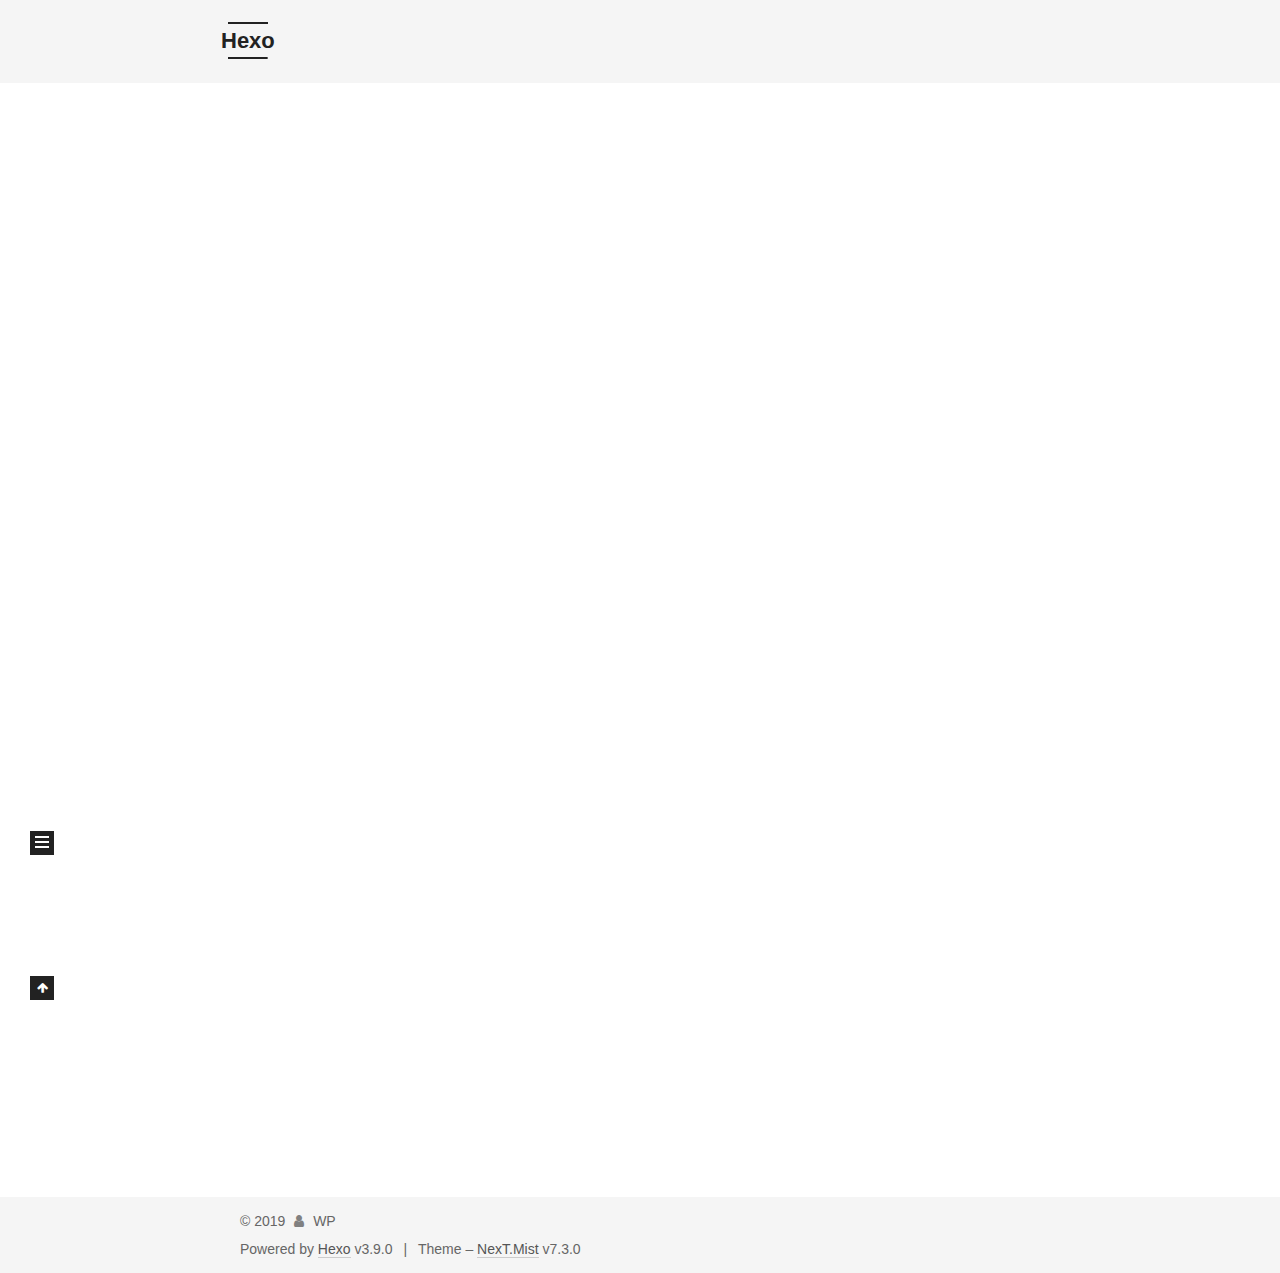
==== index.html @ dfdcbbc0 "Site updated: 2019-08-11 16:18:32" ====
<!DOCTYPE html>





<html class="theme-next mist use-motion" lang="en">
<head>
  <meta charset="UTF-8">
<meta name="generator" content="Hexo 3.9.0">
<meta name="viewport" content="width=device-width, initial-scale=1, maximum-scale=2">
<meta name="theme-color" content="#222">
<meta http-equiv="X-UA-Compatible" content="IE=edge">
  <link rel="apple-touch-icon" sizes="180x180" href="/images/apple-touch-icon-next.png?v=7.3.0">
  <link rel="icon" type="image/png" sizes="32x32" href="/images/favicon-32x32-next.png?v=7.3.0">
  <link rel="icon" type="image/png" sizes="16x16" href="/images/favicon-16x16-next.png?v=7.3.0">
  <link rel="mask-icon" href="/images/logo.svg?v=7.3.0" color="#222">

<link rel="stylesheet" href="/css/main.css?v=7.3.0">


<link rel="stylesheet" href="/lib/font-awesome/css/font-awesome.min.css?v=4.7.0">


<script id="hexo.configurations">
  var NexT = window.NexT || {};
  var CONFIG = {
    root: '/',
    scheme: 'Mist',
    version: '7.3.0',
    sidebar: {"position":"left","display":"post","offset":12,"onmobile":false},
    back2top: {"enable":true,"sidebar":false,"scrollpercent":false},
    copycode: {"enable":false,"show_result":false,"style":null},
    fancybox: false,
    mediumzoom: false,
    lazyload: false,
    pangu: false,
    algolia: {
      applicationID: '',
      apiKey: '',
      indexName: '',
      hits: {"per_page":10},
      labels: {"input_placeholder":"Search for Posts","hits_empty":"We didn't find any results for the search: ${query}","hits_stats":"${hits} results found in ${time} ms"}
    },
    localsearch: {"enable":false,"trigger":"auto","top_n_per_article":1,"unescape":false,"preload":false},
    search: {
      root: '/',
      path: ''
    },
    tabs: true,
    motion: {"enable":true,"async":false,"transition":{"post_block":"fadeIn","post_header":"slideDownIn","post_body":"slideDownIn","coll_header":"slideLeftIn","sidebar":"slideUpIn"}},
    translation: {
      copy_button: 'Copy',
      copy_success: 'Copied',
      copy_failure: 'Copy failed'
    }
  };
</script>

  <meta property="og:type" content="website">
<meta property="og:title" content="Hexo">
<meta property="og:url" content="http://ONEMiracle.github.io/index.html">
<meta property="og:site_name" content="Hexo">
<meta property="og:locale" content="en">
<meta name="twitter:card" content="summary">
<meta name="twitter:title" content="Hexo">
  <link rel="canonical" href="http://ONEMiracle.github.io/">


<script id="page.configurations">
  CONFIG.page = {
    sidebar: "",
  };
</script>

  <title>Hexo</title>
  








  <noscript>
  <style>
  .use-motion .motion-element,
  .use-motion .brand,
  .use-motion .menu-item,
  .sidebar-inner,
  .use-motion .post-block,
  .use-motion .pagination,
  .use-motion .comments,
  .use-motion .post-header,
  .use-motion .post-body,
  .use-motion .collection-title { opacity: initial; }

  .use-motion .logo,
  .use-motion .site-title,
  .use-motion .site-subtitle {
    opacity: initial;
    top: initial;
  }

  .use-motion .logo-line-before i { left: initial; }
  .use-motion .logo-line-after i { right: initial; }
  </style>
</noscript>

</head>

<body itemscope itemtype="http://schema.org/WebPage" lang="en">

  <div class="container sidebar-position-left page-home">
    <div class="headband"></div>

    <header id="header" class="header" itemscope itemtype="http://schema.org/WPHeader">
      <div class="header-inner"><div class="site-brand-wrapper">
  <div class="site-meta">

    <div class="custom-logo-site-title">
      <a href="/" class="brand" rel="start">
        <span class="logo-line-before"><i></i></span>
        <span class="site-title">Hexo</span>
        <span class="logo-line-after"><i></i></span>
      </a>
    </div>
  </div>

  <div class="site-nav-toggle">
    <button aria-label="Toggle navigation bar">
      <span class="btn-bar"></span>
      <span class="btn-bar"></span>
      <span class="btn-bar"></span>
    </button>
  </div>
</div>



<nav class="site-nav">
    <ul id="menu" class="menu">
        
        
        
          
          <li class="menu-item menu-item-home menu-item-active">
      
    

    <a href="/" rel="section"><i class="menu-item-icon fa fa-fw fa-home"></i> <br>Home</a>

  </li>
        
        
        
          
          <li class="menu-item menu-item-archives">
      
    

    <a href="/archives/" rel="section"><i class="menu-item-icon fa fa-fw fa-archive"></i> <br>Archives</a>

  </li>
    </ul>
    

</nav>

</div>
    </header>

    


    <main id="main" class="main">
      <div class="main-inner">
        <div class="content-wrap">
          <div id="content" class="content">
            
  <section id="posts" class="posts-expand">
      

  <article class="post post-type-normal" itemscope itemtype="http://schema.org/Article">
  
  
  
  <div class="post-block">
    <link itemprop="mainEntityOfPage" href="http://ONEMiracle.github.io/2019/08/11/hello-world/">

    <span hidden itemprop="author" itemscope itemtype="http://schema.org/Person">
      <meta itemprop="name" content="WP">
      <meta itemprop="description" content="">
      <meta itemprop="image" content="/images/avatar.gif">
    </span>

    <span hidden itemprop="publisher" itemscope itemtype="http://schema.org/Organization">
      <meta itemprop="name" content="Hexo">
    </span>
      <header class="post-header">

        
          <h1 class="post-title" itemprop="name headline">
                
                
                <a href="/2019/08/11/hello-world/" class="post-title-link" itemprop="url">Hello World</a>
              
            
          </h1>
        

        <div class="post-meta">
            <span class="post-meta-item">
              <span class="post-meta-item-icon">
                <i class="fa fa-calendar-o"></i>
              </span>
              
                <span class="post-meta-item-text">Posted on</span>
              

              
                
              

              <time title="Created: 2019-08-11 14:54:36" itemprop="dateCreated datePublished" datetime="2019-08-11T14:54:36+08:00">2019-08-11</time>
            </span>
          

          <br>

        </div>
      </header>

    
    
    
    <div class="post-body" itemprop="articleBody">

      
          
            <p>Welcome to <a href="https://hexo.io/" target="_blank" rel="noopener">Hexo</a>! This is your very first post. Check <a href="https://hexo.io/docs/" target="_blank" rel="noopener">documentation</a> for more info. If you get any problems when using Hexo, you can find the answer in <a href="https://hexo.io/docs/troubleshooting.html" target="_blank" rel="noopener">troubleshooting</a> or you can ask me on <a href="https://github.com/hexojs/hexo/issues" target="_blank" rel="noopener">GitHub</a>.</p>
<h2 id="Quick-Start"><a href="#Quick-Start" class="headerlink" title="Quick Start"></a>Quick Start</h2><h3 id="Create-a-new-post"><a href="#Create-a-new-post" class="headerlink" title="Create a new post"></a>Create a new post</h3><figure class="highlight bash"><table><tr><td class="gutter"><pre><span class="line">1</span><br></pre></td><td class="code"><pre><span class="line">$ hexo new <span class="string">"My New Post"</span></span><br></pre></td></tr></table></figure>

<p>More info: <a href="https://hexo.io/docs/writing.html" target="_blank" rel="noopener">Writing</a></p>
<h3 id="Run-server"><a href="#Run-server" class="headerlink" title="Run server"></a>Run server</h3><figure class="highlight bash"><table><tr><td class="gutter"><pre><span class="line">1</span><br></pre></td><td class="code"><pre><span class="line">$ hexo server</span><br></pre></td></tr></table></figure>

<p>More info: <a href="https://hexo.io/docs/server.html" target="_blank" rel="noopener">Server</a></p>
<h3 id="Generate-static-files"><a href="#Generate-static-files" class="headerlink" title="Generate static files"></a>Generate static files</h3><figure class="highlight bash"><table><tr><td class="gutter"><pre><span class="line">1</span><br></pre></td><td class="code"><pre><span class="line">$ hexo generate</span><br></pre></td></tr></table></figure>

<p>More info: <a href="https://hexo.io/docs/generating.html" target="_blank" rel="noopener">Generating</a></p>
<h3 id="Deploy-to-remote-sites"><a href="#Deploy-to-remote-sites" class="headerlink" title="Deploy to remote sites"></a>Deploy to remote sites</h3><figure class="highlight bash"><table><tr><td class="gutter"><pre><span class="line">1</span><br></pre></td><td class="code"><pre><span class="line">$ hexo deploy</span><br></pre></td></tr></table></figure>

<p>More info: <a href="https://hexo.io/docs/deployment.html" target="_blank" rel="noopener">Deployment</a></p>

          
        
      
    </div>

    
    
    

    <footer class="post-footer">
        <div class="post-eof"></div>
    </footer>
  </div>
  
  
  
  </article>

    
  </section>

  


          </div>
          

        </div>
          
  
  <div class="sidebar-toggle">
    <div class="sidebar-toggle-line-wrap">
      <span class="sidebar-toggle-line sidebar-toggle-line-first"></span>
      <span class="sidebar-toggle-line sidebar-toggle-line-middle"></span>
      <span class="sidebar-toggle-line sidebar-toggle-line-last"></span>
    </div>
  </div>

  <aside id="sidebar" class="sidebar">
    <div class="sidebar-inner">

      <div class="site-overview-wrap sidebar-panel sidebar-panel-active">
        <div class="site-overview">

          <div class="site-author motion-element" itemprop="author" itemscope itemtype="http://schema.org/Person">
  <p class="site-author-name" itemprop="name">WP</p>
  <div class="site-description motion-element" itemprop="description"></div>
</div>
  <nav class="site-state motion-element">
      <div class="site-state-item site-state-posts">
        
          <a href="/archives/">
        
          <span class="site-state-item-count">1</span>
          <span class="site-state-item-name">posts</span>
        </a>
      </div>
    
  </nav>



        </div>
      </div>

    </div>
  </aside>
  <div id="sidebar-dimmer"></div>


      </div>
    </main>

    <footer id="footer" class="footer">
      <div class="footer-inner">
        <div class="copyright">&copy; <span itemprop="copyrightYear">2019</span>
  <span class="with-love" id="animate">
    <i class="fa fa-user"></i>
  </span>
  <span class="author" itemprop="copyrightHolder">WP</span>
</div>
  <div class="powered-by">Powered by <a href="https://hexo.io" class="theme-link" rel="noopener" target="_blank">Hexo</a> v3.9.0</div>
  <span class="post-meta-divider">|</span>
  <div class="theme-info">Theme – <a href="https://theme-next.org" class="theme-link" rel="noopener" target="_blank">NexT.Mist</a> v7.3.0</div>

        








        
      </div>
    </footer>
      <div class="back-to-top">
        <i class="fa fa-arrow-up"></i>
      </div>

    

  </div>

  
  <script src="/lib/jquery/index.js?v=3.4.1"></script>
  <script src="/lib/velocity/velocity.min.js?v=1.2.1"></script>
  <script src="/lib/velocity/velocity.ui.min.js?v=1.2.1"></script>

  <script src="/js/utils.js?v=7.3.0"></script>
  <script src="/js/motion.js?v=7.3.0"></script>

  
  <script src="/js/schemes/muse.js?v=7.3.0"></script>



  

  <script src="/js/next-boot.js?v=7.3.0"></script>

  

  

  


  




































</body>
</html>
---- css/main.css ----
border-radius: 50% {
  border-radius: 50%;
}
display: none {
  display: none;
}
display: block {
  display: block;
}
/* normalize.css v8.0.1 | MIT License | github.com/necolas/normalize.css */
html {
  line-height: 1.15; /* 1 */
  -webkit-text-size-adjust: 100%; /* 2 */
}
body {
  margin: 0;
}
main {
  display: block;
}
h1 {
  font-size: 2em;
  margin: 0.67em 0;
}
hr {
  box-sizing: content-box; /* 1 */
  height: 0; /* 1 */
  overflow: visible; /* 2 */
}
pre {
  font-family: monospace, monospace; /* 1 */
  font-size: 1em; /* 2 */
}
a {
  background-color: transparent;
}
abbr[title] {
  border-bottom: none; /* 1 */
  text-decoration: underline; /* 2 */
  text-decoration: underline dotted; /* 2 */
}
b,
strong {
  font-weight: bolder;
}
code,
kbd,
samp {
  font-family: monospace, monospace; /* 1 */
  font-size: 1em; /* 2 */
}
small {
  font-size: 80%;
}
sub,
sup {
  font-size: 75%;
  line-height: 0;
  position: relative;
  vertical-align: baseline;
}
sub {
  bottom: -0.25em;
}
sup {
  top: -0.5em;
}
img {
  border-style: none;
}
button,
input,
optgroup,
select,
textarea {
  font-family: inherit; /* 1 */
  font-size: 100%; /* 1 */
  line-height: 1.15; /* 1 */
  margin: 0; /* 2 */
}
button,
input {
/* 1 */
  overflow: visible;
}
button,
select {
/* 1 */
  text-transform: none;
}
button,
[type="button"],
[type="reset"],
[type="submit"] {
  -webkit-appearance: button;
}
button::-moz-focus-inner,
[type="button"]::-moz-focus-inner,
[type="reset"]::-moz-focus-inner,
[type="submit"]::-moz-focus-inner {
  border-style: none;
  padding: 0;
}
button:-moz-focusring,
[type="button"]:-moz-focusring,
[type="reset"]:-moz-focusring,
[type="submit"]:-moz-focusring {
  outline: 1px dotted ButtonText;
}
fieldset {
  padding: 0.35em 0.75em 0.625em;
}
legend {
  box-sizing: border-box; /* 1 */
  color: inherit; /* 2 */
  display: table; /* 1 */
  max-width: 100%; /* 1 */
  padding: 0; /* 3 */
  white-space: normal; /* 1 */
}
progress {
  vertical-align: baseline;
}
textarea {
  overflow: auto;
}
[type="checkbox"],
[type="radio"] {
  box-sizing: border-box; /* 1 */
  padding: 0; /* 2 */
}
[type="number"]::-webkit-inner-spin-button,
[type="number"]::-webkit-outer-spin-button {
  height: auto;
}
[type="search"] {
  -webkit-appearance: textfield; /* 1 */
  outline-offset: -2px; /* 2 */
}
[type="search"]::-webkit-search-decoration {
  -webkit-appearance: none;
}
::-webkit-file-upload-button {
  -webkit-appearance: button; /* 1 */
  font: inherit; /* 2 */
}
details {
  display: block;
}
summary {
  display: list-item;
}
template {
  display: none;
}
[hidden] {
  display: none;
}
::selection {
  background: #262a30;
  color: #fff;
}
body {
  position: relative;
  font-family: 'Lato', "PingFang SC", "Microsoft YaHei", sans-serif;
  font-size: 1em;
  line-height: 2;
  color: #555;
  background: #fff;
}
@media (max-width: 991px) {
  body {
    padding-right: 0 !important;
  }
}
h1,
h2,
h3,
h4,
h5,
h6 {
  margin: 20px 0 15px;
  padding: 0;
  font-weight: bold;
  line-height: 1.5;
  font-family: 'Lato', "PingFang SC", "Microsoft YaHei", sans-serif;
}
h1 {
  font-size: 1.75em;
}
h2 {
  font-size: 1.625em;
}
h3 {
  font-size: 1.5em;
}
h4 {
  font-size: 1.375em;
}
h5 {
  font-size: 1.25em;
}
h6 {
  font-size: 1.125em;
}
p {
  margin: 0 0 20px 0;
}
a,
span.exturl {
  overflow-wrap: break-word;
  word-wrap: break-word;
  background-color: transparent;
  color: #555;
  text-decoration: none;
  outline: none;
  border-bottom: 1px solid #999;
  cursor: pointer;
}
a:hover,
span.exturl:hover {
  color: #222;
  border-bottom-color: #222;
}
video {
  max-width: 100%;
  display: block;
  margin-left: auto;
  margin-right: auto;
}
img {
  display: block;
  margin: auto;
  max-width: 100%;
  height: auto;
}
hr {
  margin: 40px 0;
  height: 3px;
  border: none;
  background-color: #ddd;
  background-image: repeating-linear-gradient(-45deg, #fff, #fff 4px, transparent 4px, transparent 8px);
}
blockquote {
  margin: 0;
  padding: 0 15px;
  color: #666;
  border-left: 4px solid #ddd;
}
blockquote p {
  font-family: STKaiti, KaiTi, 'Lato', "PingFang SC", "Microsoft YaHei", sans-serif;
}
blockquote cite::before {
  content: "-";
  padding: 0 5px;
}
dt {
  font-weight: 700;
}
dd {
  margin: 0;
  padding: 0;
}
kbd {
  border: 1px solid #ccc;
  border-radius: 0.2em;
  box-shadow: 0.1em 0.1em 0.2em rgba(0,0,0,0.1);
  background-color: #f9f9f9;
  font-family: inherit;
  background-image: linear-gradient(top, #eee, #fff, #eee);
  padding: 0.1em 0.3em;
  white-space: nowrap;
}
.text-left {
  text-align: left;
}
.text-center {
  text-align: center;
}
.text-right {
  text-align: right;
}
.text-justify {
  text-align: justify;
}
.text-nowrap {
  white-space: nowrap;
}
.text-lowercase {
  text-transform: lowercase;
}
.text-uppercase {
  text-transform: uppercase;
}
.text-capitalize {
  text-transform: capitalize;
}
.center-block {
  display: block;
  margin-left: auto;
  margin-right: auto;
}
.clearfix::before,
.clearfix::after {
  content: " ";
  display: table;
}
.clearfix::after {
  clear: both;
}
.pullquote {
  width: 45%;
}
.pullquote.left {
  float: left;
  margin-left: 5px;
  margin-right: 10px;
}
.pullquote.right {
  float: right;
  margin-left: 10px;
  margin-right: 5px;
}
.affix {
  position: fixed;
}
.translation {
  margin-top: -20px;
  font-size: 0.875em;
  color: #999;
}
.scrollbar-measure {
  width: 100px;
  height: 100px;
  overflow: scroll;
  position: absolute;
  top: -9999px;
}
.use-motion .motion-element {
  opacity: 0;
}
.table-container {
  margin: 20px 0;
  overflow: auto;
  -webkit-overflow-scrolling: touch;
}
.highlight .table-container {
  margin: 0px;
}
table {
  width: 100%;
  border-collapse: collapse;
  border-spacing: 0;
  font-size: 0.875em;
}
table > tbody > tr:nth-of-type(odd) {
  background-color: #f9f9f9;
}
table > tbody > tr:hover {
  background-color: #f5f5f5;
}
caption,
th,
td {
  padding: 8px;
  text-align: left;
  vertical-align: middle;
  font-weight: normal;
}
th,
td {
  border: 1px solid #ddd;
  border-bottom: 3px solid #ddd;
}
th {
  padding-bottom: 10px;
  font-weight: 700;
}
td {
  border-bottom-width: 1px;
}
html,
body {
  height: 100%;
}
.container {
  position: relative;
}
.header-inner {
  margin: 0 auto;
  padding: 100px 0 70px;
  width: 700px;
}
@media (min-width: 1200px) {
  .container .header-inner {
    width: 800px;
  }
}
@media (min-width: 1600px) {
  .container .header-inner {
    width: 900px;
  }
}
.main-inner {
  margin: 0 auto;
  width: 700px;
}
@media (min-width: 1200px) {
  .container .main-inner {
    width: 800px;
  }
}
@media (min-width: 1600px) {
  .container .main-inner {
    width: 900px;
  }
}
.footer {
  padding: 20px 0;
}
.footer-inner {
  box-sizing: border-box;
  margin: 0px auto;
  width: 700px;
}
@media (min-width: 1200px) {
  .container .footer-inner {
    width: 800px;
  }
}
@media (min-width: 1600px) {
  .container .footer-inner {
    width: 900px;
  }
}
pre,
.highlight {
  margin: 20px 0;
  color: #4d4d4c;
  background: #f7f7f7;
  line-height: 1.6;
}
pre,
code {
  font-family: consolas, Menlo, "PingFang SC", "Microsoft YaHei", monospace;
}
code {
  overflow-wrap: break-word;
  word-wrap: break-word;
  padding: 2px 4px;
  color: #555;
  background: #eee;
  border-radius: 3px;
}
pre {
  overflow: auto;
  padding: 10px;
}
pre code {
  padding: 0;
  color: #4d4d4c;
  background: none;
  text-shadow: none;
}
.highlight *::selection {
  background: #d6d6d6;
}
.highlight pre {
  border: none;
  margin: 0;
  padding: 10px 0;
}
.highlight table {
  margin: 0;
  width: auto;
  border: none;
}
.highlight td {
  border: none;
  padding: 0;
}
.highlight figcaption {
  color: #4d4d4c;
  line-height: 1em;
  margin: 0em;
  padding: 0.5em;
  background: #eee;
  border-bottom: 1px solid #e9e9e9;
}
.highlight figcaption::before,
.highlight figcaption::after {
  content: " ";
  display: table;
}
.highlight figcaption::after {
  clear: both;
}
.highlight figcaption a {
  float: right;
  color: #4d4d4c;
}
.highlight figcaption a:hover {
  border-bottom-color: #4d4d4c;
}
.highlight .gutter pre {
  padding-left: 10px;
  padding-right: 10px;
  color: #869194;
  text-align: right;
  background-color: #eff2f3;
}
.highlight .code pre {
  width: 100%;
  padding-left: 10px;
  background-color: #f7f7f7;
}
.gutter {
  -webkit-user-select: none;
  -moz-user-select: none;
  -ms-user-select: none;
  user-select: none;
}
.gist table {
  width: auto;
}
.gist table td {
  border: none;
}
pre .deletion {
  background: #fdd;
}
pre .addition {
  background: #dfd;
}
pre .meta {
  color: #eab700;
  -webkit-user-select: none;
  -moz-user-select: none;
  -ms-user-select: none;
  user-select: none;
}
pre .comment {
  color: #8e908c;
}
pre .variable,
pre .attribute,
pre .tag,
pre .name,
pre .regexp,
pre .ruby .constant,
pre .xml .tag .title,
pre .xml .pi,
pre .xml .doctype,
pre .html .doctype,
pre .css .id,
pre .css .class,
pre .css .pseudo {
  color: #c82829;
}
pre .number,
pre .preprocessor,
pre .built_in,
pre .builtin-name,
pre .literal,
pre .params,
pre .constant,
pre .command {
  color: #f5871f;
}
pre .ruby .class .title,
pre .css .rules .attribute,
pre .string,
pre .symbol,
pre .value,
pre .inheritance,
pre .header,
pre .ruby .symbol,
pre .xml .cdata,
pre .special,
pre .formula {
  color: #718c00;
}
pre .title,
pre .css .hexcolor {
  color: #3e999f;
}
pre .function,
pre .python .decorator,
pre .python .title,
pre .ruby .function .title,
pre .ruby .title .keyword,
pre .perl .sub,
pre .javascript .title,
pre .coffeescript .title {
  color: #4271ae;
}
pre .keyword,
pre .javascript .function {
  color: #8959a8;
}
.posts-expand .post-body img.full-image {
  border: none;
}
.blockquote-center,
.page-home .post-type-quote blockquote,
.page-post-detail .post-type-quote blockquote {
  position: relative;
  margin: 40px 0;
  padding: 0;
  border-left: none;
  text-align: center;
}
.blockquote-center::before,
.page-home .post-type-quote blockquote::before,
.page-post-detail .post-type-quote blockquote::before,
.blockquote-center::after,
.page-home .post-type-quote blockquote::after,
.page-post-detail .post-type-quote blockquote::after {
  position: absolute;
  content: ' ';
  display: block;
  width: 100%;
  height: 24px;
  opacity: 0.2;
  background-repeat: no-repeat;
  background-position: 0 -6px;
  background-size: 22px 22px;
}
.blockquote-center::before,
.page-home .post-type-quote blockquote::before,
.page-post-detail .post-type-quote blockquote::before {
  top: -20px;
  background-image: url("../images/quote-l.svg");
  border-top: 1px solid #ccc;
}
.blockquote-center::after,
.page-home .post-type-quote blockquote::after,
.page-post-detail .post-type-quote blockquote::after {
  bottom: -20px;
  background-image: url("../images/quote-r.svg");
  border-bottom: 1px solid #ccc;
  background-position: 100% 8px;
}
.blockquote-center p,
.page-home .post-type-quote blockquote p,
.page-post-detail .post-type-quote blockquote p,
.blockquote-center div,
.page-home .post-type-quote blockquote div,
.page-post-detail .post-type-quote blockquote div {
  text-align: center;
}
.post .post-body .group-picture img {
  box-sizing: border-box;
  padding: 0 3px;
  border: none;
  margin: 0 auto;
}
.post-body .group-picture-row {
  overflow: hidden;
  margin-bottom: 6px;
}
.post-body .group-picture-column {
  float: left;
  margin-bottom: 10px;
}
.page-archive .group-picture-container {
  overflow: hidden;
}
.page-archive .group-picture-row {
  float: left;
}
.page-archive .group-picture-row:first-child {
  margin-top: 6px;
}
.page-archive .group-picture-column {
  max-width: 150px;
  max-height: 150px;
}
.post-body .label {
  display: inline;
  padding: 0 2px;
}
.post-body .label.default {
  background-color: #f0f0f0;
}
.post-body .label.primary {
  background-color: #efe6f7;
}
.post-body .label.info {
  background-color: #e5f2f8;
}
.post-body .label.success {
  background-color: #e7f4e9;
}
.post-body .label.warning {
  background-color: #fcf6e1;
}
.post-body .label.danger {
  background-color: #fae8eb;
}
.post-body .note {
  position: relative;
  padding: 15px;
  margin-bottom: 20px;
  border: 1px solid #eee;
  border-left-width: 5px;
  border-radius: 3px;
}
.post-body .note h2,
.post-body .note h3,
.post-body .note h4,
.post-body .note h5,
.post-body .note h6 {
  margin-top: 0;
  margin-bottom: 0;
  border-bottom: initial;
  padding-top: 0 !important;
}
.post-body .note p:first-child,
.post-body .note ul:first-child,
.post-body .note ol:first-child,
.post-body .note table:first-child,
.post-body .note pre:first-child,
.post-body .note blockquote:first-child,
.post-body .note img:first-child {
  margin-top: 0;
}
.post-body .note p:last-child,
.post-body .note ul:last-child,
.post-body .note ol:last-child,
.post-body .note table:last-child,
.post-body .note pre:last-child,
.post-body .note blockquote:last-child,
.post-body .note img:last-child {
  margin-bottom: 0;
}
.post-body .note.default {
  border-left-color: #777;
}
.post-body .note.default h2,
.post-body .note.default h3,
.post-body .note.default h4,
.post-body .note.default h5,
.post-body .note.default h6 {
  color: #777;
}
.post-body .note.primary {
  border-left-color: #6f42c1;
}
.post-body .note.primary h2,
.post-body .note.primary h3,
.post-body .note.primary h4,
.post-body .note.primary h5,
.post-body .note.primary h6 {
  color: #6f42c1;
}
.post-body .note.info {
  border-left-color: #428bca;
}
.post-body .note.info h2,
.post-body .note.info h3,
.post-body .note.info h4,
.post-body .note.info h5,
.post-body .note.info h6 {
  color: #428bca;
}
.post-body .note.success {
  border-left-color: #5cb85c;
}
.post-body .note.success h2,
.post-body .note.success h3,
.post-body .note.success h4,
.post-body .note.success h5,
.post-body .note.success h6 {
  color: #5cb85c;
}
.post-body .note.warning {
  border-left-color: #f0ad4e;
}
.post-body .note.warning h2,
.post-body .note.warning h3,
.post-body .note.warning h4,
.post-body .note.warning h5,
.post-body .note.warning h6 {
  color: #f0ad4e;
}
.post-body .note.danger {
  border-left-color: #d9534f;
}
.post-body .note.danger h2,
.post-body .note.danger h3,
.post-body .note.danger h4,
.post-body .note.danger h5,
.post-body .note.danger h6 {
  color: #d9534f;
}
.post-body .tabs {
  position: relative;
  display: block;
  margin-bottom: 20px;
  padding-top: 10px;
}
.post-body .tabs ul.nav-tabs {
  margin: 0;
  padding: 0;
  display: flex;
  flex-wrap: wrap;
  margin-bottom: -1px;
}
@media (max-width: 413px) {
  .post-body .tabs ul.nav-tabs {
    display: block;
    margin-bottom: 5px;
  }
}
.post-body .tabs ul.nav-tabs li.tab {
  flex-grow: 1;
  list-style-type: none;
  background-color: #fff;
  border-top: 3px solid transparent;
  border-right: 1px solid transparent;
  border-bottom: 1px solid #ddd;
  border-left: 1px solid transparent;
}
@media (max-width: 413px) {
  .post-body .tabs ul.nav-tabs li.tab {
    border-top: 1px solid transparent;
    border-right: 1px solid transparent;
    border-bottom: 1px solid transparent;
    border-left: 3px solid transparent;
  }
}
.post-body .tabs ul.nav-tabs li.tab a {
  text-align: center;
  outline: 0;
  border-bottom: initial;
  display: block;
  line-height: 1.8em;
  padding: 0.25em 0.75em;
  transition-duration: 0.2s;
  transition-timing-function: ease-out;
  transition-delay: 0s;
}
.post-body .tabs ul.nav-tabs li.tab a i {
  width: 1.285714285714286em;
}
.post-body .tabs ul.nav-tabs li.tab.active {
  border-top: 3px solid #fc6423;
  border-right: 1px solid #ddd;
  border-bottom: 1px solid transparent;
  border-left: 1px solid #ddd;
}
@media (max-width: 413px) {
  .post-body .tabs ul.nav-tabs li.tab.active {
    border-top: 1px solid #ddd;
    border-right: 1px solid #ddd;
    border-bottom: 1px solid #ddd;
    border-left: 3px solid #fc6423;
  }
}
.post-body .tabs ul.nav-tabs li.tab.active a {
  cursor: default;
  color: #555;
}
.post-body .tabs .tab-content .tab-pane {
  border: 1px solid #ddd;
  padding: 20px 20px 0 20px;
}
.post-body .tabs .tab-content .tab-pane:not(.active) {
  display: none;
}
.post-body .tabs .tab-content .tab-pane.active {
  display: block;
}
.btn {
  display: inline-block;
  padding: 0 20px;
  font-size: 0.875em;
  color: #555;
  background: transparent;
  border: 2px solid #222;
  text-decoration: none;
  border-radius: 0;
  transition-property: background-color;
  transition-duration: 0.2s;
  transition-timing-function: ease-in-out;
  transition-delay: 0s;
  line-height: 2;
}
.btn:hover {
  border-color: #222;
  color: #222;
  background: #fff;
}
.btn +.btn {
  margin: 0 0 8px 8px;
}
.btn .fa-fw {
  width: 1.285714285714286em;
  text-align: left;
}
.btn-bar {
  display: block;
  width: 22px;
  height: 2px;
  background: #555;
  border-radius: 1px;
}
.btn-bar+.btn-bar {
  margin-top: 4px;
}
.pagination {
  margin: 120px 0 40px;
  text-align: center;
  border-top: 1px solid #eee;
}
.page-number-basic,
.pagination .prev,
.pagination .next,
.pagination .page-number,
.pagination .space {
  display: inline-block;
  position: relative;
  top: -1px;
  margin: 0 10px;
  padding: 0 11px;
}
@media (max-width: 767px) {
  .page-number-basic,
  .pagination .prev,
  .pagination .next,
  .pagination .page-number,
  .pagination .space {
    margin: 0 5px;
  }
}
.pagination .prev,
.pagination .next,
.pagination .page-number {
  border-bottom: 0;
  border-top: 1px solid #eee;
  transition-property: border-color;
  transition-duration: 0.2s;
  transition-timing-function: ease-in-out;
  transition-delay: 0s;
}
.pagination .prev:hover,
.pagination .next:hover,
.pagination .page-number:hover {
  border-top-color: #222;
}
.pagination .space {
  padding: 0;
  margin: 0;
}
.pagination .prev {
  margin-left: 0;
}
.pagination .next {
  margin-right: 0;
}
.pagination .page-number.current {
  color: #fff;
  background: #ccc;
  border-top-color: #ccc;
}
@media (max-width: 767px) {
  .pagination {
    border-top: none;
  }
  .pagination .prev,
  .pagination .next,
  .pagination .page-number {
    margin-bottom: 10px;
    border-top: 0;
    border-bottom: 1px solid #eee;
    padding: 0 10px;
  }
  .pagination .prev:hover,
  .pagination .next:hover,
  .pagination .page-number:hover {
    border-bottom-color: #222;
  }
}
.comments {
  margin: 60px 20px 0;
  overflow: hidden;
}
.back-to-top {
  box-sizing: border-box;
  position: fixed;
  bottom: -100px;
  right: 30px;
  z-index: 1050;
  padding: 0 6px;
  width: 24px;
  background: #222;
  font-size: 12px;
  opacity: 1;
  color: #fff;
  cursor: pointer;
  text-align: center;
  transition-property: bottom;
  transition-duration: 0.2s;
  transition-timing-function: ease-in-out;
  transition-delay: 0s;
}
.back-to-top:hover {
  color: #87daff;
}
.back-to-top.back-to-top-on {
  bottom: 19px;
}
@media (max-width: 991px) {
  .back-to-top {
    opacity: 0.8;
    right: 20px;
  }
}
.header {
  background: transparent;
}
.header-inner {
  position: relative;
}
.headband {
  height: 3px;
  background: #222;
}
.site-meta {
  margin: 0;
  text-align: left;
}
@media (max-width: 767px) {
  .site-meta {
    text-align: center;
  }
}
.brand {
  position: relative;
  display: inline-block;
  padding: 0 40px;
  color: #222;
  background: #222;
  border-bottom: none;
  line-height: 1.375em;
}
.brand:hover {
  color: #222;
}
.logo {
  display: inline-block;
  margin-right: 5px;
  line-height: 36px;
  vertical-align: top;
}
.site-title {
  display: inline-block;
  vertical-align: top;
  line-height: 1.5;
  font-size: 1.375em;
  font-weight: normal;
  font-family: 'Lato', "PingFang SC", "Microsoft YaHei", sans-serif;
}
.site-subtitle {
  margin-top: 10px;
  font-size: 0.8125em;
  color: #999;
}
.use-motion .brand {
  opacity: 0;
}
.use-motion .logo,
.use-motion .site-title,
.use-motion .site-subtitle,
.use-motion .custom-logo-image {
  opacity: 0;
  position: relative;
  top: -10px;
}
.site-nav-toggle {
  display: none;
  position: absolute;
  left: 10px;
}
@media (max-width: 767px) {
  .site-nav-toggle {
    display: block;
  }
}
.site-nav-toggle button {
  margin-top: 2px;
  padding: 9px 10px;
  background: transparent;
  border: none;
}
@media (max-width: 767px) {
  .site-nav {
    display: none;
    margin: 0 -10px;
    padding: 0 10px;
    clear: both;
    border-top: 1px solid #ddd;
  }
}
@media (min-width: 768px) and (max-width: 991px) {
  .site-nav {
    display: block !important;
  }
}
@media (min-width: 992px) {
  .site-nav {
    display: block !important;
  }
}
.menu {
  margin-top: 20px;
  padding-left: 0;
  text-align: center;
}
.menu .menu-item {
  display: inline-block;
  margin: 0 10px;
  list-style: none;
}
@media (max-width: 767px) {
  .menu .menu-item {
    margin-top: 10px;
  }
}
.menu .menu-item a,
.menu .menu-item span.exturl {
  display: block;
  font-size: 0.8125em;
  line-height: inherit;
  border-bottom: 1px solid transparent;
  transition-property: border-color;
  transition-duration: 0.2s;
  transition-timing-function: ease-in-out;
  transition-delay: 0s;
}
.menu .menu-item a:hover,
.menu .menu-item span.exturl:hover {
  border-bottom-color: #222;
}
.menu .menu-item .fa {
  margin-right: 5px;
}
.use-motion .menu-item {
  opacity: 0;
}
.post-body {
  overflow-wrap: break-word;
  word-wrap: break-word;
  font-family: 'Lato', "PingFang SC", "Microsoft YaHei", sans-serif;
}
.post-body span.exturl .fa {
  font-size: 0.875em;
  margin-left: 4px;
}
.post-body .image-caption,
.post-body .figure .caption {
  margin: -20px auto 15px;
  text-align: center;
  font-size: 0.875em;
  color: #999;
  font-weight: bold;
  line-height: 1;
}
.post-sticky-flag {
  display: inline-block;
  transform: rotate(30deg);
}
.use-motion .post-block,
.use-motion .pagination,
.use-motion .comments {
  opacity: 0;
}
.use-motion .post-header {
  opacity: 0;
}
.use-motion .post-body {
  opacity: 0;
}
.use-motion .collection-title {
  opacity: 0;
}
.posts-expand {
  padding-top: 40px;
}
@media (max-width: 767px) {
  .posts-expand {
    margin: 0 20px;
  }
  .post-body .highlight {
    margin-left: 0px;
    margin-right: 0px;
    padding: 0;
  }
}
@media (min-width: 992px) {
  .posts-expand .post-body {
    text-align: justify;
  }
}
@media (max-width: 991px) {
  .posts-expand .post-body {
    text-align: justify;
  }
}
.posts-expand .post-body h2,
.posts-expand .post-body h3,
.posts-expand .post-body h4,
.posts-expand .post-body h5,
.posts-expand .post-body h6 {
  padding-top: 10px;
}
.posts-expand .post-body h2 .header-anchor,
.posts-expand .post-body h3 .header-anchor,
.posts-expand .post-body h4 .header-anchor,
.posts-expand .post-body h5 .header-anchor,
.posts-expand .post-body h6 .header-anchor {
  float: right;
  margin-left: 10px;
  color: #ccc;
  border-bottom-style: none;
  visibility: hidden;
}
.posts-expand .post-body h2 .header-anchor:hover,
.posts-expand .post-body h3 .header-anchor:hover,
.posts-expand .post-body h4 .header-anchor:hover,
.posts-expand .post-body h5 .header-anchor:hover,
.posts-expand .post-body h6 .header-anchor:hover {
  color: inherit;
}
.posts-expand .post-body h2:hover .header-anchor,
.posts-expand .post-body h3:hover .header-anchor,
.posts-expand .post-body h4:hover .header-anchor,
.posts-expand .post-body h5:hover .header-anchor,
.posts-expand .post-body h6:hover .header-anchor {
  visibility: visible;
}
.posts-expand .post-body img {
  box-sizing: border-box;
  margin: 0 auto 20px;
  padding: 3px;
  border: 1px solid #ddd;
}
.page-home .post-type-quote .post-header,
.page-post-detail .post-type-quote .post-header,
.page-home .post-type-quote .post-tags,
.page-post-detail .post-type-quote .post-tags {
  display: none;
}
.posts-expand .post-title {
  overflow-wrap: break-word;
  word-wrap: break-word;
  margin: initial;
  text-align: center;
  font-weight: 400;
}
.posts-expand .post-title-link {
  display: inline-block;
  position: relative;
  color: #555;
  border-bottom: none;
  line-height: 1.2;
  vertical-align: top;
}
.posts-expand .post-title-link::before {
  content: "";
  position: absolute;
  width: 100%;
  height: 2px;
  bottom: 0;
  left: 0;
  background-color: #000;
  visibility: hidden;
  transform: scaleX(0);
  transition-duration: 0.2s;
  transition-timing-function: ease-in-out;
  transition-delay: 0s;
}
.posts-expand .post-title-link:hover::before {
  visibility: visible;
  transform: scaleX(1);
}
.posts-expand .post-title-link .fa {
  font-size: 1.25em;
  margin-left: 5px;
}
.posts-expand .post-meta {
  margin: 3px 0 60px 0;
  color: #999;
  font-family: 'Lato', "PingFang SC", "Microsoft YaHei", sans-serif;
  text-align: center;
}
.posts-expand .post-meta .post-description {
  font-size: 0.875em;
  margin-top: 2px;
}
.posts-expand .post-meta time {
  border-bottom: 1px dashed #999;
  cursor: help;
}
.post-meta .post-meta-item + .post-meta-item::before {
  content: "|";
  margin: 0 0.5em;
}
.post-meta .post-meta-item {
  font-size: 0.75em;
}
.post-meta-divider {
  margin: 0 0.5em;
}
.post-meta-item-icon {
  margin-right: 3px;
}
@media (max-width: 991px) {
  .post-meta-item-icon {
    display: inline-block;
  }
}
@media (max-width: 991px) {
  .post-meta-item-text {
    display: none;
  }
}
.post-button {
  margin-top: 40px;
}
.posts-expand .post-tags {
  margin-top: 40px;
  text-align: center;
}
.posts-expand .post-tags a {
  display: inline-block;
  margin-right: 10px;
  font-size: 0.8125em;
}
.post-nav {
  display: table;
  margin-top: 15px;
  width: 100%;
  border-top: 1px solid #eee;
}
.post-nav-divider {
  display: table-cell;
  width: 10%;
}
.post-nav-item {
  display: table-cell;
  padding: 10px 0 0 0;
  width: 45%;
  vertical-align: top;
}
.post-nav-item a {
  position: relative;
  display: block;
  line-height: 1.6;
  font-size: 0.875em;
  color: #555;
  border-bottom: none;
}
.post-nav-item a:hover {
  color: #222;
  border-bottom: none;
}
.post-nav-item a:active {
  top: 2px;
}
.post-nav-item .fa {
  font-size: 0.75em;
  margin-right: 5px;
}
.post-nav-next a {
  padding-left: 5px;
}
.post-nav-prev {
  text-align: right;
}
.post-nav-prev a {
  padding-right: 5px;
}
.post-nav-prev .fa {
  margin-left: 5px;
}
.posts-expand .post-eof {
  margin: 80px auto 60px;
  width: 8%;
  height: 1px;
  background: #ccc;
  text-align: center;
}
.post:last-child .post-eof {
  display: none;
}
.post-gallery {
  display: table;
  table-layout: fixed;
  width: 100%;
  border-collapse: separate;
}
.post-gallery-row {
  display: table-row;
}
.post-gallery .post-gallery-img {
  display: table-cell;
  text-align: center;
  vertical-align: middle;
  border: none;
}
.post-gallery .post-gallery-img img {
  max-width: 100%;
  max-height: 100%;
  border: none;
}
.fancybox-close,
.fancybox-close:hover {
  border: none;
}
.rtl.post-body p,
.rtl.post-body a,
.rtl.post-body h1,
.rtl.post-body h2,
.rtl.post-body h3,
.rtl.post-body h4,
.rtl.post-body h5,
.rtl.post-body h6,
.rtl.post-body li,
.rtl.post-body ul,
.rtl.post-body ol {
  direction: rtl;
  font-family: UKIJ Ekran;
}
.rtl.post-title {
  font-family: UKIJ Ekran;
}
.sidebar {
  position: fixed;
  right: 0;
  top: 0;
  bottom: 0;
  width: 0;
  z-index: 1040;
  box-shadow: inset 0 2px 6px #000;
  background: #222;
}
.sidebar a,
.sidebar span.exturl {
  color: #999;
  border-bottom-color: #555;
}
.sidebar a:hover,
.sidebar span.exturl:hover {
  color: #eee;
  border-bottom-color: #eee;
}
@media (max-width: 991px) {
  .sidebar {
    display: none;
  }
}
.sidebar-inner {
  position: relative;
  padding: 20px 10px;
  color: #999;
  text-align: center;
}
.site-overview-wrap {
  overflow: hidden;
}
.site-overview {
  overflow-y: auto;
  overflow-x: hidden;
}
.cc-license {
  margin-top: 10px;
  text-align: center;
}
.cc-license .cc-opacity {
  opacity: 0.7;
  border-bottom: none;
}
.cc-license .cc-opacity:hover {
  opacity: 0.9;
}
.cc-license img {
  display: inline-block;
}
.site-author-image {
  display: block;
  margin: 0 auto;
  padding: 2px;
  max-width: 96px;
  height: auto;
  border: 2px solid #333;
}
.site-author-name {
  margin: 5px 0 0;
  text-align: center;
  color: #f5f5f5;
  font-weight: normal;
}
.site-description {
  margin-top: 5px;
  text-align: center;
  font-size: 1em;
  color: #999;
}
.links-of-author {
  margin-top: 20px;
}
.links-of-author a,
.links-of-author span.exturl {
  display: inline-block;
  vertical-align: middle;
  margin-right: 10px;
  margin-bottom: 10px;
  border-bottom-color: #555;
  font-size: 0.8125em;
}
.links-of-author a::before,
.links-of-author span.exturl::before {
  display: inline-block;
  vertical-align: middle;
  margin-right: 3px;
  content: " ";
  width: 4px;
  height: 4px;
  border-radius: 50%;
  background: #399973;
}
.feed-link,
.chat {
  margin-top: 10px;
}
.feed-link a,
.chat a {
  display: inline-block;
  padding: 0 15px;
  color: #fc6423;
  border: 1px solid #fc6423 !important;
  border-radius: 4px;
}
.feed-link a i,
.chat a i {
  color: #fc6423;
}
.feed-link a:hover,
.chat a:hover {
  color: #fff;
  background: #fc6423;
}
.feed-link a:hover i,
.chat a:hover i {
  color: #fff;
}
.links-of-blogroll {
  margin-top: 10px;
  font-size: 0.8125em;
}
.links-of-blogroll-title {
  margin-top: 0;
  font-size: 0.875em;
  font-weight: 600;
}
.links-of-blogroll-list {
  margin: 0;
  padding: 0;
  list-style: none;
}
.links-of-blogroll-item {
  padding: 2px 10px;
}
.links-of-blogroll-item a,
.links-of-blogroll-item span.exturl {
  max-width: 280px;
  box-sizing: border-box;
  display: inline-block;
  overflow: hidden;
  white-space: nowrap;
  text-overflow: ellipsis;
}
#sidebar-dimmer {
  display: none;
}
@media (max-width: 767px) {
  #sidebar-dimmer {
    display: block;
    position: fixed;
    z-index: 1020;
    top: 0;
    left: 100%;
    width: 100%;
    height: 100%;
    background: #000;
    opacity: 0;
  }
  .sidebar-active + #sidebar-dimmer {
    opacity: 0.7;
    transition: opacity 0.5s;
    transform: translateX(-100%);
  }
}
.sidebar-nav {
  margin: 0 0 20px;
  padding-left: 0;
}
.sidebar-nav li {
  display: inline-block;
  cursor: pointer;
  border-bottom: 1px solid transparent;
  font-size: 0.875em;
  color: #555;
}
.sidebar-nav li:hover {
  color: #f5f5f5;
}
.page-post-detail .sidebar-nav-toc {
  padding: 0 5px;
}
.page-post-detail .sidebar-nav-overview {
  margin-left: 10px;
}
.sidebar-nav .sidebar-nav-active {
  color: #87daff;
  border-bottom-color: #87daff;
}
.sidebar-nav .sidebar-nav-active:hover {
  color: #87daff;
}
.sidebar-panel {
  display: none;
}
.sidebar-panel-active {
  display: block;
}
.sidebar-toggle {
  position: fixed;
  right: 30px;
  bottom: 45px;
  width: 14px;
  height: 14px;
  padding: 5px;
  background: #222;
  line-height: 0;
  z-index: 1050;
  cursor: pointer;
}
@media (max-width: 991px) {
  .sidebar-toggle {
    opacity: 0.8;
    right: 20px;
    display: none;
  }
}
.sidebar-toggle-line {
  position: relative;
  display: inline-block;
  vertical-align: top;
  height: 2px;
  width: 100%;
  background: #fff;
  margin-top: 3px;
  transition: all 0.4s;
}
.sidebar-toggle-line:first-child {
  margin-top: 0;
}
.sidebar-toggle:hover .sidebar-toggle-line {
  background: #87daff;
}
.post-toc-empty {
  font-size: 0.875em;
  color: #666;
}
.post-toc-wrap {
  overflow: hidden;
}
.post-toc {
  overflow: auto;
}
.post-toc ol {
  margin: 0;
  padding: 0 2px 5px 10px;
  text-align: left;
  list-style: none;
  font-size: 0.875em;
}
.post-toc ol > ol {
  padding-left: 0;
}
.post-toc ol a {
  transition-duration: 0.2s;
  transition-timing-function: ease-in-out;
  transition-delay: 0s;
  transition-property: all;
  color: #999;
  border-bottom-color: #555;
}
.post-toc ol a:hover {
  color: #ccc;
  border-bottom-color: #ccc;
}
.post-toc .nav-item {
  overflow: hidden;
  text-overflow: ellipsis;
  white-space: nowrap;
  line-height: 1.8;
}
.post-toc .nav .nav-child {
  display: none;
}
.post-toc .nav .active > .nav-child {
  display: block;
}
.post-toc .nav .active-current > .nav-child {
  display: block;
}
.post-toc .nav .active-current > .nav-child > .nav-item {
  display: block;
}
.post-toc .nav .active > a {
  color: #87daff;
  border-bottom-color: #87daff;
}
.post-toc .nav .active-current > a {
  color: #87daff;
}
.post-toc .nav .active-current > a:hover {
  color: #87daff;
}
.site-state {
  display: flex;
  justify-content: center;
  overflow: hidden;
  line-height: 1.4;
  white-space: nowrap;
  text-align: center;
  margin-top: 10px;
}
.site-state-item {
  padding: 0 15px;
  border-left: 1px solid #333;
}
.site-state-item:first-child {
  border-left: none;
}
.site-state-item a {
  border-bottom: none;
}
.site-state-item-count {
  display: block;
  text-align: center;
  color: inherit;
  font-weight: 600;
  font-size: 1.25em;
}
.site-state-item-name {
  font-size: 0.875em;
  color: inherit;
}
.footer {
  font-size: 0.875em;
  color: #999;
}
.footer img {
  border: none;
}
.footer-inner {
  text-align: center;
}
.with-love {
  display: inline-block;
  margin: 0 5px;
  color: #808080;
}
.powered-by,
.theme-info {
  display: inline-block;
}
@-moz-keyframes iconAnimate {
  0%, 100% {
    transform: scale(1);
  }
  10%, 30% {
    transform: scale(0.9);
  }
  20%, 40%, 60%, 80% {
    transform: scale(1.1);
  }
  50%, 70% {
    transform: scale(1.1);
  }
}
@-webkit-keyframes iconAnimate {
  0%, 100% {
    transform: scale(1);
  }
  10%, 30% {
    transform: scale(0.9);
  }
  20%, 40%, 60%, 80% {
    transform: scale(1.1);
  }
  50%, 70% {
    transform: scale(1.1);
  }
}
@-o-keyframes iconAnimate {
  0%, 100% {
    transform: scale(1);
  }
  10%, 30% {
    transform: scale(0.9);
  }
  20%, 40%, 60%, 80% {
    transform: scale(1.1);
  }
  50%, 70% {
    transform: scale(1.1);
  }
}
@keyframes iconAnimate {
  0%, 100% {
    transform: scale(1);
  }
  10%, 30% {
    transform: scale(0.9);
  }
  20%, 40%, 60%, 80% {
    transform: scale(1.1);
  }
  50%, 70% {
    transform: scale(1.1);
  }
}
.page-archive .posts-collapse {
  position: relative;
  z-index: 1010;
  margin-left: 0;
}
@media (max-width: 767px) {
  .page-archive .posts-collapse {
    margin-left: 20px;
    margin-right: 20px;
  }
  .page-archive .posts-collapse .post-title,
  .page-archive .posts-collapse .post-meta {
    display: block;
    width: auto;
    text-align: left;
  }
}
.page-archive .posts-collapse .archive-move-on {
  position: absolute;
  top: 1em;
  left: 0;
  margin-left: -6px;
  width: 10px;
  height: 10px;
  background: #999;
  border: 1px solid #fff;
  border-radius: 50%;
}
.page-archive .posts-collapse .archive-page-counter {
  position: relative;
  top: 3px;
  left: 20px;
  font-size: 1.125em;
}
@media (max-width: 767px) {
  .page-archive .posts-collapse .archive-page-counter {
    top: 5px;
  }
}
.page-archive .posts-collapse .collection-title {
  position: relative;
  margin: 60px 0;
}
.page-archive .posts-collapse .collection-title h1,
.page-archive .posts-collapse .collection-title h2 {
  margin-left: 20px;
}
.page-archive .posts-collapse .collection-title small {
  color: #bbb;
  margin-left: 5px;
}
.page-archive .posts-collapse .collection-title::before {
  content: " ";
  position: absolute;
  left: 0;
  top: 50%;
  margin-left: -4px;
  margin-top: -4px;
  width: 8px;
  height: 8px;
  background: #bbb;
  border-radius: 50%;
}
.page-archive .posts-collapse .post {
  margin: 30px 0;
}
.page-archive .posts-collapse .post-header {
  position: relative;
  transition-duration: 0.2s;
  transition-timing-function: ease-in-out;
  transition-delay: 0s;
  transition-property: border;
  border-bottom: 1px dashed #ccc;
}
.page-archive .posts-collapse .post-header::before {
  content: " ";
  position: absolute;
  left: 0;
  top: 0.75em;
  width: 6px;
  height: 6px;
  margin-left: -4px;
  background: #bbb;
  border-radius: 50%;
  border: 1px solid #fff;
  transition-duration: 0.2s;
  transition-timing-function: ease-in-out;
  transition-delay: 0s;
  transition-property: background;
}
.page-archive .posts-collapse .post-header:hover {
  border-bottom-color: #666;
}
.page-archive .posts-collapse .post-header:hover::before {
  background: #222;
}
.page-archive .posts-collapse .post-title {
  margin-left: 3.75em;
  font-size: 1em;
  font-weight: normal;
  line-height: inherit;
  margin-bottom: 0px;
}
.page-archive .posts-collapse .post-title::after {
  margin-left: 3px;
  opacity: 0.6;
}
.page-archive .posts-collapse .post-title a,
.page-archive .posts-collapse .post-title span.exturl {
  color: #666;
  border-bottom: none;
}
.page-archive .posts-collapse .post-meta {
  position: absolute;
  font-size: 0.75em;
  left: 20px;
  top: 5px;
}
.page-archive .posts-collapse::after {
  content: " ";
  position: absolute;
  top: 1.25em;
  left: 0;
  margin-left: -2px;
  width: 4px;
  height: 100%;
  background: #f5f5f5;
  z-index: -1;
}
.page-archive .posts-collapse .fa-external-link {
  font-size: 0.875em;
  margin-left: 5px;
}
.category-all-page .category-all-title {
  text-align: center;
}
.category-all-page .category-all {
  margin-top: 20px;
}
.category-all-page .category-list {
  margin: 0;
  padding: 0;
  list-style: none;
}
.category-all-page .category-list-item {
  margin: 5px 10px;
}
.category-all-page .category-list-count {
  color: #bbb;
}
.category-all-page .category-list-count::before {
  display: inline;
  content: " (";
}
.category-all-page .category-list-count::after {
  display: inline;
  content: ") ";
}
.category-all-page .category-list-child {
  padding-left: 10px;
}
#event-list {
  padding-left: 30px;
}
#event-list hr {
  margin: 20px 0 45px 0 !important;
  background: #222;
}
#event-list hr::after {
  display: inline-block;
  content: 'NOW';
  background: #222;
  color: #fff;
  font-weight: bold;
  text-align: right;
  padding: 0 5px;
}
#event-list li.event {
  margin: 20px 0px;
  background: #f9f9f9;
  padding-left: 10px;
  min-height: 40px;
}
#event-list li.event h2.event-summary {
  margin: 0;
  padding-bottom: 3px;
}
#event-list li.event h2.event-summary::before {
  display: inline-block;
  font-family: FontAwesome;
  font-size: 8px;
  content: '\f111';
  vertical-align: middle;
  margin-right: 25px;
  color: #bbb;
}
#event-list li.event span.event-relative-time {
  display: inline-block;
  font-size: 12px;
  font-weight: 400;
  padding-left: 12px;
  color: #bbb;
}
#event-list li.event span.event-details {
  display: block;
  color: #bbb;
  margin-left: 56px;
  padding-top: 3px;
  padding-bottom: 6px;
  text-indent: -24px;
  line-height: 18px;
}
#event-list li.event span.event-details::before {
  text-indent: 0;
  display: inline-block;
  width: 14px;
  font-family: FontAwesome;
  text-align: center;
  margin-right: 9px;
  color: #bbb;
}
#event-list li.event span.event-details.event-location::before {
  content: '\f041';
}
#event-list li.event span.event-details.event-duration::before {
  content: '\f017';
}
#event-list li.event-past {
  background: #fcfcfc;
  padding: 15px 0 15px 10px;
}
#event-list li.event-past > * {
  opacity: 0.9;
}
#event-list li.event-past h2.event-summary {
  color: #bbb;
}
#event-list li.event-past h2.event-summary::before {
  color: #dfdfdf;
}
#event-list li.event-now {
  background: #222;
  color: #fff;
  padding: 15px 0 15px 10px;
}
#event-list li.event-now h2.event-summary::before {
  transform: scale(1.2);
  color: #fff;
  animation: dot-flash 1s alternate infinite ease-in-out;
}
#event-list li.event-now * {
  color: #fff !important;
}
#event-list li.event-future {
  background: #222;
  color: #fff;
  padding: 15px 0 15px 10px;
}
#event-list li.event-future h2.event-summary::before {
  transform: scale(1.2);
  color: #fff;
  animation: dot-flash 1s alternate infinite ease-in-out;
}
#event-list li.event-future * {
  color: #fff !important;
}
@-moz-keyframes dot-flash {
  from {
    opacity: 1;
    transform: scale(1.1);
  }
  to {
    opacity: 0;
    transform: scale(1);
  }
}
@-webkit-keyframes dot-flash {
  from {
    opacity: 1;
    transform: scale(1.1);
  }
  to {
    opacity: 0;
    transform: scale(1);
  }
}
@-o-keyframes dot-flash {
  from {
    opacity: 1;
    transform: scale(1.1);
  }
  to {
    opacity: 0;
    transform: scale(1);
  }
}
@keyframes dot-flash {
  from {
    opacity: 1;
    transform: scale(1.1);
  }
  to {
    opacity: 0;
    transform: scale(1);
  }
}
ul.breadcrumb {
  list-style: none;
  margin: 1em 0;
  padding: 0 2em;
  text-align: center;
  font-size: 0.75em;
}
ul.breadcrumb li {
  display: inline;
}
ul.breadcrumb li+li::before {
  padding: 0.5em;
  font-weight: normal;
  content: "/\00a0";
}
ul.breadcrumb li+li:last-child {
  font-weight: bold;
}
.tag-cloud {
  text-align: center;
}
.tag-cloud a {
  display: inline-block;
  margin: 10px;
}
.tag-cloud a:hover {
  color: #222 !important;
}
a {
  border-bottom-color: #ccc;
}
hr {
  margin: 20px 0;
  height: 2px;
}
.main-inner {
  margin-top: 80px;
}
.header {
  background: #f5f5f5;
}
.header-inner {
  padding: 20px 0;
  display: flex;
  align-items: center;
  justify-content: center;
}
.header-inner::before,
.header-inner::after {
  content: " ";
  display: table;
}
.header-inner::after {
  clear: both;
}
@media (max-width: 767px) {
  .header-inner {
    display: block;
    width: auto;
    padding: 10px;
  }
}
.site-meta {
  float: left;
  margin-left: -20px;
  line-height: normal;
}
@media (max-width: 767px) {
  .site-meta {
    margin-left: 10px;
  }
}
.site-meta .brand {
  padding: 2px 1px;
  background: none;
}
@media (max-width: 767px) {
  .site-meta .brand {
    display: block;
  }
}
.site-meta .logo {
  display: none;
}
.site-meta .site-title {
  font-weight: bolder;
}
.logo-line-before,
.logo-line-after {
  display: block;
  overflow: hidden;
  margin: 0 auto;
  width: 75%;
}
@media (max-width: 767px) {
  .logo-line-before,
  .logo-line-after {
    display: none;
  }
}
.logo-line-before i,
.logo-line-after i {
  position: relative;
  display: block;
  height: 2px;
  background: #222;
}
@media (max-width: 767px) {
  .logo-line-before i,
  .logo-line-after i {
    height: 3px;
  }
}
.use-motion .logo-line-before i {
  left: -100%;
}
.use-motion .logo-line-after i {
  right: -100%;
}
.site-subtitle {
  display: none;
}
.site-brand-wrapper {
  flex-shrink: 0;
}
.site-nav-toggle {
  position: static;
  float: right;
  top: 10px;
}
.site-nav {
  flex-grow: 1;
}
@media (max-width: 767px) {
  .site-nav {
    transform: translateY(10px);
  }
}
.menu-item-active a,
.menu .menu-item a:hover,
.menu .menu-item span.exturl:hover {
  background: #e1e1e1;
}
.menu {
  margin: 0;
}
@media (max-width: 767px) {
  .menu {
    margin: 10px 0;
    padding: 0;
  }
}
.menu br {
  display: none;
}
.menu .menu-item {
  margin: 0;
}
@media (max-width: 767px) {
  .menu .menu-item {
    display: block;
    margin-top: 5px;
  }
}
.menu .menu-item .badge {
  display: inline-block;
  padding: 1px 4px;
  margin-left: 5px;
  font-weight: 700;
  line-height: 1;
  color: #555;
  text-align: center;
  white-space: nowrap;
  background-color: #fff;
  border-radius: 10px;
  text-shadow: 1px 1px 0px rgba(0,0,0,0.1);
}
@media (max-width: 767px) {
  .menu .menu-item .badge {
    float: right;
    margin: 0.35em 0 0 0;
  }
}
.menu .menu-item a,
.menu .menu-item span.exturl {
  padding: 0 10px;
  border: none;
  border-radius: 2px;
  transition-property: background;
}
@media (max-width: 767px) {
  .menu .menu-item a,
  .menu .menu-item span.exturl {
    text-align: left;
  }
}
@media (hover: none) {
  .menu .menu-item a:hover,
  .menu .menu-item span.exturl:hover {
    background: none;
  }
}
.menu a::before {
  display: none;
}
@media (max-width: 767px) {
  .menu a::before {
    display: block;
  }
}
@media (max-width: 767px) {
  .menu {
    float: none;
  }
}
.posts-expand {
  padding-top: 0;
}
.posts-expand .post-title,
.posts-expand .post-meta {
  text-align: left;
}
@media (max-width: 767px) {
  .posts-expand .post-title,
  .posts-expand .post-meta {
    text-align: center;
  }
}
.posts-expand .post-eof {
  display: none;
}
.posts-expand .post {
  margin-top: 120px;
}
.posts-expand .post:first-child {
  margin-top: 0;
}
.posts-expand .post-meta {
  margin-top: 5px;
  margin-bottom: 20px;
}
.posts-expand .post-title:hover::before {
  background: #222;
}
.posts-expand .post-body img {
  margin-left: 0;
}
.posts-expand .post-tags {
  text-align: left;
}
.posts-expand .post-tags a {
  padding: 1px 5px;
  background: #f5f5f5;
  border-bottom: none;
}
.posts-expand .post-tags a:hover {
  background: #ccc;
}
.posts-expand .post-nav {
  margin-top: 40px;
}
.post-button {
  margin-top: 20px;
  text-align: left;
}
.post-button a {
  padding: 0;
  font-size: 0.875em;
  background: none;
  border: none;
  border-bottom: 2px solid #666;
  transition-property: border;
}
.post-button a:hover {
  border-bottom-color: #222;
}
.sidebar {
  right: auto;
  left: 0;
}
.sidebar-toggle,
.back-to-top {
  right: auto;
  left: 30px;
}
@media (max-width: 991px) {
  .sidebar-toggle,
  .back-to-top {
    left: 20px;
  }
}
.links-of-blogroll-inline .links-of-blogroll-item {
  display: inline-block;
}
.btn {
  padding: 0 10px;
  border-width: 2px;
  border-radius: 0;
}
.headband {
  display: none;
}
@media (max-width: 767px) {
  .container .main-inner {
    width: auto;
  }
}
.page-post-detail .post-title,
.page-post-detail .post-meta {
  text-align: center;
}
.page-post-detail .post-title::before {
  display: none;
}
.page-post-detail .post-meta {
  margin-bottom: 60px;
}
.pagination {
  margin: 120px 0 0;
  text-align: left;
}
@media (max-width: 767px) {
  .pagination {
    margin: 80px 10px 0;
    text-align: center;
  }
}
.footer {
  margin-top: 80px;
  padding: 10px 0;
  background: #f5f5f5;
  color: #666;
}
.footer-inner {
  margin: 0 auto;
  text-align: left;
}
@media (max-width: 767px) {
  .footer-inner {
    width: auto;
    text-align: center;
  }
}
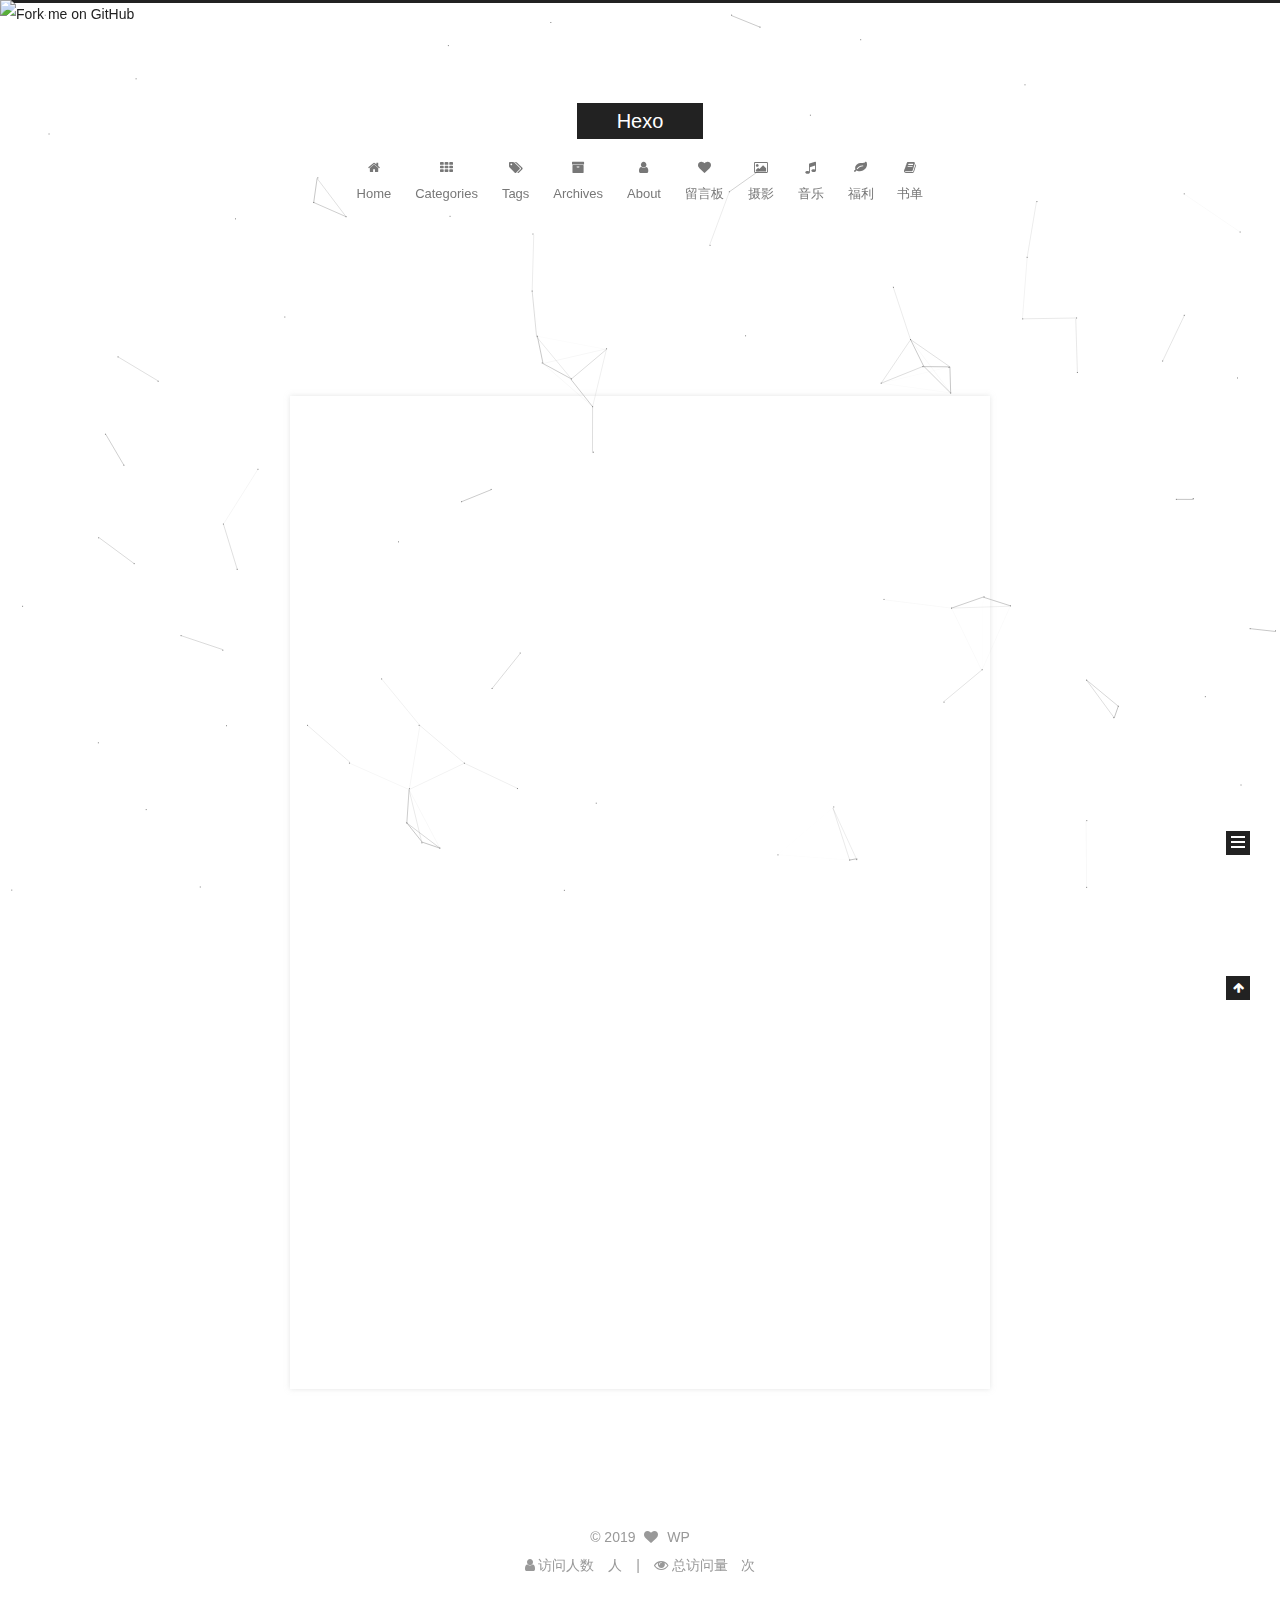
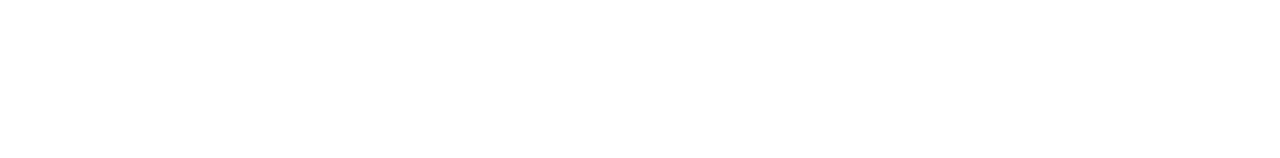
==== commit e225f773: "Site updated: 2019-08-11 16:28:37" ====
--- a/index.html
+++ b/index.html
@@ -2,122 +2,273 @@
 
 
 
-
-
-<html class="theme-next mist use-motion" lang="en">
-<head>
+  
+
+
+<html class="theme-next muse use-motion" lang="en">
+<head><meta name="generator" content="Hexo 3.9.0">
   <meta charset="UTF-8">
-<meta name="generator" content="Hexo 3.9.0">
-<meta name="viewport" content="width=device-width, initial-scale=1, maximum-scale=2">
+<meta http-equiv="X-UA-Compatible" content="IE=edge">
+<meta name="viewport" content="width=device-width, initial-scale=1, maximum-scale=1">
 <meta name="theme-color" content="#222">
-<meta http-equiv="X-UA-Compatible" content="IE=edge">
-  <link rel="apple-touch-icon" sizes="180x180" href="/images/apple-touch-icon-next.png?v=7.3.0">
-  <link rel="icon" type="image/png" sizes="32x32" href="/images/favicon-32x32-next.png?v=7.3.0">
-  <link rel="icon" type="image/png" sizes="16x16" href="/images/favicon-16x16-next.png?v=7.3.0">
-  <link rel="mask-icon" href="/images/logo.svg?v=7.3.0" color="#222">
-
-<link rel="stylesheet" href="/css/main.css?v=7.3.0">
-
-
-<link rel="stylesheet" href="/lib/font-awesome/css/font-awesome.min.css?v=4.7.0">
-
-
-<script id="hexo.configurations">
+<script src="//cdn.bootcss.com/pace/1.0.2/pace.min.js"></script>
+<link href="//cdn.bootcss.com/pace/1.0.2/themes/pink/pace-theme-flash.css" rel="stylesheet">
+
+
+
+
+
+
+
+
+<meta http-equiv="Cache-Control" content="no-transform">
+<meta http-equiv="Cache-Control" content="no-siteapp">
+
+
+
+
+
+
+
+
+
+
+
+
+
+
+
+
+  
+  
+  <link href="/lib/fancybox/source/jquery.fancybox.css?v=2.1.5" rel="stylesheet" type="text/css">
+
+
+
+
+
+
+
+<link href="/lib/font-awesome/css/font-awesome.min.css?v=4.6.2" rel="stylesheet" type="text/css">
+
+<link href="/css/main.css?v=5.1.4" rel="stylesheet" type="text/css">
+
+
+  <link rel="apple-touch-icon" sizes="180x180" href="/images/apple-touch-icon-next.png?v=5.1.4">
+
+
+  <link rel="icon" type="image/png" sizes="32x32" href="/uploads/favicon.ico?v=5.1.4">
+
+
+  <link rel="icon" type="image/png" sizes="16x16" href="/uploads/favicon.ico?v=5.1.4">
+
+
+  <link rel="mask-icon" href="/images/logo.svg?v=5.1.4" color="#222">
+
+
+
+
+
+  <meta name="keywords" content="Hexo, NexT">
+
+
+
+
+
+
+
+
+
+
+<meta property="og:type" content="website">
+<meta property="og:title" content="Hexo">
+<meta property="og:url" content="http://ONEMiracle.github.io/index.html">
+<meta property="og:site_name" content="Hexo">
+<meta property="og:locale" content="en">
+<meta name="twitter:card" content="summary">
+<meta name="twitter:title" content="Hexo">
+
+
+
+<script type="text/javascript" id="hexo.configurations">
   var NexT = window.NexT || {};
   var CONFIG = {
     root: '/',
-    scheme: 'Mist',
-    version: '7.3.0',
-    sidebar: {"position":"left","display":"post","offset":12,"onmobile":false},
-    back2top: {"enable":true,"sidebar":false,"scrollpercent":false},
-    copycode: {"enable":false,"show_result":false,"style":null},
-    fancybox: false,
-    mediumzoom: false,
-    lazyload: false,
-    pangu: false,
+    scheme: 'Muse',
+    version: '5.1.4',
+    sidebar: {"position":"left","display":"post","offset":12,"b2t":false,"scrollpercent":false,"onmobile":false},
+    fancybox: true,
+    tabs: true,
+    motion: {"enable":true,"async":false,"transition":{"post_block":"fadeIn","post_header":"slideDownIn","post_body":"slideDownIn","coll_header":"slideLeftIn","sidebar":"slideUpIn"}},
+    duoshuo: {
+      userId: '0',
+      author: 'Author'
+    },
     algolia: {
       applicationID: '',
       apiKey: '',
       indexName: '',
       hits: {"per_page":10},
       labels: {"input_placeholder":"Search for Posts","hits_empty":"We didn't find any results for the search: ${query}","hits_stats":"${hits} results found in ${time} ms"}
-    },
-    localsearch: {"enable":false,"trigger":"auto","top_n_per_article":1,"unescape":false,"preload":false},
-    search: {
-      root: '/',
-      path: ''
-    },
-    tabs: true,
-    motion: {"enable":true,"async":false,"transition":{"post_block":"fadeIn","post_header":"slideDownIn","post_body":"slideDownIn","coll_header":"slideLeftIn","sidebar":"slideUpIn"}},
-    translation: {
-      copy_button: 'Copy',
-      copy_success: 'Copied',
-      copy_failure: 'Copy failed'
     }
   };
 </script>
 
-  <meta property="og:type" content="website">
-<meta property="og:title" content="Hexo">
-<meta property="og:url" content="http://ONEMiracle.github.io/index.html">
-<meta property="og:site_name" content="Hexo">
-<meta property="og:locale" content="en">
-<meta name="twitter:card" content="summary">
-<meta name="twitter:title" content="Hexo">
+
+
   <link rel="canonical" href="http://ONEMiracle.github.io/">
 
 
-<script id="page.configurations">
-  CONFIG.page = {
-    sidebar: "",
-  };
+
+
+
+  <title>Hexo</title>
+  
+
+
+
+
+
+
+
+
+
+  <script>
+class Circle {
+    //创建对象
+    //以一个圆为对象
+    //设置随机的 x，y坐标，r半径，_mx，_my移动的距离
+    //this.r是创建圆的半径，参数越大半径越大
+    //this._mx,this._my是移动的距离，参数越大移动
+    constructor(x, y) {
+        this.x = x;
+        this.y = y;
+        this.r = Math.random() * 10 ;
+        this._mx = Math.random() ;
+        this._my = Math.random() ;
+
+    }
+
+    //canvas 画圆和画直线
+    //画圆就是正常的用canvas画一个圆
+    //画直线是两个圆连线，为了避免直线过多，给圆圈距离设置了一个值，距离很远的圆圈，就不做连线处理
+    drawCircle(ctx) {
+        ctx.beginPath();
+        //arc() 方法使用一个中心点和半径，为一个画布的当前子路径添加一条弧。
+        ctx.arc(this.x, this.y, this.r, 0, 360)
+        ctx.closePath();
+        ctx.fillStyle = 'rgba(204, 204, 204, 0.3)';
+        ctx.fill();
+    }
+
+    drawLine(ctx, _circle) {
+        let dx = this.x - _circle.x;
+        let dy = this.y - _circle.y;
+        let d = Math.sqrt(dx * dx + dy * dy)
+        if (d < 150) {
+            ctx.beginPath();
+            //开始一条路径，移动到位置 this.x,this.y。创建到达位置 _circle.x,_circle.y 的一条线：
+            ctx.moveTo(this.x, this.y);   //起始点
+            ctx.lineTo(_circle.x, _circle.y);   //终点
+            ctx.closePath();
+            ctx.strokeStyle = 'rgba(204, 204, 204, 0.3)';
+            ctx.stroke();
+        }
+    }
+
+    // 圆圈移动
+    // 圆圈移动的距离必须在屏幕范围内
+    move(w, h) {
+        this._mx = (this.x < w && this.x > 0) ? this._mx : (-this._mx);
+        this._my = (this.y < h && this.y > 0) ? this._my : (-this._my);
+        this.x += this._mx / 2;
+        this.y += this._my / 2;
+    }
+}
+//鼠标点画圆闪烁变动
+class currentCirle extends Circle {
+    constructor(x, y) {
+        super(x, y)
+    }
+
+    drawCircle(ctx) {
+        ctx.beginPath();
+        //注释内容为鼠标焦点的地方圆圈半径变化
+        //this.r = (this.r < 14 && this.r > 1) ? this.r + (Math.random() * 2 - 1) : 2;
+        this.r = 8;
+        ctx.arc(this.x, this.y, this.r, 0, 360);
+        ctx.closePath();
+        //ctx.fillStyle = 'rgba(0,0,0,' + (parseInt(Math.random() * 100) / 100) + ')'
+        ctx.fillStyle = 'rgba(255, 77, 54, 0.3)'
+        ctx.fill();
+
+    }
+}
+//更新页面用requestAnimationFrame替代setTimeout
+window.requestAnimationFrame = window.requestAnimationFrame || window.mozRequestAnimationFrame || window.webkitRequestAnimationFrame || window.msRequestAnimationFrame;
+
+let canvas = document.getElementById('canvas');
+let ctx = canvas.getContext('2d');
+let w = canvas.width = canvas.offsetWidth;
+let h = canvas.height = canvas.offsetHeight;
+let circles = [];
+let current_circle = new currentCirle(0, 0)
+
+let draw = function () {
+    ctx.clearRect(0, 0, w, h);
+    for (let i = 0; i < circles.length; i++) {
+        circles[i].move(w, h);
+        circles[i].drawCircle(ctx);
+        for (j = i + 1; j < circles.length; j++) {
+            circles[i].drawLine(ctx, circles[j])
+        }
+    }
+    if (current_circle.x) {
+        current_circle.drawCircle(ctx);
+        for (var k = 1; k < circles.length; k++) {
+            current_circle.drawLine(ctx, circles[k])
+        }
+    }
+    requestAnimationFrame(draw)
+}
+
+let init = function (num) {
+    for (var i = 0; i < num; i++) {
+        circles.push(new Circle(Math.random() * w, Math.random() * h));
+    }
+    draw();
+}
+window.addEventListener('load', init(60));
+window.onmousemove = function (e) {
+    e = e || window.event;
+    current_circle.x = e.clientX;
+    current_circle.y = e.clientY;
+}
+window.onmouseout = function () {
+    current_circle.x = null;
+    current_circle.y = null;
+
+};
 </script>
 
-  <title>Hexo</title>
-  
-
-
-
-
-
-
-
-
-  <noscript>
-  <style>
-  .use-motion .motion-element,
-  .use-motion .brand,
-  .use-motion .menu-item,
-  .sidebar-inner,
-  .use-motion .post-block,
-  .use-motion .pagination,
-  .use-motion .comments,
-  .use-motion .post-header,
-  .use-motion .post-body,
-  .use-motion .collection-title { opacity: initial; }
-
-  .use-motion .logo,
-  .use-motion .site-title,
-  .use-motion .site-subtitle {
-    opacity: initial;
-    top: initial;
-  }
-
-  .use-motion .logo-line-before i { left: initial; }
-  .use-motion .logo-line-after i { right: initial; }
-  </style>
-</noscript>
-
 </head>
 
 <body itemscope itemtype="http://schema.org/WebPage" lang="en">
 
-  <div class="container sidebar-position-left page-home">
+  
+  
+    
+  
+
+  <div class="container sidebar-position-left 
+  page-home">
     <div class="headband"></div>
+<a href="https://github.com/darryrzhong"><img style="position: absolute; top: 0; left: 0; border: 0;" src="https://s3.amazonaws.com/github/ribbons/forkme_left_gray_6d6d6d.png" alt="Fork me on GitHub"></a>
 
     <header id="header" class="header" itemscope itemtype="http://schema.org/WPHeader">
       <div class="header-inner"><div class="site-brand-wrapper">
-  <div class="site-meta">
+  <div class="site-meta ">
+    
 
     <div class="custom-logo-site-title">
       <a href="/" class="brand" rel="start">
@@ -126,10 +277,13 @@
         <span class="logo-line-after"><i></i></span>
       </a>
     </div>
+      
+        <p class="site-subtitle"></p>
+      
   </div>
 
   <div class="site-nav-toggle">
-    <button aria-label="Toggle navigation bar">
+    <button>
       <span class="btn-bar"></span>
       <span class="btn-bar"></span>
       <span class="btn-bar"></span>
@@ -137,42 +291,124 @@
   </div>
 </div>
 
-
-
 <nav class="site-nav">
+  
+
+  
     <ul id="menu" class="menu">
-        
-        
-        
-          
-          <li class="menu-item menu-item-home menu-item-active">
-      
-    
-
-    <a href="/" rel="section"><i class="menu-item-icon fa fa-fw fa-home"></i> <br>Home</a>
-
-  </li>
-        
-        
-        
-          
-          <li class="menu-item menu-item-archives">
-      
-    
-
-    <a href="/archives/" rel="section"><i class="menu-item-icon fa fa-fw fa-archive"></i> <br>Archives</a>
-
-  </li>
+      
+        
+        <li class="menu-item menu-item-home">
+          <a href="/" rel="section">
+            
+              <i class="menu-item-icon fa fa-fw fa-home"></i> <br>
+            
+            Home
+          </a>
+        </li>
+      
+        
+        <li class="menu-item menu-item-categories">
+          <a href="/categories/" rel="section">
+            
+              <i class="menu-item-icon fa fa-fw fa-th"></i> <br>
+            
+            Categories
+          </a>
+        </li>
+      
+        
+        <li class="menu-item menu-item-tags">
+          <a href="/tags/" rel="section">
+            
+              <i class="menu-item-icon fa fa-fw fa-tags"></i> <br>
+            
+            Tags
+          </a>
+        </li>
+      
+        
+        <li class="menu-item menu-item-archives">
+          <a href="/archives/" rel="section">
+            
+              <i class="menu-item-icon fa fa-fw fa-archive"></i> <br>
+            
+            Archives
+          </a>
+        </li>
+      
+        
+        <li class="menu-item menu-item-about">
+          <a href="/about/" rel="section">
+            
+              <i class="menu-item-icon fa fa-fw fa-user"></i> <br>
+            
+            About
+          </a>
+        </li>
+      
+        
+        <li class="menu-item menu-item-message">
+          <a href="/message/" rel="section">
+            
+              <i class="menu-item-icon fa fa-fw fa-heart"></i> <br>
+            
+            留言板
+          </a>
+        </li>
+      
+        
+        <li class="menu-item menu-item-photo">
+          <a href="/photo/" rel="section">
+            
+              <i class="menu-item-icon fa fa-fw fa-image"></i> <br>
+            
+            摄影
+          </a>
+        </li>
+      
+        
+        <li class="menu-item menu-item-music">
+          <a href="/music/" rel="section">
+            
+              <i class="menu-item-icon fa fa-fw fa-music"></i> <br>
+            
+            音乐
+          </a>
+        </li>
+      
+        
+        <li class="menu-item menu-item-welfare">
+          <a href="/welfare/" rel="section">
+            
+              <i class="menu-item-icon fa fa-fw fa-leaf"></i> <br>
+            
+            福利
+          </a>
+        </li>
+      
+        
+        <li class="menu-item menu-item-book">
+          <a href="/book/" rel="section">
+            
+              <i class="menu-item-icon fa fa-fw fa-book"></i> <br>
+            
+            书单
+          </a>
+        </li>
+      
+
+      
     </ul>
-    
-
+  
+
+  
 </nav>
 
-</div>
+
+
+ </div>
     </header>
-
-    
-
 
     <main id="main" class="main">
       <div class="main-inner">
@@ -180,7 +416,14 @@
           <div id="content" class="content">
             
   <section id="posts" class="posts-expand">
-      
+    
+      
+
+  
+
+  
+  
+  
 
   <article class="post post-type-normal" itemscope itemtype="http://schema.org/Article">
   
@@ -191,53 +434,126 @@
 
     <span hidden itemprop="author" itemscope itemtype="http://schema.org/Person">
       <meta itemprop="name" content="WP">
-      <meta itemprop="description" content="">
-      <meta itemprop="image" content="/images/avatar.gif">
+      <meta itemprop="description" content>
+      <meta itemprop="image" content="/uploads/avatar.jpg">
     </span>
 
     <span hidden itemprop="publisher" itemscope itemtype="http://schema.org/Organization">
       <meta itemprop="name" content="Hexo">
     </span>
+
+    
       <header class="post-header">
 
+        
         
           <h1 class="post-title" itemprop="name headline">
                 
-                
-                <a href="/2019/08/11/hello-world/" class="post-title-link" itemprop="url">Hello World</a>
-              
-            
-          </h1>
+                <a class="post-title-link" href="/2019/08/11/hello-world/" itemprop="url">Hello World</a></h1>
         
 
         <div class="post-meta">
-            <span class="post-meta-item">
+          <span class="post-time">
+            
               <span class="post-meta-item-icon">
                 <i class="fa fa-calendar-o"></i>
               </span>
               
                 <span class="post-meta-item-text">Posted on</span>
               
-
+              <time title="Post created" itemprop="dateCreated datePublished" datetime="2019-08-11T14:54:36+08:00">
+                2019-08-11
+              </time>
+            
+
+            
+
+            
+          </span>
+
+          
+
+          
+            
+              <span class="post-comments-count">
+              <span class="post-meta-divider">|</span>
+              <span class="post-meta-item-icon">
+                <i class="fa fa-comment-o"></i>
+              </span>
+              
+                <a href="/2019/08/11/hello-world/#SOHUCS" itemprop="discussionUrl">
+                  <span id="url::http://ONEMiracle.github.io/2019/08/11/hello-world/" class="cy_cmt_count" data-xid="2019/08/11/hello-world/" itemprop="commentsCount"></span>
+                </a>
+              
+            
+          
+
+          
+          
+             <span id="/2019/08/11/hello-world/" class="leancloud_visitors" data-flag-title="Hello World">
+               <span class="post-meta-divider">|</span>
+               <span class="post-meta-item-icon">
+                 <i class="fa fa-eye"></i>
+               </span>
+               
+                 <span class="post-meta-item-text">Visitors&#58;</span>
+               
+                 <span class="leancloud-visitors-count"></span>
+             </span>
+          
+
+          
+
+          
+            <div class="post-wordcount">
               
                 
-              
-
-              <time title="Created: 2019-08-11 14:54:36" itemprop="dateCreated datePublished" datetime="2019-08-11T14:54:36+08:00">2019-08-11</time>
-            </span>
-          
-
-          <br>
-
-        </div>
+                <span class="post-meta-item-icon">
+                  <i class="fa fa-file-word-o"></i>
+                </span>
+                
+                  <span class="post-meta-item-text">Words count in article&#58;</span>
+                
+                <span title="Words count in article">
+                  
+                </span>
+              
+
+              
+                <span class="post-meta-divider">|</span>
+              
+
+              
+                <span class="post-meta-item-icon">
+                  <i class="fa fa-clock-o"></i>
+                </span>
+                
+                  <span class="post-meta-item-text">Reading time &asymp;</span>
+                
+                <span title="Reading time">
+                  
+                </span>
+              
+            </div>
+          
+
+          
+
+        </span></div>
       </header>
+    
 
     
     
     
     <div class="post-body" itemprop="articleBody">
 
-      
+
+      
+      
+
+      
+        
           
             <p>Welcome to <a href="https://hexo.io/" target="_blank" rel="noopener">Hexo</a>! This is your very first post. Check <a href="https://hexo.io/docs/" target="_blank" rel="noopener">documentation</a> for more info. If you get any problems when using Hexo, you can find the answer in <a href="https://hexo.io/docs/troubleshooting.html" target="_blank" rel="noopener">troubleshooting</a> or you can ask me on <a href="https://github.com/hexojs/hexo/issues" target="_blank" rel="noopener">GitHub</a>.</p>
 <h2 id="Quick-Start"><a href="#Quick-Start" class="headerlink" title="Quick Start"></a>Quick Start</h2><h3 id="Create-a-new-post"><a href="#Create-a-new-post" class="headerlink" title="Create a new post"></a>Create a new post</h3><figure class="highlight bash"><table><tr><td class="gutter"><pre><span class="line">1</span><br></pre></td><td class="code"><pre><span class="line">$ hexo new <span class="string">"My New Post"</span></span><br></pre></td></tr></table></figure>
@@ -257,13 +573,31 @@
         
       
     </div>
-
-    
-    
-    
+    
+    
+    
+
+
+
+    
+
+    
+
+    
+
+
 
     <footer class="post-footer">
+      
+
+      
+
+      
+
+      
+      
         <div class="post-eof"></div>
+      
     </footer>
   </div>
   
@@ -271,6 +605,7 @@
   
   </article>
 
+
     
   </section>
 
@@ -280,7 +615,11 @@
           </div>
           
 
+
+          
+
         </div>
+        
           
   
   <div class="sidebar-toggle">
@@ -292,53 +631,142 @@
   </div>
 
   <aside id="sidebar" class="sidebar">
+    
     <div class="sidebar-inner">
 
-      <div class="site-overview-wrap sidebar-panel sidebar-panel-active">
+      
+
+      
+
+      <section class="site-overview-wrap sidebar-panel sidebar-panel-active">
         <div class="site-overview">
-
           <div class="site-author motion-element" itemprop="author" itemscope itemtype="http://schema.org/Person">
-  <p class="site-author-name" itemprop="name">WP</p>
-  <div class="site-description motion-element" itemprop="description"></div>
-</div>
-  <nav class="site-state motion-element">
-      <div class="site-state-item site-state-posts">
-        
-          <a href="/archives/">
-        
-          <span class="site-state-item-count">1</span>
-          <span class="site-state-item-name">posts</span>
-        </a>
-      </div>
-    
-  </nav>
-
-
+            
+              <img class="site-author-image" itemprop="image" src="/uploads/avatar.jpg" alt="WP">
+            
+              <p class="site-author-name" itemprop="name">WP</p>
+              <p class="site-description motion-element" itemprop="description"></p>
+          </div>
+
+          <nav class="site-state motion-element">
+
+            
+              <div class="site-state-item site-state-posts">
+              
+                <a href="/archives/">
+              
+                  <span class="site-state-item-count">1</span>
+                  <span class="site-state-item-name">posts</span>
+                </a>
+              </div>
+            
+
+            
+
+            
+
+          </nav>
+
+          
+
+          
+            <div class="links-of-author motion-element">
+                
+                  <span class="links-of-author-item">
+                    <a href="https://github.com/darryrzhong" target="_blank" title="GitHub">
+                      
+                        <i class="fa fa-fw fa-github"></i>GitHub</a>
+                  </span>
+                
+                  <span class="links-of-author-item">
+                    <a href="http://weibo.com/darryrzhong" target="_blank" title="Weibo">
+                      
+                        <i class="fa fa-fw fa-weibo"></i>Weibo</a>
+                  </span>
+                
+                  <span class="links-of-author-item">
+                    <a href="http：//https://www.jianshu.com/u/b7fdf53ec0b9" target="_blank" title="Jianshu">
+                      
+                        <i class="fa fa-fw fa-book"></i>Jianshu</a>
+                  </span>
+                
+                  <span class="links-of-author-item">
+                    <a href="https://juejin.im/user/5a6c3b19f265da3e49804988" target="_blank" title="Juejin">
+                      
+                        <i class="fa fa-fw fa-spinner"></i>Juejin</a>
+                  </span>
+                
+            </div>
+          
+
+          
+          
+
+          
+          
+
+          
 
         </div>
-      </div>
+      </section>
+
+      
+
+      
 
     </div>
   </aside>
-  <div id="sidebar-dimmer"></div>
-
-
+
+
+        
       </div>
     </main>
 
     <footer id="footer" class="footer">
       <div class="footer-inner">
         <div class="copyright">&copy; <span itemprop="copyrightYear">2019</span>
-  <span class="with-love" id="animate">
-    <i class="fa fa-user"></i>
+  <span class="with-love">
+    <i class="fa fa-heart"></i>
   </span>
   <span class="author" itemprop="copyrightHolder">WP</span>
+
+  
 </div>
-  <div class="powered-by">Powered by <a href="https://hexo.io" class="theme-link" rel="noopener" target="_blank">Hexo</a> v3.9.0</div>
-  <span class="post-meta-divider">|</span>
-  <div class="theme-info">Theme – <a href="https://theme-next.org" class="theme-link" rel="noopener" target="_blank">NexT.Mist</a> v7.3.0</div>
-
-        
+
+
+  <!--<div class="powered-by">Powered by <a class="theme-link" target="_blank" href="https://hexo.io">Hexo</a></div>-->
+
+
+
+ <!-- <span class="post-meta-divider">|</span>-->
+
+
+
+  <!--<div class="theme-info">Theme &mdash; <a class="theme-link" target="_blank" href="https://github.com/iissnan/hexo-theme-next">NexT.Muse</a> v5.1.4</div>-->
+
+
+
+
+        
+<div class="busuanzi-count">
+  <script async src="https://dn-lbstatics.qbox.me/busuanzi/2.3/busuanzi.pure.mini.js"></script>
+
+  
+    <span class="site-uv">
+      <i class="fa fa-user"></i> 访问人数
+      <span class="busuanzi-value" id="busuanzi_value_site_uv"></span>
+      人
+    </span>
+  
+
+  
+    <span class="site-pv">
+      <i class="fa fa-eye"></i> 总访问量
+      <span class="busuanzi-value" id="busuanzi_value_site_pv"></span>
+      次
+    </span>
+  
+</div>
 
 
 
@@ -350,72 +778,291 @@
         
       </div>
     </footer>
+
+    
       <div class="back-to-top">
         <i class="fa fa-arrow-up"></i>
+        
       </div>
+    
 
     
 
   </div>
 
-  
-  <script src="/lib/jquery/index.js?v=3.4.1"></script>
-  <script src="/lib/velocity/velocity.min.js?v=1.2.1"></script>
-  <script src="/lib/velocity/velocity.ui.min.js?v=1.2.1"></script>
-
-  <script src="/js/utils.js?v=7.3.0"></script>
-  <script src="/js/motion.js?v=7.3.0"></script>
-
-  
-  <script src="/js/schemes/muse.js?v=7.3.0"></script>
-
-
-
-  
-
-  <script src="/js/next-boot.js?v=7.3.0"></script>
-
-  
-
-  
-
-  
-
-
-  
-
-
-
-
-
-
-
-
-
-
-
-
-
-
-
-
-
-
-
-
-
-
-
-
-
-
-
-
-
-
-
-
-
+  <div class="bg_content">
+    <canvas id="canvas"></canvas>
+</div>
+
+
+
+  
+
+<script type="text/javascript">
+  if (Object.prototype.toString.call(window.Promise) !== '[object Function]') {
+    window.Promise = null;
+  }
+</script>
+
+
+
+
+
+
+
+
+
+  
+
+
+  
+
+
+
+
+
+
+
+
+
+
+
+  
+  
+    <script type="text/javascript" src="/lib/jquery/index.js?v=2.1.3"></script>
+  
+
+  
+  
+    <script type="text/javascript" src="/lib/fastclick/lib/fastclick.min.js?v=1.0.6"></script>
+  
+
+  
+  
+    <script type="text/javascript" src="/lib/jquery_lazyload/jquery.lazyload.js?v=1.9.7"></script>
+  
+
+  
+  
+    <script type="text/javascript" src="/lib/velocity/velocity.min.js?v=1.2.1"></script>
+  
+
+  
+  
+    <script type="text/javascript" src="/lib/velocity/velocity.ui.min.js?v=1.2.1"></script>
+  
+
+  
+  
+    <script type="text/javascript" src="/lib/fancybox/source/jquery.fancybox.pack.js?v=2.1.5"></script>
+  
+
+  
+  
+    <script type="text/javascript" src="/lib/canvas-nest/canvas-nest.min.js"></script>
+  
+
+
+  
+
+
+  <script type="text/javascript" src="/js/src/utils.js?v=5.1.4"></script>
+
+  <script type="text/javascript" src="/js/src/motion.js?v=5.1.4"></script>
+
+
+
+  
+  
+
+  
+
+  
+
+
+  <script type="text/javascript" src="/js/src/bootstrap.js?v=5.1.4"></script>
+
+
+
+  
+
+
+  
+
+
+
+
+	
+
+
+
+
+
+  
+
+
+
+
+
+  
+
+
+
+
+  
+    <script id="cy_cmt_num" src="https://changyan.sohu.com/upload/plugins/plugins.list.count.js?clientId=cytxCyGhU"></script>
+  
+
+
+
+
+
+
+
+
+
+  
+
+
+
+
+
+  
+
+  
+  <script src="https://cdn1.lncld.net/static/js/av-core-mini-0.6.4.js"></script>
+  <script>AV.initialize("29xnQ1C2kcwORHYYn7xsWTnS-gzGzoHsz", "Rq1Gk75oRwH78BryWUL4oYzj");</script>
+  <script>
+    function showTime(Counter) {
+      var query = new AV.Query(Counter);
+      var entries = [];
+      var $visitors = $(".leancloud_visitors");
+
+      $visitors.each(function () {
+        entries.push( $(this).attr("id").trim() );
+      });
+
+      query.containedIn('url', entries);
+      query.find()
+        .done(function (results) {
+          var COUNT_CONTAINER_REF = '.leancloud-visitors-count';
+
+          if (results.length === 0) {
+            $visitors.find(COUNT_CONTAINER_REF).text(0);
+            return;
+          }
+
+          for (var i = 0; i < results.length; i++) {
+            var item = results[i];
+            var url = item.get('url');
+            var time = item.get('time');
+            var element = document.getElementById(url);
+
+            $(element).find(COUNT_CONTAINER_REF).text(time);
+          }
+          for(var i = 0; i < entries.length; i++) {
+            var url = entries[i];
+            var element = document.getElementById(url);
+            var countSpan = $(element).find(COUNT_CONTAINER_REF);
+            if( countSpan.text() == '') {
+              countSpan.text(0);
+            }
+          }
+        })
+        .fail(function (object, error) {
+          console.log("Error: " + error.code + " " + error.message);
+        });
+    }
+
+    function addCount(Counter) {
+      var $visitors = $(".leancloud_visitors");
+      var url = $visitors.attr('id').trim();
+      var title = $visitors.attr('data-flag-title').trim();
+      var query = new AV.Query(Counter);
+
+      query.equalTo("url", url);
+      query.find({
+        success: function(results) {
+          if (results.length > 0) {
+            var counter = results[0];
+            counter.fetchWhenSave(true);
+            counter.increment("time");
+            counter.save(null, {
+              success: function(counter) {
+                var $element = $(document.getElementById(url));
+                $element.find('.leancloud-visitors-count').text(counter.get('time'));
+              },
+              error: function(counter, error) {
+                console.log('Failed to save Visitor num, with error message: ' + error.message);
+              }
+            });
+          } else {
+            var newcounter = new Counter();
+            /* Set ACL */
+            var acl = new AV.ACL();
+            acl.setPublicReadAccess(true);
+            acl.setPublicWriteAccess(true);
+            newcounter.setACL(acl);
+            /* End Set ACL */
+            newcounter.set("title", title);
+            newcounter.set("url", url);
+            newcounter.set("time", 1);
+            newcounter.save(null, {
+              success: function(newcounter) {
+                var $element = $(document.getElementById(url));
+                $element.find('.leancloud-visitors-count').text(newcounter.get('time'));
+              },
+              error: function(newcounter, error) {
+                console.log('Failed to create');
+              }
+            });
+          }
+        },
+        error: function(error) {
+          console.log('Error:' + error.code + " " + error.message);
+        }
+      });
+    }
+
+    $(function() {
+      var Counter = AV.Object.extend("Counter");
+      if ($('.leancloud_visitors').length == 1) {
+        addCount(Counter);
+      } else if ($('.post-title-link').length > 1) {
+        showTime(Counter);
+      }
+    });
+  </script>
+
+
+
+  
+
+  
+<script>
+(function(){
+    var bp = document.createElement('script');
+    var curProtocol = window.location.protocol.split(':')[0];
+    if (curProtocol === 'https') {
+        bp.src = 'https://zz.bdstatic.com/linksubmit/push.js';        
+    }
+    else {
+        bp.src = 'http://push.zhanzhang.baidu.com/push.js';
+    }
+    var s = document.getElementsByTagName("script")[0];
+    s.parentNode.insertBefore(bp, s);
+})();
+</script>
+
+
+  
+  
+
+  
+
+  
+
+  
 
 
 
--- a/css/main.css
+++ b/css/main.css
@@ -1,53 +1,66 @@
-border-radius: 50% {
-  border-radius: 50%;
-}
-display: none {
-  display: none;
-}
-display: block {
-  display: block;
-}
-/* normalize.css v8.0.1 | MIT License | github.com/necolas/normalize.css */
+/* normalize.css v3.0.2 | MIT License | git.io/normalize */
 html {
-  line-height: 1.15; /* 1 */
+  font-family: sans-serif; /* 1 */
+  -ms-text-size-adjust: 100%; /* 2 */
   -webkit-text-size-adjust: 100%; /* 2 */
 }
 body {
   margin: 0;
 }
-main {
+article,
+aside,
+details,
+figcaption,
+figure,
+footer,
+header,
+hgroup,
+main,
+menu,
+nav,
+section,
+summary {
   display: block;
+}
+audio,
+canvas,
+progress,
+video {
+  display: inline-block; /* 1 */
+  vertical-align: baseline; /* 2 */
+}
+audio:not([controls]) {
+  display: none;
+  height: 0;
+}
+[hidden],
+template {
+  display: none;
+}
+a {
+  background-color: transparent;
+}
+a:active,
+a:hover {
+  outline: 0;
+}
+abbr[title] {
+  border-bottom: 1px dotted;
+}
+b,
+strong {
+  font-weight: bold;
+}
+dfn {
+  font-style: italic;
 }
 h1 {
   font-size: 2em;
   margin: 0.67em 0;
 }
-hr {
-  box-sizing: content-box; /* 1 */
-  height: 0; /* 1 */
-  overflow: visible; /* 2 */
-}
-pre {
-  font-family: monospace, monospace; /* 1 */
-  font-size: 1em; /* 2 */
-}
-a {
-  background-color: transparent;
-}
-abbr[title] {
-  border-bottom: none; /* 1 */
-  text-decoration: underline; /* 2 */
-  text-decoration: underline dotted; /* 2 */
-}
-b,
-strong {
-  font-weight: bolder;
-}
-code,
-kbd,
-samp {
-  font-family: monospace, monospace; /* 1 */
-  font-size: 1em; /* 2 */
+mark {
+  background: #ff0;
+  color: #000;
 }
 small {
   font-size: 80%;
@@ -59,102 +72,112 @@
   position: relative;
   vertical-align: baseline;
 }
+sup {
+  top: -0.5em;
+}
 sub {
   bottom: -0.25em;
 }
-sup {
-  top: -0.5em;
-}
 img {
-  border-style: none;
+  border: 0;
+}
+svg:not(:root) {
+  overflow: hidden;
+}
+figure {
+  margin: 1em 40px;
+}
+hr {
+  -moz-box-sizing: content-box;
+  box-sizing: content-box;
+  height: 0;
+}
+pre {
+  overflow: auto;
+}
+code,
+kbd,
+pre,
+samp {
+  font-family: monospace, monospace;
+  font-size: 1em;
 }
 button,
 input,
 optgroup,
 select,
 textarea {
-  font-family: inherit; /* 1 */
-  font-size: 100%; /* 1 */
-  line-height: 1.15; /* 1 */
-  margin: 0; /* 2 */
-}
-button,
-input {
-/* 1 */
+  color: inherit; /* 1 */
+  font: inherit; /* 2 */
+  margin: 0; /* 3 */
+}
+button {
   overflow: visible;
 }
 button,
 select {
-/* 1 */
   text-transform: none;
 }
 button,
-[type="button"],
-[type="reset"],
-[type="submit"] {
-  -webkit-appearance: button;
+html input[type="button"],
+input[type="reset"],
+input[type="submit"] {
+  -webkit-appearance: button; /* 2 */
+  cursor: pointer; /* 3 */
+}
+button[disabled],
+html input[disabled] {
+  cursor: default;
 }
 button::-moz-focus-inner,
-[type="button"]::-moz-focus-inner,
-[type="reset"]::-moz-focus-inner,
-[type="submit"]::-moz-focus-inner {
-  border-style: none;
+input::-moz-focus-inner {
+  border: 0;
   padding: 0;
 }
-button:-moz-focusring,
-[type="button"]:-moz-focusring,
-[type="reset"]:-moz-focusring,
-[type="submit"]:-moz-focusring {
-  outline: 1px dotted ButtonText;
+input {
+  line-height: normal;
+}
+input[type="checkbox"],
+input[type="radio"] {
+  box-sizing: border-box; /* 1 */
+  padding: 0; /* 2 */
+}
+input[type="number"]::-webkit-inner-spin-button,
+input[type="number"]::-webkit-outer-spin-button {
+  height: auto;
+}
+input[type="search"] {
+  -webkit-appearance: textfield; /* 1 */
+  -moz-box-sizing: content-box;
+  -webkit-box-sizing: content-box; /* 2 */
+  box-sizing: content-box;
+}
+input[type="search"]::-webkit-search-cancel-button,
+input[type="search"]::-webkit-search-decoration {
+  -webkit-appearance: none;
 }
 fieldset {
-  padding: 0.35em 0.75em 0.625em;
+  border: 1px solid #c0c0c0;
+  margin: 0 2px;
+  padding: 0.35em 0.625em 0.75em;
 }
 legend {
-  box-sizing: border-box; /* 1 */
-  color: inherit; /* 2 */
-  display: table; /* 1 */
-  max-width: 100%; /* 1 */
-  padding: 0; /* 3 */
-  white-space: normal; /* 1 */
-}
-progress {
-  vertical-align: baseline;
+  border: 0; /* 1 */
+  padding: 0; /* 2 */
 }
 textarea {
   overflow: auto;
 }
-[type="checkbox"],
-[type="radio"] {
-  box-sizing: border-box; /* 1 */
-  padding: 0; /* 2 */
-}
-[type="number"]::-webkit-inner-spin-button,
-[type="number"]::-webkit-outer-spin-button {
-  height: auto;
-}
-[type="search"] {
-  -webkit-appearance: textfield; /* 1 */
-  outline-offset: -2px; /* 2 */
-}
-[type="search"]::-webkit-search-decoration {
-  -webkit-appearance: none;
-}
-::-webkit-file-upload-button {
-  -webkit-appearance: button; /* 1 */
-  font: inherit; /* 2 */
-}
-details {
-  display: block;
-}
-summary {
-  display: list-item;
-}
-template {
-  display: none;
-}
-[hidden] {
-  display: none;
+optgroup {
+  font-weight: bold;
+}
+table {
+  border-collapse: collapse;
+  border-spacing: 0;
+}
+td,
+th {
+  padding: 0;
 }
 ::selection {
   background: #262a30;
@@ -163,14 +186,24 @@
 body {
   position: relative;
   font-family: 'Lato', "PingFang SC", "Microsoft YaHei", sans-serif;
-  font-size: 1em;
+  font-size: 14px;
   line-height: 2;
   color: #555;
   background: #fff;
 }
-@media (max-width: 991px) {
+@media (max-width: 767px) {
   body {
     padding-right: 0 !important;
+  }
+}
+@media (min-width: 768px) and (max-width: 991px) {
+  body {
+    padding-right: 0 !important;
+  }
+}
+@media (min-width: 1600px) {
+  body {
+    font-size: 16px;
   }
 }
 h1,
@@ -179,54 +212,84 @@
 h4,
 h5,
 h6 {
-  margin: 20px 0 15px;
+  margin: 0;
   padding: 0;
   font-weight: bold;
   line-height: 1.5;
   font-family: 'Lato', "PingFang SC", "Microsoft YaHei", sans-serif;
 }
+h2,
+h3,
+h4,
+h5,
+h6 {
+  margin: 20px 0 15px;
+}
 h1 {
-  font-size: 1.75em;
+  font-size: 22px;
+}
+@media (max-width: 767px) {
+  h1 {
+    font-size: 18px;
+  }
 }
 h2 {
-  font-size: 1.625em;
+  font-size: 20px;
+}
+@media (max-width: 767px) {
+  h2 {
+    font-size: 16px;
+  }
 }
 h3 {
-  font-size: 1.5em;
+  font-size: 18px;
+}
+@media (max-width: 767px) {
+  h3 {
+    font-size: 14px;
+  }
 }
 h4 {
-  font-size: 1.375em;
+  font-size: 16px;
+}
+@media (max-width: 767px) {
+  h4 {
+    font-size: 12px;
+  }
 }
 h5 {
-  font-size: 1.25em;
+  font-size: 14px;
+}
+@media (max-width: 767px) {
+  h5 {
+    font-size: 10px;
+  }
 }
 h6 {
-  font-size: 1.125em;
+  font-size: 12px;
+}
+@media (max-width: 767px) {
+  h6 {
+    font-size: 8px;
+  }
 }
 p {
   margin: 0 0 20px 0;
 }
-a,
-span.exturl {
-  overflow-wrap: break-word;
-  word-wrap: break-word;
-  background-color: transparent;
+a {
   color: #555;
   text-decoration: none;
   outline: none;
   border-bottom: 1px solid #999;
-  cursor: pointer;
-}
-a:hover,
-span.exturl:hover {
+  word-wrap: break-word;
+}
+a:hover {
   color: #222;
   border-bottom-color: #222;
 }
-video {
-  max-width: 100%;
-  display: block;
-  margin-left: auto;
-  margin-right: auto;
+blockquote {
+  margin: 0;
+  padding: 0;
 }
 img {
   display: block;
@@ -242,13 +305,9 @@
   background-image: repeating-linear-gradient(-45deg, #fff, #fff 4px, transparent 4px, transparent 8px);
 }
 blockquote {
-  margin: 0;
   padding: 0 15px;
   color: #666;
   border-left: 4px solid #ddd;
-}
-blockquote p {
-  font-family: STKaiti, KaiTi, 'Lato', "PingFang SC", "Microsoft YaHei", sans-serif;
 }
 blockquote cite::before {
   content: "-";
@@ -267,7 +326,7 @@
   box-shadow: 0.1em 0.1em 0.2em rgba(0,0,0,0.1);
   background-color: #f9f9f9;
   font-family: inherit;
-  background-image: linear-gradient(top, #eee, #fff, #eee);
+  background-image: -webkit-linear-gradient(top, #eee, #fff, #eee);
   padding: 0.1em 0.3em;
   white-space: nowrap;
 }
@@ -300,12 +359,12 @@
   margin-left: auto;
   margin-right: auto;
 }
-.clearfix::before,
-.clearfix::after {
+.clearfix:before,
+.clearfix:after {
   content: " ";
   display: table;
 }
-.clearfix::after {
+.clearfix:after {
   clear: both;
 }
 .pullquote {
@@ -321,12 +380,12 @@
   margin-left: 10px;
   margin-right: 5px;
 }
-.affix {
+.affix.affix.affix {
   position: fixed;
 }
 .translation {
   margin-top: -20px;
-  font-size: 0.875em;
+  font-size: 14px;
   color: #999;
 }
 .scrollbar-measure {
@@ -339,24 +398,20 @@
 .use-motion .motion-element {
   opacity: 0;
 }
-.table-container {
+table {
   margin: 20px 0;
-  overflow: auto;
-  -webkit-overflow-scrolling: touch;
-}
-.highlight .table-container {
-  margin: 0px;
-}
-table {
   width: 100%;
   border-collapse: collapse;
   border-spacing: 0;
-  font-size: 0.875em;
-}
-table > tbody > tr:nth-of-type(odd) {
+  border: 1px solid #ddd;
+  font-size: 14px;
+  table-layout: fixed;
+  word-wrap: break-all;
+}
+table>tbody>tr:nth-of-type(odd) {
   background-color: #f9f9f9;
 }
-table > tbody > tr:hover {
+table>tbody>tr:hover {
   background-color: #f5f5f5;
 }
 caption,
@@ -369,8 +424,8 @@
 }
 th,
 td {
-  border: 1px solid #ddd;
   border-bottom: 3px solid #ddd;
+  border-right: 1px solid #eee;
 }
 th {
   padding-bottom: 10px;
@@ -385,48 +440,41 @@
 }
 .container {
   position: relative;
+  min-height: 100%;
 }
 .header-inner {
   margin: 0 auto;
   padding: 100px 0 70px;
   width: 700px;
 }
-@media (min-width: 1200px) {
-  .container .header-inner {
-    width: 800px;
-  }
-}
 @media (min-width: 1600px) {
   .container .header-inner {
     width: 900px;
   }
 }
+.main {
+  padding-bottom: 150px;
+}
 .main-inner {
   margin: 0 auto;
   width: 700px;
 }
-@media (min-width: 1200px) {
-  .container .main-inner {
-    width: 800px;
-  }
-}
 @media (min-width: 1600px) {
   .container .main-inner {
     width: 900px;
   }
 }
 .footer {
-  padding: 20px 0;
+  position: absolute;
+  left: 0;
+  bottom: 0;
+  width: 100%;
+  min-height: 50px;
 }
 .footer-inner {
   box-sizing: border-box;
-  margin: 0px auto;
+  margin: 20px auto;
   width: 700px;
-}
-@media (min-width: 1200px) {
-  .container .footer-inner {
-    width: 800px;
-  }
 }
 @media (min-width: 1600px) {
   .container .footer-inner {
@@ -435,7 +483,10 @@
 }
 pre,
 .highlight {
+  overflow: auto;
   margin: 20px 0;
+  padding: 0;
+  font-size: 13px;
   color: #4d4d4c;
   background: #f7f7f7;
   line-height: 1.6;
@@ -445,15 +496,14 @@
   font-family: consolas, Menlo, "PingFang SC", "Microsoft YaHei", monospace;
 }
 code {
-  overflow-wrap: break-word;
+  padding: 2px 4px;
   word-wrap: break-word;
-  padding: 2px 4px;
   color: #555;
   background: #eee;
   border-radius: 3px;
+  font-size: 13px;
 }
 pre {
-  overflow: auto;
   padding: 10px;
 }
 pre code {
@@ -462,8 +512,8 @@
   background: none;
   text-shadow: none;
 }
-.highlight *::selection {
-  background: #d6d6d6;
+.highlight {
+  border-radius: 1px;
 }
 .highlight pre {
   border: none;
@@ -480,19 +530,17 @@
   padding: 0;
 }
 .highlight figcaption {
+  font-size: 1em;
   color: #4d4d4c;
   line-height: 1em;
-  margin: 0em;
-  padding: 0.5em;
-  background: #eee;
-  border-bottom: 1px solid #e9e9e9;
-}
-.highlight figcaption::before,
-.highlight figcaption::after {
+  margin-bottom: 1em;
+}
+.highlight figcaption:before,
+.highlight figcaption:after {
   content: " ";
   display: table;
 }
-.highlight figcaption::after {
+.highlight figcaption:after {
   clear: both;
 }
 .highlight figcaption a {
@@ -512,7 +560,11 @@
 .highlight .code pre {
   width: 100%;
   padding-left: 10px;
+  padding-right: 10px;
   background-color: #f7f7f7;
+}
+.highlight .line {
+  height: 20px;
 }
 .gutter {
   -webkit-user-select: none;
@@ -533,11 +585,7 @@
   background: #dfd;
 }
 pre .meta {
-  color: #eab700;
-  -webkit-user-select: none;
-  -moz-user-select: none;
-  -ms-user-select: none;
-  user-select: none;
+  color: #8959a8;
 }
 pre .comment {
   color: #8e908c;
@@ -545,7 +593,6 @@
 pre .variable,
 pre .attribute,
 pre .tag,
-pre .name,
 pre .regexp,
 pre .ruby .constant,
 pre .xml .tag .title,
@@ -560,7 +607,6 @@
 pre .number,
 pre .preprocessor,
 pre .built_in,
-pre .builtin-name,
 pre .literal,
 pre .params,
 pre .constant,
@@ -570,13 +616,13 @@
 pre .ruby .class .title,
 pre .css .rules .attribute,
 pre .string,
-pre .symbol,
 pre .value,
 pre .inheritance,
 pre .header,
 pre .ruby .symbol,
 pre .xml .cdata,
 pre .special,
+pre .number,
 pre .formula {
   color: #718c00;
 }
@@ -598,8 +644,18 @@
 pre .javascript .function {
   color: #8959a8;
 }
-.posts-expand .post-body img.full-image {
+.full-image.full-image.full-image.full-image {
   border: none;
+  max-width: 100%;
+  width: auto;
+  margin: 20px auto 25px;
+}
+@media (min-width: 992px) {
+  .full-image.full-image.full-image.full-image {
+    max-width: none;
+    width: 110%;
+    margin: 25px -5%;
+  }
 }
 .blockquote-center,
 .page-home .post-type-quote blockquote,
@@ -653,15 +709,24 @@
   box-sizing: border-box;
   padding: 0 3px;
   border: none;
+}
+.post .group-picture-row {
+  overflow: hidden;
+  margin-top: 6px;
+}
+.post .group-picture-row:first-child {
+  margin-top: 0;
+}
+.post .group-picture-column {
+  float: left;
+}
+.page-post-detail .post-body .group-picture-column {
+  float: none;
+  margin-top: 10px;
+  width: auto !important;
+}
+.page-post-detail .post-body .group-picture-column img {
   margin: 0 auto;
-}
-.post-body .group-picture-row {
-  overflow: hidden;
-  margin-bottom: 6px;
-}
-.post-body .group-picture-column {
-  float: left;
-  margin-bottom: 10px;
 }
 .page-archive .group-picture-container {
   overflow: hidden;
@@ -675,28 +740,6 @@
 .page-archive .group-picture-column {
   max-width: 150px;
   max-height: 150px;
-}
-.post-body .label {
-  display: inline;
-  padding: 0 2px;
-}
-.post-body .label.default {
-  background-color: #f0f0f0;
-}
-.post-body .label.primary {
-  background-color: #efe6f7;
-}
-.post-body .label.info {
-  background-color: #e5f2f8;
-}
-.post-body .label.success {
-  background-color: #e7f4e9;
-}
-.post-body .label.warning {
-  background-color: #fcf6e1;
-}
-.post-body .label.danger {
-  background-color: #fae8eb;
 }
 .post-body .note {
   position: relative;
@@ -721,8 +764,7 @@
 .post-body .note ol:first-child,
 .post-body .note table:first-child,
 .post-body .note pre:first-child,
-.post-body .note blockquote:first-child,
-.post-body .note img:first-child {
+.post-body .note blockquote:first-child {
   margin-top: 0;
 }
 .post-body .note p:last-child,
@@ -730,8 +772,7 @@
 .post-body .note ol:last-child,
 .post-body .note table:last-child,
 .post-body .note pre:last-child,
-.post-body .note blockquote:last-child,
-.post-body .note img:last-child {
+.post-body .note blockquote:last-child {
   margin-bottom: 0;
 }
 .post-body .note.default {
@@ -794,6 +835,29 @@
 .post-body .note.danger h6 {
   color: #d9534f;
 }
+.post-body .label {
+  display: inline;
+  padding: 0 2px;
+  white-space: nowrap;
+}
+.post-body .label.default {
+  background-color: #f0f0f0;
+}
+.post-body .label.primary {
+  background-color: #efe6f7;
+}
+.post-body .label.info {
+  background-color: #e5f2f8;
+}
+.post-body .label.success {
+  background-color: #e7f4e9;
+}
+.post-body .label.warning {
+  background-color: #fcf6e1;
+}
+.post-body .label.danger {
+  background-color: #fae8eb;
+}
 .post-body .tabs {
   position: relative;
   display: block;
@@ -804,7 +868,6 @@
   margin: 0;
   padding: 0;
   display: flex;
-  flex-wrap: wrap;
   margin-bottom: -1px;
 }
 @media (max-width: 413px) {
@@ -814,24 +877,22 @@
   }
 }
 .post-body .tabs ul.nav-tabs li.tab {
-  flex-grow: 1;
-  list-style-type: none;
-  background-color: #fff;
+  list-style-type: none !important;
+  margin: 0 0.25em 0 0;
   border-top: 3px solid transparent;
+  border-left: 1px solid transparent;
   border-right: 1px solid transparent;
-  border-bottom: 1px solid #ddd;
-  border-left: 1px solid transparent;
 }
 @media (max-width: 413px) {
   .post-body .tabs ul.nav-tabs li.tab {
+    margin: initial;
     border-top: 1px solid transparent;
+    border-left: 3px solid transparent;
     border-right: 1px solid transparent;
     border-bottom: 1px solid transparent;
-    border-left: 3px solid transparent;
   }
 }
 .post-body .tabs ul.nav-tabs li.tab a {
-  text-align: center;
   outline: 0;
   border-bottom: initial;
   display: block;
@@ -846,38 +907,41 @@
 }
 .post-body .tabs ul.nav-tabs li.tab.active {
   border-top: 3px solid #fc6423;
+  border-left: 1px solid #ddd;
   border-right: 1px solid #ddd;
-  border-bottom: 1px solid transparent;
-  border-left: 1px solid #ddd;
+  background-color: #fff;
 }
 @media (max-width: 413px) {
   .post-body .tabs ul.nav-tabs li.tab.active {
     border-top: 1px solid #ddd;
+    border-left: 3px solid #fc6423;
     border-right: 1px solid #ddd;
     border-bottom: 1px solid #ddd;
-    border-left: 3px solid #fc6423;
   }
 }
 .post-body .tabs ul.nav-tabs li.tab.active a {
   cursor: default;
   color: #555;
 }
+.post-body .tabs .tab-content {
+  background-color: #fff;
+}
 .post-body .tabs .tab-content .tab-pane {
   border: 1px solid #ddd;
   padding: 20px 20px 0 20px;
 }
 .post-body .tabs .tab-content .tab-pane:not(.active) {
-  display: none;
+  display: none !important;
 }
 .post-body .tabs .tab-content .tab-pane.active {
-  display: block;
+  display: block !important;
 }
 .btn {
   display: inline-block;
   padding: 0 20px;
-  font-size: 0.875em;
-  color: #555;
-  background: transparent;
+  font-size: 14px;
+  color: #fff;
+  background: #222;
   border: 2px solid #222;
   text-decoration: none;
   border-radius: 0;
@@ -984,7 +1048,13 @@
 }
 .comments {
   margin: 60px 20px 0;
-  overflow: hidden;
+}
+.tag-cloud {
+  text-align: center;
+}
+.tag-cloud a {
+  display: inline-block;
+  margin: 10px;
 }
 .back-to-top {
   box-sizing: border-box;
@@ -1000,22 +1070,24 @@
   color: #fff;
   cursor: pointer;
   text-align: center;
+  -webkit-transform: translateZ(0);
   transition-property: bottom;
   transition-duration: 0.2s;
   transition-timing-function: ease-in-out;
   transition-delay: 0s;
 }
-.back-to-top:hover {
-  color: #87daff;
+@media (min-width: 768px) and (max-width: 991px) {
+  .back-to-top {
+    display: none !important;
+  }
+}
+@media (max-width: 767px) {
+  .back-to-top {
+    display: none !important;
+  }
 }
 .back-to-top.back-to-top-on {
   bottom: 19px;
-}
-@media (max-width: 991px) {
-  .back-to-top {
-    opacity: 0.8;
-    right: 20px;
-  }
 }
 .header {
   background: transparent;
@@ -1029,7 +1101,7 @@
 }
 .site-meta {
   margin: 0;
-  text-align: left;
+  text-align: center;
 }
 @media (max-width: 767px) {
   .site-meta {
@@ -1040,13 +1112,12 @@
   position: relative;
   display: inline-block;
   padding: 0 40px;
-  color: #222;
+  color: #fff;
   background: #222;
   border-bottom: none;
-  line-height: 1.375em;
 }
 .brand:hover {
-  color: #222;
+  color: #fff;
 }
 .logo {
   display: inline-block;
@@ -1057,14 +1128,14 @@
 .site-title {
   display: inline-block;
   vertical-align: top;
-  line-height: 1.5;
-  font-size: 1.375em;
+  line-height: 36px;
+  font-size: 20px;
   font-weight: normal;
   font-family: 'Lato', "PingFang SC", "Microsoft YaHei", sans-serif;
 }
 .site-subtitle {
   margin-top: 10px;
-  font-size: 0.8125em;
+  font-size: 13px;
   color: #999;
 }
 .use-motion .brand {
@@ -1072,8 +1143,7 @@
 }
 .use-motion .logo,
 .use-motion .site-title,
-.use-motion .site-subtitle,
-.use-motion .custom-logo-image {
+.use-motion .site-subtitle {
   opacity: 0;
   position: relative;
   top: -10px;
@@ -1081,6 +1151,7 @@
 .site-nav-toggle {
   display: none;
   position: absolute;
+  top: 10px;
   left: 10px;
 }
 @media (max-width: 767px) {
@@ -1123,15 +1194,14 @@
   margin: 0 10px;
   list-style: none;
 }
-@media (max-width: 767px) {
+@media screen and (max-width: 767px) {
   .menu .menu-item {
     margin-top: 10px;
   }
 }
-.menu .menu-item a,
-.menu .menu-item span.exturl {
+.menu .menu-item a {
   display: block;
-  font-size: 0.8125em;
+  font-size: 13px;
   line-height: inherit;
   border-bottom: 1px solid transparent;
   transition-property: border-color;
@@ -1139,8 +1209,7 @@
   transition-timing-function: ease-in-out;
   transition-delay: 0s;
 }
-.menu .menu-item a:hover,
-.menu .menu-item span.exturl:hover {
+.menu .menu-item a:hover {
   border-bottom-color: #222;
 }
 .menu .menu-item .fa {
@@ -1150,25 +1219,37 @@
   opacity: 0;
 }
 .post-body {
-  overflow-wrap: break-word;
-  word-wrap: break-word;
   font-family: 'Lato', "PingFang SC", "Microsoft YaHei", sans-serif;
 }
-.post-body span.exturl .fa {
-  font-size: 0.875em;
-  margin-left: 4px;
+@media (max-width: 767px) {
+  .post-body {
+    word-break: break-word;
+  }
+}
+.post-body .fancybox img {
+  display: block !important;
+  margin: 0 auto;
+  cursor: pointer;
+  cursor: zoom-in;
+  cursor: -webkit-zoom-in;
 }
 .post-body .image-caption,
 .post-body .figure .caption {
   margin: -20px auto 15px;
   text-align: center;
-  font-size: 0.875em;
+  font-size: 14px;
   color: #999;
   font-weight: bold;
   line-height: 1;
 }
 .post-sticky-flag {
   display: inline-block;
+  font-size: 16px;
+  -ms-transform: rotate(30deg);
+  -webkit-transform: rotate(30deg);
+  -moz-transform: rotate(30deg);
+  -ms-transform: rotate(30deg);
+  -o-transform: rotate(30deg);
   transform: rotate(30deg);
 }
 .use-motion .post-block,
@@ -1192,18 +1273,19 @@
   .posts-expand {
     margin: 0 20px;
   }
+  .post-body pre .gutter pre {
+    padding-right: 10px;
+  }
   .post-body .highlight {
     margin-left: 0px;
     margin-right: 0px;
     padding: 0;
   }
+  .post-body .highlight .gutter pre {
+    padding-right: 10px;
+  }
 }
 @media (min-width: 992px) {
-  .posts-expand .post-body {
-    text-align: justify;
-  }
-}
-@media (max-width: 991px) {
   .posts-expand .post-body {
     text-align: justify;
   }
@@ -1240,11 +1322,129 @@
 .posts-expand .post-body h6:hover .header-anchor {
   visibility: visible;
 }
+.posts-expand .post-body ul li {
+  list-style: circle;
+}
 .posts-expand .post-body img {
   box-sizing: border-box;
-  margin: 0 auto 20px;
+  margin: auto;
   padding: 3px;
   border: 1px solid #ddd;
+}
+.posts-expand .post-body .fancybox img {
+  margin: 0 auto 25px;
+}
+@media (max-width: 767px) {
+  .posts-collapse {
+    margin: 0 20px;
+  }
+  .posts-collapse .post-title,
+  .posts-collapse .post-meta {
+    display: block;
+    width: auto;
+    text-align: left;
+  }
+}
+.posts-collapse {
+  position: relative;
+  z-index: 1010;
+  margin-left: 55px;
+}
+.posts-collapse::after {
+  content: " ";
+  position: absolute;
+  top: 20px;
+  left: 0;
+  margin-left: -2px;
+  width: 4px;
+  height: 100%;
+  background: #f5f5f5;
+  z-index: -1;
+}
+@media (max-width: 767px) {
+  .posts-collapse {
+    margin: 0 20px;
+  }
+}
+.posts-collapse .collection-title {
+  position: relative;
+  margin: 60px 0;
+}
+.posts-collapse .collection-title h1,
+.posts-collapse .collection-title h2 {
+  margin-left: 20px;
+}
+.posts-collapse .collection-title small {
+  color: #bbb;
+  margin-left: 5px;
+}
+.posts-collapse .collection-title::before {
+  content: " ";
+  position: absolute;
+  left: 0;
+  top: 50%;
+  margin-left: -4px;
+  margin-top: -4px;
+  width: 8px;
+  height: 8px;
+  background: #bbb;
+  border-radius: 50%;
+}
+.posts-collapse .post {
+  margin: 30px 0;
+}
+.posts-collapse .post-header {
+  position: relative;
+  transition-duration: 0.2s;
+  transition-timing-function: ease-in-out;
+  transition-delay: 0s;
+  transition-property: border;
+  border-bottom: 1px dashed #ccc;
+}
+.posts-collapse .post-header::before {
+  content: " ";
+  position: absolute;
+  left: 0;
+  top: 12px;
+  width: 6px;
+  height: 6px;
+  margin-left: -4px;
+  background: #bbb;
+  border-radius: 50%;
+  border: 1px solid #fff;
+  transition-duration: 0.2s;
+  transition-timing-function: ease-in-out;
+  transition-delay: 0s;
+  transition-property: background;
+}
+.posts-collapse .post-header:hover {
+  border-bottom-color: #666;
+}
+.posts-collapse .post-header:hover::before {
+  background: #222;
+}
+.posts-collapse .post-meta {
+  position: absolute;
+  font-size: 12px;
+  left: 20px;
+  top: 5px;
+}
+.posts-collapse .post-comments-count {
+  display: none;
+}
+.posts-collapse .post-title {
+  margin-left: 60px;
+  font-size: 16px;
+  font-weight: normal;
+  line-height: inherit;
+}
+.posts-collapse .post-title::after {
+  margin-left: 3px;
+  opacity: 0.6;
+}
+.posts-collapse .post-title a {
+  color: #666;
+  border-bottom: none;
 }
 .page-home .post-type-quote .post-header,
 .page-post-detail .post-type-quote .post-header,
@@ -1253,10 +1453,8 @@
   display: none;
 }
 .posts-expand .post-title {
-  overflow-wrap: break-word;
-  word-wrap: break-word;
-  margin: initial;
   text-align: center;
+  word-break: break-word;
   font-weight: 400;
 }
 .posts-expand .post-title-link {
@@ -1276,6 +1474,10 @@
   left: 0;
   background-color: #000;
   visibility: hidden;
+  -webkit-transform: scaleX(0);
+  -moz-transform: scaleX(0);
+  -ms-transform: scaleX(0);
+  -o-transform: scaleX(0);
   transform: scaleX(0);
   transition-duration: 0.2s;
   transition-timing-function: ease-in-out;
@@ -1283,32 +1485,33 @@
 }
 .posts-expand .post-title-link:hover::before {
   visibility: visible;
+  -webkit-transform: scaleX(1);
+  -moz-transform: scaleX(1);
+  -ms-transform: scaleX(1);
+  -o-transform: scaleX(1);
   transform: scaleX(1);
 }
 .posts-expand .post-title-link .fa {
-  font-size: 1.25em;
-  margin-left: 5px;
+  font-size: 16px;
 }
 .posts-expand .post-meta {
   margin: 3px 0 60px 0;
   color: #999;
   font-family: 'Lato', "PingFang SC", "Microsoft YaHei", sans-serif;
+  font-size: 12px;
   text-align: center;
 }
+.posts-expand .post-meta .post-category-list {
+  display: inline-block;
+  margin: 0;
+  padding: 3px;
+}
+.posts-expand .post-meta .post-category-list-link {
+  color: #999;
+}
 .posts-expand .post-meta .post-description {
-  font-size: 0.875em;
+  font-size: 14px;
   margin-top: 2px;
-}
-.posts-expand .post-meta time {
-  border-bottom: 1px dashed #999;
-  cursor: help;
-}
-.post-meta .post-meta-item + .post-meta-item::before {
-  content: "|";
-  margin: 0 0.5em;
-}
-.post-meta .post-meta-item {
-  font-size: 0.75em;
 }
 .post-meta-divider {
   margin: 0 0.5em;
@@ -1316,13 +1519,28 @@
 .post-meta-item-icon {
   margin-right: 3px;
 }
-@media (max-width: 991px) {
+@media (min-width: 768px) and (max-width: 991px) {
   .post-meta-item-icon {
     display: inline-block;
   }
 }
-@media (max-width: 991px) {
+@media (max-width: 767px) {
+  .post-meta-item-icon {
+    display: inline-block;
+  }
+}
+@media (min-width: 768px) and (max-width: 991px) {
   .post-meta-item-text {
+    display: none;
+  }
+}
+@media (max-width: 767px) {
+  .post-meta-item-text {
+    display: none;
+  }
+}
+@media (max-width: 767px) {
+  .posts-expand .post-comments-count {
     display: none;
   }
 }
@@ -1336,7 +1554,7 @@
 .posts-expand .post-tags a {
   display: inline-block;
   margin-right: 10px;
-  font-size: 0.8125em;
+  font-size: 13px;
 }
 .post-nav {
   display: table;
@@ -1357,8 +1575,8 @@
 .post-nav-item a {
   position: relative;
   display: block;
-  line-height: 1.6;
-  font-size: 0.875em;
+  line-height: 25px;
+  font-size: 14px;
   color: #555;
   border-bottom: none;
 }
@@ -1370,29 +1588,33 @@
   top: 2px;
 }
 .post-nav-item .fa {
-  font-size: 0.75em;
-  margin-right: 5px;
+  position: absolute;
+  top: 8px;
+  left: 0;
+  font-size: 12px;
 }
 .post-nav-next a {
-  padding-left: 5px;
+  padding-left: 15px;
 }
 .post-nav-prev {
   text-align: right;
 }
 .post-nav-prev a {
-  padding-right: 5px;
+  padding-right: 15px;
 }
 .post-nav-prev .fa {
-  margin-left: 5px;
+  right: 0;
+  left: auto;
 }
 .posts-expand .post-eof {
+  display: block;
   margin: 80px auto 60px;
   width: 8%;
   height: 1px;
   background: #ccc;
   text-align: center;
 }
-.post:last-child .post-eof {
+.post:last-child .post-eof.post-eof.post-eof {
   display: none;
 }
 .post-gallery {
@@ -1418,6 +1640,126 @@
 .fancybox-close,
 .fancybox-close:hover {
   border: none;
+}
+#rewardButton {
+  cursor: pointer;
+  border: 0;
+  outline: 0;
+  border-radius: 5px;
+  padding: 0;
+  margin: 0;
+  letter-spacing: normal;
+  text-transform: none;
+  text-indent: 0px;
+  text-shadow: none;
+}
+#rewardButton span {
+  display: inline-block;
+  width: 80px;
+  height: 35px;
+  border-radius: 5px;
+  color: #fff;
+  font-weight: 400;
+  font-style: normal;
+  font-variant: normal;
+  font-stretch: normal;
+  font-size: 18px;
+  font-family: "Microsoft Yahei";
+  background: #f44336;
+}
+#rewardButton span:hover {
+  background: #f7877f;
+}
+#QR {
+  padding-top: 20px;
+}
+#QR a {
+  border: 0;
+}
+#QR img {
+  width: 180px;
+  max-width: 100%;
+  display: inline-block;
+  margin: 0.8em 2em 0 2em;
+}
+#wechat:hover p {
+  animation: roll 0.1s infinite linear;
+  -webkit-animation: roll 0.1s infinite linear;
+  -moz-animation: roll 0.1s infinite linear;
+}
+#alipay:hover p {
+  animation: roll 0.1s infinite linear;
+  -webkit-animation: roll 0.1s infinite linear;
+  -moz-animation: roll 0.1s infinite linear;
+}
+#bitcoin:hover p {
+  animation: roll 0.1s infinite linear;
+  -webkit-animation: roll 0.1s infinite linear;
+  -moz-animation: roll 0.1s infinite linear;
+}
+@-moz-keyframes roll {
+  from {
+    -webkit-transform: rotateZ(30deg);
+    -moz-transform: rotateZ(30deg);
+    -ms-transform: rotateZ(30deg);
+    -o-transform: rotateZ(30deg);
+    transform: rotateZ(30deg);
+  }
+  to {
+    -webkit-transform: rotateZ(-30deg);
+    -moz-transform: rotateZ(-30deg);
+    -ms-transform: rotateZ(-30deg);
+    -o-transform: rotateZ(-30deg);
+    transform: rotateZ(-30deg);
+  }
+}
+@-webkit-keyframes roll {
+  from {
+    -webkit-transform: rotateZ(30deg);
+    -moz-transform: rotateZ(30deg);
+    -ms-transform: rotateZ(30deg);
+    -o-transform: rotateZ(30deg);
+    transform: rotateZ(30deg);
+  }
+  to {
+    -webkit-transform: rotateZ(-30deg);
+    -moz-transform: rotateZ(-30deg);
+    -ms-transform: rotateZ(-30deg);
+    -o-transform: rotateZ(-30deg);
+    transform: rotateZ(-30deg);
+  }
+}
+@-o-keyframes roll {
+  from {
+    -webkit-transform: rotateZ(30deg);
+    -moz-transform: rotateZ(30deg);
+    -ms-transform: rotateZ(30deg);
+    -o-transform: rotateZ(30deg);
+    transform: rotateZ(30deg);
+  }
+  to {
+    -webkit-transform: rotateZ(-30deg);
+    -moz-transform: rotateZ(-30deg);
+    -ms-transform: rotateZ(-30deg);
+    -o-transform: rotateZ(-30deg);
+    transform: rotateZ(-30deg);
+  }
+}
+@keyframes roll {
+  from {
+    -webkit-transform: rotateZ(30deg);
+    -moz-transform: rotateZ(30deg);
+    -ms-transform: rotateZ(30deg);
+    -o-transform: rotateZ(30deg);
+    transform: rotateZ(30deg);
+  }
+  to {
+    -webkit-transform: rotateZ(-30deg);
+    -moz-transform: rotateZ(-30deg);
+    -ms-transform: rotateZ(-30deg);
+    -o-transform: rotateZ(-30deg);
+    transform: rotateZ(-30deg);
+  }
 }
 .rtl.post-body p,
 .rtl.post-body a,
@@ -1445,20 +1787,23 @@
   z-index: 1040;
   box-shadow: inset 0 2px 6px #000;
   background: #222;
-}
-.sidebar a,
-.sidebar span.exturl {
+  -webkit-transform: translateZ(0);
+}
+.sidebar a {
   color: #999;
   border-bottom-color: #555;
 }
-.sidebar a:hover,
-.sidebar span.exturl:hover {
+.sidebar a:hover {
   color: #eee;
-  border-bottom-color: #eee;
-}
-@media (max-width: 991px) {
+}
+@media (min-width: 768px) and (max-width: 991px) {
   .sidebar {
-    display: none;
+    display: none !important;
+  }
+}
+@media (max-width: 767px) {
+  .sidebar {
+    display: none !important;
   }
 }
 .sidebar-inner {
@@ -1473,168 +1818,6 @@
 .site-overview {
   overflow-y: auto;
   overflow-x: hidden;
-}
-.cc-license {
-  margin-top: 10px;
-  text-align: center;
-}
-.cc-license .cc-opacity {
-  opacity: 0.7;
-  border-bottom: none;
-}
-.cc-license .cc-opacity:hover {
-  opacity: 0.9;
-}
-.cc-license img {
-  display: inline-block;
-}
-.site-author-image {
-  display: block;
-  margin: 0 auto;
-  padding: 2px;
-  max-width: 96px;
-  height: auto;
-  border: 2px solid #333;
-}
-.site-author-name {
-  margin: 5px 0 0;
-  text-align: center;
-  color: #f5f5f5;
-  font-weight: normal;
-}
-.site-description {
-  margin-top: 5px;
-  text-align: center;
-  font-size: 1em;
-  color: #999;
-}
-.links-of-author {
-  margin-top: 20px;
-}
-.links-of-author a,
-.links-of-author span.exturl {
-  display: inline-block;
-  vertical-align: middle;
-  margin-right: 10px;
-  margin-bottom: 10px;
-  border-bottom-color: #555;
-  font-size: 0.8125em;
-}
-.links-of-author a::before,
-.links-of-author span.exturl::before {
-  display: inline-block;
-  vertical-align: middle;
-  margin-right: 3px;
-  content: " ";
-  width: 4px;
-  height: 4px;
-  border-radius: 50%;
-  background: #399973;
-}
-.feed-link,
-.chat {
-  margin-top: 10px;
-}
-.feed-link a,
-.chat a {
-  display: inline-block;
-  padding: 0 15px;
-  color: #fc6423;
-  border: 1px solid #fc6423 !important;
-  border-radius: 4px;
-}
-.feed-link a i,
-.chat a i {
-  color: #fc6423;
-}
-.feed-link a:hover,
-.chat a:hover {
-  color: #fff;
-  background: #fc6423;
-}
-.feed-link a:hover i,
-.chat a:hover i {
-  color: #fff;
-}
-.links-of-blogroll {
-  margin-top: 10px;
-  font-size: 0.8125em;
-}
-.links-of-blogroll-title {
-  margin-top: 0;
-  font-size: 0.875em;
-  font-weight: 600;
-}
-.links-of-blogroll-list {
-  margin: 0;
-  padding: 0;
-  list-style: none;
-}
-.links-of-blogroll-item {
-  padding: 2px 10px;
-}
-.links-of-blogroll-item a,
-.links-of-blogroll-item span.exturl {
-  max-width: 280px;
-  box-sizing: border-box;
-  display: inline-block;
-  overflow: hidden;
-  white-space: nowrap;
-  text-overflow: ellipsis;
-}
-#sidebar-dimmer {
-  display: none;
-}
-@media (max-width: 767px) {
-  #sidebar-dimmer {
-    display: block;
-    position: fixed;
-    z-index: 1020;
-    top: 0;
-    left: 100%;
-    width: 100%;
-    height: 100%;
-    background: #000;
-    opacity: 0;
-  }
-  .sidebar-active + #sidebar-dimmer {
-    opacity: 0.7;
-    transition: opacity 0.5s;
-    transform: translateX(-100%);
-  }
-}
-.sidebar-nav {
-  margin: 0 0 20px;
-  padding-left: 0;
-}
-.sidebar-nav li {
-  display: inline-block;
-  cursor: pointer;
-  border-bottom: 1px solid transparent;
-  font-size: 0.875em;
-  color: #555;
-}
-.sidebar-nav li:hover {
-  color: #f5f5f5;
-}
-.page-post-detail .sidebar-nav-toc {
-  padding: 0 5px;
-}
-.page-post-detail .sidebar-nav-overview {
-  margin-left: 10px;
-}
-.sidebar-nav .sidebar-nav-active {
-  color: #87daff;
-  border-bottom-color: #87daff;
-}
-.sidebar-nav .sidebar-nav-active:hover {
-  color: #87daff;
-}
-.sidebar-panel {
-  display: none;
-}
-.sidebar-panel-active {
-  display: block;
 }
 .sidebar-toggle {
   position: fixed;
@@ -1647,12 +1830,16 @@
   line-height: 0;
   z-index: 1050;
   cursor: pointer;
-}
-@media (max-width: 991px) {
+  -webkit-transform: translateZ(0);
+}
+@media (min-width: 768px) and (max-width: 991px) {
   .sidebar-toggle {
-    opacity: 0.8;
-    right: 20px;
-    display: none;
+    display: none !important;
+  }
+}
+@media (max-width: 767px) {
+  .sidebar-toggle {
+    display: none !important;
   }
 }
 .sidebar-toggle-line {
@@ -1663,16 +1850,266 @@
   width: 100%;
   background: #fff;
   margin-top: 3px;
-  transition: all 0.4s;
 }
 .sidebar-toggle-line:first-child {
   margin-top: 0;
 }
-.sidebar-toggle:hover .sidebar-toggle-line {
-  background: #87daff;
+.site-author-image {
+  display: block;
+  margin: 0 auto;
+  padding: 2px;
+  max-width: 96px;
+  height: auto;
+  border: 2px solid #333;
+/*头像圆形*/
+  border-radius: 80px;
+  -webkit-border-radius: 80px;
+  -moz-border-radius: 80px;
+  box-shadow: inset 0 -1px 0 #333 sf;
+/* 设置循环动画：animation:动画名称 动画播放时长单位秒或微秒
+    动画播放的速度曲线linear为匀速 动画播放次数infinite为循环播放; */
+  -webkit-animation: play 3s linear infinite;
+  -moz-animation: play 3s linear infinite;
+  animation: play 3s linear infinite;
+/* 鼠标经过头像旋转360度 */
+  -webkit-transition: -webkit-transform 1.5s ease-out;
+  -moz-transition: -moz-transform 1.5s ease-out;
+  transition: transform 1.5s ease-out;
+}
+.site-author-name {
+  margin: 5px 0 0;
+  text-align: center;
+  color: #f5f5f5;
+  font-weight: normal;
+}
+.site-description {
+  margin-top: 5px;
+  text-align: center;
+  font-size: 14px;
+  color: #999;
+}
+img:hover {
+/* 鼠标经过停止头像旋转 */
+  -webkit-animation-play-state: paused;
+  animation-play-state: paused;
+/* 鼠标经过头像旋转360度 */
+  -webkit-transform: rotateZ(360deg);
+  -moz-transform: rotateZ(360deg);
+  -webkit-transform: rotateZ(360deg);
+  -moz-transform: rotateZ(360deg);
+  -ms-transform: rotateZ(360deg);
+  -o-transform: rotateZ(360deg);
+  transform: rotateZ(360deg);
+}
+@-webkit-keyframes play {
+  0% {
+    -webkit-transform: rotateZ(0deg);
+  }
+  100% {
+    -webkit-transform: rotateZ(360deg);
+  }
+}
+@-moz-keyframes play {
+  0% {
+    -moz-transform: rotateZ(0deg);
+  }
+  100% {
+    -moz-transform: rotateZ(360deg);
+  }
+}
+@-moz-keyframes play {
+  0% {
+    -webkit-transform: rotateZ(0deg);
+    -moz-transform: rotateZ(0deg);
+    -ms-transform: rotateZ(0deg);
+    -o-transform: rotateZ(0deg);
+    transform: rotateZ(0deg);
+  }
+  100% {
+    -webkit-transform: rotateZ(360deg);
+    -moz-transform: rotateZ(360deg);
+    -ms-transform: rotateZ(360deg);
+    -o-transform: rotateZ(360deg);
+    transform: rotateZ(360deg);
+  }
+}
+@-webkit-keyframes play {
+  0% {
+    -webkit-transform: rotateZ(0deg);
+    -moz-transform: rotateZ(0deg);
+    -ms-transform: rotateZ(0deg);
+    -o-transform: rotateZ(0deg);
+    transform: rotateZ(0deg);
+  }
+  100% {
+    -webkit-transform: rotateZ(360deg);
+    -moz-transform: rotateZ(360deg);
+    -ms-transform: rotateZ(360deg);
+    -o-transform: rotateZ(360deg);
+    transform: rotateZ(360deg);
+  }
+}
+@-o-keyframes play {
+  0% {
+    -webkit-transform: rotateZ(0deg);
+    -moz-transform: rotateZ(0deg);
+    -ms-transform: rotateZ(0deg);
+    -o-transform: rotateZ(0deg);
+    transform: rotateZ(0deg);
+  }
+  100% {
+    -webkit-transform: rotateZ(360deg);
+    -moz-transform: rotateZ(360deg);
+    -ms-transform: rotateZ(360deg);
+    -o-transform: rotateZ(360deg);
+    transform: rotateZ(360deg);
+  }
+}
+@keyframes play {
+  0% {
+    -webkit-transform: rotateZ(0deg);
+    -moz-transform: rotateZ(0deg);
+    -ms-transform: rotateZ(0deg);
+    -o-transform: rotateZ(0deg);
+    transform: rotateZ(0deg);
+  }
+  100% {
+    -webkit-transform: rotateZ(360deg);
+    -moz-transform: rotateZ(360deg);
+    -ms-transform: rotateZ(360deg);
+    -o-transform: rotateZ(360deg);
+    transform: rotateZ(360deg);
+  }
+}
+.site-state {
+  overflow: hidden;
+  line-height: 1.4;
+  white-space: nowrap;
+  text-align: center;
+}
+.site-state-item {
+  display: inline-block;
+  padding: 0 15px;
+  border-left: 1px solid #333;
+}
+.site-state-item:first-child {
+  border-left: none;
+}
+.site-state-item a {
+  border-bottom: none;
+}
+.site-state-item-count {
+  display: block;
+  text-align: center;
+  color: inherit;
+  font-weight: 600;
+  font-size: 18px;
+}
+.site-state-item-name {
+  font-size: 13px;
+  color: inherit;
+}
+.feed-link {
+  margin-top: 20px;
+}
+.feed-link a {
+  display: inline-block;
+  padding: 0 15px;
+  color: #fc6423;
+  border: 1px solid #fc6423;
+  border-radius: 4px;
+}
+.feed-link a i {
+  color: #fc6423;
+  font-size: 14px;
+}
+.feed-link a:hover {
+  color: #fff;
+  background: #fc6423;
+}
+.feed-link a:hover i {
+  color: #fff;
+}
+.links-of-author {
+  margin-top: 20px;
+}
+.links-of-author a {
+  display: inline-block;
+  vertical-align: middle;
+  margin-right: 10px;
+  margin-bottom: 10px;
+  border-bottom-color: #555;
+  font-size: 13px;
+}
+.links-of-author a:before {
+  display: inline-block;
+  vertical-align: middle;
+  margin-right: 3px;
+  content: " ";
+  width: 4px;
+  height: 4px;
+  border-radius: 50%;
+  background: #90f2bf;
+}
+.links-of-blogroll {
+  font-size: 13px;
+}
+.links-of-blogroll-title {
+  margin-top: 20px;
+  font-size: 14px;
+  font-weight: 600;
+}
+.links-of-blogroll-list {
+  margin: 0;
+  padding: 0;
+  list-style: none;
+}
+.links-of-blogroll-item {
+  padding: 2px 10px;
+}
+.links-of-blogroll-item a {
+  max-width: 280px;
+  box-sizing: border-box;
+  display: inline-block;
+  overflow: hidden;
+  white-space: nowrap;
+  text-overflow: ellipsis;
+}
+.sidebar-nav {
+  margin: 0 0 20px;
+  padding-left: 0;
+}
+.sidebar-nav li {
+  display: inline-block;
+  cursor: pointer;
+  border-bottom: 1px solid transparent;
+  font-size: 14px;
+  color: #555;
+}
+.sidebar-nav li:hover {
+  color: #f5f5f5;
+}
+.page-post-detail .sidebar-nav-toc {
+  padding: 0 5px;
+}
+.page-post-detail .sidebar-nav-overview {
+  margin-left: 10px;
+}
+.sidebar-nav .sidebar-nav-active {
+  color: #87daff;
+  border-bottom-color: #87daff;
+}
+.sidebar-nav .sidebar-nav-active:hover {
+  color: #87daff;
+}
+.sidebar-panel {
+  display: none;
+}
+.sidebar-panel-active {
+  display: block;
 }
 .post-toc-empty {
-  font-size: 0.875em;
+  font-size: 14px;
   color: #666;
 }
 .post-toc-wrap {
@@ -1686,7 +2123,7 @@
   padding: 0 2px 5px 10px;
   text-align: left;
   list-style: none;
-  font-size: 0.875em;
+  font-size: 14px;
 }
 .post-toc ol > ol {
   padding-left: 0;
@@ -1706,6 +2143,7 @@
 .post-toc .nav-item {
   overflow: hidden;
   text-overflow: ellipsis;
+  text-align: justify;
   white-space: nowrap;
   line-height: 1.8;
 }
@@ -1731,38 +2169,8 @@
 .post-toc .nav .active-current > a:hover {
   color: #87daff;
 }
-.site-state {
-  display: flex;
-  justify-content: center;
-  overflow: hidden;
-  line-height: 1.4;
-  white-space: nowrap;
-  text-align: center;
-  margin-top: 10px;
-}
-.site-state-item {
-  padding: 0 15px;
-  border-left: 1px solid #333;
-}
-.site-state-item:first-child {
-  border-left: none;
-}
-.site-state-item a {
-  border-bottom: none;
-}
-.site-state-item-count {
-  display: block;
-  text-align: center;
-  color: inherit;
-  font-weight: 600;
-  font-size: 1.25em;
-}
-.site-state-item-name {
-  font-size: 0.875em;
-  color: inherit;
-}
 .footer {
-  font-size: 0.875em;
+  font-size: 14px;
   color: #999;
 }
 .footer img {
@@ -1774,200 +2182,434 @@
 .with-love {
   display: inline-block;
   margin: 0 5px;
-  color: #808080;
 }
 .powered-by,
 .theme-info {
   display: inline-block;
 }
-@-moz-keyframes iconAnimate {
-  0%, 100% {
-    transform: scale(1);
-  }
-  10%, 30% {
-    transform: scale(0.9);
-  }
-  20%, 40%, 60%, 80% {
-    transform: scale(1.1);
-  }
-  50%, 70% {
-    transform: scale(1.1);
-  }
-}
-@-webkit-keyframes iconAnimate {
-  0%, 100% {
-    transform: scale(1);
-  }
-  10%, 30% {
-    transform: scale(0.9);
-  }
-  20%, 40%, 60%, 80% {
-    transform: scale(1.1);
-  }
-  50%, 70% {
-    transform: scale(1.1);
-  }
-}
-@-o-keyframes iconAnimate {
-  0%, 100% {
-    transform: scale(1);
-  }
-  10%, 30% {
-    transform: scale(0.9);
-  }
-  20%, 40%, 60%, 80% {
-    transform: scale(1.1);
-  }
-  50%, 70% {
-    transform: scale(1.1);
-  }
-}
-@keyframes iconAnimate {
-  0%, 100% {
-    transform: scale(1);
-  }
-  10%, 30% {
-    transform: scale(0.9);
-  }
-  20%, 40%, 60%, 80% {
-    transform: scale(1.1);
-  }
-  50%, 70% {
-    transform: scale(1.1);
-  }
-}
-.page-archive .posts-collapse {
+.cc-license {
+  margin-top: 10px;
+  text-align: center;
+}
+.cc-license .cc-opacity {
+  opacity: 0.7;
+  border-bottom: none;
+}
+.cc-license .cc-opacity:hover {
+  opacity: 0.9;
+}
+.cc-license img {
+  display: inline-block;
+}
+.theme-next #ds-thread #ds-reset {
+  color: #555;
+}
+.theme-next #ds-thread #ds-reset .ds-replybox {
+  margin-bottom: 30px;
+}
+.theme-next #ds-thread #ds-reset .ds-replybox .ds-avatar,
+.theme-next #ds-reset .ds-avatar img {
+  box-shadow: none;
+}
+.theme-next #ds-thread #ds-reset .ds-textarea-wrapper {
+  border-color: #c7d4e1;
+  background: none;
+  border-top-right-radius: 3px;
+  border-top-left-radius: 3px;
+}
+.theme-next #ds-thread #ds-reset .ds-textarea-wrapper textarea {
+  height: 60px;
+}
+.theme-next #ds-reset .ds-rounded-top {
+  border-radius: 0;
+}
+.theme-next #ds-thread #ds-reset .ds-post-toolbar {
+  box-sizing: border-box;
+  border: 1px solid #c7d4e1;
+  background: #f6f8fa;
+}
+.theme-next #ds-thread #ds-reset .ds-post-options {
+  height: 40px;
+  border: none;
+  background: none;
+}
+.theme-next #ds-thread #ds-reset .ds-toolbar-buttons {
+  top: 11px;
+}
+.theme-next #ds-thread #ds-reset .ds-sync {
+  top: 5px;
+}
+.theme-next #ds-thread #ds-reset .ds-post-button {
+  top: 4px;
+  right: 5px;
+  width: 90px;
+  height: 30px;
+  border: 1px solid #c5ced7;
+  border-radius: 3px;
+  background-image: linear-gradient(#fbfbfc, #f5f7f9);
+  color: #60676d;
+}
+.theme-next #ds-thread #ds-reset .ds-post-button:hover {
+  background-position: 0 -30px;
+  color: #60676d;
+}
+.theme-next #ds-thread #ds-reset .ds-comments-info {
+  padding: 10px 0;
+}
+.theme-next #ds-thread #ds-reset .ds-sort {
+  display: none;
+}
+.theme-next #ds-thread #ds-reset li.ds-tab a.ds-current {
+  border: none;
+  background: #f6f8fa;
+  color: #60676d;
+}
+.theme-next #ds-thread #ds-reset li.ds-tab a.ds-current:hover {
+  background-color: #e9f0f7;
+  color: #60676d;
+}
+.theme-next #ds-thread #ds-reset li.ds-tab a {
+  border-radius: 2px;
+  padding: 5px;
+}
+.theme-next #ds-thread #ds-reset .ds-login-buttons p {
+  color: #999;
+  line-height: 36px;
+}
+.theme-next #ds-thread #ds-reset .ds-login-buttons .ds-service-list li {
+  height: 28px;
+}
+.theme-next #ds-thread #ds-reset .ds-service-list a {
+  background: none;
+  padding: 5px;
+  border: 1px solid;
+  border-radius: 3px;
+  text-align: center;
+}
+.theme-next #ds-thread #ds-reset .ds-service-list a:hover {
+  color: #fff;
+  background: #666;
+}
+.theme-next #ds-thread #ds-reset .ds-service-list .ds-weibo {
+  color: #fc9b00;
+  border-color: #fc9b00;
+}
+.theme-next #ds-thread #ds-reset .ds-service-list .ds-weibo:hover {
+  background: #fc9b00;
+}
+.theme-next #ds-thread #ds-reset .ds-service-list .ds-qq {
+  color: #60a3ec;
+  border-color: #60a3ec;
+}
+.theme-next #ds-thread #ds-reset .ds-service-list .ds-qq:hover {
+  background: #60a3ec;
+}
+.theme-next #ds-thread #ds-reset .ds-service-list .ds-renren {
+  color: #2e7ac4;
+  border-color: #2e7ac4;
+}
+.theme-next #ds-thread #ds-reset .ds-service-list .ds-renren:hover {
+  background: #2e7ac4;
+}
+.theme-next #ds-thread #ds-reset .ds-service-list .ds-douban {
+  color: #37994c;
+  border-color: #37994c;
+}
+.theme-next #ds-thread #ds-reset .ds-service-list .ds-douban:hover {
+  background: #37994c;
+}
+.theme-next #ds-thread #ds-reset .ds-service-list .ds-kaixin {
+  color: #fef20d;
+  border-color: #fef20d;
+}
+.theme-next #ds-thread #ds-reset .ds-service-list .ds-kaixin:hover {
+  background: #fef20d;
+}
+.theme-next #ds-thread #ds-reset .ds-service-list .ds-netease {
+  color: #f00;
+  border-color: #f00;
+}
+.theme-next #ds-thread #ds-reset .ds-service-list .ds-netease:hover {
+  background: #f00;
+}
+.theme-next #ds-thread #ds-reset .ds-service-list .ds-sohu {
+  color: #ffcb05;
+  border-color: #ffcb05;
+}
+.theme-next #ds-thread #ds-reset .ds-service-list .ds-sohu:hover {
+  background: #ffcb05;
+}
+.theme-next #ds-thread #ds-reset .ds-service-list .ds-baidu {
+  color: #2831e0;
+  border-color: #2831e0;
+}
+.theme-next #ds-thread #ds-reset .ds-service-list .ds-baidu:hover {
+  background: #2831e0;
+}
+.theme-next #ds-thread #ds-reset .ds-service-list .ds-google {
+  color: #166bec;
+  border-color: #166bec;
+}
+.theme-next #ds-thread #ds-reset .ds-service-list .ds-google:hover {
+  background: #166bec;
+}
+.theme-next #ds-thread #ds-reset .ds-service-list .ds-weixin {
+  color: #00ce0d;
+  border-color: #00ce0d;
+}
+.theme-next #ds-thread #ds-reset .ds-service-list .ds-weixin:hover {
+  background: #00ce0d;
+}
+.theme-next #ds-thread #ds-reset .ds-service-list .ds-more-services {
+  border: none;
+}
+.theme-next #ds-thread #ds-reset .ds-service-list .ds-more-services:hover {
+  background: none;
+}
+.theme-next #ds-reset .duoshuo-ua-admin {
+  display: inline-block;
+  color: #f00;
+}
+.theme-next #ds-reset .duoshuo-ua-platform,
+.theme-next #ds-reset .duoshuo-ua-browser {
+  color: #ccc;
+}
+.theme-next #ds-reset .duoshuo-ua-platform .fa,
+.theme-next #ds-reset .duoshuo-ua-browser .fa {
+  display: inline-block;
+  margin-right: 3px;
+}
+.theme-next #ds-reset .duoshuo-ua-separator {
+  display: inline-block;
+  margin-left: 5px;
+}
+.theme-next .this_ua {
+  background-color: #ccc !important;
+  border-radius: 4px;
+  padding: 0 5px !important;
+  margin: 1px 1px !important;
+  border: 1px solid #bbb !important;
+  color: #fff;
+  display: inline-block !important;
+}
+.theme-next .this_ua.admin {
+  background-color: #d9534f !important;
+  border-color: #d9534f !important;
+}
+.theme-next .this_ua.platform.iOS,
+.theme-next .this_ua.platform.Mac,
+.theme-next .this_ua.platform.Windows {
+  background-color: #39b3d7 !important;
+  border-color: #46b8da !important;
+}
+.theme-next .this_ua.platform.Linux {
+  background-color: #3a3a3a !important;
+  border-color: #1f1f1f !important;
+}
+.theme-next .this_ua.platform.Android {
+  background-color: #00c47d !important;
+  border-color: #01b171 !important;
+}
+.theme-next .this_ua.browser.Mobile,
+.theme-next .this_ua.browser.Chrome {
+  background-color: #5cb85c !important;
+  border-color: #4cae4c !important;
+}
+.theme-next .this_ua.browser.Firefox {
+  background-color: #f0ad4e !important;
+  border-color: #eea236 !important;
+}
+.theme-next .this_ua.browser.Maxthon,
+.theme-next .this_ua.browser.IE {
+  background-color: #428bca !important;
+  border-color: #357ebd !important;
+}
+.theme-next .this_ua.browser.baidu,
+.theme-next .this_ua.browser.UCBrowser,
+.theme-next .this_ua.browser.Opera {
+  background-color: #d9534f !important;
+  border-color: #d43f3a !important;
+}
+.theme-next .this_ua.browser.Android,
+.theme-next .this_ua.browser.QQBrowser {
+  background-color: #78ace9 !important;
+  border-color: #4cae4c !important;
+}
+.post-spread {
+  margin-top: 20px;
+  text-align: center;
+}
+.jiathis_style {
+  display: inline-block;
+}
+.jiathis_style a {
+  border: none;
+}
+.fa {
+  font-family: FontAwesome !important;
+}
+.post-spread {
+  margin-top: 20px;
+  text-align: center;
+}
+.bdshare-slide-button-box a {
+  border: none;
+}
+.bdsharebuttonbox {
+  display: inline-block;
+}
+.bdsharebuttonbox a {
+  border: none;
+}
+.local-search-pop-overlay {
+  position: fixed;
+  width: 100%;
+  height: 100%;
+  top: 0;
+  left: 0;
+  z-index: 2080;
+  background-color: rgba(0,0,0,0.3);
+}
+.local-search-popup {
+  display: none;
+  position: fixed;
+  top: 10%;
+  left: 50%;
+  margin-left: -350px;
+  width: 700px;
+  height: 80%;
+  padding: 0;
+  background: #fff;
+  color: #333;
+  z-index: 9999;
+  border-radius: 5px;
+}
+@media (max-width: 767px) {
+  .local-search-popup {
+    padding: 0;
+    top: 0;
+    left: 0;
+    margin: 0;
+    width: 100%;
+    height: 100%;
+    border-radius: 0;
+  }
+}
+.local-search-popup ul.search-result-list {
+  padding: 0;
+  margin: 0 5px;
+}
+.local-search-popup p.search-result {
+  border-bottom: 1px dashed #ccc;
+  padding: 5px 0;
+}
+.local-search-popup a.search-result-title {
+  font-weight: bold;
+  font-size: 16px;
+}
+.local-search-popup .search-keyword {
+  border-bottom: 1px dashed #f00;
+  font-weight: bold;
+  color: #f00;
+}
+.local-search-popup .local-search-header {
+  padding: 5px;
+  height: 36px;
+  background: #f5f5f5;
+  border-top-left-radius: 5px;
+  border-top-right-radius: 5px;
+}
+.local-search-popup #local-search-result {
+  overflow: auto;
   position: relative;
-  z-index: 1010;
-  margin-left: 0;
-}
-@media (max-width: 767px) {
-  .page-archive .posts-collapse {
-    margin-left: 20px;
-    margin-right: 20px;
-  }
-  .page-archive .posts-collapse .post-title,
-  .page-archive .posts-collapse .post-meta {
-    display: block;
-    width: auto;
-    text-align: left;
+  padding: 5px 25px;
+  height: calc(100% - 55px);
+}
+.local-search-popup .local-search-input-wrapper {
+  display: inline-block;
+  width: calc(100% - 90px);
+  height: 36px;
+  line-height: 36px;
+  padding: 0 5px;
+}
+.local-search-popup .local-search-input-wrapper input {
+  padding: 8px 0;
+  height: 20px;
+  display: block;
+  width: 100%;
+  outline: none;
+  border: none;
+  background: transparent;
+  vertical-align: middle;
+}
+.local-search-popup .search-icon,
+.local-search-popup .popup-btn-close {
+  display: inline-block;
+  font-size: 18px;
+  color: #999;
+  height: 36px;
+  width: 18px;
+  padding-left: 10px;
+  padding-right: 10px;
+}
+.local-search-popup .search-icon {
+  float: left;
+}
+.local-search-popup .popup-btn-close {
+  border-left: 1px solid #eee;
+  float: right;
+  cursor: pointer;
+}
+.local-search-popup #no-result {
+  position: absolute;
+  left: 50%;
+  top: 50%;
+  -webkit-transform: translate(-50%, -50%);
+  -webkit-transform: translate(-50%, -50%);
+  -moz-transform: translate(-50%, -50%);
+  -ms-transform: translate(-50%, -50%);
+  -o-transform: translate(-50%, -50%);
+  transform: translate(-50%, -50%);
+  color: #ccc;
+}
+.site-uv,
+.site-pv,
+.page-pv {
+  display: inline-block;
+}
+.site-uv .busuanzi-value,
+.site-pv .busuanzi-value,
+.page-pv .busuanzi-value {
+  margin: 0 5px;
+}
+.site-uv {
+  margin-right: 10px;
+}
+.site-uv::after {
+  content: "|";
+  padding-left: 10px;
+}
+.page-archive .archive-page-counter {
+  position: relative;
+  top: 3px;
+  left: 20px;
+}
+@media (max-width: 767px) {
+  .page-archive .archive-page-counter {
+    top: 5px;
   }
 }
 .page-archive .posts-collapse .archive-move-on {
   position: absolute;
-  top: 1em;
+  top: 11px;
   left: 0;
   margin-left: -6px;
   width: 10px;
   height: 10px;
-  background: #999;
+  opacity: 0.5;
+  background: #555;
   border: 1px solid #fff;
   border-radius: 50%;
-}
-.page-archive .posts-collapse .archive-page-counter {
-  position: relative;
-  top: 3px;
-  left: 20px;
-  font-size: 1.125em;
-}
-@media (max-width: 767px) {
-  .page-archive .posts-collapse .archive-page-counter {
-    top: 5px;
-  }
-}
-.page-archive .posts-collapse .collection-title {
-  position: relative;
-  margin: 60px 0;
-}
-.page-archive .posts-collapse .collection-title h1,
-.page-archive .posts-collapse .collection-title h2 {
-  margin-left: 20px;
-}
-.page-archive .posts-collapse .collection-title small {
-  color: #bbb;
-  margin-left: 5px;
-}
-.page-archive .posts-collapse .collection-title::before {
-  content: " ";
-  position: absolute;
-  left: 0;
-  top: 50%;
-  margin-left: -4px;
-  margin-top: -4px;
-  width: 8px;
-  height: 8px;
-  background: #bbb;
-  border-radius: 50%;
-}
-.page-archive .posts-collapse .post {
-  margin: 30px 0;
-}
-.page-archive .posts-collapse .post-header {
-  position: relative;
-  transition-duration: 0.2s;
-  transition-timing-function: ease-in-out;
-  transition-delay: 0s;
-  transition-property: border;
-  border-bottom: 1px dashed #ccc;
-}
-.page-archive .posts-collapse .post-header::before {
-  content: " ";
-  position: absolute;
-  left: 0;
-  top: 0.75em;
-  width: 6px;
-  height: 6px;
-  margin-left: -4px;
-  background: #bbb;
-  border-radius: 50%;
-  border: 1px solid #fff;
-  transition-duration: 0.2s;
-  transition-timing-function: ease-in-out;
-  transition-delay: 0s;
-  transition-property: background;
-}
-.page-archive .posts-collapse .post-header:hover {
-  border-bottom-color: #666;
-}
-.page-archive .posts-collapse .post-header:hover::before {
-  background: #222;
-}
-.page-archive .posts-collapse .post-title {
-  margin-left: 3.75em;
-  font-size: 1em;
-  font-weight: normal;
-  line-height: inherit;
-  margin-bottom: 0px;
-}
-.page-archive .posts-collapse .post-title::after {
-  margin-left: 3px;
-  opacity: 0.6;
-}
-.page-archive .posts-collapse .post-title a,
-.page-archive .posts-collapse .post-title span.exturl {
-  color: #666;
-  border-bottom: none;
-}
-.page-archive .posts-collapse .post-meta {
-  position: absolute;
-  font-size: 0.75em;
-  left: 20px;
-  top: 5px;
-}
-.page-archive .posts-collapse::after {
-  content: " ";
-  position: absolute;
-  top: 1.25em;
-  left: 0;
-  margin-left: -2px;
-  width: 4px;
-  height: 100%;
-  background: #f5f5f5;
-  z-index: -1;
-}
-.page-archive .posts-collapse .fa-external-link {
-  font-size: 0.875em;
-  margin-left: 5px;
 }
 .category-all-page .category-all-title {
   text-align: center;
@@ -1986,25 +2628,25 @@
 .category-all-page .category-list-count {
   color: #bbb;
 }
-.category-all-page .category-list-count::before {
+.category-all-page .category-list-count:before {
   display: inline;
   content: " (";
 }
-.category-all-page .category-list-count::after {
+.category-all-page .category-list-count:after {
   display: inline;
   content: ") ";
 }
 .category-all-page .category-list-child {
   padding-left: 10px;
 }
-#event-list {
+#schedule ul#event-list {
   padding-left: 30px;
 }
-#event-list hr {
+#schedule ul#event-list hr {
   margin: 20px 0 45px 0 !important;
   background: #222;
 }
-#event-list hr::after {
+#schedule ul#event-list hr:after {
   display: inline-block;
   content: 'NOW';
   background: #222;
@@ -2013,17 +2655,17 @@
   text-align: right;
   padding: 0 5px;
 }
-#event-list li.event {
+#schedule ul#event-list li.event {
   margin: 20px 0px;
   background: #f9f9f9;
   padding-left: 10px;
   min-height: 40px;
 }
-#event-list li.event h2.event-summary {
+#schedule ul#event-list li.event h2.event-summary {
   margin: 0;
   padding-bottom: 3px;
 }
-#event-list li.event h2.event-summary::before {
+#schedule ul#event-list li.event h2.event-summary:before {
   display: inline-block;
   font-family: FontAwesome;
   font-size: 8px;
@@ -2032,14 +2674,14 @@
   margin-right: 25px;
   color: #bbb;
 }
-#event-list li.event span.event-relative-time {
+#schedule ul#event-list li.event span.event-relative-time {
   display: inline-block;
   font-size: 12px;
   font-weight: 400;
   padding-left: 12px;
   color: #bbb;
 }
-#event-list li.event span.event-details {
+#schedule ul#event-list li.event span.event-details {
   display: block;
   color: #bbb;
   margin-left: 56px;
@@ -2048,7 +2690,7 @@
   text-indent: -24px;
   line-height: 18px;
 }
-#event-list li.event span.event-details::before {
+#schedule ul#event-list li.event span.event-details:before {
   text-indent: 0;
   display: inline-block;
   width: 14px;
@@ -2057,431 +2699,198 @@
   margin-right: 9px;
   color: #bbb;
 }
-#event-list li.event span.event-details.event-location::before {
+#schedule ul#event-list li.event span.event-details.event-location:before {
   content: '\f041';
 }
-#event-list li.event span.event-details.event-duration::before {
+#schedule ul#event-list li.event span.event-details.event-duration:before {
   content: '\f017';
 }
-#event-list li.event-past {
+#schedule ul#event-list li.event-past {
   background: #fcfcfc;
-  padding: 15px 0 15px 10px;
-}
-#event-list li.event-past > * {
-  opacity: 0.9;
-}
-#event-list li.event-past h2.event-summary {
+}
+#schedule ul#event-list li.event-past > * {
+  opacity: 0.6;
+}
+#schedule ul#event-list li.event-past h2.event-summary {
   color: #bbb;
 }
-#event-list li.event-past h2.event-summary::before {
+#schedule ul#event-list li.event-past h2.event-summary:before {
   color: #dfdfdf;
 }
-#event-list li.event-now {
+#schedule ul#event-list li.event-now {
   background: #222;
   color: #fff;
   padding: 15px 0 15px 10px;
 }
-#event-list li.event-now h2.event-summary::before {
+#schedule ul#event-list li.event-now h2.event-summary:before {
+  -webkit-transform: scale(1.2);
+  -moz-transform: scale(1.2);
+  -ms-transform: scale(1.2);
+  -o-transform: scale(1.2);
   transform: scale(1.2);
   color: #fff;
   animation: dot-flash 1s alternate infinite ease-in-out;
 }
-#event-list li.event-now * {
-  color: #fff !important;
-}
-#event-list li.event-future {
-  background: #222;
-  color: #fff;
-  padding: 15px 0 15px 10px;
-}
-#event-list li.event-future h2.event-summary::before {
-  transform: scale(1.2);
-  color: #fff;
-  animation: dot-flash 1s alternate infinite ease-in-out;
-}
-#event-list li.event-future * {
+#schedule ul#event-list li.event-now * {
   color: #fff !important;
 }
 @-moz-keyframes dot-flash {
   from {
     opacity: 1;
+    -webkit-transform: scale(1.1);
+    -moz-transform: scale(1.1);
+    -ms-transform: scale(1.1);
+    -o-transform: scale(1.1);
     transform: scale(1.1);
   }
   to {
     opacity: 0;
+    -webkit-transform: scale(1);
+    -moz-transform: scale(1);
+    -ms-transform: scale(1);
+    -o-transform: scale(1);
     transform: scale(1);
   }
 }
 @-webkit-keyframes dot-flash {
   from {
     opacity: 1;
+    -webkit-transform: scale(1.1);
+    -moz-transform: scale(1.1);
+    -ms-transform: scale(1.1);
+    -o-transform: scale(1.1);
     transform: scale(1.1);
   }
   to {
     opacity: 0;
+    -webkit-transform: scale(1);
+    -moz-transform: scale(1);
+    -ms-transform: scale(1);
+    -o-transform: scale(1);
     transform: scale(1);
   }
 }
 @-o-keyframes dot-flash {
   from {
     opacity: 1;
+    -webkit-transform: scale(1.1);
+    -moz-transform: scale(1.1);
+    -ms-transform: scale(1.1);
+    -o-transform: scale(1.1);
     transform: scale(1.1);
   }
   to {
     opacity: 0;
+    -webkit-transform: scale(1);
+    -moz-transform: scale(1);
+    -ms-transform: scale(1);
+    -o-transform: scale(1);
     transform: scale(1);
   }
 }
 @keyframes dot-flash {
   from {
     opacity: 1;
+    -webkit-transform: scale(1.1);
+    -moz-transform: scale(1.1);
+    -ms-transform: scale(1.1);
+    -o-transform: scale(1.1);
     transform: scale(1.1);
   }
   to {
     opacity: 0;
+    -webkit-transform: scale(1);
+    -moz-transform: scale(1);
+    -ms-transform: scale(1);
+    -o-transform: scale(1);
     transform: scale(1);
   }
 }
-ul.breadcrumb {
-  list-style: none;
-  margin: 1em 0;
-  padding: 0 2em;
+.page-post-detail .sidebar-toggle-line {
+  background: #87daff;
+}
+.page-post-detail .comments {
+  overflow: hidden;
+}
+@media (max-width: 767px) {
+  .header-inner,
+  .container .main-inner,
+  .footer-inner {
+    width: auto;
+  }
+}
+embed {
+  display: block;
+  margin: 0px auto 25px auto;
+}
+.custom-logo .site-meta-headline {
   text-align: center;
-  font-size: 0.75em;
-}
-ul.breadcrumb li {
-  display: inline;
-}
-ul.breadcrumb li+li::before {
-  padding: 0.5em;
-  font-weight: normal;
-  content: "/\00a0";
-}
-ul.breadcrumb li+li:last-child {
-  font-weight: bold;
-}
-.tag-cloud {
-  text-align: center;
-}
-.tag-cloud a {
-  display: inline-block;
-  margin: 10px;
-}
-.tag-cloud a:hover {
-  color: #222 !important;
-}
-a {
-  border-bottom-color: #ccc;
-}
-hr {
-  margin: 20px 0;
-  height: 2px;
-}
-.main-inner {
-  margin-top: 80px;
-}
-.header {
-  background: #f5f5f5;
-}
-.header-inner {
-  padding: 20px 0;
-  display: flex;
-  align-items: center;
-  justify-content: center;
-}
-.header-inner::before,
-.header-inner::after {
-  content: " ";
-  display: table;
-}
-.header-inner::after {
-  clear: both;
-}
-@media (max-width: 767px) {
-  .header-inner {
-    display: block;
-    width: auto;
-    padding: 10px;
-  }
-}
-.site-meta {
-  float: left;
-  margin-left: -20px;
-  line-height: normal;
-}
-@media (max-width: 767px) {
-  .site-meta {
-    margin-left: 10px;
-  }
-}
-.site-meta .brand {
-  padding: 2px 1px;
+}
+.custom-logo .brand {
   background: none;
 }
-@media (max-width: 767px) {
-  .site-meta .brand {
-    display: block;
-  }
-}
-.site-meta .logo {
-  display: none;
-}
-.site-meta .site-title {
-  font-weight: bolder;
-}
-.logo-line-before,
-.logo-line-after {
-  display: block;
-  overflow: hidden;
+.custom-logo .site-title {
+  margin: 10px auto 0;
+  font-size: 24px;
+  color: #222;
+}
+.custom-logo .site-title a {
+  border: none;
+}
+.custom-logo-image {
   margin: 0 auto;
-  width: 75%;
-}
-@media (max-width: 767px) {
-  .logo-line-before,
-  .logo-line-after {
-    display: none;
-  }
-}
-.logo-line-before i,
-.logo-line-after i {
-  position: relative;
-  display: block;
-  height: 2px;
-  background: #222;
-}
-@media (max-width: 767px) {
-  .logo-line-before i,
-  .logo-line-after i {
-    height: 3px;
-  }
-}
-.use-motion .logo-line-before i {
-  left: -100%;
-}
-.use-motion .logo-line-after i {
-  right: -100%;
-}
-.site-subtitle {
-  display: none;
-}
-.site-brand-wrapper {
-  flex-shrink: 0;
-}
-.site-nav-toggle {
-  position: static;
-  float: right;
-  top: 10px;
-}
-.site-nav {
-  flex-grow: 1;
+  padding: 5px;
+  max-width: 150px;
+  background: #fff;
 }
 @media (max-width: 767px) {
   .site-nav {
-    transform: translateY(10px);
-  }
-}
-.menu-item-active a,
-.menu .menu-item a:hover,
-.menu .menu-item span.exturl:hover {
-  background: #e1e1e1;
-}
-.menu {
-  margin: 0;
+    position: absolute;
+    left: 0;
+    top: 52px;
+    margin: 0;
+    width: 100%;
+    padding: 0;
+    background: #fff;
+    border-bottom: 1px solid #ddd;
+    z-index: 1030;
+  }
 }
 @media (max-width: 767px) {
   .menu {
-    margin: 10px 0;
-    padding: 0;
-  }
-}
-.menu br {
-  display: none;
-}
-.menu .menu-item {
-  margin: 0;
+    text-align: left;
+  }
 }
 @media (max-width: 767px) {
   .menu .menu-item {
     display: block;
-    margin-top: 5px;
-  }
-}
-.menu .menu-item .badge {
-  display: inline-block;
-  padding: 1px 4px;
-  margin-left: 5px;
-  font-weight: 700;
-  line-height: 1;
-  color: #555;
-  text-align: center;
-  white-space: nowrap;
-  background-color: #fff;
-  border-radius: 10px;
-  text-shadow: 1px 1px 0px rgba(0,0,0,0.1);
-}
-@media (max-width: 767px) {
-  .menu .menu-item .badge {
-    float: right;
-    margin: 0.35em 0 0 0;
-  }
-}
-.menu .menu-item a,
-.menu .menu-item span.exturl {
-  padding: 0 10px;
-  border: none;
-  border-radius: 2px;
-  transition-property: background;
-}
-@media (max-width: 767px) {
-  .menu .menu-item a,
-  .menu .menu-item span.exturl {
-    text-align: left;
-  }
-}
-@media (hover: none) {
-  .menu .menu-item a:hover,
-  .menu .menu-item span.exturl:hover {
-    background: none;
-  }
-}
-.menu a::before {
+    margin: 0 10px;
+    vertical-align: top;
+  }
+}
+@media (max-width: 767px) {
+  .menu .menu-item br {
+    display: none;
+  }
+}
+@media (max-width: 767px) {
+  .menu .menu-item a {
+    padding: 5px 10px;
+  }
+}
+.menu .menu-item .fa {
+  margin-right: 0;
+}
+.site-search form {
   display: none;
 }
-@media (max-width: 767px) {
-  .menu a::before {
-    display: block;
-  }
-}
-@media (max-width: 767px) {
-  .menu {
-    float: none;
-  }
-}
-.posts-expand {
-  padding-top: 0;
-}
-.posts-expand .post-title,
-.posts-expand .post-meta {
-  text-align: left;
-}
-@media (max-width: 767px) {
-  .posts-expand .post-title,
-  .posts-expand .post-meta {
-    text-align: center;
-  }
-}
-.posts-expand .post-eof {
-  display: none;
-}
-.posts-expand .post {
-  margin-top: 120px;
-}
-.posts-expand .post:first-child {
-  margin-top: 0;
-}
-.posts-expand .post-meta {
-  margin-top: 5px;
-  margin-bottom: 20px;
-}
-.posts-expand .post-title:hover::before {
-  background: #222;
-}
-.posts-expand .post-body img {
-  margin-left: 0;
-}
-.posts-expand .post-tags {
-  text-align: left;
-}
-.posts-expand .post-tags a {
-  padding: 1px 5px;
-  background: #f5f5f5;
-  border-bottom: none;
-}
-.posts-expand .post-tags a:hover {
-  background: #ccc;
-}
-.posts-expand .post-nav {
-  margin-top: 40px;
-}
-.post-button {
-  margin-top: 20px;
-  text-align: left;
-}
-.post-button a {
-  padding: 0;
-  font-size: 0.875em;
-  background: none;
-  border: none;
-  border-bottom: 2px solid #666;
-  transition-property: border;
-}
-.post-button a:hover {
-  border-bottom-color: #222;
-}
-.sidebar {
-  right: auto;
-  left: 0;
-}
-.sidebar-toggle,
-.back-to-top {
-  right: auto;
-  left: 30px;
-}
-@media (max-width: 991px) {
-  .sidebar-toggle,
-  .back-to-top {
-    left: 20px;
-  }
-}
 .links-of-blogroll-inline .links-of-blogroll-item {
   display: inline-block;
 }
-.btn {
-  padding: 0 10px;
-  border-width: 2px;
-  border-radius: 0;
-}
-.headband {
-  display: none;
-}
-@media (max-width: 767px) {
-  .container .main-inner {
-    width: auto;
-  }
-}
-.page-post-detail .post-title,
-.page-post-detail .post-meta {
-  text-align: center;
-}
-.page-post-detail .post-title::before {
-  display: none;
-}
-.page-post-detail .post-meta {
+.post {
+  margin-top: 60px;
   margin-bottom: 60px;
-}
-.pagination {
-  margin: 120px 0 0;
-  text-align: left;
-}
-@media (max-width: 767px) {
-  .pagination {
-    margin: 80px 10px 0;
-    text-align: center;
-  }
-}
-.footer {
-  margin-top: 80px;
-  padding: 10px 0;
-  background: #f5f5f5;
-  color: #666;
-}
-.footer-inner {
-  margin: 0 auto;
-  text-align: left;
-}
-@media (max-width: 767px) {
-  .footer-inner {
-    width: auto;
-    text-align: center;
-  }
-}
+  padding: 25px;
+  -webkit-box-shadow: 0 0 5px rgba(202,203,203,0.5);
+  -moz-box-shadow: 0 0 5px rgba(202,203,204,0.5);
+}
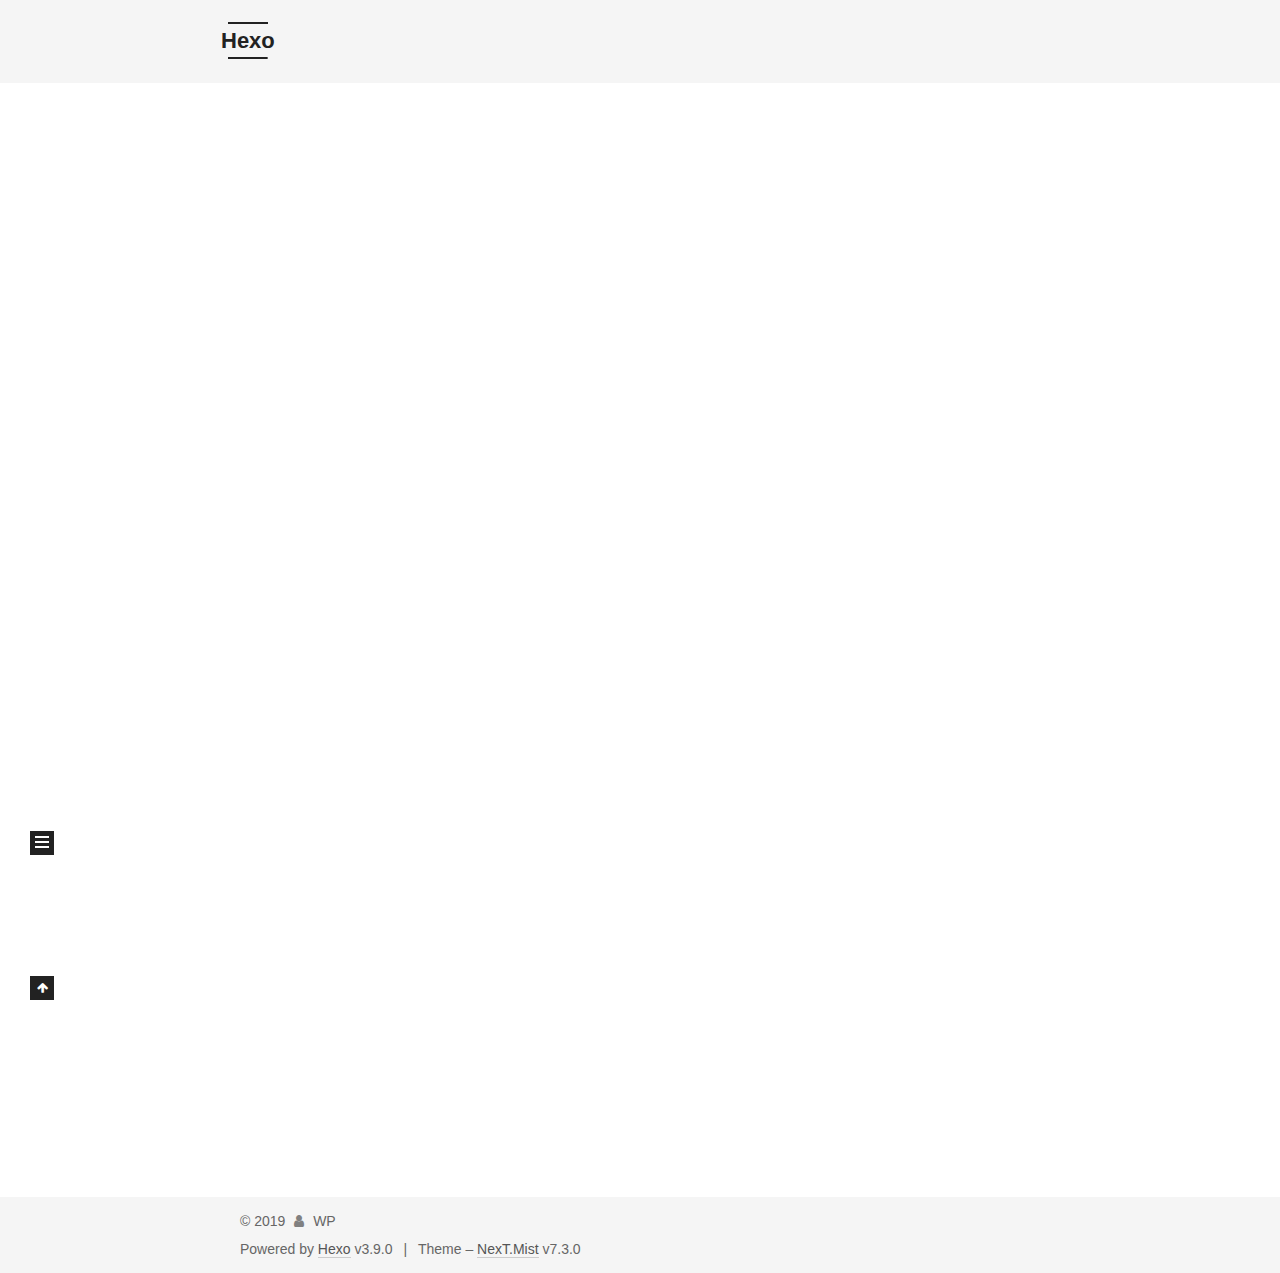
==== commit 7223bf46: "Site updated: 2019-08-11 19:32:18" ====
--- a/index.html
+++ b/index.html
@@ -2,126 +2,77 @@
 
 
 
-  
-
-
-<html class="theme-next muse use-motion" lang="en">
-<head><meta name="generator" content="Hexo 3.9.0">
+
+
+<html class="theme-next mist use-motion" lang="en">
+<head>
   <meta charset="UTF-8">
+<meta name="generator" content="Hexo 3.9.0">
+<meta name="viewport" content="width=device-width, initial-scale=1, maximum-scale=2">
+<meta name="theme-color" content="#222">
 <meta http-equiv="X-UA-Compatible" content="IE=edge">
-<meta name="viewport" content="width=device-width, initial-scale=1, maximum-scale=1">
-<meta name="theme-color" content="#222">
-<script src="//cdn.bootcss.com/pace/1.0.2/pace.min.js"></script>
-<link href="//cdn.bootcss.com/pace/1.0.2/themes/pink/pace-theme-flash.css" rel="stylesheet">
-
-
-
-
-
-
-
-
-<meta http-equiv="Cache-Control" content="no-transform">
-<meta http-equiv="Cache-Control" content="no-siteapp">
-
-
-
-
-
-
-
-
-
-
-
-
-
-
-
-
-  
-  
-  <link href="/lib/fancybox/source/jquery.fancybox.css?v=2.1.5" rel="stylesheet" type="text/css">
-
-
-
-
-
-
-
-<link href="/lib/font-awesome/css/font-awesome.min.css?v=4.6.2" rel="stylesheet" type="text/css">
-
-<link href="/css/main.css?v=5.1.4" rel="stylesheet" type="text/css">
-
-
-  <link rel="apple-touch-icon" sizes="180x180" href="/images/apple-touch-icon-next.png?v=5.1.4">
-
-
-  <link rel="icon" type="image/png" sizes="32x32" href="/uploads/favicon.ico?v=5.1.4">
-
-
-  <link rel="icon" type="image/png" sizes="16x16" href="/uploads/favicon.ico?v=5.1.4">
-
-
-  <link rel="mask-icon" href="/images/logo.svg?v=5.1.4" color="#222">
-
-
-
-
-
-  <meta name="keywords" content="Hexo, NexT">
-
-
-
-
-
-
-
-
-
-
-<meta property="og:type" content="website">
+  <link rel="apple-touch-icon" sizes="180x180" href="/images/apple-touch-icon-next.png?v=7.3.0">
+  <link rel="icon" type="image/png" sizes="32x32" href="/images/favicon-32x32-next.png?v=7.3.0">
+  <link rel="icon" type="image/png" sizes="16x16" href="/images/favicon-16x16-next.png?v=7.3.0">
+  <link rel="mask-icon" href="/images/logo.svg?v=7.3.0" color="#222">
+
+<link rel="stylesheet" href="/css/main.css?v=7.3.0">
+
+
+<link rel="stylesheet" href="/lib/font-awesome/css/font-awesome.min.css?v=4.7.0">
+
+
+<script id="hexo.configurations">
+  var NexT = window.NexT || {};
+  var CONFIG = {
+    root: '/',
+    scheme: 'Mist',
+    version: '7.3.0',
+    sidebar: {"position":"left","display":"post","offset":12,"onmobile":false},
+    back2top: {"enable":true,"sidebar":false,"scrollpercent":false},
+    copycode: {"enable":false,"show_result":false,"style":null},
+    fancybox: false,
+    mediumzoom: false,
+    lazyload: false,
+    pangu: false,
+    algolia: {
+      applicationID: '',
+      apiKey: '',
+      indexName: '',
+      hits: {"per_page":10},
+      labels: {"input_placeholder":"Search for Posts","hits_empty":"We didn't find any results for the search: ${query}","hits_stats":"${hits} results found in ${time} ms"}
+    },
+    localsearch: {"enable":false,"trigger":"auto","top_n_per_article":1,"unescape":false,"preload":false},
+    search: {
+      root: '/',
+      path: ''
+    },
+    tabs: true,
+    motion: {"enable":true,"async":false,"transition":{"post_block":"fadeIn","post_header":"slideDownIn","post_body":"slideDownIn","coll_header":"slideLeftIn","sidebar":"slideUpIn"}},
+    translation: {
+      copy_button: 'Copy',
+      copy_success: 'Copied',
+      copy_failure: 'Copy failed'
+    }
+  };
+</script>
+
+  <meta property="og:type" content="website">
 <meta property="og:title" content="Hexo">
 <meta property="og:url" content="http://ONEMiracle.github.io/index.html">
 <meta property="og:site_name" content="Hexo">
 <meta property="og:locale" content="en">
 <meta name="twitter:card" content="summary">
 <meta name="twitter:title" content="Hexo">
-
-
-
-<script type="text/javascript" id="hexo.configurations">
-  var NexT = window.NexT || {};
-  var CONFIG = {
-    root: '/',
-    scheme: 'Muse',
-    version: '5.1.4',
-    sidebar: {"position":"left","display":"post","offset":12,"b2t":false,"scrollpercent":false,"onmobile":false},
-    fancybox: true,
-    tabs: true,
-    motion: {"enable":true,"async":false,"transition":{"post_block":"fadeIn","post_header":"slideDownIn","post_body":"slideDownIn","coll_header":"slideLeftIn","sidebar":"slideUpIn"}},
-    duoshuo: {
-      userId: '0',
-      author: 'Author'
-    },
-    algolia: {
-      applicationID: '',
-      apiKey: '',
-      indexName: '',
-      hits: {"per_page":10},
-      labels: {"input_placeholder":"Search for Posts","hits_empty":"We didn't find any results for the search: ${query}","hits_stats":"${hits} results found in ${time} ms"}
-    }
+  <link rel="canonical" href="http://ONEMiracle.github.io/">
+
+
+<script id="page.configurations">
+  CONFIG.page = {
+    sidebar: "",
   };
 </script>
 
-
-
-  <link rel="canonical" href="http://ONEMiracle.github.io/">
-
-
-
-
-
   <title>Hexo</title>
   
 
@@ -132,143 +83,41 @@
 
 
 
-
-  <script>
-class Circle {
-    //创建对象
-    //以一个圆为对象
-    //设置随机的 x，y坐标，r半径，_mx，_my移动的距离
-    //this.r是创建圆的半径，参数越大半径越大
-    //this._mx,this._my是移动的距离，参数越大移动
-    constructor(x, y) {
-        this.x = x;
-        this.y = y;
-        this.r = Math.random() * 10 ;
-        this._mx = Math.random() ;
-        this._my = Math.random() ;
-
-    }
-
-    //canvas 画圆和画直线
-    //画圆就是正常的用canvas画一个圆
-    //画直线是两个圆连线，为了避免直线过多，给圆圈距离设置了一个值，距离很远的圆圈，就不做连线处理
-    drawCircle(ctx) {
-        ctx.beginPath();
-        //arc() 方法使用一个中心点和半径，为一个画布的当前子路径添加一条弧。
-        ctx.arc(this.x, this.y, this.r, 0, 360)
-        ctx.closePath();
-        ctx.fillStyle = 'rgba(204, 204, 204, 0.3)';
-        ctx.fill();
-    }
-
-    drawLine(ctx, _circle) {
-        let dx = this.x - _circle.x;
-        let dy = this.y - _circle.y;
-        let d = Math.sqrt(dx * dx + dy * dy)
-        if (d < 150) {
-            ctx.beginPath();
-            //开始一条路径，移动到位置 this.x,this.y。创建到达位置 _circle.x,_circle.y 的一条线：
-            ctx.moveTo(this.x, this.y);   //起始点
-            ctx.lineTo(_circle.x, _circle.y);   //终点
-            ctx.closePath();
-            ctx.strokeStyle = 'rgba(204, 204, 204, 0.3)';
-            ctx.stroke();
-        }
-    }
-
-    // 圆圈移动
-    // 圆圈移动的距离必须在屏幕范围内
-    move(w, h) {
-        this._mx = (this.x < w && this.x > 0) ? this._mx : (-this._mx);
-        this._my = (this.y < h && this.y > 0) ? this._my : (-this._my);
-        this.x += this._mx / 2;
-        this.y += this._my / 2;
-    }
-}
-//鼠标点画圆闪烁变动
-class currentCirle extends Circle {
-    constructor(x, y) {
-        super(x, y)
-    }
-
-    drawCircle(ctx) {
-        ctx.beginPath();
-        //注释内容为鼠标焦点的地方圆圈半径变化
-        //this.r = (this.r < 14 && this.r > 1) ? this.r + (Math.random() * 2 - 1) : 2;
-        this.r = 8;
-        ctx.arc(this.x, this.y, this.r, 0, 360);
-        ctx.closePath();
-        //ctx.fillStyle = 'rgba(0,0,0,' + (parseInt(Math.random() * 100) / 100) + ')'
-        ctx.fillStyle = 'rgba(255, 77, 54, 0.3)'
-        ctx.fill();
-
-    }
-}
-//更新页面用requestAnimationFrame替代setTimeout
-window.requestAnimationFrame = window.requestAnimationFrame || window.mozRequestAnimationFrame || window.webkitRequestAnimationFrame || window.msRequestAnimationFrame;
-
-let canvas = document.getElementById('canvas');
-let ctx = canvas.getContext('2d');
-let w = canvas.width = canvas.offsetWidth;
-let h = canvas.height = canvas.offsetHeight;
-let circles = [];
-let current_circle = new currentCirle(0, 0)
-
-let draw = function () {
-    ctx.clearRect(0, 0, w, h);
-    for (let i = 0; i < circles.length; i++) {
-        circles[i].move(w, h);
-        circles[i].drawCircle(ctx);
-        for (j = i + 1; j < circles.length; j++) {
-            circles[i].drawLine(ctx, circles[j])
-        }
-    }
-    if (current_circle.x) {
-        current_circle.drawCircle(ctx);
-        for (var k = 1; k < circles.length; k++) {
-            current_circle.drawLine(ctx, circles[k])
-        }
-    }
-    requestAnimationFrame(draw)
-}
-
-let init = function (num) {
-    for (var i = 0; i < num; i++) {
-        circles.push(new Circle(Math.random() * w, Math.random() * h));
-    }
-    draw();
-}
-window.addEventListener('load', init(60));
-window.onmousemove = function (e) {
-    e = e || window.event;
-    current_circle.x = e.clientX;
-    current_circle.y = e.clientY;
-}
-window.onmouseout = function () {
-    current_circle.x = null;
-    current_circle.y = null;
-
-};
-</script>
+  <noscript>
+  <style>
+  .use-motion .motion-element,
+  .use-motion .brand,
+  .use-motion .menu-item,
+  .sidebar-inner,
+  .use-motion .post-block,
+  .use-motion .pagination,
+  .use-motion .comments,
+  .use-motion .post-header,
+  .use-motion .post-body,
+  .use-motion .collection-title { opacity: initial; }
+
+  .use-motion .logo,
+  .use-motion .site-title,
+  .use-motion .site-subtitle {
+    opacity: initial;
+    top: initial;
+  }
+
+  .use-motion .logo-line-before i { left: initial; }
+  .use-motion .logo-line-after i { right: initial; }
+  </style>
+</noscript>
 
 </head>
 
 <body itemscope itemtype="http://schema.org/WebPage" lang="en">
 
-  
-  
-    
-  
-
-  <div class="container sidebar-position-left 
-  page-home">
+  <div class="container sidebar-position-left page-home">
     <div class="headband"></div>
-<a href="https://github.com/darryrzhong"><img style="position: absolute; top: 0; left: 0; border: 0;" src="https://s3.amazonaws.com/github/ribbons/forkme_left_gray_6d6d6d.png" alt="Fork me on GitHub"></a>
 
     <header id="header" class="header" itemscope itemtype="http://schema.org/WPHeader">
       <div class="header-inner"><div class="site-brand-wrapper">
-  <div class="site-meta ">
-    
+  <div class="site-meta">
 
     <div class="custom-logo-site-title">
       <a href="/" class="brand" rel="start">
@@ -277,13 +126,10 @@
         <span class="logo-line-after"><i></i></span>
       </a>
     </div>
-      
-        <p class="site-subtitle"></p>
-      
   </div>
 
   <div class="site-nav-toggle">
-    <button>
+    <button aria-label="Toggle navigation bar">
       <span class="btn-bar"></span>
       <span class="btn-bar"></span>
       <span class="btn-bar"></span>
@@ -291,124 +137,42 @@
   </div>
 </div>
 
+
+
 <nav class="site-nav">
-  
-
-  
     <ul id="menu" class="menu">
+        
+        
+        
+          
+          <li class="menu-item menu-item-home menu-item-active">
       
-        
-        <li class="menu-item menu-item-home">
-          <a href="/" rel="section">
-            
-              <i class="menu-item-icon fa fa-fw fa-home"></i> <br>
-            
-            Home
-          </a>
-        </li>
+    
+
+    <a href="/" rel="section"><i class="menu-item-icon fa fa-fw fa-home"></i> <br>Home</a>
+
+  </li>
+        
+        
+        
+          
+          <li class="menu-item menu-item-archives">
       
-        
-        <li class="menu-item menu-item-categories">
-          <a href="/categories/" rel="section">
-            
-              <i class="menu-item-icon fa fa-fw fa-th"></i> <br>
-            
-            Categories
-          </a>
-        </li>
-      
-        
-        <li class="menu-item menu-item-tags">
-          <a href="/tags/" rel="section">
-            
-              <i class="menu-item-icon fa fa-fw fa-tags"></i> <br>
-            
-            Tags
-          </a>
-        </li>
-      
-        
-        <li class="menu-item menu-item-archives">
-          <a href="/archives/" rel="section">
-            
-              <i class="menu-item-icon fa fa-fw fa-archive"></i> <br>
-            
-            Archives
-          </a>
-        </li>
-      
-        
-        <li class="menu-item menu-item-about">
-          <a href="/about/" rel="section">
-            
-              <i class="menu-item-icon fa fa-fw fa-user"></i> <br>
-            
-            About
-          </a>
-        </li>
-      
-        
-        <li class="menu-item menu-item-message">
-          <a href="/message/" rel="section">
-            
-              <i class="menu-item-icon fa fa-fw fa-heart"></i> <br>
-            
-            留言板
-          </a>
-        </li>
-      
-        
-        <li class="menu-item menu-item-photo">
-          <a href="/photo/" rel="section">
-            
-              <i class="menu-item-icon fa fa-fw fa-image"></i> <br>
-            
-            摄影
-          </a>
-        </li>
-      
-        
-        <li class="menu-item menu-item-music">
-          <a href="/music/" rel="section">
-            
-              <i class="menu-item-icon fa fa-fw fa-music"></i> <br>
-            
-            音乐
-          </a>
-        </li>
-      
-        
-        <li class="menu-item menu-item-welfare">
-          <a href="/welfare/" rel="section">
-            
-              <i class="menu-item-icon fa fa-fw fa-leaf"></i> <br>
-            
-            福利
-          </a>
-        </li>
-      
-        
-        <li class="menu-item menu-item-book">
-          <a href="/book/" rel="section">
-            
-              <i class="menu-item-icon fa fa-fw fa-book"></i> <br>
-            
-            书单
-          </a>
-        </li>
-      
-
-      
+    
+
+    <a href="/archives/" rel="section"><i class="menu-item-icon fa fa-fw fa-archive"></i> <br>Archives</a>
+
+  </li>
     </ul>
-  
-
-  
+    
+
 </nav>
 
-
-
- </div>
+</div>
     </header>
+
+    
+
 
     <main id="main" class="main">
       <div class="main-inner">
@@ -416,14 +180,7 @@
           <div id="content" class="content">
             
   <section id="posts" class="posts-expand">
-    
       
-
-  
-
-  
-  
-  
 
   <article class="post post-type-normal" itemscope itemtype="http://schema.org/Article">
   
@@ -434,126 +191,53 @@
 
     <span hidden itemprop="author" itemscope itemtype="http://schema.org/Person">
       <meta itemprop="name" content="WP">
-      <meta itemprop="description" content>
-      <meta itemprop="image" content="/uploads/avatar.jpg">
+      <meta itemprop="description" content="">
+      <meta itemprop="image" content="/images/avatar.gif">
     </span>
 
     <span hidden itemprop="publisher" itemscope itemtype="http://schema.org/Organization">
       <meta itemprop="name" content="Hexo">
     </span>
-
-    
       <header class="post-header">
 
-        
         
           <h1 class="post-title" itemprop="name headline">
                 
-                <a class="post-title-link" href="/2019/08/11/hello-world/" itemprop="url">Hello World</a></h1>
+                
+                <a href="/2019/08/11/hello-world/" class="post-title-link" itemprop="url">Hello World</a>
+              
+            
+          </h1>
         
 
         <div class="post-meta">
-          <span class="post-time">
-            
+            <span class="post-meta-item">
               <span class="post-meta-item-icon">
                 <i class="fa fa-calendar-o"></i>
               </span>
               
                 <span class="post-meta-item-text">Posted on</span>
               
-              <time title="Post created" itemprop="dateCreated datePublished" datetime="2019-08-11T14:54:36+08:00">
-                2019-08-11
-              </time>
-            
-
-            
-
-            
-          </span>
-
-          
-
-          
-            
-              <span class="post-comments-count">
-              <span class="post-meta-divider">|</span>
-              <span class="post-meta-item-icon">
-                <i class="fa fa-comment-o"></i>
-              </span>
-              
-                <a href="/2019/08/11/hello-world/#SOHUCS" itemprop="discussionUrl">
-                  <span id="url::http://ONEMiracle.github.io/2019/08/11/hello-world/" class="cy_cmt_count" data-xid="2019/08/11/hello-world/" itemprop="commentsCount"></span>
-                </a>
-              
-            
-          
-
-          
-          
-             <span id="/2019/08/11/hello-world/" class="leancloud_visitors" data-flag-title="Hello World">
-               <span class="post-meta-divider">|</span>
-               <span class="post-meta-item-icon">
-                 <i class="fa fa-eye"></i>
-               </span>
-               
-                 <span class="post-meta-item-text">Visitors&#58;</span>
-               
-                 <span class="leancloud-visitors-count"></span>
-             </span>
-          
-
-          
-
-          
-            <div class="post-wordcount">
+
               
                 
-                <span class="post-meta-item-icon">
-                  <i class="fa fa-file-word-o"></i>
-                </span>
-                
-                  <span class="post-meta-item-text">Words count in article&#58;</span>
-                
-                <span title="Words count in article">
-                  
-                </span>
               
 
-              
-                <span class="post-meta-divider">|</span>
-              
-
-              
-                <span class="post-meta-item-icon">
-                  <i class="fa fa-clock-o"></i>
-                </span>
-                
-                  <span class="post-meta-item-text">Reading time &asymp;</span>
-                
-                <span title="Reading time">
-                  
-                </span>
-              
-            </div>
-          
-
-          
-
-        </span></div>
+              <time title="Created: 2019-08-11 14:54:36" itemprop="dateCreated datePublished" datetime="2019-08-11T14:54:36+08:00">2019-08-11</time>
+            </span>
+          
+
+          <br>
+
+        </div>
       </header>
-    
 
     
     
     
     <div class="post-body" itemprop="articleBody">
 
-
       
-      
-
-      
-        
           
             <p>Welcome to <a href="https://hexo.io/" target="_blank" rel="noopener">Hexo</a>! This is your very first post. Check <a href="https://hexo.io/docs/" target="_blank" rel="noopener">documentation</a> for more info. If you get any problems when using Hexo, you can find the answer in <a href="https://hexo.io/docs/troubleshooting.html" target="_blank" rel="noopener">troubleshooting</a> or you can ask me on <a href="https://github.com/hexojs/hexo/issues" target="_blank" rel="noopener">GitHub</a>.</p>
 <h2 id="Quick-Start"><a href="#Quick-Start" class="headerlink" title="Quick Start"></a>Quick Start</h2><h3 id="Create-a-new-post"><a href="#Create-a-new-post" class="headerlink" title="Create a new post"></a>Create a new post</h3><figure class="highlight bash"><table><tr><td class="gutter"><pre><span class="line">1</span><br></pre></td><td class="code"><pre><span class="line">$ hexo new <span class="string">"My New Post"</span></span><br></pre></td></tr></table></figure>
@@ -573,31 +257,13 @@
         
       
     </div>
-    
-    
-    
-
-
-
-    
-
-    
-
-    
-
-
+
+    
+    
+    
 
     <footer class="post-footer">
-      
-
-      
-
-      
-
-      
-      
         <div class="post-eof"></div>
-      
     </footer>
   </div>
   
@@ -605,7 +271,6 @@
   
   </article>
 
-
     
   </section>
 
@@ -615,11 +280,7 @@
           </div>
           
 
-
-          
-
         </div>
-        
           
   
   <div class="sidebar-toggle">
@@ -631,142 +292,53 @@
   </div>
 
   <aside id="sidebar" class="sidebar">
-    
     <div class="sidebar-inner">
 
-      
-
-      
-
-      <section class="site-overview-wrap sidebar-panel sidebar-panel-active">
+      <div class="site-overview-wrap sidebar-panel sidebar-panel-active">
         <div class="site-overview">
+
           <div class="site-author motion-element" itemprop="author" itemscope itemtype="http://schema.org/Person">
-            
-              <img class="site-author-image" itemprop="image" src="/uploads/avatar.jpg" alt="WP">
-            
-              <p class="site-author-name" itemprop="name">WP</p>
-              <p class="site-description motion-element" itemprop="description"></p>
-          </div>
-
-          <nav class="site-state motion-element">
-
-            
-              <div class="site-state-item site-state-posts">
-              
-                <a href="/archives/">
-              
-                  <span class="site-state-item-count">1</span>
-                  <span class="site-state-item-name">posts</span>
-                </a>
-              </div>
-            
-
-            
-
-            
-
-          </nav>
-
-          
-
-          
-            <div class="links-of-author motion-element">
-                
-                  <span class="links-of-author-item">
-                    <a href="https://github.com/darryrzhong" target="_blank" title="GitHub">
-                      
-                        <i class="fa fa-fw fa-github"></i>GitHub</a>
-                  </span>
-                
-                  <span class="links-of-author-item">
-                    <a href="http://weibo.com/darryrzhong" target="_blank" title="Weibo">
-                      
-                        <i class="fa fa-fw fa-weibo"></i>Weibo</a>
-                  </span>
-                
-                  <span class="links-of-author-item">
-                    <a href="http：//https://www.jianshu.com/u/b7fdf53ec0b9" target="_blank" title="Jianshu">
-                      
-                        <i class="fa fa-fw fa-book"></i>Jianshu</a>
-                  </span>
-                
-                  <span class="links-of-author-item">
-                    <a href="https://juejin.im/user/5a6c3b19f265da3e49804988" target="_blank" title="Juejin">
-                      
-                        <i class="fa fa-fw fa-spinner"></i>Juejin</a>
-                  </span>
-                
-            </div>
-          
-
-          
-          
-
-          
-          
-
-          
+  <p class="site-author-name" itemprop="name">WP</p>
+  <div class="site-description motion-element" itemprop="description"></div>
+</div>
+  <nav class="site-state motion-element">
+      <div class="site-state-item site-state-posts">
+        
+          <a href="/archives/">
+        
+          <span class="site-state-item-count">1</span>
+          <span class="site-state-item-name">posts</span>
+        </a>
+      </div>
+    
+  </nav>
+
+
 
         </div>
-      </section>
-
-      
-
-      
+      </div>
 
     </div>
   </aside>
-
-
-        
+  <div id="sidebar-dimmer"></div>
+
+
       </div>
     </main>
 
     <footer id="footer" class="footer">
       <div class="footer-inner">
         <div class="copyright">&copy; <span itemprop="copyrightYear">2019</span>
-  <span class="with-love">
-    <i class="fa fa-heart"></i>
+  <span class="with-love" id="animate">
+    <i class="fa fa-user"></i>
   </span>
   <span class="author" itemprop="copyrightHolder">WP</span>
-
-  
 </div>
-
-
-  <!--<div class="powered-by">Powered by <a class="theme-link" target="_blank" href="https://hexo.io">Hexo</a></div>-->
-
-
-
- <!-- <span class="post-meta-divider">|</span>-->
-
-
-
-  <!--<div class="theme-info">Theme &mdash; <a class="theme-link" target="_blank" href="https://github.com/iissnan/hexo-theme-next">NexT.Muse</a> v5.1.4</div>-->
-
-
-
-
-        
-<div class="busuanzi-count">
-  <script async src="https://dn-lbstatics.qbox.me/busuanzi/2.3/busuanzi.pure.mini.js"></script>
-
-  
-    <span class="site-uv">
-      <i class="fa fa-user"></i> 访问人数
-      <span class="busuanzi-value" id="busuanzi_value_site_uv"></span>
-      人
-    </span>
-  
-
-  
-    <span class="site-pv">
-      <i class="fa fa-eye"></i> 总访问量
-      <span class="busuanzi-value" id="busuanzi_value_site_pv"></span>
-      次
-    </span>
-  
-</div>
+  <div class="powered-by">Powered by <a href="https://hexo.io" class="theme-link" rel="noopener" target="_blank">Hexo</a> v3.9.0</div>
+  <span class="post-meta-divider">|</span>
+  <div class="theme-info">Theme – <a href="https://theme-next.org" class="theme-link" rel="noopener" target="_blank">NexT.Mist</a> v7.3.0</div>
+
+        
 
 
 
@@ -778,291 +350,72 @@
         
       </div>
     </footer>
-
-    
       <div class="back-to-top">
         <i class="fa fa-arrow-up"></i>
-        
       </div>
-    
 
     
 
   </div>
 
-  <div class="bg_content">
-    <canvas id="canvas"></canvas>
-</div>
-
-
-
-  
-
-<script type="text/javascript">
-  if (Object.prototype.toString.call(window.Promise) !== '[object Function]') {
-    window.Promise = null;
-  }
-</script>
-
-
-
-
-
-
-
-
-
-  
-
-
-  
-
-
-
-
-
-
-
-
-
-
-
-  
-  
-    <script type="text/javascript" src="/lib/jquery/index.js?v=2.1.3"></script>
-  
-
-  
-  
-    <script type="text/javascript" src="/lib/fastclick/lib/fastclick.min.js?v=1.0.6"></script>
-  
-
-  
-  
-    <script type="text/javascript" src="/lib/jquery_lazyload/jquery.lazyload.js?v=1.9.7"></script>
-  
-
-  
-  
-    <script type="text/javascript" src="/lib/velocity/velocity.min.js?v=1.2.1"></script>
-  
-
-  
-  
-    <script type="text/javascript" src="/lib/velocity/velocity.ui.min.js?v=1.2.1"></script>
-  
-
-  
-  
-    <script type="text/javascript" src="/lib/fancybox/source/jquery.fancybox.pack.js?v=2.1.5"></script>
-  
-
-  
-  
-    <script type="text/javascript" src="/lib/canvas-nest/canvas-nest.min.js"></script>
-  
-
-
-  
-
-
-  <script type="text/javascript" src="/js/src/utils.js?v=5.1.4"></script>
-
-  <script type="text/javascript" src="/js/src/motion.js?v=5.1.4"></script>
-
-
-
-  
-  
-
-  
-
-  
-
-
-  <script type="text/javascript" src="/js/src/bootstrap.js?v=5.1.4"></script>
-
-
-
-  
-
-
-  
-
-
-
-
-	
-
-
-
-
-
-  
-
-
-
-
-
-  
-
-
-
-
-  
-    <script id="cy_cmt_num" src="https://changyan.sohu.com/upload/plugins/plugins.list.count.js?clientId=cytxCyGhU"></script>
-  
-
-
-
-
-
-
-
-
-
-  
-
-
-
-
-
-  
-
-  
-  <script src="https://cdn1.lncld.net/static/js/av-core-mini-0.6.4.js"></script>
-  <script>AV.initialize("29xnQ1C2kcwORHYYn7xsWTnS-gzGzoHsz", "Rq1Gk75oRwH78BryWUL4oYzj");</script>
-  <script>
-    function showTime(Counter) {
-      var query = new AV.Query(Counter);
-      var entries = [];
-      var $visitors = $(".leancloud_visitors");
-
-      $visitors.each(function () {
-        entries.push( $(this).attr("id").trim() );
-      });
-
-      query.containedIn('url', entries);
-      query.find()
-        .done(function (results) {
-          var COUNT_CONTAINER_REF = '.leancloud-visitors-count';
-
-          if (results.length === 0) {
-            $visitors.find(COUNT_CONTAINER_REF).text(0);
-            return;
-          }
-
-          for (var i = 0; i < results.length; i++) {
-            var item = results[i];
-            var url = item.get('url');
-            var time = item.get('time');
-            var element = document.getElementById(url);
-
-            $(element).find(COUNT_CONTAINER_REF).text(time);
-          }
-          for(var i = 0; i < entries.length; i++) {
-            var url = entries[i];
-            var element = document.getElementById(url);
-            var countSpan = $(element).find(COUNT_CONTAINER_REF);
-            if( countSpan.text() == '') {
-              countSpan.text(0);
-            }
-          }
-        })
-        .fail(function (object, error) {
-          console.log("Error: " + error.code + " " + error.message);
-        });
-    }
-
-    function addCount(Counter) {
-      var $visitors = $(".leancloud_visitors");
-      var url = $visitors.attr('id').trim();
-      var title = $visitors.attr('data-flag-title').trim();
-      var query = new AV.Query(Counter);
-
-      query.equalTo("url", url);
-      query.find({
-        success: function(results) {
-          if (results.length > 0) {
-            var counter = results[0];
-            counter.fetchWhenSave(true);
-            counter.increment("time");
-            counter.save(null, {
-              success: function(counter) {
-                var $element = $(document.getElementById(url));
-                $element.find('.leancloud-visitors-count').text(counter.get('time'));
-              },
-              error: function(counter, error) {
-                console.log('Failed to save Visitor num, with error message: ' + error.message);
-              }
-            });
-          } else {
-            var newcounter = new Counter();
-            /* Set ACL */
-            var acl = new AV.ACL();
-            acl.setPublicReadAccess(true);
-            acl.setPublicWriteAccess(true);
-            newcounter.setACL(acl);
-            /* End Set ACL */
-            newcounter.set("title", title);
-            newcounter.set("url", url);
-            newcounter.set("time", 1);
-            newcounter.save(null, {
-              success: function(newcounter) {
-                var $element = $(document.getElementById(url));
-                $element.find('.leancloud-visitors-count').text(newcounter.get('time'));
-              },
-              error: function(newcounter, error) {
-                console.log('Failed to create');
-              }
-            });
-          }
-        },
-        error: function(error) {
-          console.log('Error:' + error.code + " " + error.message);
-        }
-      });
-    }
-
-    $(function() {
-      var Counter = AV.Object.extend("Counter");
-      if ($('.leancloud_visitors').length == 1) {
-        addCount(Counter);
-      } else if ($('.post-title-link').length > 1) {
-        showTime(Counter);
-      }
-    });
-  </script>
-
-
-
-  
-
-  
-<script>
-(function(){
-    var bp = document.createElement('script');
-    var curProtocol = window.location.protocol.split(':')[0];
-    if (curProtocol === 'https') {
-        bp.src = 'https://zz.bdstatic.com/linksubmit/push.js';        
-    }
-    else {
-        bp.src = 'http://push.zhanzhang.baidu.com/push.js';
-    }
-    var s = document.getElementsByTagName("script")[0];
-    s.parentNode.insertBefore(bp, s);
-})();
-</script>
-
-
-  
-  
-
-  
-
-  
-
-  
+  
+  <script src="/lib/jquery/index.js?v=3.4.1"></script>
+  <script src="/lib/velocity/velocity.min.js?v=1.2.1"></script>
+  <script src="/lib/velocity/velocity.ui.min.js?v=1.2.1"></script>
+
+  <script src="/js/utils.js?v=7.3.0"></script>
+  <script src="/js/motion.js?v=7.3.0"></script>
+
+  
+  <script src="/js/schemes/muse.js?v=7.3.0"></script>
+
+
+
+  
+
+  <script src="/js/next-boot.js?v=7.3.0"></script>
+
+  
+
+  
+
+  
+
+
+  
+
+
+
+
+
+
+
+
+
+
+
+
+
+
+
+
+
+
+
+
+
+
+
+
+
+
+
+
+
+
+
+
+
 
 
 
--- a/css/main.css
+++ b/css/main.css
@@ -1,66 +1,53 @@
-/* normalize.css v3.0.2 | MIT License | git.io/normalize */
+border-radius: 50% {
+  border-radius: 50%;
+}
+display: none {
+  display: none;
+}
+display: block {
+  display: block;
+}
+/* normalize.css v8.0.1 | MIT License | github.com/necolas/normalize.css */
 html {
-  font-family: sans-serif; /* 1 */
-  -ms-text-size-adjust: 100%; /* 2 */
+  line-height: 1.15; /* 1 */
   -webkit-text-size-adjust: 100%; /* 2 */
 }
 body {
   margin: 0;
 }
-article,
-aside,
-details,
-figcaption,
-figure,
-footer,
-header,
-hgroup,
-main,
-menu,
-nav,
-section,
-summary {
+main {
   display: block;
-}
-audio,
-canvas,
-progress,
-video {
-  display: inline-block; /* 1 */
-  vertical-align: baseline; /* 2 */
-}
-audio:not([controls]) {
-  display: none;
-  height: 0;
-}
-[hidden],
-template {
-  display: none;
-}
-a {
-  background-color: transparent;
-}
-a:active,
-a:hover {
-  outline: 0;
-}
-abbr[title] {
-  border-bottom: 1px dotted;
-}
-b,
-strong {
-  font-weight: bold;
-}
-dfn {
-  font-style: italic;
 }
 h1 {
   font-size: 2em;
   margin: 0.67em 0;
 }
-mark {
-  background: #ff0;
-  color: #000;
+hr {
+  box-sizing: content-box; /* 1 */
+  height: 0; /* 1 */
+  overflow: visible; /* 2 */
+}
+pre {
+  font-family: monospace, monospace; /* 1 */
+  font-size: 1em; /* 2 */
+}
+a {
+  background-color: transparent;
+}
+abbr[title] {
+  border-bottom: none; /* 1 */
+  text-decoration: underline; /* 2 */
+  text-decoration: underline dotted; /* 2 */
+}
+b,
+strong {
+  font-weight: bolder;
+}
+code,
+kbd,
+samp {
+  font-family: monospace, monospace; /* 1 */
+  font-size: 1em; /* 2 */
 }
 small {
   font-size: 80%;
@@ -72,112 +59,102 @@
   position: relative;
   vertical-align: baseline;
 }
+sub {
+  bottom: -0.25em;
+}
 sup {
   top: -0.5em;
 }
-sub {
-  bottom: -0.25em;
-}
 img {
-  border: 0;
-}
-svg:not(:root) {
-  overflow: hidden;
-}
-figure {
-  margin: 1em 40px;
-}
-hr {
-  -moz-box-sizing: content-box;
-  box-sizing: content-box;
-  height: 0;
-}
-pre {
-  overflow: auto;
-}
-code,
-kbd,
-pre,
-samp {
-  font-family: monospace, monospace;
-  font-size: 1em;
+  border-style: none;
 }
 button,
 input,
 optgroup,
 select,
 textarea {
-  color: inherit; /* 1 */
-  font: inherit; /* 2 */
-  margin: 0; /* 3 */
-}
-button {
+  font-family: inherit; /* 1 */
+  font-size: 100%; /* 1 */
+  line-height: 1.15; /* 1 */
+  margin: 0; /* 2 */
+}
+button,
+input {
+/* 1 */
   overflow: visible;
 }
 button,
 select {
+/* 1 */
   text-transform: none;
 }
 button,
-html input[type="button"],
-input[type="reset"],
-input[type="submit"] {
-  -webkit-appearance: button; /* 2 */
-  cursor: pointer; /* 3 */
-}
-button[disabled],
-html input[disabled] {
-  cursor: default;
+[type="button"],
+[type="reset"],
+[type="submit"] {
+  -webkit-appearance: button;
 }
 button::-moz-focus-inner,
-input::-moz-focus-inner {
-  border: 0;
+[type="button"]::-moz-focus-inner,
+[type="reset"]::-moz-focus-inner,
+[type="submit"]::-moz-focus-inner {
+  border-style: none;
   padding: 0;
 }
-input {
-  line-height: normal;
-}
-input[type="checkbox"],
-input[type="radio"] {
+button:-moz-focusring,
+[type="button"]:-moz-focusring,
+[type="reset"]:-moz-focusring,
+[type="submit"]:-moz-focusring {
+  outline: 1px dotted ButtonText;
+}
+fieldset {
+  padding: 0.35em 0.75em 0.625em;
+}
+legend {
+  box-sizing: border-box; /* 1 */
+  color: inherit; /* 2 */
+  display: table; /* 1 */
+  max-width: 100%; /* 1 */
+  padding: 0; /* 3 */
+  white-space: normal; /* 1 */
+}
+progress {
+  vertical-align: baseline;
+}
+textarea {
+  overflow: auto;
+}
+[type="checkbox"],
+[type="radio"] {
   box-sizing: border-box; /* 1 */
   padding: 0; /* 2 */
 }
-input[type="number"]::-webkit-inner-spin-button,
-input[type="number"]::-webkit-outer-spin-button {
+[type="number"]::-webkit-inner-spin-button,
+[type="number"]::-webkit-outer-spin-button {
   height: auto;
 }
-input[type="search"] {
+[type="search"] {
   -webkit-appearance: textfield; /* 1 */
-  -moz-box-sizing: content-box;
-  -webkit-box-sizing: content-box; /* 2 */
-  box-sizing: content-box;
-}
-input[type="search"]::-webkit-search-cancel-button,
-input[type="search"]::-webkit-search-decoration {
+  outline-offset: -2px; /* 2 */
+}
+[type="search"]::-webkit-search-decoration {
   -webkit-appearance: none;
 }
-fieldset {
-  border: 1px solid #c0c0c0;
-  margin: 0 2px;
-  padding: 0.35em 0.625em 0.75em;
-}
-legend {
-  border: 0; /* 1 */
-  padding: 0; /* 2 */
-}
-textarea {
-  overflow: auto;
-}
-optgroup {
-  font-weight: bold;
-}
-table {
-  border-collapse: collapse;
-  border-spacing: 0;
-}
-td,
-th {
-  padding: 0;
+::-webkit-file-upload-button {
+  -webkit-appearance: button; /* 1 */
+  font: inherit; /* 2 */
+}
+details {
+  display: block;
+}
+summary {
+  display: list-item;
+}
+template {
+  display: none;
+}
+[hidden] {
+  display: none;
 }
 ::selection {
   background: #262a30;
@@ -186,24 +163,14 @@
 body {
   position: relative;
   font-family: 'Lato', "PingFang SC", "Microsoft YaHei", sans-serif;
-  font-size: 14px;
+  font-size: 1em;
   line-height: 2;
   color: #555;
   background: #fff;
 }
-@media (max-width: 767px) {
+@media (max-width: 991px) {
   body {
     padding-right: 0 !important;
-  }
-}
-@media (min-width: 768px) and (max-width: 991px) {
-  body {
-    padding-right: 0 !important;
-  }
-}
-@media (min-width: 1600px) {
-  body {
-    font-size: 16px;
   }
 }
 h1,
@@ -212,84 +179,54 @@
 h4,
 h5,
 h6 {
-  margin: 0;
+  margin: 20px 0 15px;
   padding: 0;
   font-weight: bold;
   line-height: 1.5;
   font-family: 'Lato', "PingFang SC", "Microsoft YaHei", sans-serif;
 }
-h2,
-h3,
-h4,
-h5,
+h1 {
+  font-size: 1.75em;
+}
+h2 {
+  font-size: 1.625em;
+}
+h3 {
+  font-size: 1.5em;
+}
+h4 {
+  font-size: 1.375em;
+}
+h5 {
+  font-size: 1.25em;
+}
 h6 {
-  margin: 20px 0 15px;
-}
-h1 {
-  font-size: 22px;
-}
-@media (max-width: 767px) {
-  h1 {
-    font-size: 18px;
-  }
-}
-h2 {
-  font-size: 20px;
-}
-@media (max-width: 767px) {
-  h2 {
-    font-size: 16px;
-  }
-}
-h3 {
-  font-size: 18px;
-}
-@media (max-width: 767px) {
-  h3 {
-    font-size: 14px;
-  }
-}
-h4 {
-  font-size: 16px;
-}
-@media (max-width: 767px) {
-  h4 {
-    font-size: 12px;
-  }
-}
-h5 {
-  font-size: 14px;
-}
-@media (max-width: 767px) {
-  h5 {
-    font-size: 10px;
-  }
-}
-h6 {
-  font-size: 12px;
-}
-@media (max-width: 767px) {
-  h6 {
-    font-size: 8px;
-  }
+  font-size: 1.125em;
 }
 p {
   margin: 0 0 20px 0;
 }
-a {
+a,
+span.exturl {
+  overflow-wrap: break-word;
+  word-wrap: break-word;
+  background-color: transparent;
   color: #555;
   text-decoration: none;
   outline: none;
   border-bottom: 1px solid #999;
-  word-wrap: break-word;
-}
-a:hover {
+  cursor: pointer;
+}
+a:hover,
+span.exturl:hover {
   color: #222;
   border-bottom-color: #222;
 }
-blockquote {
-  margin: 0;
-  padding: 0;
+video {
+  max-width: 100%;
+  display: block;
+  margin-left: auto;
+  margin-right: auto;
 }
 img {
   display: block;
@@ -305,9 +242,13 @@
   background-image: repeating-linear-gradient(-45deg, #fff, #fff 4px, transparent 4px, transparent 8px);
 }
 blockquote {
+  margin: 0;
   padding: 0 15px;
   color: #666;
   border-left: 4px solid #ddd;
+}
+blockquote p {
+  font-family: STKaiti, KaiTi, 'Lato', "PingFang SC", "Microsoft YaHei", sans-serif;
 }
 blockquote cite::before {
   content: "-";
@@ -326,7 +267,7 @@
   box-shadow: 0.1em 0.1em 0.2em rgba(0,0,0,0.1);
   background-color: #f9f9f9;
   font-family: inherit;
-  background-image: -webkit-linear-gradient(top, #eee, #fff, #eee);
+  background-image: linear-gradient(top, #eee, #fff, #eee);
   padding: 0.1em 0.3em;
   white-space: nowrap;
 }
@@ -359,12 +300,12 @@
   margin-left: auto;
   margin-right: auto;
 }
-.clearfix:before,
-.clearfix:after {
+.clearfix::before,
+.clearfix::after {
   content: " ";
   display: table;
 }
-.clearfix:after {
+.clearfix::after {
   clear: both;
 }
 .pullquote {
@@ -380,12 +321,12 @@
   margin-left: 10px;
   margin-right: 5px;
 }
-.affix.affix.affix {
+.affix {
   position: fixed;
 }
 .translation {
   margin-top: -20px;
-  font-size: 14px;
+  font-size: 0.875em;
   color: #999;
 }
 .scrollbar-measure {
@@ -398,20 +339,24 @@
 .use-motion .motion-element {
   opacity: 0;
 }
+.table-container {
+  margin: 20px 0;
+  overflow: auto;
+  -webkit-overflow-scrolling: touch;
+}
+.highlight .table-container {
+  margin: 0px;
+}
 table {
-  margin: 20px 0;
   width: 100%;
   border-collapse: collapse;
   border-spacing: 0;
-  border: 1px solid #ddd;
-  font-size: 14px;
-  table-layout: fixed;
-  word-wrap: break-all;
-}
-table>tbody>tr:nth-of-type(odd) {
+  font-size: 0.875em;
+}
+table > tbody > tr:nth-of-type(odd) {
   background-color: #f9f9f9;
 }
-table>tbody>tr:hover {
+table > tbody > tr:hover {
   background-color: #f5f5f5;
 }
 caption,
@@ -424,8 +369,8 @@
 }
 th,
 td {
+  border: 1px solid #ddd;
   border-bottom: 3px solid #ddd;
-  border-right: 1px solid #eee;
 }
 th {
   padding-bottom: 10px;
@@ -440,41 +385,48 @@
 }
 .container {
   position: relative;
-  min-height: 100%;
 }
 .header-inner {
   margin: 0 auto;
   padding: 100px 0 70px;
   width: 700px;
 }
+@media (min-width: 1200px) {
+  .container .header-inner {
+    width: 800px;
+  }
+}
 @media (min-width: 1600px) {
   .container .header-inner {
     width: 900px;
   }
 }
-.main {
-  padding-bottom: 150px;
-}
 .main-inner {
   margin: 0 auto;
   width: 700px;
 }
+@media (min-width: 1200px) {
+  .container .main-inner {
+    width: 800px;
+  }
+}
 @media (min-width: 1600px) {
   .container .main-inner {
     width: 900px;
   }
 }
 .footer {
-  position: absolute;
-  left: 0;
-  bottom: 0;
-  width: 100%;
-  min-height: 50px;
+  padding: 20px 0;
 }
 .footer-inner {
   box-sizing: border-box;
-  margin: 20px auto;
+  margin: 0px auto;
   width: 700px;
+}
+@media (min-width: 1200px) {
+  .container .footer-inner {
+    width: 800px;
+  }
 }
 @media (min-width: 1600px) {
   .container .footer-inner {
@@ -483,10 +435,7 @@
 }
 pre,
 .highlight {
-  overflow: auto;
   margin: 20px 0;
-  padding: 0;
-  font-size: 13px;
   color: #4d4d4c;
   background: #f7f7f7;
   line-height: 1.6;
@@ -496,14 +445,15 @@
   font-family: consolas, Menlo, "PingFang SC", "Microsoft YaHei", monospace;
 }
 code {
+  overflow-wrap: break-word;
+  word-wrap: break-word;
   padding: 2px 4px;
-  word-wrap: break-word;
   color: #555;
   background: #eee;
   border-radius: 3px;
-  font-size: 13px;
 }
 pre {
+  overflow: auto;
   padding: 10px;
 }
 pre code {
@@ -512,8 +462,8 @@
   background: none;
   text-shadow: none;
 }
-.highlight {
-  border-radius: 1px;
+.highlight *::selection {
+  background: #d6d6d6;
 }
 .highlight pre {
   border: none;
@@ -530,17 +480,19 @@
   padding: 0;
 }
 .highlight figcaption {
-  font-size: 1em;
   color: #4d4d4c;
   line-height: 1em;
-  margin-bottom: 1em;
-}
-.highlight figcaption:before,
-.highlight figcaption:after {
+  margin: 0em;
+  padding: 0.5em;
+  background: #eee;
+  border-bottom: 1px solid #e9e9e9;
+}
+.highlight figcaption::before,
+.highlight figcaption::after {
   content: " ";
   display: table;
 }
-.highlight figcaption:after {
+.highlight figcaption::after {
   clear: both;
 }
 .highlight figcaption a {
@@ -560,11 +512,7 @@
 .highlight .code pre {
   width: 100%;
   padding-left: 10px;
-  padding-right: 10px;
   background-color: #f7f7f7;
-}
-.highlight .line {
-  height: 20px;
 }
 .gutter {
   -webkit-user-select: none;
@@ -585,7 +533,11 @@
   background: #dfd;
 }
 pre .meta {
-  color: #8959a8;
+  color: #eab700;
+  -webkit-user-select: none;
+  -moz-user-select: none;
+  -ms-user-select: none;
+  user-select: none;
 }
 pre .comment {
   color: #8e908c;
@@ -593,6 +545,7 @@
 pre .variable,
 pre .attribute,
 pre .tag,
+pre .name,
 pre .regexp,
 pre .ruby .constant,
 pre .xml .tag .title,
@@ -607,6 +560,7 @@
 pre .number,
 pre .preprocessor,
 pre .built_in,
+pre .builtin-name,
 pre .literal,
 pre .params,
 pre .constant,
@@ -616,13 +570,13 @@
 pre .ruby .class .title,
 pre .css .rules .attribute,
 pre .string,
+pre .symbol,
 pre .value,
 pre .inheritance,
 pre .header,
 pre .ruby .symbol,
 pre .xml .cdata,
 pre .special,
-pre .number,
 pre .formula {
   color: #718c00;
 }
@@ -644,18 +598,8 @@
 pre .javascript .function {
   color: #8959a8;
 }
-.full-image.full-image.full-image.full-image {
+.posts-expand .post-body img.full-image {
   border: none;
-  max-width: 100%;
-  width: auto;
-  margin: 20px auto 25px;
-}
-@media (min-width: 992px) {
-  .full-image.full-image.full-image.full-image {
-    max-width: none;
-    width: 110%;
-    margin: 25px -5%;
-  }
 }
 .blockquote-center,
 .page-home .post-type-quote blockquote,
@@ -709,24 +653,15 @@
   box-sizing: border-box;
   padding: 0 3px;
   border: none;
-}
-.post .group-picture-row {
+  margin: 0 auto;
+}
+.post-body .group-picture-row {
   overflow: hidden;
-  margin-top: 6px;
-}
-.post .group-picture-row:first-child {
-  margin-top: 0;
-}
-.post .group-picture-column {
+  margin-bottom: 6px;
+}
+.post-body .group-picture-column {
   float: left;
-}
-.page-post-detail .post-body .group-picture-column {
-  float: none;
-  margin-top: 10px;
-  width: auto !important;
-}
-.page-post-detail .post-body .group-picture-column img {
-  margin: 0 auto;
+  margin-bottom: 10px;
 }
 .page-archive .group-picture-container {
   overflow: hidden;
@@ -740,6 +675,28 @@
 .page-archive .group-picture-column {
   max-width: 150px;
   max-height: 150px;
+}
+.post-body .label {
+  display: inline;
+  padding: 0 2px;
+}
+.post-body .label.default {
+  background-color: #f0f0f0;
+}
+.post-body .label.primary {
+  background-color: #efe6f7;
+}
+.post-body .label.info {
+  background-color: #e5f2f8;
+}
+.post-body .label.success {
+  background-color: #e7f4e9;
+}
+.post-body .label.warning {
+  background-color: #fcf6e1;
+}
+.post-body .label.danger {
+  background-color: #fae8eb;
 }
 .post-body .note {
   position: relative;
@@ -764,7 +721,8 @@
 .post-body .note ol:first-child,
 .post-body .note table:first-child,
 .post-body .note pre:first-child,
-.post-body .note blockquote:first-child {
+.post-body .note blockquote:first-child,
+.post-body .note img:first-child {
   margin-top: 0;
 }
 .post-body .note p:last-child,
@@ -772,7 +730,8 @@
 .post-body .note ol:last-child,
 .post-body .note table:last-child,
 .post-body .note pre:last-child,
-.post-body .note blockquote:last-child {
+.post-body .note blockquote:last-child,
+.post-body .note img:last-child {
   margin-bottom: 0;
 }
 .post-body .note.default {
@@ -835,29 +794,6 @@
 .post-body .note.danger h6 {
   color: #d9534f;
 }
-.post-body .label {
-  display: inline;
-  padding: 0 2px;
-  white-space: nowrap;
-}
-.post-body .label.default {
-  background-color: #f0f0f0;
-}
-.post-body .label.primary {
-  background-color: #efe6f7;
-}
-.post-body .label.info {
-  background-color: #e5f2f8;
-}
-.post-body .label.success {
-  background-color: #e7f4e9;
-}
-.post-body .label.warning {
-  background-color: #fcf6e1;
-}
-.post-body .label.danger {
-  background-color: #fae8eb;
-}
 .post-body .tabs {
   position: relative;
   display: block;
@@ -868,6 +804,7 @@
   margin: 0;
   padding: 0;
   display: flex;
+  flex-wrap: wrap;
   margin-bottom: -1px;
 }
 @media (max-width: 413px) {
@@ -877,22 +814,24 @@
   }
 }
 .post-body .tabs ul.nav-tabs li.tab {
-  list-style-type: none !important;
-  margin: 0 0.25em 0 0;
+  flex-grow: 1;
+  list-style-type: none;
+  background-color: #fff;
   border-top: 3px solid transparent;
+  border-right: 1px solid transparent;
+  border-bottom: 1px solid #ddd;
   border-left: 1px solid transparent;
-  border-right: 1px solid transparent;
 }
 @media (max-width: 413px) {
   .post-body .tabs ul.nav-tabs li.tab {
-    margin: initial;
     border-top: 1px solid transparent;
-    border-left: 3px solid transparent;
     border-right: 1px solid transparent;
     border-bottom: 1px solid transparent;
+    border-left: 3px solid transparent;
   }
 }
 .post-body .tabs ul.nav-tabs li.tab a {
+  text-align: center;
   outline: 0;
   border-bottom: initial;
   display: block;
@@ -907,41 +846,38 @@
 }
 .post-body .tabs ul.nav-tabs li.tab.active {
   border-top: 3px solid #fc6423;
+  border-right: 1px solid #ddd;
+  border-bottom: 1px solid transparent;
   border-left: 1px solid #ddd;
-  border-right: 1px solid #ddd;
-  background-color: #fff;
 }
 @media (max-width: 413px) {
   .post-body .tabs ul.nav-tabs li.tab.active {
     border-top: 1px solid #ddd;
-    border-left: 3px solid #fc6423;
     border-right: 1px solid #ddd;
     border-bottom: 1px solid #ddd;
+    border-left: 3px solid #fc6423;
   }
 }
 .post-body .tabs ul.nav-tabs li.tab.active a {
   cursor: default;
   color: #555;
 }
-.post-body .tabs .tab-content {
-  background-color: #fff;
-}
 .post-body .tabs .tab-content .tab-pane {
   border: 1px solid #ddd;
   padding: 20px 20px 0 20px;
 }
 .post-body .tabs .tab-content .tab-pane:not(.active) {
-  display: none !important;
+  display: none;
 }
 .post-body .tabs .tab-content .tab-pane.active {
-  display: block !important;
+  display: block;
 }
 .btn {
   display: inline-block;
   padding: 0 20px;
-  font-size: 14px;
-  color: #fff;
-  background: #222;
+  font-size: 0.875em;
+  color: #555;
+  background: transparent;
   border: 2px solid #222;
   text-decoration: none;
   border-radius: 0;
@@ -1048,13 +984,7 @@
 }
 .comments {
   margin: 60px 20px 0;
-}
-.tag-cloud {
-  text-align: center;
-}
-.tag-cloud a {
-  display: inline-block;
-  margin: 10px;
+  overflow: hidden;
 }
 .back-to-top {
   box-sizing: border-box;
@@ -1070,24 +1000,22 @@
   color: #fff;
   cursor: pointer;
   text-align: center;
-  -webkit-transform: translateZ(0);
   transition-property: bottom;
   transition-duration: 0.2s;
   transition-timing-function: ease-in-out;
   transition-delay: 0s;
 }
-@media (min-width: 768px) and (max-width: 991px) {
-  .back-to-top {
-    display: none !important;
-  }
-}
-@media (max-width: 767px) {
-  .back-to-top {
-    display: none !important;
-  }
+.back-to-top:hover {
+  color: #87daff;
 }
 .back-to-top.back-to-top-on {
   bottom: 19px;
+}
+@media (max-width: 991px) {
+  .back-to-top {
+    opacity: 0.8;
+    right: 20px;
+  }
 }
 .header {
   background: transparent;
@@ -1101,7 +1029,7 @@
 }
 .site-meta {
   margin: 0;
-  text-align: center;
+  text-align: left;
 }
 @media (max-width: 767px) {
   .site-meta {
@@ -1112,12 +1040,13 @@
   position: relative;
   display: inline-block;
   padding: 0 40px;
-  color: #fff;
+  color: #222;
   background: #222;
   border-bottom: none;
+  line-height: 1.375em;
 }
 .brand:hover {
-  color: #fff;
+  color: #222;
 }
 .logo {
   display: inline-block;
@@ -1128,14 +1057,14 @@
 .site-title {
   display: inline-block;
   vertical-align: top;
-  line-height: 36px;
-  font-size: 20px;
+  line-height: 1.5;
+  font-size: 1.375em;
   font-weight: normal;
   font-family: 'Lato', "PingFang SC", "Microsoft YaHei", sans-serif;
 }
 .site-subtitle {
   margin-top: 10px;
-  font-size: 13px;
+  font-size: 0.8125em;
   color: #999;
 }
 .use-motion .brand {
@@ -1143,7 +1072,8 @@
 }
 .use-motion .logo,
 .use-motion .site-title,
-.use-motion .site-subtitle {
+.use-motion .site-subtitle,
+.use-motion .custom-logo-image {
   opacity: 0;
   position: relative;
   top: -10px;
@@ -1151,7 +1081,6 @@
 .site-nav-toggle {
   display: none;
   position: absolute;
-  top: 10px;
   left: 10px;
 }
 @media (max-width: 767px) {
@@ -1194,14 +1123,15 @@
   margin: 0 10px;
   list-style: none;
 }
-@media screen and (max-width: 767px) {
+@media (max-width: 767px) {
   .menu .menu-item {
     margin-top: 10px;
   }
 }
-.menu .menu-item a {
+.menu .menu-item a,
+.menu .menu-item span.exturl {
   display: block;
-  font-size: 13px;
+  font-size: 0.8125em;
   line-height: inherit;
   border-bottom: 1px solid transparent;
   transition-property: border-color;
@@ -1209,7 +1139,8 @@
   transition-timing-function: ease-in-out;
   transition-delay: 0s;
 }
-.menu .menu-item a:hover {
+.menu .menu-item a:hover,
+.menu .menu-item span.exturl:hover {
   border-bottom-color: #222;
 }
 .menu .menu-item .fa {
@@ -1219,37 +1150,25 @@
   opacity: 0;
 }
 .post-body {
+  overflow-wrap: break-word;
+  word-wrap: break-word;
   font-family: 'Lato', "PingFang SC", "Microsoft YaHei", sans-serif;
 }
-@media (max-width: 767px) {
-  .post-body {
-    word-break: break-word;
-  }
-}
-.post-body .fancybox img {
-  display: block !important;
-  margin: 0 auto;
-  cursor: pointer;
-  cursor: zoom-in;
-  cursor: -webkit-zoom-in;
+.post-body span.exturl .fa {
+  font-size: 0.875em;
+  margin-left: 4px;
 }
 .post-body .image-caption,
 .post-body .figure .caption {
   margin: -20px auto 15px;
   text-align: center;
-  font-size: 14px;
+  font-size: 0.875em;
   color: #999;
   font-weight: bold;
   line-height: 1;
 }
 .post-sticky-flag {
   display: inline-block;
-  font-size: 16px;
-  -ms-transform: rotate(30deg);
-  -webkit-transform: rotate(30deg);
-  -moz-transform: rotate(30deg);
-  -ms-transform: rotate(30deg);
-  -o-transform: rotate(30deg);
   transform: rotate(30deg);
 }
 .use-motion .post-block,
@@ -1273,19 +1192,18 @@
   .posts-expand {
     margin: 0 20px;
   }
-  .post-body pre .gutter pre {
-    padding-right: 10px;
-  }
   .post-body .highlight {
     margin-left: 0px;
     margin-right: 0px;
     padding: 0;
   }
-  .post-body .highlight .gutter pre {
-    padding-right: 10px;
-  }
 }
 @media (min-width: 992px) {
+  .posts-expand .post-body {
+    text-align: justify;
+  }
+}
+@media (max-width: 991px) {
   .posts-expand .post-body {
     text-align: justify;
   }
@@ -1322,129 +1240,11 @@
 .posts-expand .post-body h6:hover .header-anchor {
   visibility: visible;
 }
-.posts-expand .post-body ul li {
-  list-style: circle;
-}
 .posts-expand .post-body img {
   box-sizing: border-box;
-  margin: auto;
+  margin: 0 auto 20px;
   padding: 3px;
   border: 1px solid #ddd;
-}
-.posts-expand .post-body .fancybox img {
-  margin: 0 auto 25px;
-}
-@media (max-width: 767px) {
-  .posts-collapse {
-    margin: 0 20px;
-  }
-  .posts-collapse .post-title,
-  .posts-collapse .post-meta {
-    display: block;
-    width: auto;
-    text-align: left;
-  }
-}
-.posts-collapse {
-  position: relative;
-  z-index: 1010;
-  margin-left: 55px;
-}
-.posts-collapse::after {
-  content: " ";
-  position: absolute;
-  top: 20px;
-  left: 0;
-  margin-left: -2px;
-  width: 4px;
-  height: 100%;
-  background: #f5f5f5;
-  z-index: -1;
-}
-@media (max-width: 767px) {
-  .posts-collapse {
-    margin: 0 20px;
-  }
-}
-.posts-collapse .collection-title {
-  position: relative;
-  margin: 60px 0;
-}
-.posts-collapse .collection-title h1,
-.posts-collapse .collection-title h2 {
-  margin-left: 20px;
-}
-.posts-collapse .collection-title small {
-  color: #bbb;
-  margin-left: 5px;
-}
-.posts-collapse .collection-title::before {
-  content: " ";
-  position: absolute;
-  left: 0;
-  top: 50%;
-  margin-left: -4px;
-  margin-top: -4px;
-  width: 8px;
-  height: 8px;
-  background: #bbb;
-  border-radius: 50%;
-}
-.posts-collapse .post {
-  margin: 30px 0;
-}
-.posts-collapse .post-header {
-  position: relative;
-  transition-duration: 0.2s;
-  transition-timing-function: ease-in-out;
-  transition-delay: 0s;
-  transition-property: border;
-  border-bottom: 1px dashed #ccc;
-}
-.posts-collapse .post-header::before {
-  content: " ";
-  position: absolute;
-  left: 0;
-  top: 12px;
-  width: 6px;
-  height: 6px;
-  margin-left: -4px;
-  background: #bbb;
-  border-radius: 50%;
-  border: 1px solid #fff;
-  transition-duration: 0.2s;
-  transition-timing-function: ease-in-out;
-  transition-delay: 0s;
-  transition-property: background;
-}
-.posts-collapse .post-header:hover {
-  border-bottom-color: #666;
-}
-.posts-collapse .post-header:hover::before {
-  background: #222;
-}
-.posts-collapse .post-meta {
-  position: absolute;
-  font-size: 12px;
-  left: 20px;
-  top: 5px;
-}
-.posts-collapse .post-comments-count {
-  display: none;
-}
-.posts-collapse .post-title {
-  margin-left: 60px;
-  font-size: 16px;
-  font-weight: normal;
-  line-height: inherit;
-}
-.posts-collapse .post-title::after {
-  margin-left: 3px;
-  opacity: 0.6;
-}
-.posts-collapse .post-title a {
-  color: #666;
-  border-bottom: none;
 }
 .page-home .post-type-quote .post-header,
 .page-post-detail .post-type-quote .post-header,
@@ -1453,8 +1253,10 @@
   display: none;
 }
 .posts-expand .post-title {
-  text-align: center;
-  word-break: break-word;
+  overflow-wrap: break-word;
+  word-wrap: break-word;
+  margin: initial;
+  text-align: center;
   font-weight: 400;
 }
 .posts-expand .post-title-link {
@@ -1474,10 +1276,6 @@
   left: 0;
   background-color: #000;
   visibility: hidden;
-  -webkit-transform: scaleX(0);
-  -moz-transform: scaleX(0);
-  -ms-transform: scaleX(0);
-  -o-transform: scaleX(0);
   transform: scaleX(0);
   transition-duration: 0.2s;
   transition-timing-function: ease-in-out;
@@ -1485,33 +1283,32 @@
 }
 .posts-expand .post-title-link:hover::before {
   visibility: visible;
-  -webkit-transform: scaleX(1);
-  -moz-transform: scaleX(1);
-  -ms-transform: scaleX(1);
-  -o-transform: scaleX(1);
   transform: scaleX(1);
 }
 .posts-expand .post-title-link .fa {
-  font-size: 16px;
+  font-size: 1.25em;
+  margin-left: 5px;
 }
 .posts-expand .post-meta {
   margin: 3px 0 60px 0;
   color: #999;
   font-family: 'Lato', "PingFang SC", "Microsoft YaHei", sans-serif;
-  font-size: 12px;
-  text-align: center;
-}
-.posts-expand .post-meta .post-category-list {
-  display: inline-block;
-  margin: 0;
-  padding: 3px;
-}
-.posts-expand .post-meta .post-category-list-link {
-  color: #999;
+  text-align: center;
 }
 .posts-expand .post-meta .post-description {
-  font-size: 14px;
+  font-size: 0.875em;
   margin-top: 2px;
+}
+.posts-expand .post-meta time {
+  border-bottom: 1px dashed #999;
+  cursor: help;
+}
+.post-meta .post-meta-item + .post-meta-item::before {
+  content: "|";
+  margin: 0 0.5em;
+}
+.post-meta .post-meta-item {
+  font-size: 0.75em;
 }
 .post-meta-divider {
   margin: 0 0.5em;
@@ -1519,28 +1316,13 @@
 .post-meta-item-icon {
   margin-right: 3px;
 }
-@media (min-width: 768px) and (max-width: 991px) {
+@media (max-width: 991px) {
   .post-meta-item-icon {
     display: inline-block;
   }
 }
-@media (max-width: 767px) {
-  .post-meta-item-icon {
-    display: inline-block;
-  }
-}
-@media (min-width: 768px) and (max-width: 991px) {
+@media (max-width: 991px) {
   .post-meta-item-text {
-    display: none;
-  }
-}
-@media (max-width: 767px) {
-  .post-meta-item-text {
-    display: none;
-  }
-}
-@media (max-width: 767px) {
-  .posts-expand .post-comments-count {
     display: none;
   }
 }
@@ -1554,7 +1336,7 @@
 .posts-expand .post-tags a {
   display: inline-block;
   margin-right: 10px;
-  font-size: 13px;
+  font-size: 0.8125em;
 }
 .post-nav {
   display: table;
@@ -1575,8 +1357,8 @@
 .post-nav-item a {
   position: relative;
   display: block;
-  line-height: 25px;
-  font-size: 14px;
+  line-height: 1.6;
+  font-size: 0.875em;
   color: #555;
   border-bottom: none;
 }
@@ -1588,33 +1370,29 @@
   top: 2px;
 }
 .post-nav-item .fa {
-  position: absolute;
-  top: 8px;
-  left: 0;
-  font-size: 12px;
+  font-size: 0.75em;
+  margin-right: 5px;
 }
 .post-nav-next a {
-  padding-left: 15px;
+  padding-left: 5px;
 }
 .post-nav-prev {
   text-align: right;
 }
 .post-nav-prev a {
-  padding-right: 15px;
+  padding-right: 5px;
 }
 .post-nav-prev .fa {
-  right: 0;
-  left: auto;
+  margin-left: 5px;
 }
 .posts-expand .post-eof {
-  display: block;
   margin: 80px auto 60px;
   width: 8%;
   height: 1px;
   background: #ccc;
   text-align: center;
 }
-.post:last-child .post-eof.post-eof.post-eof {
+.post:last-child .post-eof {
   display: none;
 }
 .post-gallery {
@@ -1640,126 +1418,6 @@
 .fancybox-close,
 .fancybox-close:hover {
   border: none;
-}
-#rewardButton {
-  cursor: pointer;
-  border: 0;
-  outline: 0;
-  border-radius: 5px;
-  padding: 0;
-  margin: 0;
-  letter-spacing: normal;
-  text-transform: none;
-  text-indent: 0px;
-  text-shadow: none;
-}
-#rewardButton span {
-  display: inline-block;
-  width: 80px;
-  height: 35px;
-  border-radius: 5px;
-  color: #fff;
-  font-weight: 400;
-  font-style: normal;
-  font-variant: normal;
-  font-stretch: normal;
-  font-size: 18px;
-  font-family: "Microsoft Yahei";
-  background: #f44336;
-}
-#rewardButton span:hover {
-  background: #f7877f;
-}
-#QR {
-  padding-top: 20px;
-}
-#QR a {
-  border: 0;
-}
-#QR img {
-  width: 180px;
-  max-width: 100%;
-  display: inline-block;
-  margin: 0.8em 2em 0 2em;
-}
-#wechat:hover p {
-  animation: roll 0.1s infinite linear;
-  -webkit-animation: roll 0.1s infinite linear;
-  -moz-animation: roll 0.1s infinite linear;
-}
-#alipay:hover p {
-  animation: roll 0.1s infinite linear;
-  -webkit-animation: roll 0.1s infinite linear;
-  -moz-animation: roll 0.1s infinite linear;
-}
-#bitcoin:hover p {
-  animation: roll 0.1s infinite linear;
-  -webkit-animation: roll 0.1s infinite linear;
-  -moz-animation: roll 0.1s infinite linear;
-}
-@-moz-keyframes roll {
-  from {
-    -webkit-transform: rotateZ(30deg);
-    -moz-transform: rotateZ(30deg);
-    -ms-transform: rotateZ(30deg);
-    -o-transform: rotateZ(30deg);
-    transform: rotateZ(30deg);
-  }
-  to {
-    -webkit-transform: rotateZ(-30deg);
-    -moz-transform: rotateZ(-30deg);
-    -ms-transform: rotateZ(-30deg);
-    -o-transform: rotateZ(-30deg);
-    transform: rotateZ(-30deg);
-  }
-}
-@-webkit-keyframes roll {
-  from {
-    -webkit-transform: rotateZ(30deg);
-    -moz-transform: rotateZ(30deg);
-    -ms-transform: rotateZ(30deg);
-    -o-transform: rotateZ(30deg);
-    transform: rotateZ(30deg);
-  }
-  to {
-    -webkit-transform: rotateZ(-30deg);
-    -moz-transform: rotateZ(-30deg);
-    -ms-transform: rotateZ(-30deg);
-    -o-transform: rotateZ(-30deg);
-    transform: rotateZ(-30deg);
-  }
-}
-@-o-keyframes roll {
-  from {
-    -webkit-transform: rotateZ(30deg);
-    -moz-transform: rotateZ(30deg);
-    -ms-transform: rotateZ(30deg);
-    -o-transform: rotateZ(30deg);
-    transform: rotateZ(30deg);
-  }
-  to {
-    -webkit-transform: rotateZ(-30deg);
-    -moz-transform: rotateZ(-30deg);
-    -ms-transform: rotateZ(-30deg);
-    -o-transform: rotateZ(-30deg);
-    transform: rotateZ(-30deg);
-  }
-}
-@keyframes roll {
-  from {
-    -webkit-transform: rotateZ(30deg);
-    -moz-transform: rotateZ(30deg);
-    -ms-transform: rotateZ(30deg);
-    -o-transform: rotateZ(30deg);
-    transform: rotateZ(30deg);
-  }
-  to {
-    -webkit-transform: rotateZ(-30deg);
-    -moz-transform: rotateZ(-30deg);
-    -ms-transform: rotateZ(-30deg);
-    -o-transform: rotateZ(-30deg);
-    transform: rotateZ(-30deg);
-  }
 }
 .rtl.post-body p,
 .rtl.post-body a,
@@ -1787,23 +1445,20 @@
   z-index: 1040;
   box-shadow: inset 0 2px 6px #000;
   background: #222;
-  -webkit-transform: translateZ(0);
-}
-.sidebar a {
+}
+.sidebar a,
+.sidebar span.exturl {
   color: #999;
   border-bottom-color: #555;
 }
-.sidebar a:hover {
+.sidebar a:hover,
+.sidebar span.exturl:hover {
   color: #eee;
-}
-@media (min-width: 768px) and (max-width: 991px) {
+  border-bottom-color: #eee;
+}
+@media (max-width: 991px) {
   .sidebar {
-    display: none !important;
-  }
-}
-@media (max-width: 767px) {
-  .sidebar {
-    display: none !important;
+    display: none;
   }
 }
 .sidebar-inner {
@@ -1818,6 +1473,168 @@
 .site-overview {
   overflow-y: auto;
   overflow-x: hidden;
+}
+.cc-license {
+  margin-top: 10px;
+  text-align: center;
+}
+.cc-license .cc-opacity {
+  opacity: 0.7;
+  border-bottom: none;
+}
+.cc-license .cc-opacity:hover {
+  opacity: 0.9;
+}
+.cc-license img {
+  display: inline-block;
+}
+.site-author-image {
+  display: block;
+  margin: 0 auto;
+  padding: 2px;
+  max-width: 96px;
+  height: auto;
+  border: 2px solid #333;
+}
+.site-author-name {
+  margin: 5px 0 0;
+  text-align: center;
+  color: #f5f5f5;
+  font-weight: normal;
+}
+.site-description {
+  margin-top: 5px;
+  text-align: center;
+  font-size: 1em;
+  color: #999;
+}
+.links-of-author {
+  margin-top: 20px;
+}
+.links-of-author a,
+.links-of-author span.exturl {
+  display: inline-block;
+  vertical-align: middle;
+  margin-right: 10px;
+  margin-bottom: 10px;
+  border-bottom-color: #555;
+  font-size: 0.8125em;
+}
+.links-of-author a::before,
+.links-of-author span.exturl::before {
+  display: inline-block;
+  vertical-align: middle;
+  margin-right: 3px;
+  content: " ";
+  width: 4px;
+  height: 4px;
+  border-radius: 50%;
+  background: #fff;
+}
+.feed-link,
+.chat {
+  margin-top: 10px;
+}
+.feed-link a,
+.chat a {
+  display: inline-block;
+  padding: 0 15px;
+  color: #fc6423;
+  border: 1px solid #fc6423 !important;
+  border-radius: 4px;
+}
+.feed-link a i,
+.chat a i {
+  color: #fc6423;
+}
+.feed-link a:hover,
+.chat a:hover {
+  color: #fff;
+  background: #fc6423;
+}
+.feed-link a:hover i,
+.chat a:hover i {
+  color: #fff;
+}
+.links-of-blogroll {
+  margin-top: 10px;
+  font-size: 0.8125em;
+}
+.links-of-blogroll-title {
+  margin-top: 0;
+  font-size: 0.875em;
+  font-weight: 600;
+}
+.links-of-blogroll-list {
+  margin: 0;
+  padding: 0;
+  list-style: none;
+}
+.links-of-blogroll-item {
+  padding: 2px 10px;
+}
+.links-of-blogroll-item a,
+.links-of-blogroll-item span.exturl {
+  max-width: 280px;
+  box-sizing: border-box;
+  display: inline-block;
+  overflow: hidden;
+  white-space: nowrap;
+  text-overflow: ellipsis;
+}
+#sidebar-dimmer {
+  display: none;
+}
+@media (max-width: 767px) {
+  #sidebar-dimmer {
+    display: block;
+    position: fixed;
+    z-index: 1020;
+    top: 0;
+    left: 100%;
+    width: 100%;
+    height: 100%;
+    background: #000;
+    opacity: 0;
+  }
+  .sidebar-active + #sidebar-dimmer {
+    opacity: 0.7;
+    transition: opacity 0.5s;
+    transform: translateX(-100%);
+  }
+}
+.sidebar-nav {
+  margin: 0 0 20px;
+  padding-left: 0;
+}
+.sidebar-nav li {
+  display: inline-block;
+  cursor: pointer;
+  border-bottom: 1px solid transparent;
+  font-size: 0.875em;
+  color: #555;
+}
+.sidebar-nav li:hover {
+  color: #f5f5f5;
+}
+.page-post-detail .sidebar-nav-toc {
+  padding: 0 5px;
+}
+.page-post-detail .sidebar-nav-overview {
+  margin-left: 10px;
+}
+.sidebar-nav .sidebar-nav-active {
+  color: #87daff;
+  border-bottom-color: #87daff;
+}
+.sidebar-nav .sidebar-nav-active:hover {
+  color: #87daff;
+}
+.sidebar-panel {
+  display: none;
+}
+.sidebar-panel-active {
+  display: block;
 }
 .sidebar-toggle {
   position: fixed;
@@ -1830,16 +1647,12 @@
   line-height: 0;
   z-index: 1050;
   cursor: pointer;
-  -webkit-transform: translateZ(0);
-}
-@media (min-width: 768px) and (max-width: 991px) {
+}
+@media (max-width: 991px) {
   .sidebar-toggle {
-    display: none !important;
-  }
-}
-@media (max-width: 767px) {
-  .sidebar-toggle {
-    display: none !important;
+    opacity: 0.8;
+    right: 20px;
+    display: none;
   }
 }
 .sidebar-toggle-line {
@@ -1850,266 +1663,16 @@
   width: 100%;
   background: #fff;
   margin-top: 3px;
+  transition: all 0.4s;
 }
 .sidebar-toggle-line:first-child {
   margin-top: 0;
 }
-.site-author-image {
-  display: block;
-  margin: 0 auto;
-  padding: 2px;
-  max-width: 96px;
-  height: auto;
-  border: 2px solid #333;
-/*头像圆形*/
-  border-radius: 80px;
-  -webkit-border-radius: 80px;
-  -moz-border-radius: 80px;
-  box-shadow: inset 0 -1px 0 #333 sf;
-/* 设置循环动画：animation:动画名称 动画播放时长单位秒或微秒
-    动画播放的速度曲线linear为匀速 动画播放次数infinite为循环播放; */
-  -webkit-animation: play 3s linear infinite;
-  -moz-animation: play 3s linear infinite;
-  animation: play 3s linear infinite;
-/* 鼠标经过头像旋转360度 */
-  -webkit-transition: -webkit-transform 1.5s ease-out;
-  -moz-transition: -moz-transform 1.5s ease-out;
-  transition: transform 1.5s ease-out;
-}
-.site-author-name {
-  margin: 5px 0 0;
-  text-align: center;
-  color: #f5f5f5;
-  font-weight: normal;
-}
-.site-description {
-  margin-top: 5px;
-  text-align: center;
-  font-size: 14px;
-  color: #999;
-}
-img:hover {
-/* 鼠标经过停止头像旋转 */
-  -webkit-animation-play-state: paused;
-  animation-play-state: paused;
-/* 鼠标经过头像旋转360度 */
-  -webkit-transform: rotateZ(360deg);
-  -moz-transform: rotateZ(360deg);
-  -webkit-transform: rotateZ(360deg);
-  -moz-transform: rotateZ(360deg);
-  -ms-transform: rotateZ(360deg);
-  -o-transform: rotateZ(360deg);
-  transform: rotateZ(360deg);
-}
-@-webkit-keyframes play {
-  0% {
-    -webkit-transform: rotateZ(0deg);
-  }
-  100% {
-    -webkit-transform: rotateZ(360deg);
-  }
-}
-@-moz-keyframes play {
-  0% {
-    -moz-transform: rotateZ(0deg);
-  }
-  100% {
-    -moz-transform: rotateZ(360deg);
-  }
-}
-@-moz-keyframes play {
-  0% {
-    -webkit-transform: rotateZ(0deg);
-    -moz-transform: rotateZ(0deg);
-    -ms-transform: rotateZ(0deg);
-    -o-transform: rotateZ(0deg);
-    transform: rotateZ(0deg);
-  }
-  100% {
-    -webkit-transform: rotateZ(360deg);
-    -moz-transform: rotateZ(360deg);
-    -ms-transform: rotateZ(360deg);
-    -o-transform: rotateZ(360deg);
-    transform: rotateZ(360deg);
-  }
-}
-@-webkit-keyframes play {
-  0% {
-    -webkit-transform: rotateZ(0deg);
-    -moz-transform: rotateZ(0deg);
-    -ms-transform: rotateZ(0deg);
-    -o-transform: rotateZ(0deg);
-    transform: rotateZ(0deg);
-  }
-  100% {
-    -webkit-transform: rotateZ(360deg);
-    -moz-transform: rotateZ(360deg);
-    -ms-transform: rotateZ(360deg);
-    -o-transform: rotateZ(360deg);
-    transform: rotateZ(360deg);
-  }
-}
-@-o-keyframes play {
-  0% {
-    -webkit-transform: rotateZ(0deg);
-    -moz-transform: rotateZ(0deg);
-    -ms-transform: rotateZ(0deg);
-    -o-transform: rotateZ(0deg);
-    transform: rotateZ(0deg);
-  }
-  100% {
-    -webkit-transform: rotateZ(360deg);
-    -moz-transform: rotateZ(360deg);
-    -ms-transform: rotateZ(360deg);
-    -o-transform: rotateZ(360deg);
-    transform: rotateZ(360deg);
-  }
-}
-@keyframes play {
-  0% {
-    -webkit-transform: rotateZ(0deg);
-    -moz-transform: rotateZ(0deg);
-    -ms-transform: rotateZ(0deg);
-    -o-transform: rotateZ(0deg);
-    transform: rotateZ(0deg);
-  }
-  100% {
-    -webkit-transform: rotateZ(360deg);
-    -moz-transform: rotateZ(360deg);
-    -ms-transform: rotateZ(360deg);
-    -o-transform: rotateZ(360deg);
-    transform: rotateZ(360deg);
-  }
-}
-.site-state {
-  overflow: hidden;
-  line-height: 1.4;
-  white-space: nowrap;
-  text-align: center;
-}
-.site-state-item {
-  display: inline-block;
-  padding: 0 15px;
-  border-left: 1px solid #333;
-}
-.site-state-item:first-child {
-  border-left: none;
-}
-.site-state-item a {
-  border-bottom: none;
-}
-.site-state-item-count {
-  display: block;
-  text-align: center;
-  color: inherit;
-  font-weight: 600;
-  font-size: 18px;
-}
-.site-state-item-name {
-  font-size: 13px;
-  color: inherit;
-}
-.feed-link {
-  margin-top: 20px;
-}
-.feed-link a {
-  display: inline-block;
-  padding: 0 15px;
-  color: #fc6423;
-  border: 1px solid #fc6423;
-  border-radius: 4px;
-}
-.feed-link a i {
-  color: #fc6423;
-  font-size: 14px;
-}
-.feed-link a:hover {
-  color: #fff;
-  background: #fc6423;
-}
-.feed-link a:hover i {
-  color: #fff;
-}
-.links-of-author {
-  margin-top: 20px;
-}
-.links-of-author a {
-  display: inline-block;
-  vertical-align: middle;
-  margin-right: 10px;
-  margin-bottom: 10px;
-  border-bottom-color: #555;
-  font-size: 13px;
-}
-.links-of-author a:before {
-  display: inline-block;
-  vertical-align: middle;
-  margin-right: 3px;
-  content: " ";
-  width: 4px;
-  height: 4px;
-  border-radius: 50%;
-  background: #90f2bf;
-}
-.links-of-blogroll {
-  font-size: 13px;
-}
-.links-of-blogroll-title {
-  margin-top: 20px;
-  font-size: 14px;
-  font-weight: 600;
-}
-.links-of-blogroll-list {
-  margin: 0;
-  padding: 0;
-  list-style: none;
-}
-.links-of-blogroll-item {
-  padding: 2px 10px;
-}
-.links-of-blogroll-item a {
-  max-width: 280px;
-  box-sizing: border-box;
-  display: inline-block;
-  overflow: hidden;
-  white-space: nowrap;
-  text-overflow: ellipsis;
-}
-.sidebar-nav {
-  margin: 0 0 20px;
-  padding-left: 0;
-}
-.sidebar-nav li {
-  display: inline-block;
-  cursor: pointer;
-  border-bottom: 1px solid transparent;
-  font-size: 14px;
-  color: #555;
-}
-.sidebar-nav li:hover {
-  color: #f5f5f5;
-}
-.page-post-detail .sidebar-nav-toc {
-  padding: 0 5px;
-}
-.page-post-detail .sidebar-nav-overview {
-  margin-left: 10px;
-}
-.sidebar-nav .sidebar-nav-active {
-  color: #87daff;
-  border-bottom-color: #87daff;
-}
-.sidebar-nav .sidebar-nav-active:hover {
-  color: #87daff;
-}
-.sidebar-panel {
-  display: none;
-}
-.sidebar-panel-active {
-  display: block;
+.sidebar-toggle:hover .sidebar-toggle-line {
+  background: #87daff;
 }
 .post-toc-empty {
-  font-size: 14px;
+  font-size: 0.875em;
   color: #666;
 }
 .post-toc-wrap {
@@ -2123,7 +1686,7 @@
   padding: 0 2px 5px 10px;
   text-align: left;
   list-style: none;
-  font-size: 14px;
+  font-size: 0.875em;
 }
 .post-toc ol > ol {
   padding-left: 0;
@@ -2143,7 +1706,6 @@
 .post-toc .nav-item {
   overflow: hidden;
   text-overflow: ellipsis;
-  text-align: justify;
   white-space: nowrap;
   line-height: 1.8;
 }
@@ -2169,8 +1731,38 @@
 .post-toc .nav .active-current > a:hover {
   color: #87daff;
 }
+.site-state {
+  display: flex;
+  justify-content: center;
+  overflow: hidden;
+  line-height: 1.4;
+  white-space: nowrap;
+  text-align: center;
+  margin-top: 10px;
+}
+.site-state-item {
+  padding: 0 15px;
+  border-left: 1px solid #333;
+}
+.site-state-item:first-child {
+  border-left: none;
+}
+.site-state-item a {
+  border-bottom: none;
+}
+.site-state-item-count {
+  display: block;
+  text-align: center;
+  color: inherit;
+  font-weight: 600;
+  font-size: 1.25em;
+}
+.site-state-item-name {
+  font-size: 0.875em;
+  color: inherit;
+}
 .footer {
-  font-size: 14px;
+  font-size: 0.875em;
   color: #999;
 }
 .footer img {
@@ -2182,434 +1774,200 @@
 .with-love {
   display: inline-block;
   margin: 0 5px;
+  color: #808080;
 }
 .powered-by,
 .theme-info {
   display: inline-block;
 }
-.cc-license {
-  margin-top: 10px;
-  text-align: center;
-}
-.cc-license .cc-opacity {
-  opacity: 0.7;
-  border-bottom: none;
-}
-.cc-license .cc-opacity:hover {
-  opacity: 0.9;
-}
-.cc-license img {
-  display: inline-block;
-}
-.theme-next #ds-thread #ds-reset {
-  color: #555;
-}
-.theme-next #ds-thread #ds-reset .ds-replybox {
-  margin-bottom: 30px;
-}
-.theme-next #ds-thread #ds-reset .ds-replybox .ds-avatar,
-.theme-next #ds-reset .ds-avatar img {
-  box-shadow: none;
-}
-.theme-next #ds-thread #ds-reset .ds-textarea-wrapper {
-  border-color: #c7d4e1;
-  background: none;
-  border-top-right-radius: 3px;
-  border-top-left-radius: 3px;
-}
-.theme-next #ds-thread #ds-reset .ds-textarea-wrapper textarea {
-  height: 60px;
-}
-.theme-next #ds-reset .ds-rounded-top {
-  border-radius: 0;
-}
-.theme-next #ds-thread #ds-reset .ds-post-toolbar {
-  box-sizing: border-box;
-  border: 1px solid #c7d4e1;
-  background: #f6f8fa;
-}
-.theme-next #ds-thread #ds-reset .ds-post-options {
-  height: 40px;
-  border: none;
-  background: none;
-}
-.theme-next #ds-thread #ds-reset .ds-toolbar-buttons {
-  top: 11px;
-}
-.theme-next #ds-thread #ds-reset .ds-sync {
-  top: 5px;
-}
-.theme-next #ds-thread #ds-reset .ds-post-button {
-  top: 4px;
-  right: 5px;
-  width: 90px;
-  height: 30px;
-  border: 1px solid #c5ced7;
-  border-radius: 3px;
-  background-image: linear-gradient(#fbfbfc, #f5f7f9);
-  color: #60676d;
-}
-.theme-next #ds-thread #ds-reset .ds-post-button:hover {
-  background-position: 0 -30px;
-  color: #60676d;
-}
-.theme-next #ds-thread #ds-reset .ds-comments-info {
-  padding: 10px 0;
-}
-.theme-next #ds-thread #ds-reset .ds-sort {
-  display: none;
-}
-.theme-next #ds-thread #ds-reset li.ds-tab a.ds-current {
-  border: none;
-  background: #f6f8fa;
-  color: #60676d;
-}
-.theme-next #ds-thread #ds-reset li.ds-tab a.ds-current:hover {
-  background-color: #e9f0f7;
-  color: #60676d;
-}
-.theme-next #ds-thread #ds-reset li.ds-tab a {
-  border-radius: 2px;
-  padding: 5px;
-}
-.theme-next #ds-thread #ds-reset .ds-login-buttons p {
-  color: #999;
-  line-height: 36px;
-}
-.theme-next #ds-thread #ds-reset .ds-login-buttons .ds-service-list li {
-  height: 28px;
-}
-.theme-next #ds-thread #ds-reset .ds-service-list a {
-  background: none;
-  padding: 5px;
-  border: 1px solid;
-  border-radius: 3px;
-  text-align: center;
-}
-.theme-next #ds-thread #ds-reset .ds-service-list a:hover {
-  color: #fff;
-  background: #666;
-}
-.theme-next #ds-thread #ds-reset .ds-service-list .ds-weibo {
-  color: #fc9b00;
-  border-color: #fc9b00;
-}
-.theme-next #ds-thread #ds-reset .ds-service-list .ds-weibo:hover {
-  background: #fc9b00;
-}
-.theme-next #ds-thread #ds-reset .ds-service-list .ds-qq {
-  color: #60a3ec;
-  border-color: #60a3ec;
-}
-.theme-next #ds-thread #ds-reset .ds-service-list .ds-qq:hover {
-  background: #60a3ec;
-}
-.theme-next #ds-thread #ds-reset .ds-service-list .ds-renren {
-  color: #2e7ac4;
-  border-color: #2e7ac4;
-}
-.theme-next #ds-thread #ds-reset .ds-service-list .ds-renren:hover {
-  background: #2e7ac4;
-}
-.theme-next #ds-thread #ds-reset .ds-service-list .ds-douban {
-  color: #37994c;
-  border-color: #37994c;
-}
-.theme-next #ds-thread #ds-reset .ds-service-list .ds-douban:hover {
-  background: #37994c;
-}
-.theme-next #ds-thread #ds-reset .ds-service-list .ds-kaixin {
-  color: #fef20d;
-  border-color: #fef20d;
-}
-.theme-next #ds-thread #ds-reset .ds-service-list .ds-kaixin:hover {
-  background: #fef20d;
-}
-.theme-next #ds-thread #ds-reset .ds-service-list .ds-netease {
-  color: #f00;
-  border-color: #f00;
-}
-.theme-next #ds-thread #ds-reset .ds-service-list .ds-netease:hover {
-  background: #f00;
-}
-.theme-next #ds-thread #ds-reset .ds-service-list .ds-sohu {
-  color: #ffcb05;
-  border-color: #ffcb05;
-}
-.theme-next #ds-thread #ds-reset .ds-service-list .ds-sohu:hover {
-  background: #ffcb05;
-}
-.theme-next #ds-thread #ds-reset .ds-service-list .ds-baidu {
-  color: #2831e0;
-  border-color: #2831e0;
-}
-.theme-next #ds-thread #ds-reset .ds-service-list .ds-baidu:hover {
-  background: #2831e0;
-}
-.theme-next #ds-thread #ds-reset .ds-service-list .ds-google {
-  color: #166bec;
-  border-color: #166bec;
-}
-.theme-next #ds-thread #ds-reset .ds-service-list .ds-google:hover {
-  background: #166bec;
-}
-.theme-next #ds-thread #ds-reset .ds-service-list .ds-weixin {
-  color: #00ce0d;
-  border-color: #00ce0d;
-}
-.theme-next #ds-thread #ds-reset .ds-service-list .ds-weixin:hover {
-  background: #00ce0d;
-}
-.theme-next #ds-thread #ds-reset .ds-service-list .ds-more-services {
-  border: none;
-}
-.theme-next #ds-thread #ds-reset .ds-service-list .ds-more-services:hover {
-  background: none;
-}
-.theme-next #ds-reset .duoshuo-ua-admin {
-  display: inline-block;
-  color: #f00;
-}
-.theme-next #ds-reset .duoshuo-ua-platform,
-.theme-next #ds-reset .duoshuo-ua-browser {
-  color: #ccc;
-}
-.theme-next #ds-reset .duoshuo-ua-platform .fa,
-.theme-next #ds-reset .duoshuo-ua-browser .fa {
-  display: inline-block;
-  margin-right: 3px;
-}
-.theme-next #ds-reset .duoshuo-ua-separator {
-  display: inline-block;
-  margin-left: 5px;
-}
-.theme-next .this_ua {
-  background-color: #ccc !important;
-  border-radius: 4px;
-  padding: 0 5px !important;
-  margin: 1px 1px !important;
-  border: 1px solid #bbb !important;
-  color: #fff;
-  display: inline-block !important;
-}
-.theme-next .this_ua.admin {
-  background-color: #d9534f !important;
-  border-color: #d9534f !important;
-}
-.theme-next .this_ua.platform.iOS,
-.theme-next .this_ua.platform.Mac,
-.theme-next .this_ua.platform.Windows {
-  background-color: #39b3d7 !important;
-  border-color: #46b8da !important;
-}
-.theme-next .this_ua.platform.Linux {
-  background-color: #3a3a3a !important;
-  border-color: #1f1f1f !important;
-}
-.theme-next .this_ua.platform.Android {
-  background-color: #00c47d !important;
-  border-color: #01b171 !important;
-}
-.theme-next .this_ua.browser.Mobile,
-.theme-next .this_ua.browser.Chrome {
-  background-color: #5cb85c !important;
-  border-color: #4cae4c !important;
-}
-.theme-next .this_ua.browser.Firefox {
-  background-color: #f0ad4e !important;
-  border-color: #eea236 !important;
-}
-.theme-next .this_ua.browser.Maxthon,
-.theme-next .this_ua.browser.IE {
-  background-color: #428bca !important;
-  border-color: #357ebd !important;
-}
-.theme-next .this_ua.browser.baidu,
-.theme-next .this_ua.browser.UCBrowser,
-.theme-next .this_ua.browser.Opera {
-  background-color: #d9534f !important;
-  border-color: #d43f3a !important;
-}
-.theme-next .this_ua.browser.Android,
-.theme-next .this_ua.browser.QQBrowser {
-  background-color: #78ace9 !important;
-  border-color: #4cae4c !important;
-}
-.post-spread {
-  margin-top: 20px;
-  text-align: center;
-}
-.jiathis_style {
-  display: inline-block;
-}
-.jiathis_style a {
-  border: none;
-}
-.fa {
-  font-family: FontAwesome !important;
-}
-.post-spread {
-  margin-top: 20px;
-  text-align: center;
-}
-.bdshare-slide-button-box a {
-  border: none;
-}
-.bdsharebuttonbox {
-  display: inline-block;
-}
-.bdsharebuttonbox a {
-  border: none;
-}
-.local-search-pop-overlay {
-  position: fixed;
-  width: 100%;
-  height: 100%;
-  top: 0;
-  left: 0;
-  z-index: 2080;
-  background-color: rgba(0,0,0,0.3);
-}
-.local-search-popup {
-  display: none;
-  position: fixed;
-  top: 10%;
-  left: 50%;
-  margin-left: -350px;
-  width: 700px;
-  height: 80%;
-  padding: 0;
-  background: #fff;
-  color: #333;
-  z-index: 9999;
-  border-radius: 5px;
-}
-@media (max-width: 767px) {
-  .local-search-popup {
-    padding: 0;
-    top: 0;
-    left: 0;
-    margin: 0;
-    width: 100%;
-    height: 100%;
-    border-radius: 0;
-  }
-}
-.local-search-popup ul.search-result-list {
-  padding: 0;
-  margin: 0 5px;
-}
-.local-search-popup p.search-result {
-  border-bottom: 1px dashed #ccc;
-  padding: 5px 0;
-}
-.local-search-popup a.search-result-title {
-  font-weight: bold;
-  font-size: 16px;
-}
-.local-search-popup .search-keyword {
-  border-bottom: 1px dashed #f00;
-  font-weight: bold;
-  color: #f00;
-}
-.local-search-popup .local-search-header {
-  padding: 5px;
-  height: 36px;
-  background: #f5f5f5;
-  border-top-left-radius: 5px;
-  border-top-right-radius: 5px;
-}
-.local-search-popup #local-search-result {
-  overflow: auto;
+@-moz-keyframes iconAnimate {
+  0%, 100% {
+    transform: scale(1);
+  }
+  10%, 30% {
+    transform: scale(0.9);
+  }
+  20%, 40%, 60%, 80% {
+    transform: scale(1.1);
+  }
+  50%, 70% {
+    transform: scale(1.1);
+  }
+}
+@-webkit-keyframes iconAnimate {
+  0%, 100% {
+    transform: scale(1);
+  }
+  10%, 30% {
+    transform: scale(0.9);
+  }
+  20%, 40%, 60%, 80% {
+    transform: scale(1.1);
+  }
+  50%, 70% {
+    transform: scale(1.1);
+  }
+}
+@-o-keyframes iconAnimate {
+  0%, 100% {
+    transform: scale(1);
+  }
+  10%, 30% {
+    transform: scale(0.9);
+  }
+  20%, 40%, 60%, 80% {
+    transform: scale(1.1);
+  }
+  50%, 70% {
+    transform: scale(1.1);
+  }
+}
+@keyframes iconAnimate {
+  0%, 100% {
+    transform: scale(1);
+  }
+  10%, 30% {
+    transform: scale(0.9);
+  }
+  20%, 40%, 60%, 80% {
+    transform: scale(1.1);
+  }
+  50%, 70% {
+    transform: scale(1.1);
+  }
+}
+.page-archive .posts-collapse {
   position: relative;
-  padding: 5px 25px;
-  height: calc(100% - 55px);
-}
-.local-search-popup .local-search-input-wrapper {
-  display: inline-block;
-  width: calc(100% - 90px);
-  height: 36px;
-  line-height: 36px;
-  padding: 0 5px;
-}
-.local-search-popup .local-search-input-wrapper input {
-  padding: 8px 0;
-  height: 20px;
-  display: block;
-  width: 100%;
-  outline: none;
-  border: none;
-  background: transparent;
-  vertical-align: middle;
-}
-.local-search-popup .search-icon,
-.local-search-popup .popup-btn-close {
-  display: inline-block;
-  font-size: 18px;
-  color: #999;
-  height: 36px;
-  width: 18px;
-  padding-left: 10px;
-  padding-right: 10px;
-}
-.local-search-popup .search-icon {
-  float: left;
-}
-.local-search-popup .popup-btn-close {
-  border-left: 1px solid #eee;
-  float: right;
-  cursor: pointer;
-}
-.local-search-popup #no-result {
-  position: absolute;
-  left: 50%;
-  top: 50%;
-  -webkit-transform: translate(-50%, -50%);
-  -webkit-transform: translate(-50%, -50%);
-  -moz-transform: translate(-50%, -50%);
-  -ms-transform: translate(-50%, -50%);
-  -o-transform: translate(-50%, -50%);
-  transform: translate(-50%, -50%);
-  color: #ccc;
-}
-.site-uv,
-.site-pv,
-.page-pv {
-  display: inline-block;
-}
-.site-uv .busuanzi-value,
-.site-pv .busuanzi-value,
-.page-pv .busuanzi-value {
-  margin: 0 5px;
-}
-.site-uv {
-  margin-right: 10px;
-}
-.site-uv::after {
-  content: "|";
-  padding-left: 10px;
-}
-.page-archive .archive-page-counter {
-  position: relative;
-  top: 3px;
-  left: 20px;
-}
-@media (max-width: 767px) {
-  .page-archive .archive-page-counter {
-    top: 5px;
+  z-index: 1010;
+  margin-left: 0;
+}
+@media (max-width: 767px) {
+  .page-archive .posts-collapse {
+    margin-left: 20px;
+    margin-right: 20px;
+  }
+  .page-archive .posts-collapse .post-title,
+  .page-archive .posts-collapse .post-meta {
+    display: block;
+    width: auto;
+    text-align: left;
   }
 }
 .page-archive .posts-collapse .archive-move-on {
   position: absolute;
-  top: 11px;
+  top: 1em;
   left: 0;
   margin-left: -6px;
   width: 10px;
   height: 10px;
-  opacity: 0.5;
-  background: #555;
+  background: #999;
   border: 1px solid #fff;
   border-radius: 50%;
+}
+.page-archive .posts-collapse .archive-page-counter {
+  position: relative;
+  top: 3px;
+  left: 20px;
+  font-size: 1.125em;
+}
+@media (max-width: 767px) {
+  .page-archive .posts-collapse .archive-page-counter {
+    top: 5px;
+  }
+}
+.page-archive .posts-collapse .collection-title {
+  position: relative;
+  margin: 60px 0;
+}
+.page-archive .posts-collapse .collection-title h1,
+.page-archive .posts-collapse .collection-title h2 {
+  margin-left: 20px;
+}
+.page-archive .posts-collapse .collection-title small {
+  color: #bbb;
+  margin-left: 5px;
+}
+.page-archive .posts-collapse .collection-title::before {
+  content: " ";
+  position: absolute;
+  left: 0;
+  top: 50%;
+  margin-left: -4px;
+  margin-top: -4px;
+  width: 8px;
+  height: 8px;
+  background: #bbb;
+  border-radius: 50%;
+}
+.page-archive .posts-collapse .post {
+  margin: 30px 0;
+}
+.page-archive .posts-collapse .post-header {
+  position: relative;
+  transition-duration: 0.2s;
+  transition-timing-function: ease-in-out;
+  transition-delay: 0s;
+  transition-property: border;
+  border-bottom: 1px dashed #ccc;
+}
+.page-archive .posts-collapse .post-header::before {
+  content: " ";
+  position: absolute;
+  left: 0;
+  top: 0.75em;
+  width: 6px;
+  height: 6px;
+  margin-left: -4px;
+  background: #bbb;
+  border-radius: 50%;
+  border: 1px solid #fff;
+  transition-duration: 0.2s;
+  transition-timing-function: ease-in-out;
+  transition-delay: 0s;
+  transition-property: background;
+}
+.page-archive .posts-collapse .post-header:hover {
+  border-bottom-color: #666;
+}
+.page-archive .posts-collapse .post-header:hover::before {
+  background: #222;
+}
+.page-archive .posts-collapse .post-title {
+  margin-left: 3.75em;
+  font-size: 1em;
+  font-weight: normal;
+  line-height: inherit;
+  margin-bottom: 0px;
+}
+.page-archive .posts-collapse .post-title::after {
+  margin-left: 3px;
+  opacity: 0.6;
+}
+.page-archive .posts-collapse .post-title a,
+.page-archive .posts-collapse .post-title span.exturl {
+  color: #666;
+  border-bottom: none;
+}
+.page-archive .posts-collapse .post-meta {
+  position: absolute;
+  font-size: 0.75em;
+  left: 20px;
+  top: 5px;
+}
+.page-archive .posts-collapse::after {
+  content: " ";
+  position: absolute;
+  top: 1.25em;
+  left: 0;
+  margin-left: -2px;
+  width: 4px;
+  height: 100%;
+  background: #f5f5f5;
+  z-index: -1;
+}
+.page-archive .posts-collapse .fa-external-link {
+  font-size: 0.875em;
+  margin-left: 5px;
 }
 .category-all-page .category-all-title {
   text-align: center;
@@ -2628,25 +1986,25 @@
 .category-all-page .category-list-count {
   color: #bbb;
 }
-.category-all-page .category-list-count:before {
+.category-all-page .category-list-count::before {
   display: inline;
   content: " (";
 }
-.category-all-page .category-list-count:after {
+.category-all-page .category-list-count::after {
   display: inline;
   content: ") ";
 }
 .category-all-page .category-list-child {
   padding-left: 10px;
 }
-#schedule ul#event-list {
+#event-list {
   padding-left: 30px;
 }
-#schedule ul#event-list hr {
+#event-list hr {
   margin: 20px 0 45px 0 !important;
   background: #222;
 }
-#schedule ul#event-list hr:after {
+#event-list hr::after {
   display: inline-block;
   content: 'NOW';
   background: #222;
@@ -2655,17 +2013,17 @@
   text-align: right;
   padding: 0 5px;
 }
-#schedule ul#event-list li.event {
+#event-list li.event {
   margin: 20px 0px;
   background: #f9f9f9;
   padding-left: 10px;
   min-height: 40px;
 }
-#schedule ul#event-list li.event h2.event-summary {
+#event-list li.event h2.event-summary {
   margin: 0;
   padding-bottom: 3px;
 }
-#schedule ul#event-list li.event h2.event-summary:before {
+#event-list li.event h2.event-summary::before {
   display: inline-block;
   font-family: FontAwesome;
   font-size: 8px;
@@ -2674,14 +2032,14 @@
   margin-right: 25px;
   color: #bbb;
 }
-#schedule ul#event-list li.event span.event-relative-time {
+#event-list li.event span.event-relative-time {
   display: inline-block;
   font-size: 12px;
   font-weight: 400;
   padding-left: 12px;
   color: #bbb;
 }
-#schedule ul#event-list li.event span.event-details {
+#event-list li.event span.event-details {
   display: block;
   color: #bbb;
   margin-left: 56px;
@@ -2690,7 +2048,7 @@
   text-indent: -24px;
   line-height: 18px;
 }
-#schedule ul#event-list li.event span.event-details:before {
+#event-list li.event span.event-details::before {
   text-indent: 0;
   display: inline-block;
   width: 14px;
@@ -2699,198 +2057,431 @@
   margin-right: 9px;
   color: #bbb;
 }
-#schedule ul#event-list li.event span.event-details.event-location:before {
+#event-list li.event span.event-details.event-location::before {
   content: '\f041';
 }
-#schedule ul#event-list li.event span.event-details.event-duration:before {
+#event-list li.event span.event-details.event-duration::before {
   content: '\f017';
 }
-#schedule ul#event-list li.event-past {
+#event-list li.event-past {
   background: #fcfcfc;
-}
-#schedule ul#event-list li.event-past > * {
-  opacity: 0.6;
-}
-#schedule ul#event-list li.event-past h2.event-summary {
+  padding: 15px 0 15px 10px;
+}
+#event-list li.event-past > * {
+  opacity: 0.9;
+}
+#event-list li.event-past h2.event-summary {
   color: #bbb;
 }
-#schedule ul#event-list li.event-past h2.event-summary:before {
+#event-list li.event-past h2.event-summary::before {
   color: #dfdfdf;
 }
-#schedule ul#event-list li.event-now {
+#event-list li.event-now {
   background: #222;
   color: #fff;
   padding: 15px 0 15px 10px;
 }
-#schedule ul#event-list li.event-now h2.event-summary:before {
-  -webkit-transform: scale(1.2);
-  -moz-transform: scale(1.2);
-  -ms-transform: scale(1.2);
-  -o-transform: scale(1.2);
+#event-list li.event-now h2.event-summary::before {
   transform: scale(1.2);
   color: #fff;
   animation: dot-flash 1s alternate infinite ease-in-out;
 }
-#schedule ul#event-list li.event-now * {
+#event-list li.event-now * {
+  color: #fff !important;
+}
+#event-list li.event-future {
+  background: #222;
+  color: #fff;
+  padding: 15px 0 15px 10px;
+}
+#event-list li.event-future h2.event-summary::before {
+  transform: scale(1.2);
+  color: #fff;
+  animation: dot-flash 1s alternate infinite ease-in-out;
+}
+#event-list li.event-future * {
   color: #fff !important;
 }
 @-moz-keyframes dot-flash {
   from {
     opacity: 1;
-    -webkit-transform: scale(1.1);
-    -moz-transform: scale(1.1);
-    -ms-transform: scale(1.1);
-    -o-transform: scale(1.1);
     transform: scale(1.1);
   }
   to {
     opacity: 0;
-    -webkit-transform: scale(1);
-    -moz-transform: scale(1);
-    -ms-transform: scale(1);
-    -o-transform: scale(1);
     transform: scale(1);
   }
 }
 @-webkit-keyframes dot-flash {
   from {
     opacity: 1;
-    -webkit-transform: scale(1.1);
-    -moz-transform: scale(1.1);
-    -ms-transform: scale(1.1);
-    -o-transform: scale(1.1);
     transform: scale(1.1);
   }
   to {
     opacity: 0;
-    -webkit-transform: scale(1);
-    -moz-transform: scale(1);
-    -ms-transform: scale(1);
-    -o-transform: scale(1);
     transform: scale(1);
   }
 }
 @-o-keyframes dot-flash {
   from {
     opacity: 1;
-    -webkit-transform: scale(1.1);
-    -moz-transform: scale(1.1);
-    -ms-transform: scale(1.1);
-    -o-transform: scale(1.1);
     transform: scale(1.1);
   }
   to {
     opacity: 0;
-    -webkit-transform: scale(1);
-    -moz-transform: scale(1);
-    -ms-transform: scale(1);
-    -o-transform: scale(1);
     transform: scale(1);
   }
 }
 @keyframes dot-flash {
   from {
     opacity: 1;
-    -webkit-transform: scale(1.1);
-    -moz-transform: scale(1.1);
-    -ms-transform: scale(1.1);
-    -o-transform: scale(1.1);
     transform: scale(1.1);
   }
   to {
     opacity: 0;
-    -webkit-transform: scale(1);
-    -moz-transform: scale(1);
-    -ms-transform: scale(1);
-    -o-transform: scale(1);
     transform: scale(1);
   }
 }
-.page-post-detail .sidebar-toggle-line {
-  background: #87daff;
-}
-.page-post-detail .comments {
+ul.breadcrumb {
+  list-style: none;
+  margin: 1em 0;
+  padding: 0 2em;
+  text-align: center;
+  font-size: 0.75em;
+}
+ul.breadcrumb li {
+  display: inline;
+}
+ul.breadcrumb li+li::before {
+  padding: 0.5em;
+  font-weight: normal;
+  content: "/\00a0";
+}
+ul.breadcrumb li+li:last-child {
+  font-weight: bold;
+}
+.tag-cloud {
+  text-align: center;
+}
+.tag-cloud a {
+  display: inline-block;
+  margin: 10px;
+}
+.tag-cloud a:hover {
+  color: #222 !important;
+}
+a {
+  border-bottom-color: #ccc;
+}
+hr {
+  margin: 20px 0;
+  height: 2px;
+}
+.main-inner {
+  margin-top: 80px;
+}
+.header {
+  background: #f5f5f5;
+}
+.header-inner {
+  padding: 20px 0;
+  display: flex;
+  align-items: center;
+  justify-content: center;
+}
+.header-inner::before,
+.header-inner::after {
+  content: " ";
+  display: table;
+}
+.header-inner::after {
+  clear: both;
+}
+@media (max-width: 767px) {
+  .header-inner {
+    display: block;
+    width: auto;
+    padding: 10px;
+  }
+}
+.site-meta {
+  float: left;
+  margin-left: -20px;
+  line-height: normal;
+}
+@media (max-width: 767px) {
+  .site-meta {
+    margin-left: 10px;
+  }
+}
+.site-meta .brand {
+  padding: 2px 1px;
+  background: none;
+}
+@media (max-width: 767px) {
+  .site-meta .brand {
+    display: block;
+  }
+}
+.site-meta .logo {
+  display: none;
+}
+.site-meta .site-title {
+  font-weight: bolder;
+}
+.logo-line-before,
+.logo-line-after {
+  display: block;
   overflow: hidden;
-}
-@media (max-width: 767px) {
-  .header-inner,
-  .container .main-inner,
+  margin: 0 auto;
+  width: 75%;
+}
+@media (max-width: 767px) {
+  .logo-line-before,
+  .logo-line-after {
+    display: none;
+  }
+}
+.logo-line-before i,
+.logo-line-after i {
+  position: relative;
+  display: block;
+  height: 2px;
+  background: #222;
+}
+@media (max-width: 767px) {
+  .logo-line-before i,
+  .logo-line-after i {
+    height: 3px;
+  }
+}
+.use-motion .logo-line-before i {
+  left: -100%;
+}
+.use-motion .logo-line-after i {
+  right: -100%;
+}
+.site-subtitle {
+  display: none;
+}
+.site-brand-wrapper {
+  flex-shrink: 0;
+}
+.site-nav-toggle {
+  position: static;
+  float: right;
+  top: 10px;
+}
+.site-nav {
+  flex-grow: 1;
+}
+@media (max-width: 767px) {
+  .site-nav {
+    transform: translateY(10px);
+  }
+}
+.menu-item-active a,
+.menu .menu-item a:hover,
+.menu .menu-item span.exturl:hover {
+  background: #e1e1e1;
+}
+.menu {
+  margin: 0;
+}
+@media (max-width: 767px) {
+  .menu {
+    margin: 10px 0;
+    padding: 0;
+  }
+}
+.menu br {
+  display: none;
+}
+.menu .menu-item {
+  margin: 0;
+}
+@media (max-width: 767px) {
+  .menu .menu-item {
+    display: block;
+    margin-top: 5px;
+  }
+}
+.menu .menu-item .badge {
+  display: inline-block;
+  padding: 1px 4px;
+  margin-left: 5px;
+  font-weight: 700;
+  line-height: 1;
+  color: #555;
+  text-align: center;
+  white-space: nowrap;
+  background-color: #fff;
+  border-radius: 10px;
+  text-shadow: 1px 1px 0px rgba(0,0,0,0.1);
+}
+@media (max-width: 767px) {
+  .menu .menu-item .badge {
+    float: right;
+    margin: 0.35em 0 0 0;
+  }
+}
+.menu .menu-item a,
+.menu .menu-item span.exturl {
+  padding: 0 10px;
+  border: none;
+  border-radius: 2px;
+  transition-property: background;
+}
+@media (max-width: 767px) {
+  .menu .menu-item a,
+  .menu .menu-item span.exturl {
+    text-align: left;
+  }
+}
+@media (hover: none) {
+  .menu .menu-item a:hover,
+  .menu .menu-item span.exturl:hover {
+    background: none;
+  }
+}
+.menu a::before {
+  display: none;
+}
+@media (max-width: 767px) {
+  .menu a::before {
+    display: block;
+  }
+}
+@media (max-width: 767px) {
+  .menu {
+    float: none;
+  }
+}
+.posts-expand {
+  padding-top: 0;
+}
+.posts-expand .post-title,
+.posts-expand .post-meta {
+  text-align: left;
+}
+@media (max-width: 767px) {
+  .posts-expand .post-title,
+  .posts-expand .post-meta {
+    text-align: center;
+  }
+}
+.posts-expand .post-eof {
+  display: none;
+}
+.posts-expand .post {
+  margin-top: 120px;
+}
+.posts-expand .post:first-child {
+  margin-top: 0;
+}
+.posts-expand .post-meta {
+  margin-top: 5px;
+  margin-bottom: 20px;
+}
+.posts-expand .post-title:hover::before {
+  background: #222;
+}
+.posts-expand .post-body img {
+  margin-left: 0;
+}
+.posts-expand .post-tags {
+  text-align: left;
+}
+.posts-expand .post-tags a {
+  padding: 1px 5px;
+  background: #f5f5f5;
+  border-bottom: none;
+}
+.posts-expand .post-tags a:hover {
+  background: #ccc;
+}
+.posts-expand .post-nav {
+  margin-top: 40px;
+}
+.post-button {
+  margin-top: 20px;
+  text-align: left;
+}
+.post-button a {
+  padding: 0;
+  font-size: 0.875em;
+  background: none;
+  border: none;
+  border-bottom: 2px solid #666;
+  transition-property: border;
+}
+.post-button a:hover {
+  border-bottom-color: #222;
+}
+.sidebar {
+  right: auto;
+  left: 0;
+}
+.sidebar-toggle,
+.back-to-top {
+  right: auto;
+  left: 30px;
+}
+@media (max-width: 991px) {
+  .sidebar-toggle,
+  .back-to-top {
+    left: 20px;
+  }
+}
+.links-of-blogroll-inline .links-of-blogroll-item {
+  display: inline-block;
+}
+.btn {
+  padding: 0 10px;
+  border-width: 2px;
+  border-radius: 0;
+}
+.headband {
+  display: none;
+}
+@media (max-width: 767px) {
+  .container .main-inner {
+    width: auto;
+  }
+}
+.page-post-detail .post-title,
+.page-post-detail .post-meta {
+  text-align: center;
+}
+.page-post-detail .post-title::before {
+  display: none;
+}
+.page-post-detail .post-meta {
+  margin-bottom: 60px;
+}
+.pagination {
+  margin: 120px 0 0;
+  text-align: left;
+}
+@media (max-width: 767px) {
+  .pagination {
+    margin: 80px 10px 0;
+    text-align: center;
+  }
+}
+.footer {
+  margin-top: 80px;
+  padding: 10px 0;
+  background: #f5f5f5;
+  color: #666;
+}
+.footer-inner {
+  margin: 0 auto;
+  text-align: left;
+}
+@media (max-width: 767px) {
   .footer-inner {
     width: auto;
-  }
-}
-embed {
-  display: block;
-  margin: 0px auto 25px auto;
-}
-.custom-logo .site-meta-headline {
-  text-align: center;
-}
-.custom-logo .brand {
-  background: none;
-}
-.custom-logo .site-title {
-  margin: 10px auto 0;
-  font-size: 24px;
-  color: #222;
-}
-.custom-logo .site-title a {
-  border: none;
-}
-.custom-logo-image {
-  margin: 0 auto;
-  padding: 5px;
-  max-width: 150px;
-  background: #fff;
-}
-@media (max-width: 767px) {
-  .site-nav {
-    position: absolute;
-    left: 0;
-    top: 52px;
-    margin: 0;
-    width: 100%;
-    padding: 0;
-    background: #fff;
-    border-bottom: 1px solid #ddd;
-    z-index: 1030;
-  }
-}
-@media (max-width: 767px) {
-  .menu {
-    text-align: left;
-  }
-}
-@media (max-width: 767px) {
-  .menu .menu-item {
-    display: block;
-    margin: 0 10px;
-    vertical-align: top;
-  }
-}
-@media (max-width: 767px) {
-  .menu .menu-item br {
-    display: none;
-  }
-}
-@media (max-width: 767px) {
-  .menu .menu-item a {
-    padding: 5px 10px;
-  }
-}
-.menu .menu-item .fa {
-  margin-right: 0;
-}
-.site-search form {
-  display: none;
-}
-.links-of-blogroll-inline .links-of-blogroll-item {
-  display: inline-block;
-}
-.post {
-  margin-top: 60px;
-  margin-bottom: 60px;
-  padding: 25px;
-  -webkit-box-shadow: 0 0 5px rgba(202,203,203,0.5);
-  -moz-box-shadow: 0 0 5px rgba(202,203,204,0.5);
-}
+    text-align: center;
+  }
+}
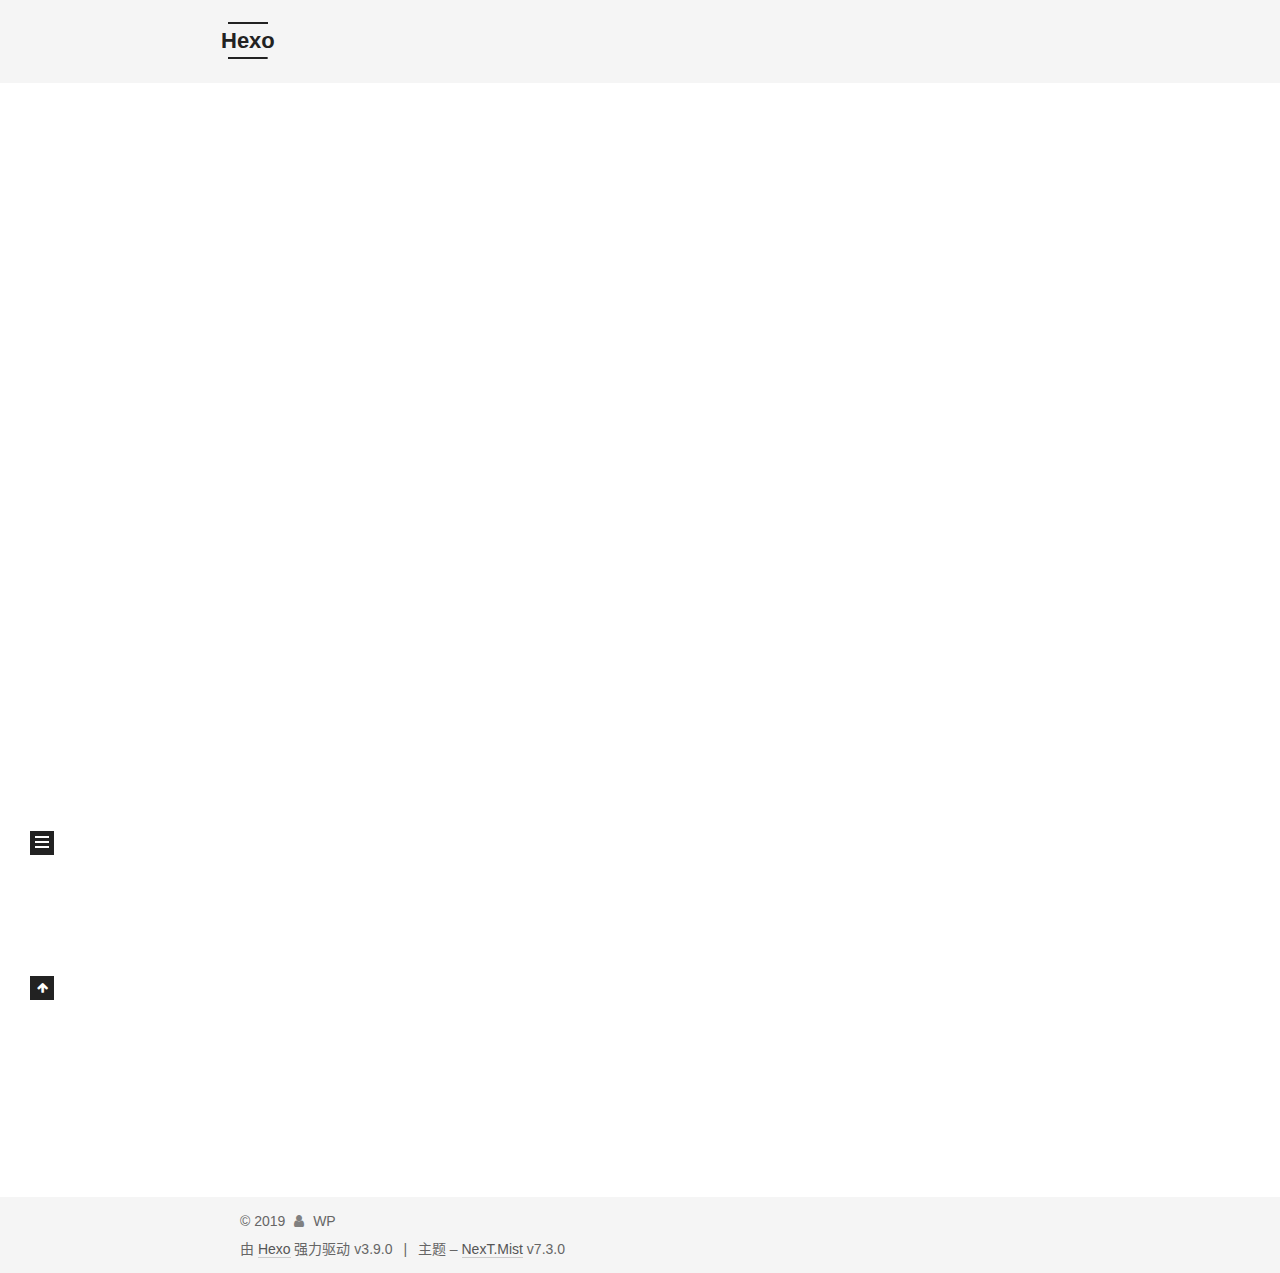
==== commit 5aa7a4ea: "Site updated: 2019-08-16 16:46:19" ====
--- a/index.html
+++ b/index.html
@@ -4,7 +4,7 @@
 
 
 
-<html class="theme-next mist use-motion" lang="en">
+<html class="theme-next mist use-motion" lang="zh-CN">
 <head>
   <meta charset="UTF-8">
 <meta name="generator" content="Hexo 3.9.0">
@@ -50,9 +50,9 @@
     tabs: true,
     motion: {"enable":true,"async":false,"transition":{"post_block":"fadeIn","post_header":"slideDownIn","post_body":"slideDownIn","coll_header":"slideLeftIn","sidebar":"slideUpIn"}},
     translation: {
-      copy_button: 'Copy',
-      copy_success: 'Copied',
-      copy_failure: 'Copy failed'
+      copy_button: '复制',
+      copy_success: '复制成功',
+      copy_failure: '复制失败'
     }
   };
 </script>
@@ -61,7 +61,7 @@
 <meta property="og:title" content="Hexo">
 <meta property="og:url" content="http://ONEMiracle.github.io/index.html">
 <meta property="og:site_name" content="Hexo">
-<meta property="og:locale" content="en">
+<meta property="og:locale" content="zh-CN">
 <meta name="twitter:card" content="summary">
 <meta name="twitter:title" content="Hexo">
   <link rel="canonical" href="http://ONEMiracle.github.io/">
@@ -110,7 +110,7 @@
 
 </head>
 
-<body itemscope itemtype="http://schema.org/WebPage" lang="en">
+<body itemscope itemtype="http://schema.org/WebPage" lang="zh-CN">
 
   <div class="container sidebar-position-left page-home">
     <div class="headband"></div>
@@ -129,7 +129,7 @@
   </div>
 
   <div class="site-nav-toggle">
-    <button aria-label="Toggle navigation bar">
+    <button aria-label="切换导航栏">
       <span class="btn-bar"></span>
       <span class="btn-bar"></span>
       <span class="btn-bar"></span>
@@ -149,7 +149,7 @@
       
     
 
-    <a href="/" rel="section"><i class="menu-item-icon fa fa-fw fa-home"></i> <br>Home</a>
+    <a href="/" rel="section"><i class="menu-item-icon fa fa-fw fa-home"></i> <br>首页</a>
 
   </li>
         
@@ -160,7 +160,7 @@
       
     
 
-    <a href="/archives/" rel="section"><i class="menu-item-icon fa fa-fw fa-archive"></i> <br>Archives</a>
+    <a href="/archives/" rel="section"><i class="menu-item-icon fa fa-fw fa-archive"></i> <br>归档</a>
 
   </li>
     </ul>
@@ -216,14 +216,14 @@
                 <i class="fa fa-calendar-o"></i>
               </span>
               
-                <span class="post-meta-item-text">Posted on</span>
+                <span class="post-meta-item-text">发表于</span>
               
 
               
                 
               
 
-              <time title="Created: 2019-08-11 14:54:36" itemprop="dateCreated datePublished" datetime="2019-08-11T14:54:36+08:00">2019-08-11</time>
+              <time title="创建时间：2019-08-11 14:54:36" itemprop="dateCreated datePublished" datetime="2019-08-11T14:54:36+08:00">2019-08-11</time>
             </span>
           
 
@@ -307,7 +307,7 @@
           <a href="/archives/">
         
           <span class="site-state-item-count">1</span>
-          <span class="site-state-item-name">posts</span>
+          <span class="site-state-item-name">日志</span>
         </a>
       </div>
     
@@ -334,9 +334,9 @@
   </span>
   <span class="author" itemprop="copyrightHolder">WP</span>
 </div>
-  <div class="powered-by">Powered by <a href="https://hexo.io" class="theme-link" rel="noopener" target="_blank">Hexo</a> v3.9.0</div>
+  <div class="powered-by">由 <a href="https://hexo.io" class="theme-link" rel="noopener" target="_blank">Hexo</a> 强力驱动 v3.9.0</div>
   <span class="post-meta-divider">|</span>
-  <div class="theme-info">Theme – <a href="https://theme-next.org" class="theme-link" rel="noopener" target="_blank">NexT.Mist</a> v7.3.0</div>
+  <div class="theme-info">主题 – <a href="https://theme-next.org" class="theme-link" rel="noopener" target="_blank">NexT.Mist</a> v7.3.0</div>
 
         
 
--- a/css/main.css
+++ b/css/main.css
@@ -1529,7 +1529,7 @@
   width: 4px;
   height: 4px;
   border-radius: 50%;
-  background: #fff;
+  background: #751266;
 }
 .feed-link,
 .chat {
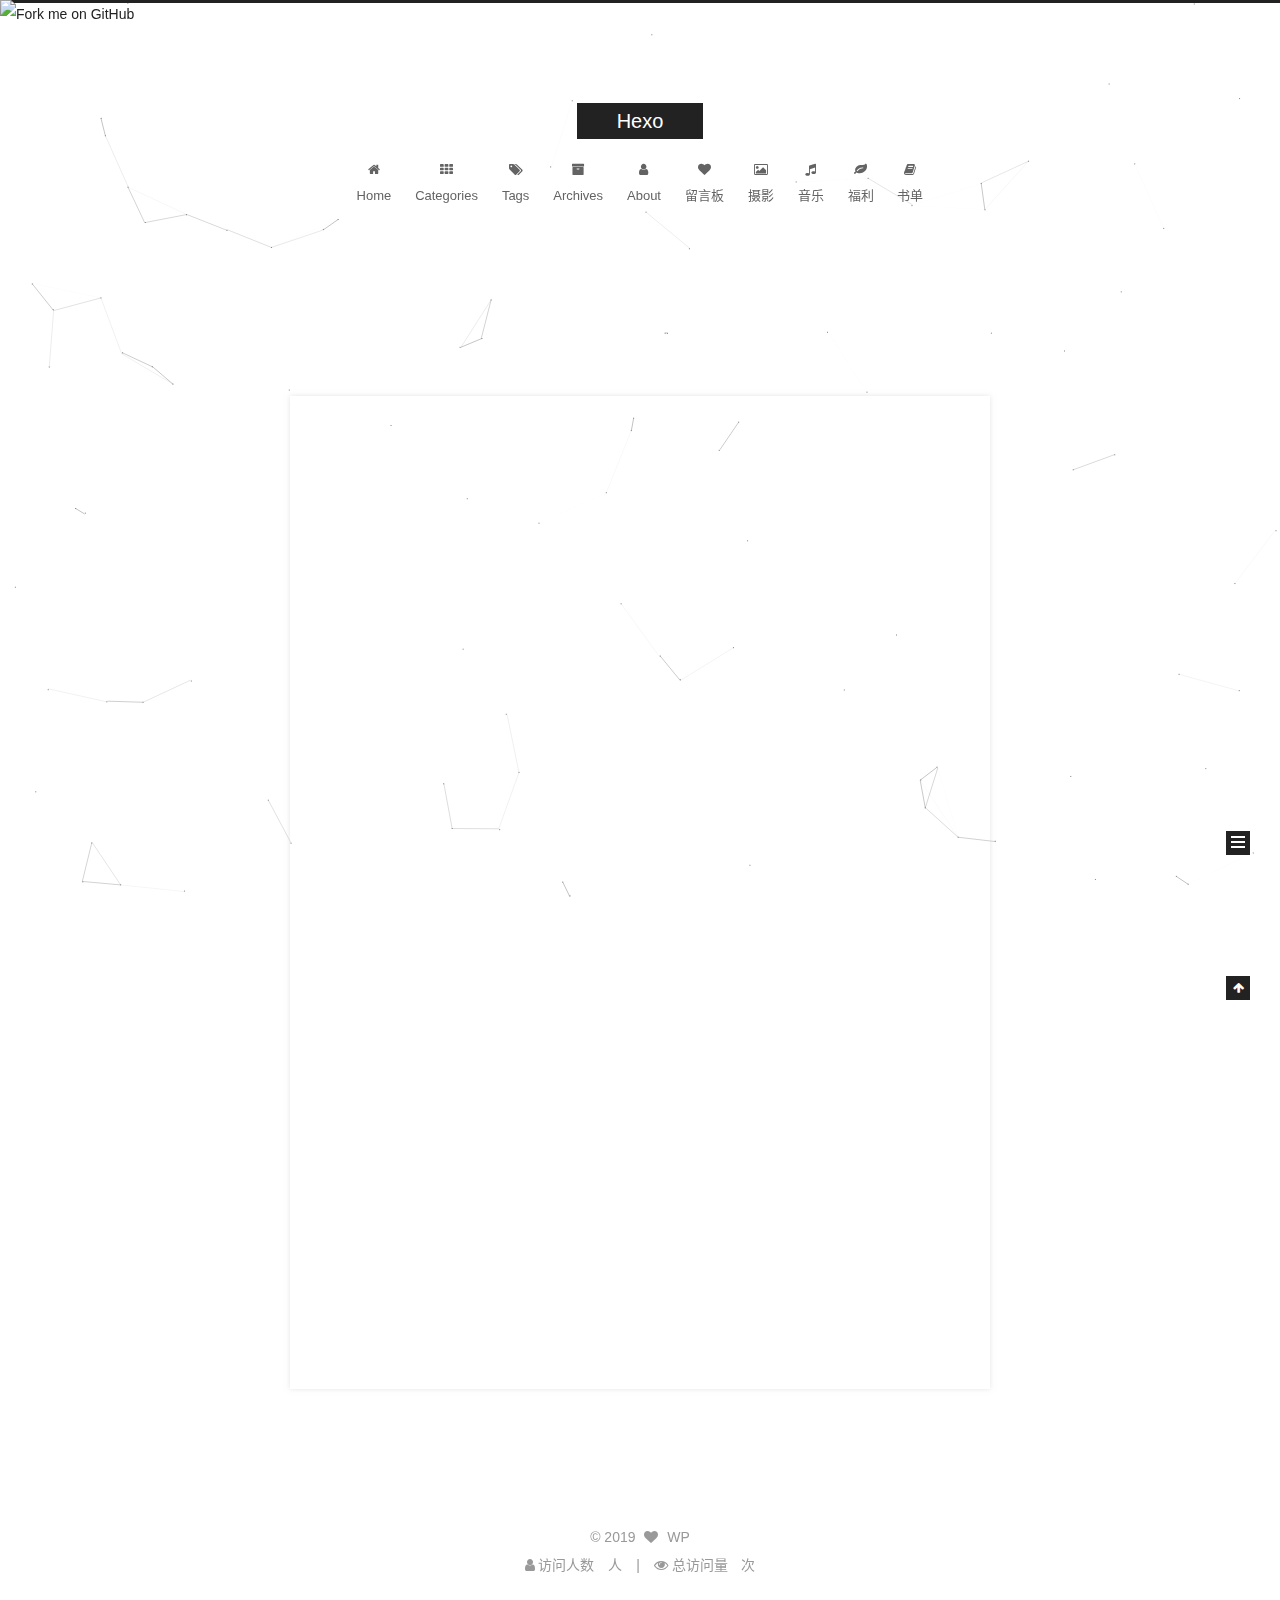
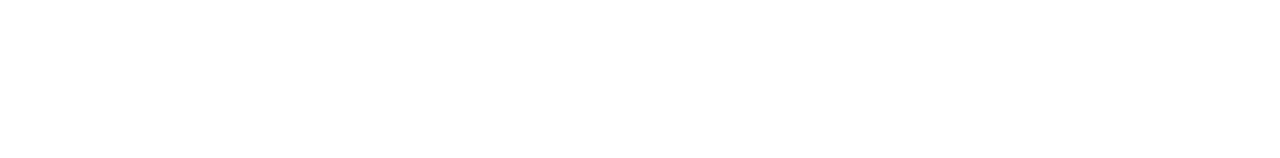
==== commit c8847c73: "Site updated: 2019-08-16 21:03:23" ====
--- a/index.html
+++ b/index.html
@@ -2,122 +2,273 @@
 
 
 
-
-
-<html class="theme-next mist use-motion" lang="zh-CN">
-<head>
+  
+
+
+<html class="theme-next muse use-motion" lang="zh-CN">
+<head><meta name="generator" content="Hexo 3.9.0">
   <meta charset="UTF-8">
-<meta name="generator" content="Hexo 3.9.0">
-<meta name="viewport" content="width=device-width, initial-scale=1, maximum-scale=2">
+<meta http-equiv="X-UA-Compatible" content="IE=edge">
+<meta name="viewport" content="width=device-width, initial-scale=1, maximum-scale=1">
 <meta name="theme-color" content="#222">
-<meta http-equiv="X-UA-Compatible" content="IE=edge">
-  <link rel="apple-touch-icon" sizes="180x180" href="/images/apple-touch-icon-next.png?v=7.3.0">
-  <link rel="icon" type="image/png" sizes="32x32" href="/images/favicon-32x32-next.png?v=7.3.0">
-  <link rel="icon" type="image/png" sizes="16x16" href="/images/favicon-16x16-next.png?v=7.3.0">
-  <link rel="mask-icon" href="/images/logo.svg?v=7.3.0" color="#222">
-
-<link rel="stylesheet" href="/css/main.css?v=7.3.0">
-
-
-<link rel="stylesheet" href="/lib/font-awesome/css/font-awesome.min.css?v=4.7.0">
-
-
-<script id="hexo.configurations">
+<script src="//cdn.bootcss.com/pace/1.0.2/pace.min.js"></script>
+<link href="//cdn.bootcss.com/pace/1.0.2/themes/pink/pace-theme-flash.css" rel="stylesheet">
+
+
+
+
+
+
+
+
+<meta http-equiv="Cache-Control" content="no-transform">
+<meta http-equiv="Cache-Control" content="no-siteapp">
+
+
+
+
+
+
+
+
+
+
+
+
+
+
+
+
+  
+  
+  <link href="/lib/fancybox/source/jquery.fancybox.css?v=2.1.5" rel="stylesheet" type="text/css">
+
+
+
+
+
+
+
+<link href="/lib/font-awesome/css/font-awesome.min.css?v=4.6.2" rel="stylesheet" type="text/css">
+
+<link href="/css/main.css?v=5.1.4" rel="stylesheet" type="text/css">
+
+
+  <link rel="apple-touch-icon" sizes="180x180" href="/images/apple-touch-icon-next.png?v=5.1.4">
+
+
+  <link rel="icon" type="image/png" sizes="32x32" href="/uploads/favicon.ico?v=5.1.4">
+
+
+  <link rel="icon" type="image/png" sizes="16x16" href="/uploads/favicon.ico?v=5.1.4">
+
+
+  <link rel="mask-icon" href="/images/logo.svg?v=5.1.4" color="#222">
+
+
+
+
+
+  <meta name="keywords" content="Hexo, NexT">
+
+
+
+
+
+
+
+
+
+
+<meta property="og:type" content="website">
+<meta property="og:title" content="Hexo">
+<meta property="og:url" content="http://ONEMiracle.github.io/index.html">
+<meta property="og:site_name" content="Hexo">
+<meta property="og:locale" content="zh-CN">
+<meta name="twitter:card" content="summary">
+<meta name="twitter:title" content="Hexo">
+
+
+
+<script type="text/javascript" id="hexo.configurations">
   var NexT = window.NexT || {};
   var CONFIG = {
     root: '/',
-    scheme: 'Mist',
-    version: '7.3.0',
-    sidebar: {"position":"left","display":"post","offset":12,"onmobile":false},
-    back2top: {"enable":true,"sidebar":false,"scrollpercent":false},
-    copycode: {"enable":false,"show_result":false,"style":null},
-    fancybox: false,
-    mediumzoom: false,
-    lazyload: false,
-    pangu: false,
+    scheme: 'Muse',
+    version: '5.1.4',
+    sidebar: {"position":"left","display":"post","offset":12,"b2t":false,"scrollpercent":false,"onmobile":false},
+    fancybox: true,
+    tabs: true,
+    motion: {"enable":true,"async":false,"transition":{"post_block":"fadeIn","post_header":"slideDownIn","post_body":"slideDownIn","coll_header":"slideLeftIn","sidebar":"slideUpIn"}},
+    duoshuo: {
+      userId: '0',
+      author: 'Author'
+    },
     algolia: {
       applicationID: '',
       apiKey: '',
       indexName: '',
       hits: {"per_page":10},
       labels: {"input_placeholder":"Search for Posts","hits_empty":"We didn't find any results for the search: ${query}","hits_stats":"${hits} results found in ${time} ms"}
-    },
-    localsearch: {"enable":false,"trigger":"auto","top_n_per_article":1,"unescape":false,"preload":false},
-    search: {
-      root: '/',
-      path: ''
-    },
-    tabs: true,
-    motion: {"enable":true,"async":false,"transition":{"post_block":"fadeIn","post_header":"slideDownIn","post_body":"slideDownIn","coll_header":"slideLeftIn","sidebar":"slideUpIn"}},
-    translation: {
-      copy_button: '复制',
-      copy_success: '复制成功',
-      copy_failure: '复制失败'
     }
   };
 </script>
 
-  <meta property="og:type" content="website">
-<meta property="og:title" content="Hexo">
-<meta property="og:url" content="http://ONEMiracle.github.io/index.html">
-<meta property="og:site_name" content="Hexo">
-<meta property="og:locale" content="zh-CN">
-<meta name="twitter:card" content="summary">
-<meta name="twitter:title" content="Hexo">
+
+
   <link rel="canonical" href="http://ONEMiracle.github.io/">
 
 
-<script id="page.configurations">
-  CONFIG.page = {
-    sidebar: "",
-  };
+
+
+
+  <title>Hexo</title>
+  
+
+
+
+
+
+
+
+
+
+  <script>
+class Circle {
+    //创建对象
+    //以一个圆为对象
+    //设置随机的 x，y坐标，r半径，_mx，_my移动的距离
+    //this.r是创建圆的半径，参数越大半径越大
+    //this._mx,this._my是移动的距离，参数越大移动
+    constructor(x, y) {
+        this.x = x;
+        this.y = y;
+        this.r = Math.random() * 10 ;
+        this._mx = Math.random() ;
+        this._my = Math.random() ;
+
+    }
+
+    //canvas 画圆和画直线
+    //画圆就是正常的用canvas画一个圆
+    //画直线是两个圆连线，为了避免直线过多，给圆圈距离设置了一个值，距离很远的圆圈，就不做连线处理
+    drawCircle(ctx) {
+        ctx.beginPath();
+        //arc() 方法使用一个中心点和半径，为一个画布的当前子路径添加一条弧。
+        ctx.arc(this.x, this.y, this.r, 0, 360)
+        ctx.closePath();
+        ctx.fillStyle = 'rgba(204, 204, 204, 0.3)';
+        ctx.fill();
+    }
+
+    drawLine(ctx, _circle) {
+        let dx = this.x - _circle.x;
+        let dy = this.y - _circle.y;
+        let d = Math.sqrt(dx * dx + dy * dy)
+        if (d < 150) {
+            ctx.beginPath();
+            //开始一条路径，移动到位置 this.x,this.y。创建到达位置 _circle.x,_circle.y 的一条线：
+            ctx.moveTo(this.x, this.y);   //起始点
+            ctx.lineTo(_circle.x, _circle.y);   //终点
+            ctx.closePath();
+            ctx.strokeStyle = 'rgba(204, 204, 204, 0.3)';
+            ctx.stroke();
+        }
+    }
+
+    // 圆圈移动
+    // 圆圈移动的距离必须在屏幕范围内
+    move(w, h) {
+        this._mx = (this.x < w && this.x > 0) ? this._mx : (-this._mx);
+        this._my = (this.y < h && this.y > 0) ? this._my : (-this._my);
+        this.x += this._mx / 2;
+        this.y += this._my / 2;
+    }
+}
+//鼠标点画圆闪烁变动
+class currentCirle extends Circle {
+    constructor(x, y) {
+        super(x, y)
+    }
+
+    drawCircle(ctx) {
+        ctx.beginPath();
+        //注释内容为鼠标焦点的地方圆圈半径变化
+        //this.r = (this.r < 14 && this.r > 1) ? this.r + (Math.random() * 2 - 1) : 2;
+        this.r = 8;
+        ctx.arc(this.x, this.y, this.r, 0, 360);
+        ctx.closePath();
+        //ctx.fillStyle = 'rgba(0,0,0,' + (parseInt(Math.random() * 100) / 100) + ')'
+        ctx.fillStyle = 'rgba(255, 77, 54, 0.3)'
+        ctx.fill();
+
+    }
+}
+//更新页面用requestAnimationFrame替代setTimeout
+window.requestAnimationFrame = window.requestAnimationFrame || window.mozRequestAnimationFrame || window.webkitRequestAnimationFrame || window.msRequestAnimationFrame;
+
+let canvas = document.getElementById('canvas');
+let ctx = canvas.getContext('2d');
+let w = canvas.width = canvas.offsetWidth;
+let h = canvas.height = canvas.offsetHeight;
+let circles = [];
+let current_circle = new currentCirle(0, 0)
+
+let draw = function () {
+    ctx.clearRect(0, 0, w, h);
+    for (let i = 0; i < circles.length; i++) {
+        circles[i].move(w, h);
+        circles[i].drawCircle(ctx);
+        for (j = i + 1; j < circles.length; j++) {
+            circles[i].drawLine(ctx, circles[j])
+        }
+    }
+    if (current_circle.x) {
+        current_circle.drawCircle(ctx);
+        for (var k = 1; k < circles.length; k++) {
+            current_circle.drawLine(ctx, circles[k])
+        }
+    }
+    requestAnimationFrame(draw)
+}
+
+let init = function (num) {
+    for (var i = 0; i < num; i++) {
+        circles.push(new Circle(Math.random() * w, Math.random() * h));
+    }
+    draw();
+}
+window.addEventListener('load', init(60));
+window.onmousemove = function (e) {
+    e = e || window.event;
+    current_circle.x = e.clientX;
+    current_circle.y = e.clientY;
+}
+window.onmouseout = function () {
+    current_circle.x = null;
+    current_circle.y = null;
+
+};
 </script>
 
-  <title>Hexo</title>
-  
-
-
-
-
-
-
-
-
-  <noscript>
-  <style>
-  .use-motion .motion-element,
-  .use-motion .brand,
-  .use-motion .menu-item,
-  .sidebar-inner,
-  .use-motion .post-block,
-  .use-motion .pagination,
-  .use-motion .comments,
-  .use-motion .post-header,
-  .use-motion .post-body,
-  .use-motion .collection-title { opacity: initial; }
-
-  .use-motion .logo,
-  .use-motion .site-title,
-  .use-motion .site-subtitle {
-    opacity: initial;
-    top: initial;
-  }
-
-  .use-motion .logo-line-before i { left: initial; }
-  .use-motion .logo-line-after i { right: initial; }
-  </style>
-</noscript>
-
 </head>
 
 <body itemscope itemtype="http://schema.org/WebPage" lang="zh-CN">
 
-  <div class="container sidebar-position-left page-home">
+  
+  
+    
+  
+
+  <div class="container sidebar-position-left 
+  page-home">
     <div class="headband"></div>
+<a href="https://github.com/darryrzhong"><img style="position: absolute; top: 0; left: 0; border: 0;" src="https://s3.amazonaws.com/github/ribbons/forkme_left_gray_6d6d6d.png" alt="Fork me on GitHub"></a>
 
     <header id="header" class="header" itemscope itemtype="http://schema.org/WPHeader">
       <div class="header-inner"><div class="site-brand-wrapper">
-  <div class="site-meta">
+  <div class="site-meta ">
+    
 
     <div class="custom-logo-site-title">
       <a href="/" class="brand" rel="start">
@@ -126,10 +277,13 @@
         <span class="logo-line-after"><i></i></span>
       </a>
     </div>
+      
+        <p class="site-subtitle"></p>
+      
   </div>
 
   <div class="site-nav-toggle">
-    <button aria-label="切换导航栏">
+    <button>
       <span class="btn-bar"></span>
       <span class="btn-bar"></span>
       <span class="btn-bar"></span>
@@ -137,42 +291,124 @@
   </div>
 </div>
 
-
-
 <nav class="site-nav">
+  
+
+  
     <ul id="menu" class="menu">
-        
-        
-        
-          
-          <li class="menu-item menu-item-home menu-item-active">
-      
-    
-
-    <a href="/" rel="section"><i class="menu-item-icon fa fa-fw fa-home"></i> <br>首页</a>
-
-  </li>
-        
-        
-        
-          
-          <li class="menu-item menu-item-archives">
-      
-    
-
-    <a href="/archives/" rel="section"><i class="menu-item-icon fa fa-fw fa-archive"></i> <br>归档</a>
-
-  </li>
+      
+        
+        <li class="menu-item menu-item-home">
+          <a href="/" rel="section">
+            
+              <i class="menu-item-icon fa fa-fw fa-home"></i> <br>
+            
+            Home
+          </a>
+        </li>
+      
+        
+        <li class="menu-item menu-item-categories">
+          <a href="/categories/" rel="section">
+            
+              <i class="menu-item-icon fa fa-fw fa-th"></i> <br>
+            
+            Categories
+          </a>
+        </li>
+      
+        
+        <li class="menu-item menu-item-tags">
+          <a href="/tags/" rel="section">
+            
+              <i class="menu-item-icon fa fa-fw fa-tags"></i> <br>
+            
+            Tags
+          </a>
+        </li>
+      
+        
+        <li class="menu-item menu-item-archives">
+          <a href="/archives/" rel="section">
+            
+              <i class="menu-item-icon fa fa-fw fa-archive"></i> <br>
+            
+            Archives
+          </a>
+        </li>
+      
+        
+        <li class="menu-item menu-item-about">
+          <a href="/about/" rel="section">
+            
+              <i class="menu-item-icon fa fa-fw fa-user"></i> <br>
+            
+            About
+          </a>
+        </li>
+      
+        
+        <li class="menu-item menu-item-message">
+          <a href="/message/" rel="section">
+            
+              <i class="menu-item-icon fa fa-fw fa-heart"></i> <br>
+            
+            留言板
+          </a>
+        </li>
+      
+        
+        <li class="menu-item menu-item-photo">
+          <a href="/photo/" rel="section">
+            
+              <i class="menu-item-icon fa fa-fw fa-image"></i> <br>
+            
+            摄影
+          </a>
+        </li>
+      
+        
+        <li class="menu-item menu-item-music">
+          <a href="/music/" rel="section">
+            
+              <i class="menu-item-icon fa fa-fw fa-music"></i> <br>
+            
+            音乐
+          </a>
+        </li>
+      
+        
+        <li class="menu-item menu-item-welfare">
+          <a href="/welfare/" rel="section">
+            
+              <i class="menu-item-icon fa fa-fw fa-leaf"></i> <br>
+            
+            福利
+          </a>
+        </li>
+      
+        
+        <li class="menu-item menu-item-book">
+          <a href="/book/" rel="section">
+            
+              <i class="menu-item-icon fa fa-fw fa-book"></i> <br>
+            
+            书单
+          </a>
+        </li>
+      
+
+      
     </ul>
-    
-
+  
+
+  
 </nav>
 
-</div>
+
+
+ </div>
     </header>
-
-    
-
 
     <main id="main" class="main">
       <div class="main-inner">
@@ -180,7 +416,14 @@
           <div id="content" class="content">
             
   <section id="posts" class="posts-expand">
-      
+    
+      
+
+  
+
+  
+  
+  
 
   <article class="post post-type-normal" itemscope itemtype="http://schema.org/Article">
   
@@ -191,53 +434,126 @@
 
     <span hidden itemprop="author" itemscope itemtype="http://schema.org/Person">
       <meta itemprop="name" content="WP">
-      <meta itemprop="description" content="">
-      <meta itemprop="image" content="/images/avatar.gif">
+      <meta itemprop="description" content>
+      <meta itemprop="image" content="/uploads/avatar.jpg">
     </span>
 
     <span hidden itemprop="publisher" itemscope itemtype="http://schema.org/Organization">
       <meta itemprop="name" content="Hexo">
     </span>
+
+    
       <header class="post-header">
 
+        
         
           <h1 class="post-title" itemprop="name headline">
                 
-                
-                <a href="/2019/08/11/hello-world/" class="post-title-link" itemprop="url">Hello World</a>
-              
-            
-          </h1>
+                <a class="post-title-link" href="/2019/08/11/hello-world/" itemprop="url">Hello World</a></h1>
         
 
         <div class="post-meta">
-            <span class="post-meta-item">
+          <span class="post-time">
+            
               <span class="post-meta-item-icon">
                 <i class="fa fa-calendar-o"></i>
               </span>
               
-                <span class="post-meta-item-text">发表于</span>
-              
-
+                <span class="post-meta-item-text">Posted on</span>
+              
+              <time title="Post created" itemprop="dateCreated datePublished" datetime="2019-08-11T14:54:36+08:00">
+                2019-08-11
+              </time>
+            
+
+            
+
+            
+          </span>
+
+          
+
+          
+            
+              <span class="post-comments-count">
+              <span class="post-meta-divider">|</span>
+              <span class="post-meta-item-icon">
+                <i class="fa fa-comment-o"></i>
+              </span>
+              
+                <a href="/2019/08/11/hello-world/#SOHUCS" itemprop="discussionUrl">
+                  <span id="url::http://ONEMiracle.github.io/2019/08/11/hello-world/" class="cy_cmt_count" data-xid="2019/08/11/hello-world/" itemprop="commentsCount"></span>
+                </a>
+              
+            
+          
+
+          
+          
+             <span id="/2019/08/11/hello-world/" class="leancloud_visitors" data-flag-title="Hello World">
+               <span class="post-meta-divider">|</span>
+               <span class="post-meta-item-icon">
+                 <i class="fa fa-eye"></i>
+               </span>
+               
+                 <span class="post-meta-item-text">Visitors&#58;</span>
+               
+                 <span class="leancloud-visitors-count"></span>
+             </span>
+          
+
+          
+
+          
+            <div class="post-wordcount">
               
                 
-              
-
-              <time title="创建时间：2019-08-11 14:54:36" itemprop="dateCreated datePublished" datetime="2019-08-11T14:54:36+08:00">2019-08-11</time>
-            </span>
-          
-
-          <br>
-
-        </div>
+                <span class="post-meta-item-icon">
+                  <i class="fa fa-file-word-o"></i>
+                </span>
+                
+                  <span class="post-meta-item-text">Words count in article&#58;</span>
+                
+                <span title="Words count in article">
+                  
+                </span>
+              
+
+              
+                <span class="post-meta-divider">|</span>
+              
+
+              
+                <span class="post-meta-item-icon">
+                  <i class="fa fa-clock-o"></i>
+                </span>
+                
+                  <span class="post-meta-item-text">Reading time &asymp;</span>
+                
+                <span title="Reading time">
+                  
+                </span>
+              
+            </div>
+          
+
+          
+
+        </span></div>
       </header>
+    
 
     
     
     
     <div class="post-body" itemprop="articleBody">
 
-      
+
+      
+      
+
+      
+        
           
             <p>Welcome to <a href="https://hexo.io/" target="_blank" rel="noopener">Hexo</a>! This is your very first post. Check <a href="https://hexo.io/docs/" target="_blank" rel="noopener">documentation</a> for more info. If you get any problems when using Hexo, you can find the answer in <a href="https://hexo.io/docs/troubleshooting.html" target="_blank" rel="noopener">troubleshooting</a> or you can ask me on <a href="https://github.com/hexojs/hexo/issues" target="_blank" rel="noopener">GitHub</a>.</p>
 <h2 id="Quick-Start"><a href="#Quick-Start" class="headerlink" title="Quick Start"></a>Quick Start</h2><h3 id="Create-a-new-post"><a href="#Create-a-new-post" class="headerlink" title="Create a new post"></a>Create a new post</h3><figure class="highlight bash"><table><tr><td class="gutter"><pre><span class="line">1</span><br></pre></td><td class="code"><pre><span class="line">$ hexo new <span class="string">"My New Post"</span></span><br></pre></td></tr></table></figure>
@@ -257,13 +573,31 @@
         
       
     </div>
-
-    
-    
-    
+    
+    
+    
+
+
+
+    
+
+    
+
+    
+
+
 
     <footer class="post-footer">
+      
+
+      
+
+      
+
+      
+      
         <div class="post-eof"></div>
+      
     </footer>
   </div>
   
@@ -271,6 +605,7 @@
   
   </article>
 
+
     
   </section>
 
@@ -280,7 +615,11 @@
           </div>
           
 
+
+          
+
         </div>
+        
           
   
   <div class="sidebar-toggle">
@@ -292,53 +631,142 @@
   </div>
 
   <aside id="sidebar" class="sidebar">
+    
     <div class="sidebar-inner">
 
-      <div class="site-overview-wrap sidebar-panel sidebar-panel-active">
+      
+
+      
+
+      <section class="site-overview-wrap sidebar-panel sidebar-panel-active">
         <div class="site-overview">
-
           <div class="site-author motion-element" itemprop="author" itemscope itemtype="http://schema.org/Person">
-  <p class="site-author-name" itemprop="name">WP</p>
-  <div class="site-description motion-element" itemprop="description"></div>
-</div>
-  <nav class="site-state motion-element">
-      <div class="site-state-item site-state-posts">
-        
-          <a href="/archives/">
-        
-          <span class="site-state-item-count">1</span>
-          <span class="site-state-item-name">日志</span>
-        </a>
-      </div>
-    
-  </nav>
-
-
+            
+              <img class="site-author-image" itemprop="image" src="/uploads/avatar.jpg" alt="WP">
+            
+              <p class="site-author-name" itemprop="name">WP</p>
+              <p class="site-description motion-element" itemprop="description"></p>
+          </div>
+
+          <nav class="site-state motion-element">
+
+            
+              <div class="site-state-item site-state-posts">
+              
+                <a href="/archives/">
+              
+                  <span class="site-state-item-count">1</span>
+                  <span class="site-state-item-name">posts</span>
+                </a>
+              </div>
+            
+
+            
+
+            
+
+          </nav>
+
+          
+
+          
+            <div class="links-of-author motion-element">
+                
+                  <span class="links-of-author-item">
+                    <a href="https://github.com/darryrzhong" target="_blank" title="GitHub">
+                      
+                        <i class="fa fa-fw fa-github"></i>GitHub</a>
+                  </span>
+                
+                  <span class="links-of-author-item">
+                    <a href="http://weibo.com/darryrzhong" target="_blank" title="Weibo">
+                      
+                        <i class="fa fa-fw fa-weibo"></i>Weibo</a>
+                  </span>
+                
+                  <span class="links-of-author-item">
+                    <a href="http：//https://www.jianshu.com/u/b7fdf53ec0b9" target="_blank" title="Jianshu">
+                      
+                        <i class="fa fa-fw fa-book"></i>Jianshu</a>
+                  </span>
+                
+                  <span class="links-of-author-item">
+                    <a href="https://juejin.im/user/5a6c3b19f265da3e49804988" target="_blank" title="Juejin">
+                      
+                        <i class="fa fa-fw fa-spinner"></i>Juejin</a>
+                  </span>
+                
+            </div>
+          
+
+          
+          
+
+          
+          
+
+          
 
         </div>
-      </div>
+      </section>
+
+      
+
+      
 
     </div>
   </aside>
-  <div id="sidebar-dimmer"></div>
-
-
+
+
+        
       </div>
     </main>
 
     <footer id="footer" class="footer">
       <div class="footer-inner">
         <div class="copyright">&copy; <span itemprop="copyrightYear">2019</span>
-  <span class="with-love" id="animate">
-    <i class="fa fa-user"></i>
+  <span class="with-love">
+    <i class="fa fa-heart"></i>
   </span>
   <span class="author" itemprop="copyrightHolder">WP</span>
+
+  
 </div>
-  <div class="powered-by">由 <a href="https://hexo.io" class="theme-link" rel="noopener" target="_blank">Hexo</a> 强力驱动 v3.9.0</div>
-  <span class="post-meta-divider">|</span>
-  <div class="theme-info">主题 – <a href="https://theme-next.org" class="theme-link" rel="noopener" target="_blank">NexT.Mist</a> v7.3.0</div>
-
-        
+
+
+  <!--<div class="powered-by">Powered by <a class="theme-link" target="_blank" href="https://hexo.io">Hexo</a></div>-->
+
+
+
+ <!-- <span class="post-meta-divider">|</span>-->
+
+
+
+  <!--<div class="theme-info">Theme &mdash; <a class="theme-link" target="_blank" href="https://github.com/iissnan/hexo-theme-next">NexT.Muse</a> v5.1.4</div>-->
+
+
+
+
+        
+<div class="busuanzi-count">
+  <script async src="https://dn-lbstatics.qbox.me/busuanzi/2.3/busuanzi.pure.mini.js"></script>
+
+  
+    <span class="site-uv">
+      <i class="fa fa-user"></i> 访问人数
+      <span class="busuanzi-value" id="busuanzi_value_site_uv"></span>
+      人
+    </span>
+  
+
+  
+    <span class="site-pv">
+      <i class="fa fa-eye"></i> 总访问量
+      <span class="busuanzi-value" id="busuanzi_value_site_pv"></span>
+      次
+    </span>
+  
+</div>
 
 
 
@@ -350,72 +778,291 @@
         
       </div>
     </footer>
+
+    
       <div class="back-to-top">
         <i class="fa fa-arrow-up"></i>
+        
       </div>
+    
 
     
 
   </div>
 
-  
-  <script src="/lib/jquery/index.js?v=3.4.1"></script>
-  <script src="/lib/velocity/velocity.min.js?v=1.2.1"></script>
-  <script src="/lib/velocity/velocity.ui.min.js?v=1.2.1"></script>
-
-  <script src="/js/utils.js?v=7.3.0"></script>
-  <script src="/js/motion.js?v=7.3.0"></script>
-
-  
-  <script src="/js/schemes/muse.js?v=7.3.0"></script>
-
-
-
-  
-
-  <script src="/js/next-boot.js?v=7.3.0"></script>
-
-  
-
-  
-
-  
-
-
-  
-
-
-
-
-
-
-
-
-
-
-
-
-
-
-
-
-
-
-
-
-
-
-
-
-
-
-
-
-
-
-
-
-
+  <div class="bg_content">
+    <canvas id="canvas"></canvas>
+</div>
+
+
+
+  
+
+<script type="text/javascript">
+  if (Object.prototype.toString.call(window.Promise) !== '[object Function]') {
+    window.Promise = null;
+  }
+</script>
+
+
+
+
+
+
+
+
+
+  
+
+
+  
+
+
+
+
+
+
+
+
+
+
+
+  
+  
+    <script type="text/javascript" src="/lib/jquery/index.js?v=2.1.3"></script>
+  
+
+  
+  
+    <script type="text/javascript" src="/lib/fastclick/lib/fastclick.min.js?v=1.0.6"></script>
+  
+
+  
+  
+    <script type="text/javascript" src="/lib/jquery_lazyload/jquery.lazyload.js?v=1.9.7"></script>
+  
+
+  
+  
+    <script type="text/javascript" src="/lib/velocity/velocity.min.js?v=1.2.1"></script>
+  
+
+  
+  
+    <script type="text/javascript" src="/lib/velocity/velocity.ui.min.js?v=1.2.1"></script>
+  
+
+  
+  
+    <script type="text/javascript" src="/lib/fancybox/source/jquery.fancybox.pack.js?v=2.1.5"></script>
+  
+
+  
+  
+    <script type="text/javascript" src="/lib/canvas-nest/canvas-nest.min.js"></script>
+  
+
+
+  
+
+
+  <script type="text/javascript" src="/js/src/utils.js?v=5.1.4"></script>
+
+  <script type="text/javascript" src="/js/src/motion.js?v=5.1.4"></script>
+
+
+
+  
+  
+
+  
+
+  
+
+
+  <script type="text/javascript" src="/js/src/bootstrap.js?v=5.1.4"></script>
+
+
+
+  
+
+
+  
+
+
+
+
+	
+
+
+
+
+
+  
+
+
+
+
+
+  
+
+
+
+
+  
+    <script id="cy_cmt_num" src="https://changyan.sohu.com/upload/plugins/plugins.list.count.js?clientId=cytxCyGhU"></script>
+  
+
+
+
+
+
+
+
+
+
+  
+
+
+
+
+
+  
+
+  
+  <script src="https://cdn1.lncld.net/static/js/av-core-mini-0.6.4.js"></script>
+  <script>AV.initialize("29xnQ1C2kcwORHYYn7xsWTnS-gzGzoHsz", "Rq1Gk75oRwH78BryWUL4oYzj");</script>
+  <script>
+    function showTime(Counter) {
+      var query = new AV.Query(Counter);
+      var entries = [];
+      var $visitors = $(".leancloud_visitors");
+
+      $visitors.each(function () {
+        entries.push( $(this).attr("id").trim() );
+      });
+
+      query.containedIn('url', entries);
+      query.find()
+        .done(function (results) {
+          var COUNT_CONTAINER_REF = '.leancloud-visitors-count';
+
+          if (results.length === 0) {
+            $visitors.find(COUNT_CONTAINER_REF).text(0);
+            return;
+          }
+
+          for (var i = 0; i < results.length; i++) {
+            var item = results[i];
+            var url = item.get('url');
+            var time = item.get('time');
+            var element = document.getElementById(url);
+
+            $(element).find(COUNT_CONTAINER_REF).text(time);
+          }
+          for(var i = 0; i < entries.length; i++) {
+            var url = entries[i];
+            var element = document.getElementById(url);
+            var countSpan = $(element).find(COUNT_CONTAINER_REF);
+            if( countSpan.text() == '') {
+              countSpan.text(0);
+            }
+          }
+        })
+        .fail(function (object, error) {
+          console.log("Error: " + error.code + " " + error.message);
+        });
+    }
+
+    function addCount(Counter) {
+      var $visitors = $(".leancloud_visitors");
+      var url = $visitors.attr('id').trim();
+      var title = $visitors.attr('data-flag-title').trim();
+      var query = new AV.Query(Counter);
+
+      query.equalTo("url", url);
+      query.find({
+        success: function(results) {
+          if (results.length > 0) {
+            var counter = results[0];
+            counter.fetchWhenSave(true);
+            counter.increment("time");
+            counter.save(null, {
+              success: function(counter) {
+                var $element = $(document.getElementById(url));
+                $element.find('.leancloud-visitors-count').text(counter.get('time'));
+              },
+              error: function(counter, error) {
+                console.log('Failed to save Visitor num, with error message: ' + error.message);
+              }
+            });
+          } else {
+            var newcounter = new Counter();
+            /* Set ACL */
+            var acl = new AV.ACL();
+            acl.setPublicReadAccess(true);
+            acl.setPublicWriteAccess(true);
+            newcounter.setACL(acl);
+            /* End Set ACL */
+            newcounter.set("title", title);
+            newcounter.set("url", url);
+            newcounter.set("time", 1);
+            newcounter.save(null, {
+              success: function(newcounter) {
+                var $element = $(document.getElementById(url));
+                $element.find('.leancloud-visitors-count').text(newcounter.get('time'));
+              },
+              error: function(newcounter, error) {
+                console.log('Failed to create');
+              }
+            });
+          }
+        },
+        error: function(error) {
+          console.log('Error:' + error.code + " " + error.message);
+        }
+      });
+    }
+
+    $(function() {
+      var Counter = AV.Object.extend("Counter");
+      if ($('.leancloud_visitors').length == 1) {
+        addCount(Counter);
+      } else if ($('.post-title-link').length > 1) {
+        showTime(Counter);
+      }
+    });
+  </script>
+
+
+
+  
+
+  
+<script>
+(function(){
+    var bp = document.createElement('script');
+    var curProtocol = window.location.protocol.split(':')[0];
+    if (curProtocol === 'https') {
+        bp.src = 'https://zz.bdstatic.com/linksubmit/push.js';        
+    }
+    else {
+        bp.src = 'http://push.zhanzhang.baidu.com/push.js';
+    }
+    var s = document.getElementsByTagName("script")[0];
+    s.parentNode.insertBefore(bp, s);
+})();
+</script>
+
+
+  
+  
+
+  
+
+  
+
+  
 
 
 
--- a/css/main.css
+++ b/css/main.css
@@ -1,53 +1,66 @@
-border-radius: 50% {
-  border-radius: 50%;
-}
-display: none {
-  display: none;
-}
-display: block {
-  display: block;
-}
-/* normalize.css v8.0.1 | MIT License | github.com/necolas/normalize.css */
+/* normalize.css v3.0.2 | MIT License | git.io/normalize */
 html {
-  line-height: 1.15; /* 1 */
+  font-family: sans-serif; /* 1 */
+  -ms-text-size-adjust: 100%; /* 2 */
   -webkit-text-size-adjust: 100%; /* 2 */
 }
 body {
   margin: 0;
 }
-main {
+article,
+aside,
+details,
+figcaption,
+figure,
+footer,
+header,
+hgroup,
+main,
+menu,
+nav,
+section,
+summary {
   display: block;
+}
+audio,
+canvas,
+progress,
+video {
+  display: inline-block; /* 1 */
+  vertical-align: baseline; /* 2 */
+}
+audio:not([controls]) {
+  display: none;
+  height: 0;
+}
+[hidden],
+template {
+  display: none;
+}
+a {
+  background-color: transparent;
+}
+a:active,
+a:hover {
+  outline: 0;
+}
+abbr[title] {
+  border-bottom: 1px dotted;
+}
+b,
+strong {
+  font-weight: bold;
+}
+dfn {
+  font-style: italic;
 }
 h1 {
   font-size: 2em;
   margin: 0.67em 0;
 }
-hr {
-  box-sizing: content-box; /* 1 */
-  height: 0; /* 1 */
-  overflow: visible; /* 2 */
-}
-pre {
-  font-family: monospace, monospace; /* 1 */
-  font-size: 1em; /* 2 */
-}
-a {
-  background-color: transparent;
-}
-abbr[title] {
-  border-bottom: none; /* 1 */
-  text-decoration: underline; /* 2 */
-  text-decoration: underline dotted; /* 2 */
-}
-b,
-strong {
-  font-weight: bolder;
-}
-code,
-kbd,
-samp {
-  font-family: monospace, monospace; /* 1 */
-  font-size: 1em; /* 2 */
+mark {
+  background: #ff0;
+  color: #000;
 }
 small {
   font-size: 80%;
@@ -59,102 +72,112 @@
   position: relative;
   vertical-align: baseline;
 }
+sup {
+  top: -0.5em;
+}
 sub {
   bottom: -0.25em;
 }
-sup {
-  top: -0.5em;
-}
 img {
-  border-style: none;
+  border: 0;
+}
+svg:not(:root) {
+  overflow: hidden;
+}
+figure {
+  margin: 1em 40px;
+}
+hr {
+  -moz-box-sizing: content-box;
+  box-sizing: content-box;
+  height: 0;
+}
+pre {
+  overflow: auto;
+}
+code,
+kbd,
+pre,
+samp {
+  font-family: monospace, monospace;
+  font-size: 1em;
 }
 button,
 input,
 optgroup,
 select,
 textarea {
-  font-family: inherit; /* 1 */
-  font-size: 100%; /* 1 */
-  line-height: 1.15; /* 1 */
-  margin: 0; /* 2 */
-}
-button,
-input {
-/* 1 */
+  color: inherit; /* 1 */
+  font: inherit; /* 2 */
+  margin: 0; /* 3 */
+}
+button {
   overflow: visible;
 }
 button,
 select {
-/* 1 */
   text-transform: none;
 }
 button,
-[type="button"],
-[type="reset"],
-[type="submit"] {
-  -webkit-appearance: button;
+html input[type="button"],
+input[type="reset"],
+input[type="submit"] {
+  -webkit-appearance: button; /* 2 */
+  cursor: pointer; /* 3 */
+}
+button[disabled],
+html input[disabled] {
+  cursor: default;
 }
 button::-moz-focus-inner,
-[type="button"]::-moz-focus-inner,
-[type="reset"]::-moz-focus-inner,
-[type="submit"]::-moz-focus-inner {
-  border-style: none;
+input::-moz-focus-inner {
+  border: 0;
   padding: 0;
 }
-button:-moz-focusring,
-[type="button"]:-moz-focusring,
-[type="reset"]:-moz-focusring,
-[type="submit"]:-moz-focusring {
-  outline: 1px dotted ButtonText;
+input {
+  line-height: normal;
+}
+input[type="checkbox"],
+input[type="radio"] {
+  box-sizing: border-box; /* 1 */
+  padding: 0; /* 2 */
+}
+input[type="number"]::-webkit-inner-spin-button,
+input[type="number"]::-webkit-outer-spin-button {
+  height: auto;
+}
+input[type="search"] {
+  -webkit-appearance: textfield; /* 1 */
+  -moz-box-sizing: content-box;
+  -webkit-box-sizing: content-box; /* 2 */
+  box-sizing: content-box;
+}
+input[type="search"]::-webkit-search-cancel-button,
+input[type="search"]::-webkit-search-decoration {
+  -webkit-appearance: none;
 }
 fieldset {
-  padding: 0.35em 0.75em 0.625em;
+  border: 1px solid #c0c0c0;
+  margin: 0 2px;
+  padding: 0.35em 0.625em 0.75em;
 }
 legend {
-  box-sizing: border-box; /* 1 */
-  color: inherit; /* 2 */
-  display: table; /* 1 */
-  max-width: 100%; /* 1 */
-  padding: 0; /* 3 */
-  white-space: normal; /* 1 */
-}
-progress {
-  vertical-align: baseline;
+  border: 0; /* 1 */
+  padding: 0; /* 2 */
 }
 textarea {
   overflow: auto;
 }
-[type="checkbox"],
-[type="radio"] {
-  box-sizing: border-box; /* 1 */
-  padding: 0; /* 2 */
-}
-[type="number"]::-webkit-inner-spin-button,
-[type="number"]::-webkit-outer-spin-button {
-  height: auto;
-}
-[type="search"] {
-  -webkit-appearance: textfield; /* 1 */
-  outline-offset: -2px; /* 2 */
-}
-[type="search"]::-webkit-search-decoration {
-  -webkit-appearance: none;
-}
-::-webkit-file-upload-button {
-  -webkit-appearance: button; /* 1 */
-  font: inherit; /* 2 */
-}
-details {
-  display: block;
-}
-summary {
-  display: list-item;
-}
-template {
-  display: none;
-}
-[hidden] {
-  display: none;
+optgroup {
+  font-weight: bold;
+}
+table {
+  border-collapse: collapse;
+  border-spacing: 0;
+}
+td,
+th {
+  padding: 0;
 }
 ::selection {
   background: #262a30;
@@ -163,14 +186,24 @@
 body {
   position: relative;
   font-family: 'Lato', "PingFang SC", "Microsoft YaHei", sans-serif;
-  font-size: 1em;
+  font-size: 14px;
   line-height: 2;
   color: #555;
   background: #fff;
 }
-@media (max-width: 991px) {
+@media (max-width: 767px) {
   body {
     padding-right: 0 !important;
+  }
+}
+@media (min-width: 768px) and (max-width: 991px) {
+  body {
+    padding-right: 0 !important;
+  }
+}
+@media (min-width: 1600px) {
+  body {
+    font-size: 16px;
   }
 }
 h1,
@@ -179,54 +212,84 @@
 h4,
 h5,
 h6 {
-  margin: 20px 0 15px;
+  margin: 0;
   padding: 0;
   font-weight: bold;
   line-height: 1.5;
   font-family: 'Lato', "PingFang SC", "Microsoft YaHei", sans-serif;
 }
+h2,
+h3,
+h4,
+h5,
+h6 {
+  margin: 20px 0 15px;
+}
 h1 {
-  font-size: 1.75em;
+  font-size: 22px;
+}
+@media (max-width: 767px) {
+  h1 {
+    font-size: 18px;
+  }
 }
 h2 {
-  font-size: 1.625em;
+  font-size: 20px;
+}
+@media (max-width: 767px) {
+  h2 {
+    font-size: 16px;
+  }
 }
 h3 {
-  font-size: 1.5em;
+  font-size: 18px;
+}
+@media (max-width: 767px) {
+  h3 {
+    font-size: 14px;
+  }
 }
 h4 {
-  font-size: 1.375em;
+  font-size: 16px;
+}
+@media (max-width: 767px) {
+  h4 {
+    font-size: 12px;
+  }
 }
 h5 {
-  font-size: 1.25em;
+  font-size: 14px;
+}
+@media (max-width: 767px) {
+  h5 {
+    font-size: 10px;
+  }
 }
 h6 {
-  font-size: 1.125em;
+  font-size: 12px;
+}
+@media (max-width: 767px) {
+  h6 {
+    font-size: 8px;
+  }
 }
 p {
   margin: 0 0 20px 0;
 }
-a,
-span.exturl {
-  overflow-wrap: break-word;
-  word-wrap: break-word;
-  background-color: transparent;
+a {
   color: #555;
   text-decoration: none;
   outline: none;
   border-bottom: 1px solid #999;
-  cursor: pointer;
-}
-a:hover,
-span.exturl:hover {
+  word-wrap: break-word;
+}
+a:hover {
   color: #222;
   border-bottom-color: #222;
 }
-video {
-  max-width: 100%;
-  display: block;
-  margin-left: auto;
-  margin-right: auto;
+blockquote {
+  margin: 0;
+  padding: 0;
 }
 img {
   display: block;
@@ -242,13 +305,9 @@
   background-image: repeating-linear-gradient(-45deg, #fff, #fff 4px, transparent 4px, transparent 8px);
 }
 blockquote {
-  margin: 0;
   padding: 0 15px;
   color: #666;
   border-left: 4px solid #ddd;
-}
-blockquote p {
-  font-family: STKaiti, KaiTi, 'Lato', "PingFang SC", "Microsoft YaHei", sans-serif;
 }
 blockquote cite::before {
   content: "-";
@@ -267,7 +326,7 @@
   box-shadow: 0.1em 0.1em 0.2em rgba(0,0,0,0.1);
   background-color: #f9f9f9;
   font-family: inherit;
-  background-image: linear-gradient(top, #eee, #fff, #eee);
+  background-image: -webkit-linear-gradient(top, #eee, #fff, #eee);
   padding: 0.1em 0.3em;
   white-space: nowrap;
 }
@@ -300,12 +359,12 @@
   margin-left: auto;
   margin-right: auto;
 }
-.clearfix::before,
-.clearfix::after {
+.clearfix:before,
+.clearfix:after {
   content: " ";
   display: table;
 }
-.clearfix::after {
+.clearfix:after {
   clear: both;
 }
 .pullquote {
@@ -321,12 +380,12 @@
   margin-left: 10px;
   margin-right: 5px;
 }
-.affix {
+.affix.affix.affix {
   position: fixed;
 }
 .translation {
   margin-top: -20px;
-  font-size: 0.875em;
+  font-size: 14px;
   color: #999;
 }
 .scrollbar-measure {
@@ -339,24 +398,20 @@
 .use-motion .motion-element {
   opacity: 0;
 }
-.table-container {
+table {
   margin: 20px 0;
-  overflow: auto;
-  -webkit-overflow-scrolling: touch;
-}
-.highlight .table-container {
-  margin: 0px;
-}
-table {
   width: 100%;
   border-collapse: collapse;
   border-spacing: 0;
-  font-size: 0.875em;
-}
-table > tbody > tr:nth-of-type(odd) {
+  border: 1px solid #ddd;
+  font-size: 14px;
+  table-layout: fixed;
+  word-wrap: break-all;
+}
+table>tbody>tr:nth-of-type(odd) {
   background-color: #f9f9f9;
 }
-table > tbody > tr:hover {
+table>tbody>tr:hover {
   background-color: #f5f5f5;
 }
 caption,
@@ -369,8 +424,8 @@
 }
 th,
 td {
-  border: 1px solid #ddd;
   border-bottom: 3px solid #ddd;
+  border-right: 1px solid #eee;
 }
 th {
   padding-bottom: 10px;
@@ -385,48 +440,41 @@
 }
 .container {
   position: relative;
+  min-height: 100%;
 }
 .header-inner {
   margin: 0 auto;
   padding: 100px 0 70px;
   width: 700px;
 }
-@media (min-width: 1200px) {
-  .container .header-inner {
-    width: 800px;
-  }
-}
 @media (min-width: 1600px) {
   .container .header-inner {
     width: 900px;
   }
 }
+.main {
+  padding-bottom: 150px;
+}
 .main-inner {
   margin: 0 auto;
   width: 700px;
 }
-@media (min-width: 1200px) {
-  .container .main-inner {
-    width: 800px;
-  }
-}
 @media (min-width: 1600px) {
   .container .main-inner {
     width: 900px;
   }
 }
 .footer {
-  padding: 20px 0;
+  position: absolute;
+  left: 0;
+  bottom: 0;
+  width: 100%;
+  min-height: 50px;
 }
 .footer-inner {
   box-sizing: border-box;
-  margin: 0px auto;
+  margin: 20px auto;
   width: 700px;
-}
-@media (min-width: 1200px) {
-  .container .footer-inner {
-    width: 800px;
-  }
 }
 @media (min-width: 1600px) {
   .container .footer-inner {
@@ -435,7 +483,10 @@
 }
 pre,
 .highlight {
+  overflow: auto;
   margin: 20px 0;
+  padding: 0;
+  font-size: 13px;
   color: #4d4d4c;
   background: #f7f7f7;
   line-height: 1.6;
@@ -445,15 +496,14 @@
   font-family: consolas, Menlo, "PingFang SC", "Microsoft YaHei", monospace;
 }
 code {
-  overflow-wrap: break-word;
+  padding: 2px 4px;
   word-wrap: break-word;
-  padding: 2px 4px;
   color: #555;
   background: #eee;
   border-radius: 3px;
+  font-size: 13px;
 }
 pre {
-  overflow: auto;
   padding: 10px;
 }
 pre code {
@@ -462,8 +512,8 @@
   background: none;
   text-shadow: none;
 }
-.highlight *::selection {
-  background: #d6d6d6;
+.highlight {
+  border-radius: 1px;
 }
 .highlight pre {
   border: none;
@@ -480,19 +530,17 @@
   padding: 0;
 }
 .highlight figcaption {
+  font-size: 1em;
   color: #4d4d4c;
   line-height: 1em;
-  margin: 0em;
-  padding: 0.5em;
-  background: #eee;
-  border-bottom: 1px solid #e9e9e9;
-}
-.highlight figcaption::before,
-.highlight figcaption::after {
+  margin-bottom: 1em;
+}
+.highlight figcaption:before,
+.highlight figcaption:after {
   content: " ";
   display: table;
 }
-.highlight figcaption::after {
+.highlight figcaption:after {
   clear: both;
 }
 .highlight figcaption a {
@@ -512,7 +560,11 @@
 .highlight .code pre {
   width: 100%;
   padding-left: 10px;
+  padding-right: 10px;
   background-color: #f7f7f7;
+}
+.highlight .line {
+  height: 20px;
 }
 .gutter {
   -webkit-user-select: none;
@@ -533,11 +585,7 @@
   background: #dfd;
 }
 pre .meta {
-  color: #eab700;
-  -webkit-user-select: none;
-  -moz-user-select: none;
-  -ms-user-select: none;
-  user-select: none;
+  color: #8959a8;
 }
 pre .comment {
   color: #8e908c;
@@ -545,7 +593,6 @@
 pre .variable,
 pre .attribute,
 pre .tag,
-pre .name,
 pre .regexp,
 pre .ruby .constant,
 pre .xml .tag .title,
@@ -560,7 +607,6 @@
 pre .number,
 pre .preprocessor,
 pre .built_in,
-pre .builtin-name,
 pre .literal,
 pre .params,
 pre .constant,
@@ -570,13 +616,13 @@
 pre .ruby .class .title,
 pre .css .rules .attribute,
 pre .string,
-pre .symbol,
 pre .value,
 pre .inheritance,
 pre .header,
 pre .ruby .symbol,
 pre .xml .cdata,
 pre .special,
+pre .number,
 pre .formula {
   color: #718c00;
 }
@@ -598,8 +644,18 @@
 pre .javascript .function {
   color: #8959a8;
 }
-.posts-expand .post-body img.full-image {
+.full-image.full-image.full-image.full-image {
   border: none;
+  max-width: 100%;
+  width: auto;
+  margin: 20px auto 25px;
+}
+@media (min-width: 992px) {
+  .full-image.full-image.full-image.full-image {
+    max-width: none;
+    width: 110%;
+    margin: 25px -5%;
+  }
 }
 .blockquote-center,
 .page-home .post-type-quote blockquote,
@@ -653,15 +709,24 @@
   box-sizing: border-box;
   padding: 0 3px;
   border: none;
+}
+.post .group-picture-row {
+  overflow: hidden;
+  margin-top: 6px;
+}
+.post .group-picture-row:first-child {
+  margin-top: 0;
+}
+.post .group-picture-column {
+  float: left;
+}
+.page-post-detail .post-body .group-picture-column {
+  float: none;
+  margin-top: 10px;
+  width: auto !important;
+}
+.page-post-detail .post-body .group-picture-column img {
   margin: 0 auto;
-}
-.post-body .group-picture-row {
-  overflow: hidden;
-  margin-bottom: 6px;
-}
-.post-body .group-picture-column {
-  float: left;
-  margin-bottom: 10px;
 }
 .page-archive .group-picture-container {
   overflow: hidden;
@@ -675,28 +740,6 @@
 .page-archive .group-picture-column {
   max-width: 150px;
   max-height: 150px;
-}
-.post-body .label {
-  display: inline;
-  padding: 0 2px;
-}
-.post-body .label.default {
-  background-color: #f0f0f0;
-}
-.post-body .label.primary {
-  background-color: #efe6f7;
-}
-.post-body .label.info {
-  background-color: #e5f2f8;
-}
-.post-body .label.success {
-  background-color: #e7f4e9;
-}
-.post-body .label.warning {
-  background-color: #fcf6e1;
-}
-.post-body .label.danger {
-  background-color: #fae8eb;
 }
 .post-body .note {
   position: relative;
@@ -721,8 +764,7 @@
 .post-body .note ol:first-child,
 .post-body .note table:first-child,
 .post-body .note pre:first-child,
-.post-body .note blockquote:first-child,
-.post-body .note img:first-child {
+.post-body .note blockquote:first-child {
   margin-top: 0;
 }
 .post-body .note p:last-child,
@@ -730,8 +772,7 @@
 .post-body .note ol:last-child,
 .post-body .note table:last-child,
 .post-body .note pre:last-child,
-.post-body .note blockquote:last-child,
-.post-body .note img:last-child {
+.post-body .note blockquote:last-child {
   margin-bottom: 0;
 }
 .post-body .note.default {
@@ -794,6 +835,29 @@
 .post-body .note.danger h6 {
   color: #d9534f;
 }
+.post-body .label {
+  display: inline;
+  padding: 0 2px;
+  white-space: nowrap;
+}
+.post-body .label.default {
+  background-color: #f0f0f0;
+}
+.post-body .label.primary {
+  background-color: #efe6f7;
+}
+.post-body .label.info {
+  background-color: #e5f2f8;
+}
+.post-body .label.success {
+  background-color: #e7f4e9;
+}
+.post-body .label.warning {
+  background-color: #fcf6e1;
+}
+.post-body .label.danger {
+  background-color: #fae8eb;
+}
 .post-body .tabs {
   position: relative;
   display: block;
@@ -804,7 +868,6 @@
   margin: 0;
   padding: 0;
   display: flex;
-  flex-wrap: wrap;
   margin-bottom: -1px;
 }
 @media (max-width: 413px) {
@@ -814,24 +877,22 @@
   }
 }
 .post-body .tabs ul.nav-tabs li.tab {
-  flex-grow: 1;
-  list-style-type: none;
-  background-color: #fff;
+  list-style-type: none !important;
+  margin: 0 0.25em 0 0;
   border-top: 3px solid transparent;
+  border-left: 1px solid transparent;
   border-right: 1px solid transparent;
-  border-bottom: 1px solid #ddd;
-  border-left: 1px solid transparent;
 }
 @media (max-width: 413px) {
   .post-body .tabs ul.nav-tabs li.tab {
+    margin: initial;
     border-top: 1px solid transparent;
+    border-left: 3px solid transparent;
     border-right: 1px solid transparent;
     border-bottom: 1px solid transparent;
-    border-left: 3px solid transparent;
   }
 }
 .post-body .tabs ul.nav-tabs li.tab a {
-  text-align: center;
   outline: 0;
   border-bottom: initial;
   display: block;
@@ -846,38 +907,41 @@
 }
 .post-body .tabs ul.nav-tabs li.tab.active {
   border-top: 3px solid #fc6423;
+  border-left: 1px solid #ddd;
   border-right: 1px solid #ddd;
-  border-bottom: 1px solid transparent;
-  border-left: 1px solid #ddd;
+  background-color: #fff;
 }
 @media (max-width: 413px) {
   .post-body .tabs ul.nav-tabs li.tab.active {
     border-top: 1px solid #ddd;
+    border-left: 3px solid #fc6423;
     border-right: 1px solid #ddd;
     border-bottom: 1px solid #ddd;
-    border-left: 3px solid #fc6423;
   }
 }
 .post-body .tabs ul.nav-tabs li.tab.active a {
   cursor: default;
   color: #555;
 }
+.post-body .tabs .tab-content {
+  background-color: #fff;
+}
 .post-body .tabs .tab-content .tab-pane {
   border: 1px solid #ddd;
   padding: 20px 20px 0 20px;
 }
 .post-body .tabs .tab-content .tab-pane:not(.active) {
-  display: none;
+  display: none !important;
 }
 .post-body .tabs .tab-content .tab-pane.active {
-  display: block;
+  display: block !important;
 }
 .btn {
   display: inline-block;
   padding: 0 20px;
-  font-size: 0.875em;
-  color: #555;
-  background: transparent;
+  font-size: 14px;
+  color: #fff;
+  background: #222;
   border: 2px solid #222;
   text-decoration: none;
   border-radius: 0;
@@ -984,7 +1048,13 @@
 }
 .comments {
   margin: 60px 20px 0;
-  overflow: hidden;
+}
+.tag-cloud {
+  text-align: center;
+}
+.tag-cloud a {
+  display: inline-block;
+  margin: 10px;
 }
 .back-to-top {
   box-sizing: border-box;
@@ -1000,22 +1070,24 @@
   color: #fff;
   cursor: pointer;
   text-align: center;
+  -webkit-transform: translateZ(0);
   transition-property: bottom;
   transition-duration: 0.2s;
   transition-timing-function: ease-in-out;
   transition-delay: 0s;
 }
-.back-to-top:hover {
-  color: #87daff;
+@media (min-width: 768px) and (max-width: 991px) {
+  .back-to-top {
+    display: none !important;
+  }
+}
+@media (max-width: 767px) {
+  .back-to-top {
+    display: none !important;
+  }
 }
 .back-to-top.back-to-top-on {
   bottom: 19px;
-}
-@media (max-width: 991px) {
-  .back-to-top {
-    opacity: 0.8;
-    right: 20px;
-  }
 }
 .header {
   background: transparent;
@@ -1029,7 +1101,7 @@
 }
 .site-meta {
   margin: 0;
-  text-align: left;
+  text-align: center;
 }
 @media (max-width: 767px) {
   .site-meta {
@@ -1040,13 +1112,12 @@
   position: relative;
   display: inline-block;
   padding: 0 40px;
-  color: #222;
+  color: #fff;
   background: #222;
   border-bottom: none;
-  line-height: 1.375em;
 }
 .brand:hover {
-  color: #222;
+  color: #fff;
 }
 .logo {
   display: inline-block;
@@ -1057,14 +1128,14 @@
 .site-title {
   display: inline-block;
   vertical-align: top;
-  line-height: 1.5;
-  font-size: 1.375em;
+  line-height: 36px;
+  font-size: 20px;
   font-weight: normal;
   font-family: 'Lato', "PingFang SC", "Microsoft YaHei", sans-serif;
 }
 .site-subtitle {
   margin-top: 10px;
-  font-size: 0.8125em;
+  font-size: 13px;
   color: #999;
 }
 .use-motion .brand {
@@ -1072,8 +1143,7 @@
 }
 .use-motion .logo,
 .use-motion .site-title,
-.use-motion .site-subtitle,
-.use-motion .custom-logo-image {
+.use-motion .site-subtitle {
   opacity: 0;
   position: relative;
   top: -10px;
@@ -1081,6 +1151,7 @@
 .site-nav-toggle {
   display: none;
   position: absolute;
+  top: 10px;
   left: 10px;
 }
 @media (max-width: 767px) {
@@ -1123,15 +1194,14 @@
   margin: 0 10px;
   list-style: none;
 }
-@media (max-width: 767px) {
+@media screen and (max-width: 767px) {
   .menu .menu-item {
     margin-top: 10px;
   }
 }
-.menu .menu-item a,
-.menu .menu-item span.exturl {
+.menu .menu-item a {
   display: block;
-  font-size: 0.8125em;
+  font-size: 13px;
   line-height: inherit;
   border-bottom: 1px solid transparent;
   transition-property: border-color;
@@ -1139,8 +1209,7 @@
   transition-timing-function: ease-in-out;
   transition-delay: 0s;
 }
-.menu .menu-item a:hover,
-.menu .menu-item span.exturl:hover {
+.menu .menu-item a:hover {
   border-bottom-color: #222;
 }
 .menu .menu-item .fa {
@@ -1150,25 +1219,37 @@
   opacity: 0;
 }
 .post-body {
-  overflow-wrap: break-word;
-  word-wrap: break-word;
   font-family: 'Lato', "PingFang SC", "Microsoft YaHei", sans-serif;
 }
-.post-body span.exturl .fa {
-  font-size: 0.875em;
-  margin-left: 4px;
+@media (max-width: 767px) {
+  .post-body {
+    word-break: break-word;
+  }
+}
+.post-body .fancybox img {
+  display: block !important;
+  margin: 0 auto;
+  cursor: pointer;
+  cursor: zoom-in;
+  cursor: -webkit-zoom-in;
 }
 .post-body .image-caption,
 .post-body .figure .caption {
   margin: -20px auto 15px;
   text-align: center;
-  font-size: 0.875em;
+  font-size: 14px;
   color: #999;
   font-weight: bold;
   line-height: 1;
 }
 .post-sticky-flag {
   display: inline-block;
+  font-size: 16px;
+  -ms-transform: rotate(30deg);
+  -webkit-transform: rotate(30deg);
+  -moz-transform: rotate(30deg);
+  -ms-transform: rotate(30deg);
+  -o-transform: rotate(30deg);
   transform: rotate(30deg);
 }
 .use-motion .post-block,
@@ -1192,18 +1273,19 @@
   .posts-expand {
     margin: 0 20px;
   }
+  .post-body pre .gutter pre {
+    padding-right: 10px;
+  }
   .post-body .highlight {
     margin-left: 0px;
     margin-right: 0px;
     padding: 0;
   }
+  .post-body .highlight .gutter pre {
+    padding-right: 10px;
+  }
 }
 @media (min-width: 992px) {
-  .posts-expand .post-body {
-    text-align: justify;
-  }
-}
-@media (max-width: 991px) {
   .posts-expand .post-body {
     text-align: justify;
   }
@@ -1240,11 +1322,129 @@
 .posts-expand .post-body h6:hover .header-anchor {
   visibility: visible;
 }
+.posts-expand .post-body ul li {
+  list-style: circle;
+}
 .posts-expand .post-body img {
   box-sizing: border-box;
-  margin: 0 auto 20px;
+  margin: auto;
   padding: 3px;
   border: 1px solid #ddd;
+}
+.posts-expand .post-body .fancybox img {
+  margin: 0 auto 25px;
+}
+@media (max-width: 767px) {
+  .posts-collapse {
+    margin: 0 20px;
+  }
+  .posts-collapse .post-title,
+  .posts-collapse .post-meta {
+    display: block;
+    width: auto;
+    text-align: left;
+  }
+}
+.posts-collapse {
+  position: relative;
+  z-index: 1010;
+  margin-left: 55px;
+}
+.posts-collapse::after {
+  content: " ";
+  position: absolute;
+  top: 20px;
+  left: 0;
+  margin-left: -2px;
+  width: 4px;
+  height: 100%;
+  background: #f5f5f5;
+  z-index: -1;
+}
+@media (max-width: 767px) {
+  .posts-collapse {
+    margin: 0 20px;
+  }
+}
+.posts-collapse .collection-title {
+  position: relative;
+  margin: 60px 0;
+}
+.posts-collapse .collection-title h1,
+.posts-collapse .collection-title h2 {
+  margin-left: 20px;
+}
+.posts-collapse .collection-title small {
+  color: #bbb;
+  margin-left: 5px;
+}
+.posts-collapse .collection-title::before {
+  content: " ";
+  position: absolute;
+  left: 0;
+  top: 50%;
+  margin-left: -4px;
+  margin-top: -4px;
+  width: 8px;
+  height: 8px;
+  background: #bbb;
+  border-radius: 50%;
+}
+.posts-collapse .post {
+  margin: 30px 0;
+}
+.posts-collapse .post-header {
+  position: relative;
+  transition-duration: 0.2s;
+  transition-timing-function: ease-in-out;
+  transition-delay: 0s;
+  transition-property: border;
+  border-bottom: 1px dashed #ccc;
+}
+.posts-collapse .post-header::before {
+  content: " ";
+  position: absolute;
+  left: 0;
+  top: 12px;
+  width: 6px;
+  height: 6px;
+  margin-left: -4px;
+  background: #bbb;
+  border-radius: 50%;
+  border: 1px solid #fff;
+  transition-duration: 0.2s;
+  transition-timing-function: ease-in-out;
+  transition-delay: 0s;
+  transition-property: background;
+}
+.posts-collapse .post-header:hover {
+  border-bottom-color: #666;
+}
+.posts-collapse .post-header:hover::before {
+  background: #222;
+}
+.posts-collapse .post-meta {
+  position: absolute;
+  font-size: 12px;
+  left: 20px;
+  top: 5px;
+}
+.posts-collapse .post-comments-count {
+  display: none;
+}
+.posts-collapse .post-title {
+  margin-left: 60px;
+  font-size: 16px;
+  font-weight: normal;
+  line-height: inherit;
+}
+.posts-collapse .post-title::after {
+  margin-left: 3px;
+  opacity: 0.6;
+}
+.posts-collapse .post-title a {
+  color: #666;
+  border-bottom: none;
 }
 .page-home .post-type-quote .post-header,
 .page-post-detail .post-type-quote .post-header,
@@ -1253,10 +1453,8 @@
   display: none;
 }
 .posts-expand .post-title {
-  overflow-wrap: break-word;
-  word-wrap: break-word;
-  margin: initial;
   text-align: center;
+  word-break: break-word;
   font-weight: 400;
 }
 .posts-expand .post-title-link {
@@ -1276,6 +1474,10 @@
   left: 0;
   background-color: #000;
   visibility: hidden;
+  -webkit-transform: scaleX(0);
+  -moz-transform: scaleX(0);
+  -ms-transform: scaleX(0);
+  -o-transform: scaleX(0);
   transform: scaleX(0);
   transition-duration: 0.2s;
   transition-timing-function: ease-in-out;
@@ -1283,32 +1485,33 @@
 }
 .posts-expand .post-title-link:hover::before {
   visibility: visible;
+  -webkit-transform: scaleX(1);
+  -moz-transform: scaleX(1);
+  -ms-transform: scaleX(1);
+  -o-transform: scaleX(1);
   transform: scaleX(1);
 }
 .posts-expand .post-title-link .fa {
-  font-size: 1.25em;
-  margin-left: 5px;
+  font-size: 16px;
 }
 .posts-expand .post-meta {
   margin: 3px 0 60px 0;
   color: #999;
   font-family: 'Lato', "PingFang SC", "Microsoft YaHei", sans-serif;
+  font-size: 12px;
   text-align: center;
 }
+.posts-expand .post-meta .post-category-list {
+  display: inline-block;
+  margin: 0;
+  padding: 3px;
+}
+.posts-expand .post-meta .post-category-list-link {
+  color: #999;
+}
 .posts-expand .post-meta .post-description {
-  font-size: 0.875em;
+  font-size: 14px;
   margin-top: 2px;
-}
-.posts-expand .post-meta time {
-  border-bottom: 1px dashed #999;
-  cursor: help;
-}
-.post-meta .post-meta-item + .post-meta-item::before {
-  content: "|";
-  margin: 0 0.5em;
-}
-.post-meta .post-meta-item {
-  font-size: 0.75em;
 }
 .post-meta-divider {
   margin: 0 0.5em;
@@ -1316,13 +1519,28 @@
 .post-meta-item-icon {
   margin-right: 3px;
 }
-@media (max-width: 991px) {
+@media (min-width: 768px) and (max-width: 991px) {
   .post-meta-item-icon {
     display: inline-block;
   }
 }
-@media (max-width: 991px) {
+@media (max-width: 767px) {
+  .post-meta-item-icon {
+    display: inline-block;
+  }
+}
+@media (min-width: 768px) and (max-width: 991px) {
   .post-meta-item-text {
+    display: none;
+  }
+}
+@media (max-width: 767px) {
+  .post-meta-item-text {
+    display: none;
+  }
+}
+@media (max-width: 767px) {
+  .posts-expand .post-comments-count {
     display: none;
   }
 }
@@ -1336,7 +1554,7 @@
 .posts-expand .post-tags a {
   display: inline-block;
   margin-right: 10px;
-  font-size: 0.8125em;
+  font-size: 13px;
 }
 .post-nav {
   display: table;
@@ -1357,8 +1575,8 @@
 .post-nav-item a {
   position: relative;
   display: block;
-  line-height: 1.6;
-  font-size: 0.875em;
+  line-height: 25px;
+  font-size: 14px;
   color: #555;
   border-bottom: none;
 }
@@ -1370,29 +1588,33 @@
   top: 2px;
 }
 .post-nav-item .fa {
-  font-size: 0.75em;
-  margin-right: 5px;
+  position: absolute;
+  top: 8px;
+  left: 0;
+  font-size: 12px;
 }
 .post-nav-next a {
-  padding-left: 5px;
+  padding-left: 15px;
 }
 .post-nav-prev {
   text-align: right;
 }
 .post-nav-prev a {
-  padding-right: 5px;
+  padding-right: 15px;
 }
 .post-nav-prev .fa {
-  margin-left: 5px;
+  right: 0;
+  left: auto;
 }
 .posts-expand .post-eof {
+  display: block;
   margin: 80px auto 60px;
   width: 8%;
   height: 1px;
   background: #ccc;
   text-align: center;
 }
-.post:last-child .post-eof {
+.post:last-child .post-eof.post-eof.post-eof {
   display: none;
 }
 .post-gallery {
@@ -1418,6 +1640,126 @@
 .fancybox-close,
 .fancybox-close:hover {
   border: none;
+}
+#rewardButton {
+  cursor: pointer;
+  border: 0;
+  outline: 0;
+  border-radius: 5px;
+  padding: 0;
+  margin: 0;
+  letter-spacing: normal;
+  text-transform: none;
+  text-indent: 0px;
+  text-shadow: none;
+}
+#rewardButton span {
+  display: inline-block;
+  width: 80px;
+  height: 35px;
+  border-radius: 5px;
+  color: #fff;
+  font-weight: 400;
+  font-style: normal;
+  font-variant: normal;
+  font-stretch: normal;
+  font-size: 18px;
+  font-family: "Microsoft Yahei";
+  background: #f44336;
+}
+#rewardButton span:hover {
+  background: #f7877f;
+}
+#QR {
+  padding-top: 20px;
+}
+#QR a {
+  border: 0;
+}
+#QR img {
+  width: 180px;
+  max-width: 100%;
+  display: inline-block;
+  margin: 0.8em 2em 0 2em;
+}
+#wechat:hover p {
+  animation: roll 0.1s infinite linear;
+  -webkit-animation: roll 0.1s infinite linear;
+  -moz-animation: roll 0.1s infinite linear;
+}
+#alipay:hover p {
+  animation: roll 0.1s infinite linear;
+  -webkit-animation: roll 0.1s infinite linear;
+  -moz-animation: roll 0.1s infinite linear;
+}
+#bitcoin:hover p {
+  animation: roll 0.1s infinite linear;
+  -webkit-animation: roll 0.1s infinite linear;
+  -moz-animation: roll 0.1s infinite linear;
+}
+@-moz-keyframes roll {
+  from {
+    -webkit-transform: rotateZ(30deg);
+    -moz-transform: rotateZ(30deg);
+    -ms-transform: rotateZ(30deg);
+    -o-transform: rotateZ(30deg);
+    transform: rotateZ(30deg);
+  }
+  to {
+    -webkit-transform: rotateZ(-30deg);
+    -moz-transform: rotateZ(-30deg);
+    -ms-transform: rotateZ(-30deg);
+    -o-transform: rotateZ(-30deg);
+    transform: rotateZ(-30deg);
+  }
+}
+@-webkit-keyframes roll {
+  from {
+    -webkit-transform: rotateZ(30deg);
+    -moz-transform: rotateZ(30deg);
+    -ms-transform: rotateZ(30deg);
+    -o-transform: rotateZ(30deg);
+    transform: rotateZ(30deg);
+  }
+  to {
+    -webkit-transform: rotateZ(-30deg);
+    -moz-transform: rotateZ(-30deg);
+    -ms-transform: rotateZ(-30deg);
+    -o-transform: rotateZ(-30deg);
+    transform: rotateZ(-30deg);
+  }
+}
+@-o-keyframes roll {
+  from {
+    -webkit-transform: rotateZ(30deg);
+    -moz-transform: rotateZ(30deg);
+    -ms-transform: rotateZ(30deg);
+    -o-transform: rotateZ(30deg);
+    transform: rotateZ(30deg);
+  }
+  to {
+    -webkit-transform: rotateZ(-30deg);
+    -moz-transform: rotateZ(-30deg);
+    -ms-transform: rotateZ(-30deg);
+    -o-transform: rotateZ(-30deg);
+    transform: rotateZ(-30deg);
+  }
+}
+@keyframes roll {
+  from {
+    -webkit-transform: rotateZ(30deg);
+    -moz-transform: rotateZ(30deg);
+    -ms-transform: rotateZ(30deg);
+    -o-transform: rotateZ(30deg);
+    transform: rotateZ(30deg);
+  }
+  to {
+    -webkit-transform: rotateZ(-30deg);
+    -moz-transform: rotateZ(-30deg);
+    -ms-transform: rotateZ(-30deg);
+    -o-transform: rotateZ(-30deg);
+    transform: rotateZ(-30deg);
+  }
 }
 .rtl.post-body p,
 .rtl.post-body a,
@@ -1445,20 +1787,23 @@
   z-index: 1040;
   box-shadow: inset 0 2px 6px #000;
   background: #222;
-}
-.sidebar a,
-.sidebar span.exturl {
+  -webkit-transform: translateZ(0);
+}
+.sidebar a {
   color: #999;
   border-bottom-color: #555;
 }
-.sidebar a:hover,
-.sidebar span.exturl:hover {
+.sidebar a:hover {
   color: #eee;
-  border-bottom-color: #eee;
-}
-@media (max-width: 991px) {
+}
+@media (min-width: 768px) and (max-width: 991px) {
   .sidebar {
-    display: none;
+    display: none !important;
+  }
+}
+@media (max-width: 767px) {
+  .sidebar {
+    display: none !important;
   }
 }
 .sidebar-inner {
@@ -1473,168 +1818,6 @@
 .site-overview {
   overflow-y: auto;
   overflow-x: hidden;
-}
-.cc-license {
-  margin-top: 10px;
-  text-align: center;
-}
-.cc-license .cc-opacity {
-  opacity: 0.7;
-  border-bottom: none;
-}
-.cc-license .cc-opacity:hover {
-  opacity: 0.9;
-}
-.cc-license img {
-  display: inline-block;
-}
-.site-author-image {
-  display: block;
-  margin: 0 auto;
-  padding: 2px;
-  max-width: 96px;
-  height: auto;
-  border: 2px solid #333;
-}
-.site-author-name {
-  margin: 5px 0 0;
-  text-align: center;
-  color: #f5f5f5;
-  font-weight: normal;
-}
-.site-description {
-  margin-top: 5px;
-  text-align: center;
-  font-size: 1em;
-  color: #999;
-}
-.links-of-author {
-  margin-top: 20px;
-}
-.links-of-author a,
-.links-of-author span.exturl {
-  display: inline-block;
-  vertical-align: middle;
-  margin-right: 10px;
-  margin-bottom: 10px;
-  border-bottom-color: #555;
-  font-size: 0.8125em;
-}
-.links-of-author a::before,
-.links-of-author span.exturl::before {
-  display: inline-block;
-  vertical-align: middle;
-  margin-right: 3px;
-  content: " ";
-  width: 4px;
-  height: 4px;
-  border-radius: 50%;
-  background: #751266;
-}
-.feed-link,
-.chat {
-  margin-top: 10px;
-}
-.feed-link a,
-.chat a {
-  display: inline-block;
-  padding: 0 15px;
-  color: #fc6423;
-  border: 1px solid #fc6423 !important;
-  border-radius: 4px;
-}
-.feed-link a i,
-.chat a i {
-  color: #fc6423;
-}
-.feed-link a:hover,
-.chat a:hover {
-  color: #fff;
-  background: #fc6423;
-}
-.feed-link a:hover i,
-.chat a:hover i {
-  color: #fff;
-}
-.links-of-blogroll {
-  margin-top: 10px;
-  font-size: 0.8125em;
-}
-.links-of-blogroll-title {
-  margin-top: 0;
-  font-size: 0.875em;
-  font-weight: 600;
-}
-.links-of-blogroll-list {
-  margin: 0;
-  padding: 0;
-  list-style: none;
-}
-.links-of-blogroll-item {
-  padding: 2px 10px;
-}
-.links-of-blogroll-item a,
-.links-of-blogroll-item span.exturl {
-  max-width: 280px;
-  box-sizing: border-box;
-  display: inline-block;
-  overflow: hidden;
-  white-space: nowrap;
-  text-overflow: ellipsis;
-}
-#sidebar-dimmer {
-  display: none;
-}
-@media (max-width: 767px) {
-  #sidebar-dimmer {
-    display: block;
-    position: fixed;
-    z-index: 1020;
-    top: 0;
-    left: 100%;
-    width: 100%;
-    height: 100%;
-    background: #000;
-    opacity: 0;
-  }
-  .sidebar-active + #sidebar-dimmer {
-    opacity: 0.7;
-    transition: opacity 0.5s;
-    transform: translateX(-100%);
-  }
-}
-.sidebar-nav {
-  margin: 0 0 20px;
-  padding-left: 0;
-}
-.sidebar-nav li {
-  display: inline-block;
-  cursor: pointer;
-  border-bottom: 1px solid transparent;
-  font-size: 0.875em;
-  color: #555;
-}
-.sidebar-nav li:hover {
-  color: #f5f5f5;
-}
-.page-post-detail .sidebar-nav-toc {
-  padding: 0 5px;
-}
-.page-post-detail .sidebar-nav-overview {
-  margin-left: 10px;
-}
-.sidebar-nav .sidebar-nav-active {
-  color: #87daff;
-  border-bottom-color: #87daff;
-}
-.sidebar-nav .sidebar-nav-active:hover {
-  color: #87daff;
-}
-.sidebar-panel {
-  display: none;
-}
-.sidebar-panel-active {
-  display: block;
 }
 .sidebar-toggle {
   position: fixed;
@@ -1647,12 +1830,16 @@
   line-height: 0;
   z-index: 1050;
   cursor: pointer;
-}
-@media (max-width: 991px) {
+  -webkit-transform: translateZ(0);
+}
+@media (min-width: 768px) and (max-width: 991px) {
   .sidebar-toggle {
-    opacity: 0.8;
-    right: 20px;
-    display: none;
+    display: none !important;
+  }
+}
+@media (max-width: 767px) {
+  .sidebar-toggle {
+    display: none !important;
   }
 }
 .sidebar-toggle-line {
@@ -1663,16 +1850,266 @@
   width: 100%;
   background: #fff;
   margin-top: 3px;
-  transition: all 0.4s;
 }
 .sidebar-toggle-line:first-child {
   margin-top: 0;
 }
-.sidebar-toggle:hover .sidebar-toggle-line {
-  background: #87daff;
+.site-author-image {
+  display: block;
+  margin: 0 auto;
+  padding: 2px;
+  max-width: 96px;
+  height: auto;
+  border: 2px solid #333;
+/*头像圆形*/
+  border-radius: 80px;
+  -webkit-border-radius: 80px;
+  -moz-border-radius: 80px;
+  box-shadow: inset 0 -1px 0 #333 sf;
+/* 设置循环动画：animation:动画名称 动画播放时长单位秒或微秒
+    动画播放的速度曲线linear为匀速 动画播放次数infinite为循环播放; */
+  -webkit-animation: play 3s linear infinite;
+  -moz-animation: play 3s linear infinite;
+  animation: play 3s linear infinite;
+/* 鼠标经过头像旋转360度 */
+  -webkit-transition: -webkit-transform 1.5s ease-out;
+  -moz-transition: -moz-transform 1.5s ease-out;
+  transition: transform 1.5s ease-out;
+}
+.site-author-name {
+  margin: 5px 0 0;
+  text-align: center;
+  color: #f5f5f5;
+  font-weight: normal;
+}
+.site-description {
+  margin-top: 5px;
+  text-align: center;
+  font-size: 14px;
+  color: #999;
+}
+img:hover {
+/* 鼠标经过停止头像旋转 */
+  -webkit-animation-play-state: paused;
+  animation-play-state: paused;
+/* 鼠标经过头像旋转360度 */
+  -webkit-transform: rotateZ(360deg);
+  -moz-transform: rotateZ(360deg);
+  -webkit-transform: rotateZ(360deg);
+  -moz-transform: rotateZ(360deg);
+  -ms-transform: rotateZ(360deg);
+  -o-transform: rotateZ(360deg);
+  transform: rotateZ(360deg);
+}
+@-webkit-keyframes play {
+  0% {
+    -webkit-transform: rotateZ(0deg);
+  }
+  100% {
+    -webkit-transform: rotateZ(360deg);
+  }
+}
+@-moz-keyframes play {
+  0% {
+    -moz-transform: rotateZ(0deg);
+  }
+  100% {
+    -moz-transform: rotateZ(360deg);
+  }
+}
+@-moz-keyframes play {
+  0% {
+    -webkit-transform: rotateZ(0deg);
+    -moz-transform: rotateZ(0deg);
+    -ms-transform: rotateZ(0deg);
+    -o-transform: rotateZ(0deg);
+    transform: rotateZ(0deg);
+  }
+  100% {
+    -webkit-transform: rotateZ(360deg);
+    -moz-transform: rotateZ(360deg);
+    -ms-transform: rotateZ(360deg);
+    -o-transform: rotateZ(360deg);
+    transform: rotateZ(360deg);
+  }
+}
+@-webkit-keyframes play {
+  0% {
+    -webkit-transform: rotateZ(0deg);
+    -moz-transform: rotateZ(0deg);
+    -ms-transform: rotateZ(0deg);
+    -o-transform: rotateZ(0deg);
+    transform: rotateZ(0deg);
+  }
+  100% {
+    -webkit-transform: rotateZ(360deg);
+    -moz-transform: rotateZ(360deg);
+    -ms-transform: rotateZ(360deg);
+    -o-transform: rotateZ(360deg);
+    transform: rotateZ(360deg);
+  }
+}
+@-o-keyframes play {
+  0% {
+    -webkit-transform: rotateZ(0deg);
+    -moz-transform: rotateZ(0deg);
+    -ms-transform: rotateZ(0deg);
+    -o-transform: rotateZ(0deg);
+    transform: rotateZ(0deg);
+  }
+  100% {
+    -webkit-transform: rotateZ(360deg);
+    -moz-transform: rotateZ(360deg);
+    -ms-transform: rotateZ(360deg);
+    -o-transform: rotateZ(360deg);
+    transform: rotateZ(360deg);
+  }
+}
+@keyframes play {
+  0% {
+    -webkit-transform: rotateZ(0deg);
+    -moz-transform: rotateZ(0deg);
+    -ms-transform: rotateZ(0deg);
+    -o-transform: rotateZ(0deg);
+    transform: rotateZ(0deg);
+  }
+  100% {
+    -webkit-transform: rotateZ(360deg);
+    -moz-transform: rotateZ(360deg);
+    -ms-transform: rotateZ(360deg);
+    -o-transform: rotateZ(360deg);
+    transform: rotateZ(360deg);
+  }
+}
+.site-state {
+  overflow: hidden;
+  line-height: 1.4;
+  white-space: nowrap;
+  text-align: center;
+}
+.site-state-item {
+  display: inline-block;
+  padding: 0 15px;
+  border-left: 1px solid #333;
+}
+.site-state-item:first-child {
+  border-left: none;
+}
+.site-state-item a {
+  border-bottom: none;
+}
+.site-state-item-count {
+  display: block;
+  text-align: center;
+  color: inherit;
+  font-weight: 600;
+  font-size: 18px;
+}
+.site-state-item-name {
+  font-size: 13px;
+  color: inherit;
+}
+.feed-link {
+  margin-top: 20px;
+}
+.feed-link a {
+  display: inline-block;
+  padding: 0 15px;
+  color: #fc6423;
+  border: 1px solid #fc6423;
+  border-radius: 4px;
+}
+.feed-link a i {
+  color: #fc6423;
+  font-size: 14px;
+}
+.feed-link a:hover {
+  color: #fff;
+  background: #fc6423;
+}
+.feed-link a:hover i {
+  color: #fff;
+}
+.links-of-author {
+  margin-top: 20px;
+}
+.links-of-author a {
+  display: inline-block;
+  vertical-align: middle;
+  margin-right: 10px;
+  margin-bottom: 10px;
+  border-bottom-color: #555;
+  font-size: 13px;
+}
+.links-of-author a:before {
+  display: inline-block;
+  vertical-align: middle;
+  margin-right: 3px;
+  content: " ";
+  width: 4px;
+  height: 4px;
+  border-radius: 50%;
+  background: #ff881b;
+}
+.links-of-blogroll {
+  font-size: 13px;
+}
+.links-of-blogroll-title {
+  margin-top: 20px;
+  font-size: 14px;
+  font-weight: 600;
+}
+.links-of-blogroll-list {
+  margin: 0;
+  padding: 0;
+  list-style: none;
+}
+.links-of-blogroll-item {
+  padding: 2px 10px;
+}
+.links-of-blogroll-item a {
+  max-width: 280px;
+  box-sizing: border-box;
+  display: inline-block;
+  overflow: hidden;
+  white-space: nowrap;
+  text-overflow: ellipsis;
+}
+.sidebar-nav {
+  margin: 0 0 20px;
+  padding-left: 0;
+}
+.sidebar-nav li {
+  display: inline-block;
+  cursor: pointer;
+  border-bottom: 1px solid transparent;
+  font-size: 14px;
+  color: #555;
+}
+.sidebar-nav li:hover {
+  color: #f5f5f5;
+}
+.page-post-detail .sidebar-nav-toc {
+  padding: 0 5px;
+}
+.page-post-detail .sidebar-nav-overview {
+  margin-left: 10px;
+}
+.sidebar-nav .sidebar-nav-active {
+  color: #87daff;
+  border-bottom-color: #87daff;
+}
+.sidebar-nav .sidebar-nav-active:hover {
+  color: #87daff;
+}
+.sidebar-panel {
+  display: none;
+}
+.sidebar-panel-active {
+  display: block;
 }
 .post-toc-empty {
-  font-size: 0.875em;
+  font-size: 14px;
   color: #666;
 }
 .post-toc-wrap {
@@ -1686,7 +2123,7 @@
   padding: 0 2px 5px 10px;
   text-align: left;
   list-style: none;
-  font-size: 0.875em;
+  font-size: 14px;
 }
 .post-toc ol > ol {
   padding-left: 0;
@@ -1706,6 +2143,7 @@
 .post-toc .nav-item {
   overflow: hidden;
   text-overflow: ellipsis;
+  text-align: justify;
   white-space: nowrap;
   line-height: 1.8;
 }
@@ -1731,38 +2169,8 @@
 .post-toc .nav .active-current > a:hover {
   color: #87daff;
 }
-.site-state {
-  display: flex;
-  justify-content: center;
-  overflow: hidden;
-  line-height: 1.4;
-  white-space: nowrap;
-  text-align: center;
-  margin-top: 10px;
-}
-.site-state-item {
-  padding: 0 15px;
-  border-left: 1px solid #333;
-}
-.site-state-item:first-child {
-  border-left: none;
-}
-.site-state-item a {
-  border-bottom: none;
-}
-.site-state-item-count {
-  display: block;
-  text-align: center;
-  color: inherit;
-  font-weight: 600;
-  font-size: 1.25em;
-}
-.site-state-item-name {
-  font-size: 0.875em;
-  color: inherit;
-}
 .footer {
-  font-size: 0.875em;
+  font-size: 14px;
   color: #999;
 }
 .footer img {
@@ -1774,200 +2182,434 @@
 .with-love {
   display: inline-block;
   margin: 0 5px;
-  color: #808080;
 }
 .powered-by,
 .theme-info {
   display: inline-block;
 }
-@-moz-keyframes iconAnimate {
-  0%, 100% {
-    transform: scale(1);
-  }
-  10%, 30% {
-    transform: scale(0.9);
-  }
-  20%, 40%, 60%, 80% {
-    transform: scale(1.1);
-  }
-  50%, 70% {
-    transform: scale(1.1);
-  }
-}
-@-webkit-keyframes iconAnimate {
-  0%, 100% {
-    transform: scale(1);
-  }
-  10%, 30% {
-    transform: scale(0.9);
-  }
-  20%, 40%, 60%, 80% {
-    transform: scale(1.1);
-  }
-  50%, 70% {
-    transform: scale(1.1);
-  }
-}
-@-o-keyframes iconAnimate {
-  0%, 100% {
-    transform: scale(1);
-  }
-  10%, 30% {
-    transform: scale(0.9);
-  }
-  20%, 40%, 60%, 80% {
-    transform: scale(1.1);
-  }
-  50%, 70% {
-    transform: scale(1.1);
-  }
-}
-@keyframes iconAnimate {
-  0%, 100% {
-    transform: scale(1);
-  }
-  10%, 30% {
-    transform: scale(0.9);
-  }
-  20%, 40%, 60%, 80% {
-    transform: scale(1.1);
-  }
-  50%, 70% {
-    transform: scale(1.1);
-  }
-}
-.page-archive .posts-collapse {
+.cc-license {
+  margin-top: 10px;
+  text-align: center;
+}
+.cc-license .cc-opacity {
+  opacity: 0.7;
+  border-bottom: none;
+}
+.cc-license .cc-opacity:hover {
+  opacity: 0.9;
+}
+.cc-license img {
+  display: inline-block;
+}
+.theme-next #ds-thread #ds-reset {
+  color: #555;
+}
+.theme-next #ds-thread #ds-reset .ds-replybox {
+  margin-bottom: 30px;
+}
+.theme-next #ds-thread #ds-reset .ds-replybox .ds-avatar,
+.theme-next #ds-reset .ds-avatar img {
+  box-shadow: none;
+}
+.theme-next #ds-thread #ds-reset .ds-textarea-wrapper {
+  border-color: #c7d4e1;
+  background: none;
+  border-top-right-radius: 3px;
+  border-top-left-radius: 3px;
+}
+.theme-next #ds-thread #ds-reset .ds-textarea-wrapper textarea {
+  height: 60px;
+}
+.theme-next #ds-reset .ds-rounded-top {
+  border-radius: 0;
+}
+.theme-next #ds-thread #ds-reset .ds-post-toolbar {
+  box-sizing: border-box;
+  border: 1px solid #c7d4e1;
+  background: #f6f8fa;
+}
+.theme-next #ds-thread #ds-reset .ds-post-options {
+  height: 40px;
+  border: none;
+  background: none;
+}
+.theme-next #ds-thread #ds-reset .ds-toolbar-buttons {
+  top: 11px;
+}
+.theme-next #ds-thread #ds-reset .ds-sync {
+  top: 5px;
+}
+.theme-next #ds-thread #ds-reset .ds-post-button {
+  top: 4px;
+  right: 5px;
+  width: 90px;
+  height: 30px;
+  border: 1px solid #c5ced7;
+  border-radius: 3px;
+  background-image: linear-gradient(#fbfbfc, #f5f7f9);
+  color: #60676d;
+}
+.theme-next #ds-thread #ds-reset .ds-post-button:hover {
+  background-position: 0 -30px;
+  color: #60676d;
+}
+.theme-next #ds-thread #ds-reset .ds-comments-info {
+  padding: 10px 0;
+}
+.theme-next #ds-thread #ds-reset .ds-sort {
+  display: none;
+}
+.theme-next #ds-thread #ds-reset li.ds-tab a.ds-current {
+  border: none;
+  background: #f6f8fa;
+  color: #60676d;
+}
+.theme-next #ds-thread #ds-reset li.ds-tab a.ds-current:hover {
+  background-color: #e9f0f7;
+  color: #60676d;
+}
+.theme-next #ds-thread #ds-reset li.ds-tab a {
+  border-radius: 2px;
+  padding: 5px;
+}
+.theme-next #ds-thread #ds-reset .ds-login-buttons p {
+  color: #999;
+  line-height: 36px;
+}
+.theme-next #ds-thread #ds-reset .ds-login-buttons .ds-service-list li {
+  height: 28px;
+}
+.theme-next #ds-thread #ds-reset .ds-service-list a {
+  background: none;
+  padding: 5px;
+  border: 1px solid;
+  border-radius: 3px;
+  text-align: center;
+}
+.theme-next #ds-thread #ds-reset .ds-service-list a:hover {
+  color: #fff;
+  background: #666;
+}
+.theme-next #ds-thread #ds-reset .ds-service-list .ds-weibo {
+  color: #fc9b00;
+  border-color: #fc9b00;
+}
+.theme-next #ds-thread #ds-reset .ds-service-list .ds-weibo:hover {
+  background: #fc9b00;
+}
+.theme-next #ds-thread #ds-reset .ds-service-list .ds-qq {
+  color: #60a3ec;
+  border-color: #60a3ec;
+}
+.theme-next #ds-thread #ds-reset .ds-service-list .ds-qq:hover {
+  background: #60a3ec;
+}
+.theme-next #ds-thread #ds-reset .ds-service-list .ds-renren {
+  color: #2e7ac4;
+  border-color: #2e7ac4;
+}
+.theme-next #ds-thread #ds-reset .ds-service-list .ds-renren:hover {
+  background: #2e7ac4;
+}
+.theme-next #ds-thread #ds-reset .ds-service-list .ds-douban {
+  color: #37994c;
+  border-color: #37994c;
+}
+.theme-next #ds-thread #ds-reset .ds-service-list .ds-douban:hover {
+  background: #37994c;
+}
+.theme-next #ds-thread #ds-reset .ds-service-list .ds-kaixin {
+  color: #fef20d;
+  border-color: #fef20d;
+}
+.theme-next #ds-thread #ds-reset .ds-service-list .ds-kaixin:hover {
+  background: #fef20d;
+}
+.theme-next #ds-thread #ds-reset .ds-service-list .ds-netease {
+  color: #f00;
+  border-color: #f00;
+}
+.theme-next #ds-thread #ds-reset .ds-service-list .ds-netease:hover {
+  background: #f00;
+}
+.theme-next #ds-thread #ds-reset .ds-service-list .ds-sohu {
+  color: #ffcb05;
+  border-color: #ffcb05;
+}
+.theme-next #ds-thread #ds-reset .ds-service-list .ds-sohu:hover {
+  background: #ffcb05;
+}
+.theme-next #ds-thread #ds-reset .ds-service-list .ds-baidu {
+  color: #2831e0;
+  border-color: #2831e0;
+}
+.theme-next #ds-thread #ds-reset .ds-service-list .ds-baidu:hover {
+  background: #2831e0;
+}
+.theme-next #ds-thread #ds-reset .ds-service-list .ds-google {
+  color: #166bec;
+  border-color: #166bec;
+}
+.theme-next #ds-thread #ds-reset .ds-service-list .ds-google:hover {
+  background: #166bec;
+}
+.theme-next #ds-thread #ds-reset .ds-service-list .ds-weixin {
+  color: #00ce0d;
+  border-color: #00ce0d;
+}
+.theme-next #ds-thread #ds-reset .ds-service-list .ds-weixin:hover {
+  background: #00ce0d;
+}
+.theme-next #ds-thread #ds-reset .ds-service-list .ds-more-services {
+  border: none;
+}
+.theme-next #ds-thread #ds-reset .ds-service-list .ds-more-services:hover {
+  background: none;
+}
+.theme-next #ds-reset .duoshuo-ua-admin {
+  display: inline-block;
+  color: #f00;
+}
+.theme-next #ds-reset .duoshuo-ua-platform,
+.theme-next #ds-reset .duoshuo-ua-browser {
+  color: #ccc;
+}
+.theme-next #ds-reset .duoshuo-ua-platform .fa,
+.theme-next #ds-reset .duoshuo-ua-browser .fa {
+  display: inline-block;
+  margin-right: 3px;
+}
+.theme-next #ds-reset .duoshuo-ua-separator {
+  display: inline-block;
+  margin-left: 5px;
+}
+.theme-next .this_ua {
+  background-color: #ccc !important;
+  border-radius: 4px;
+  padding: 0 5px !important;
+  margin: 1px 1px !important;
+  border: 1px solid #bbb !important;
+  color: #fff;
+  display: inline-block !important;
+}
+.theme-next .this_ua.admin {
+  background-color: #d9534f !important;
+  border-color: #d9534f !important;
+}
+.theme-next .this_ua.platform.iOS,
+.theme-next .this_ua.platform.Mac,
+.theme-next .this_ua.platform.Windows {
+  background-color: #39b3d7 !important;
+  border-color: #46b8da !important;
+}
+.theme-next .this_ua.platform.Linux {
+  background-color: #3a3a3a !important;
+  border-color: #1f1f1f !important;
+}
+.theme-next .this_ua.platform.Android {
+  background-color: #00c47d !important;
+  border-color: #01b171 !important;
+}
+.theme-next .this_ua.browser.Mobile,
+.theme-next .this_ua.browser.Chrome {
+  background-color: #5cb85c !important;
+  border-color: #4cae4c !important;
+}
+.theme-next .this_ua.browser.Firefox {
+  background-color: #f0ad4e !important;
+  border-color: #eea236 !important;
+}
+.theme-next .this_ua.browser.Maxthon,
+.theme-next .this_ua.browser.IE {
+  background-color: #428bca !important;
+  border-color: #357ebd !important;
+}
+.theme-next .this_ua.browser.baidu,
+.theme-next .this_ua.browser.UCBrowser,
+.theme-next .this_ua.browser.Opera {
+  background-color: #d9534f !important;
+  border-color: #d43f3a !important;
+}
+.theme-next .this_ua.browser.Android,
+.theme-next .this_ua.browser.QQBrowser {
+  background-color: #78ace9 !important;
+  border-color: #4cae4c !important;
+}
+.post-spread {
+  margin-top: 20px;
+  text-align: center;
+}
+.jiathis_style {
+  display: inline-block;
+}
+.jiathis_style a {
+  border: none;
+}
+.fa {
+  font-family: FontAwesome !important;
+}
+.post-spread {
+  margin-top: 20px;
+  text-align: center;
+}
+.bdshare-slide-button-box a {
+  border: none;
+}
+.bdsharebuttonbox {
+  display: inline-block;
+}
+.bdsharebuttonbox a {
+  border: none;
+}
+.local-search-pop-overlay {
+  position: fixed;
+  width: 100%;
+  height: 100%;
+  top: 0;
+  left: 0;
+  z-index: 2080;
+  background-color: rgba(0,0,0,0.3);
+}
+.local-search-popup {
+  display: none;
+  position: fixed;
+  top: 10%;
+  left: 50%;
+  margin-left: -350px;
+  width: 700px;
+  height: 80%;
+  padding: 0;
+  background: #fff;
+  color: #333;
+  z-index: 9999;
+  border-radius: 5px;
+}
+@media (max-width: 767px) {
+  .local-search-popup {
+    padding: 0;
+    top: 0;
+    left: 0;
+    margin: 0;
+    width: 100%;
+    height: 100%;
+    border-radius: 0;
+  }
+}
+.local-search-popup ul.search-result-list {
+  padding: 0;
+  margin: 0 5px;
+}
+.local-search-popup p.search-result {
+  border-bottom: 1px dashed #ccc;
+  padding: 5px 0;
+}
+.local-search-popup a.search-result-title {
+  font-weight: bold;
+  font-size: 16px;
+}
+.local-search-popup .search-keyword {
+  border-bottom: 1px dashed #f00;
+  font-weight: bold;
+  color: #f00;
+}
+.local-search-popup .local-search-header {
+  padding: 5px;
+  height: 36px;
+  background: #f5f5f5;
+  border-top-left-radius: 5px;
+  border-top-right-radius: 5px;
+}
+.local-search-popup #local-search-result {
+  overflow: auto;
   position: relative;
-  z-index: 1010;
-  margin-left: 0;
-}
-@media (max-width: 767px) {
-  .page-archive .posts-collapse {
-    margin-left: 20px;
-    margin-right: 20px;
-  }
-  .page-archive .posts-collapse .post-title,
-  .page-archive .posts-collapse .post-meta {
-    display: block;
-    width: auto;
-    text-align: left;
+  padding: 5px 25px;
+  height: calc(100% - 55px);
+}
+.local-search-popup .local-search-input-wrapper {
+  display: inline-block;
+  width: calc(100% - 90px);
+  height: 36px;
+  line-height: 36px;
+  padding: 0 5px;
+}
+.local-search-popup .local-search-input-wrapper input {
+  padding: 8px 0;
+  height: 20px;
+  display: block;
+  width: 100%;
+  outline: none;
+  border: none;
+  background: transparent;
+  vertical-align: middle;
+}
+.local-search-popup .search-icon,
+.local-search-popup .popup-btn-close {
+  display: inline-block;
+  font-size: 18px;
+  color: #999;
+  height: 36px;
+  width: 18px;
+  padding-left: 10px;
+  padding-right: 10px;
+}
+.local-search-popup .search-icon {
+  float: left;
+}
+.local-search-popup .popup-btn-close {
+  border-left: 1px solid #eee;
+  float: right;
+  cursor: pointer;
+}
+.local-search-popup #no-result {
+  position: absolute;
+  left: 50%;
+  top: 50%;
+  -webkit-transform: translate(-50%, -50%);
+  -webkit-transform: translate(-50%, -50%);
+  -moz-transform: translate(-50%, -50%);
+  -ms-transform: translate(-50%, -50%);
+  -o-transform: translate(-50%, -50%);
+  transform: translate(-50%, -50%);
+  color: #ccc;
+}
+.site-uv,
+.site-pv,
+.page-pv {
+  display: inline-block;
+}
+.site-uv .busuanzi-value,
+.site-pv .busuanzi-value,
+.page-pv .busuanzi-value {
+  margin: 0 5px;
+}
+.site-uv {
+  margin-right: 10px;
+}
+.site-uv::after {
+  content: "|";
+  padding-left: 10px;
+}
+.page-archive .archive-page-counter {
+  position: relative;
+  top: 3px;
+  left: 20px;
+}
+@media (max-width: 767px) {
+  .page-archive .archive-page-counter {
+    top: 5px;
   }
 }
 .page-archive .posts-collapse .archive-move-on {
   position: absolute;
-  top: 1em;
+  top: 11px;
   left: 0;
   margin-left: -6px;
   width: 10px;
   height: 10px;
-  background: #999;
+  opacity: 0.5;
+  background: #555;
   border: 1px solid #fff;
   border-radius: 50%;
-}
-.page-archive .posts-collapse .archive-page-counter {
-  position: relative;
-  top: 3px;
-  left: 20px;
-  font-size: 1.125em;
-}
-@media (max-width: 767px) {
-  .page-archive .posts-collapse .archive-page-counter {
-    top: 5px;
-  }
-}
-.page-archive .posts-collapse .collection-title {
-  position: relative;
-  margin: 60px 0;
-}
-.page-archive .posts-collapse .collection-title h1,
-.page-archive .posts-collapse .collection-title h2 {
-  margin-left: 20px;
-}
-.page-archive .posts-collapse .collection-title small {
-  color: #bbb;
-  margin-left: 5px;
-}
-.page-archive .posts-collapse .collection-title::before {
-  content: " ";
-  position: absolute;
-  left: 0;
-  top: 50%;
-  margin-left: -4px;
-  margin-top: -4px;
-  width: 8px;
-  height: 8px;
-  background: #bbb;
-  border-radius: 50%;
-}
-.page-archive .posts-collapse .post {
-  margin: 30px 0;
-}
-.page-archive .posts-collapse .post-header {
-  position: relative;
-  transition-duration: 0.2s;
-  transition-timing-function: ease-in-out;
-  transition-delay: 0s;
-  transition-property: border;
-  border-bottom: 1px dashed #ccc;
-}
-.page-archive .posts-collapse .post-header::before {
-  content: " ";
-  position: absolute;
-  left: 0;
-  top: 0.75em;
-  width: 6px;
-  height: 6px;
-  margin-left: -4px;
-  background: #bbb;
-  border-radius: 50%;
-  border: 1px solid #fff;
-  transition-duration: 0.2s;
-  transition-timing-function: ease-in-out;
-  transition-delay: 0s;
-  transition-property: background;
-}
-.page-archive .posts-collapse .post-header:hover {
-  border-bottom-color: #666;
-}
-.page-archive .posts-collapse .post-header:hover::before {
-  background: #222;
-}
-.page-archive .posts-collapse .post-title {
-  margin-left: 3.75em;
-  font-size: 1em;
-  font-weight: normal;
-  line-height: inherit;
-  margin-bottom: 0px;
-}
-.page-archive .posts-collapse .post-title::after {
-  margin-left: 3px;
-  opacity: 0.6;
-}
-.page-archive .posts-collapse .post-title a,
-.page-archive .posts-collapse .post-title span.exturl {
-  color: #666;
-  border-bottom: none;
-}
-.page-archive .posts-collapse .post-meta {
-  position: absolute;
-  font-size: 0.75em;
-  left: 20px;
-  top: 5px;
-}
-.page-archive .posts-collapse::after {
-  content: " ";
-  position: absolute;
-  top: 1.25em;
-  left: 0;
-  margin-left: -2px;
-  width: 4px;
-  height: 100%;
-  background: #f5f5f5;
-  z-index: -1;
-}
-.page-archive .posts-collapse .fa-external-link {
-  font-size: 0.875em;
-  margin-left: 5px;
 }
 .category-all-page .category-all-title {
   text-align: center;
@@ -1986,25 +2628,25 @@
 .category-all-page .category-list-count {
   color: #bbb;
 }
-.category-all-page .category-list-count::before {
+.category-all-page .category-list-count:before {
   display: inline;
   content: " (";
 }
-.category-all-page .category-list-count::after {
+.category-all-page .category-list-count:after {
   display: inline;
   content: ") ";
 }
 .category-all-page .category-list-child {
   padding-left: 10px;
 }
-#event-list {
+#schedule ul#event-list {
   padding-left: 30px;
 }
-#event-list hr {
+#schedule ul#event-list hr {
   margin: 20px 0 45px 0 !important;
   background: #222;
 }
-#event-list hr::after {
+#schedule ul#event-list hr:after {
   display: inline-block;
   content: 'NOW';
   background: #222;
@@ -2013,17 +2655,17 @@
   text-align: right;
   padding: 0 5px;
 }
-#event-list li.event {
+#schedule ul#event-list li.event {
   margin: 20px 0px;
   background: #f9f9f9;
   padding-left: 10px;
   min-height: 40px;
 }
-#event-list li.event h2.event-summary {
+#schedule ul#event-list li.event h2.event-summary {
   margin: 0;
   padding-bottom: 3px;
 }
-#event-list li.event h2.event-summary::before {
+#schedule ul#event-list li.event h2.event-summary:before {
   display: inline-block;
   font-family: FontAwesome;
   font-size: 8px;
@@ -2032,14 +2674,14 @@
   margin-right: 25px;
   color: #bbb;
 }
-#event-list li.event span.event-relative-time {
+#schedule ul#event-list li.event span.event-relative-time {
   display: inline-block;
   font-size: 12px;
   font-weight: 400;
   padding-left: 12px;
   color: #bbb;
 }
-#event-list li.event span.event-details {
+#schedule ul#event-list li.event span.event-details {
   display: block;
   color: #bbb;
   margin-left: 56px;
@@ -2048,7 +2690,7 @@
   text-indent: -24px;
   line-height: 18px;
 }
-#event-list li.event span.event-details::before {
+#schedule ul#event-list li.event span.event-details:before {
   text-indent: 0;
   display: inline-block;
   width: 14px;
@@ -2057,431 +2699,198 @@
   margin-right: 9px;
   color: #bbb;
 }
-#event-list li.event span.event-details.event-location::before {
+#schedule ul#event-list li.event span.event-details.event-location:before {
   content: '\f041';
 }
-#event-list li.event span.event-details.event-duration::before {
+#schedule ul#event-list li.event span.event-details.event-duration:before {
   content: '\f017';
 }
-#event-list li.event-past {
+#schedule ul#event-list li.event-past {
   background: #fcfcfc;
-  padding: 15px 0 15px 10px;
-}
-#event-list li.event-past > * {
-  opacity: 0.9;
-}
-#event-list li.event-past h2.event-summary {
+}
+#schedule ul#event-list li.event-past > * {
+  opacity: 0.6;
+}
+#schedule ul#event-list li.event-past h2.event-summary {
   color: #bbb;
 }
-#event-list li.event-past h2.event-summary::before {
+#schedule ul#event-list li.event-past h2.event-summary:before {
   color: #dfdfdf;
 }
-#event-list li.event-now {
+#schedule ul#event-list li.event-now {
   background: #222;
   color: #fff;
   padding: 15px 0 15px 10px;
 }
-#event-list li.event-now h2.event-summary::before {
+#schedule ul#event-list li.event-now h2.event-summary:before {
+  -webkit-transform: scale(1.2);
+  -moz-transform: scale(1.2);
+  -ms-transform: scale(1.2);
+  -o-transform: scale(1.2);
   transform: scale(1.2);
   color: #fff;
   animation: dot-flash 1s alternate infinite ease-in-out;
 }
-#event-list li.event-now * {
-  color: #fff !important;
-}
-#event-list li.event-future {
-  background: #222;
-  color: #fff;
-  padding: 15px 0 15px 10px;
-}
-#event-list li.event-future h2.event-summary::before {
-  transform: scale(1.2);
-  color: #fff;
-  animation: dot-flash 1s alternate infinite ease-in-out;
-}
-#event-list li.event-future * {
+#schedule ul#event-list li.event-now * {
   color: #fff !important;
 }
 @-moz-keyframes dot-flash {
   from {
     opacity: 1;
+    -webkit-transform: scale(1.1);
+    -moz-transform: scale(1.1);
+    -ms-transform: scale(1.1);
+    -o-transform: scale(1.1);
     transform: scale(1.1);
   }
   to {
     opacity: 0;
+    -webkit-transform: scale(1);
+    -moz-transform: scale(1);
+    -ms-transform: scale(1);
+    -o-transform: scale(1);
     transform: scale(1);
   }
 }
 @-webkit-keyframes dot-flash {
   from {
     opacity: 1;
+    -webkit-transform: scale(1.1);
+    -moz-transform: scale(1.1);
+    -ms-transform: scale(1.1);
+    -o-transform: scale(1.1);
     transform: scale(1.1);
   }
   to {
     opacity: 0;
+    -webkit-transform: scale(1);
+    -moz-transform: scale(1);
+    -ms-transform: scale(1);
+    -o-transform: scale(1);
     transform: scale(1);
   }
 }
 @-o-keyframes dot-flash {
   from {
     opacity: 1;
+    -webkit-transform: scale(1.1);
+    -moz-transform: scale(1.1);
+    -ms-transform: scale(1.1);
+    -o-transform: scale(1.1);
     transform: scale(1.1);
   }
   to {
     opacity: 0;
+    -webkit-transform: scale(1);
+    -moz-transform: scale(1);
+    -ms-transform: scale(1);
+    -o-transform: scale(1);
     transform: scale(1);
   }
 }
 @keyframes dot-flash {
   from {
     opacity: 1;
+    -webkit-transform: scale(1.1);
+    -moz-transform: scale(1.1);
+    -ms-transform: scale(1.1);
+    -o-transform: scale(1.1);
     transform: scale(1.1);
   }
   to {
     opacity: 0;
+    -webkit-transform: scale(1);
+    -moz-transform: scale(1);
+    -ms-transform: scale(1);
+    -o-transform: scale(1);
     transform: scale(1);
   }
 }
-ul.breadcrumb {
-  list-style: none;
-  margin: 1em 0;
-  padding: 0 2em;
+.page-post-detail .sidebar-toggle-line {
+  background: #87daff;
+}
+.page-post-detail .comments {
+  overflow: hidden;
+}
+@media (max-width: 767px) {
+  .header-inner,
+  .container .main-inner,
+  .footer-inner {
+    width: auto;
+  }
+}
+embed {
+  display: block;
+  margin: 0px auto 25px auto;
+}
+.custom-logo .site-meta-headline {
   text-align: center;
-  font-size: 0.75em;
-}
-ul.breadcrumb li {
-  display: inline;
-}
-ul.breadcrumb li+li::before {
-  padding: 0.5em;
-  font-weight: normal;
-  content: "/\00a0";
-}
-ul.breadcrumb li+li:last-child {
-  font-weight: bold;
-}
-.tag-cloud {
-  text-align: center;
-}
-.tag-cloud a {
-  display: inline-block;
-  margin: 10px;
-}
-.tag-cloud a:hover {
-  color: #222 !important;
-}
-a {
-  border-bottom-color: #ccc;
-}
-hr {
-  margin: 20px 0;
-  height: 2px;
-}
-.main-inner {
-  margin-top: 80px;
-}
-.header {
-  background: #f5f5f5;
-}
-.header-inner {
-  padding: 20px 0;
-  display: flex;
-  align-items: center;
-  justify-content: center;
-}
-.header-inner::before,
-.header-inner::after {
-  content: " ";
-  display: table;
-}
-.header-inner::after {
-  clear: both;
-}
-@media (max-width: 767px) {
-  .header-inner {
-    display: block;
-    width: auto;
-    padding: 10px;
-  }
-}
-.site-meta {
-  float: left;
-  margin-left: -20px;
-  line-height: normal;
-}
-@media (max-width: 767px) {
-  .site-meta {
-    margin-left: 10px;
-  }
-}
-.site-meta .brand {
-  padding: 2px 1px;
+}
+.custom-logo .brand {
   background: none;
 }
-@media (max-width: 767px) {
-  .site-meta .brand {
-    display: block;
-  }
-}
-.site-meta .logo {
-  display: none;
-}
-.site-meta .site-title {
-  font-weight: bolder;
-}
-.logo-line-before,
-.logo-line-after {
-  display: block;
-  overflow: hidden;
+.custom-logo .site-title {
+  margin: 10px auto 0;
+  font-size: 24px;
+  color: #222;
+}
+.custom-logo .site-title a {
+  border: none;
+}
+.custom-logo-image {
   margin: 0 auto;
-  width: 75%;
-}
-@media (max-width: 767px) {
-  .logo-line-before,
-  .logo-line-after {
-    display: none;
-  }
-}
-.logo-line-before i,
-.logo-line-after i {
-  position: relative;
-  display: block;
-  height: 2px;
-  background: #222;
-}
-@media (max-width: 767px) {
-  .logo-line-before i,
-  .logo-line-after i {
-    height: 3px;
-  }
-}
-.use-motion .logo-line-before i {
-  left: -100%;
-}
-.use-motion .logo-line-after i {
-  right: -100%;
-}
-.site-subtitle {
-  display: none;
-}
-.site-brand-wrapper {
-  flex-shrink: 0;
-}
-.site-nav-toggle {
-  position: static;
-  float: right;
-  top: 10px;
-}
-.site-nav {
-  flex-grow: 1;
+  padding: 5px;
+  max-width: 150px;
+  background: #fff;
 }
 @media (max-width: 767px) {
   .site-nav {
-    transform: translateY(10px);
-  }
-}
-.menu-item-active a,
-.menu .menu-item a:hover,
-.menu .menu-item span.exturl:hover {
-  background: #e1e1e1;
-}
-.menu {
-  margin: 0;
+    position: absolute;
+    left: 0;
+    top: 52px;
+    margin: 0;
+    width: 100%;
+    padding: 0;
+    background: #fff;
+    border-bottom: 1px solid #ddd;
+    z-index: 1030;
+  }
 }
 @media (max-width: 767px) {
   .menu {
-    margin: 10px 0;
-    padding: 0;
-  }
-}
-.menu br {
-  display: none;
-}
-.menu .menu-item {
-  margin: 0;
+    text-align: left;
+  }
 }
 @media (max-width: 767px) {
   .menu .menu-item {
     display: block;
-    margin-top: 5px;
-  }
-}
-.menu .menu-item .badge {
-  display: inline-block;
-  padding: 1px 4px;
-  margin-left: 5px;
-  font-weight: 700;
-  line-height: 1;
-  color: #555;
-  text-align: center;
-  white-space: nowrap;
-  background-color: #fff;
-  border-radius: 10px;
-  text-shadow: 1px 1px 0px rgba(0,0,0,0.1);
-}
-@media (max-width: 767px) {
-  .menu .menu-item .badge {
-    float: right;
-    margin: 0.35em 0 0 0;
-  }
-}
-.menu .menu-item a,
-.menu .menu-item span.exturl {
-  padding: 0 10px;
-  border: none;
-  border-radius: 2px;
-  transition-property: background;
-}
-@media (max-width: 767px) {
-  .menu .menu-item a,
-  .menu .menu-item span.exturl {
-    text-align: left;
-  }
-}
-@media (hover: none) {
-  .menu .menu-item a:hover,
-  .menu .menu-item span.exturl:hover {
-    background: none;
-  }
-}
-.menu a::before {
+    margin: 0 10px;
+    vertical-align: top;
+  }
+}
+@media (max-width: 767px) {
+  .menu .menu-item br {
+    display: none;
+  }
+}
+@media (max-width: 767px) {
+  .menu .menu-item a {
+    padding: 5px 10px;
+  }
+}
+.menu .menu-item .fa {
+  margin-right: 0;
+}
+.site-search form {
   display: none;
 }
-@media (max-width: 767px) {
-  .menu a::before {
-    display: block;
-  }
-}
-@media (max-width: 767px) {
-  .menu {
-    float: none;
-  }
-}
-.posts-expand {
-  padding-top: 0;
-}
-.posts-expand .post-title,
-.posts-expand .post-meta {
-  text-align: left;
-}
-@media (max-width: 767px) {
-  .posts-expand .post-title,
-  .posts-expand .post-meta {
-    text-align: center;
-  }
-}
-.posts-expand .post-eof {
-  display: none;
-}
-.posts-expand .post {
-  margin-top: 120px;
-}
-.posts-expand .post:first-child {
-  margin-top: 0;
-}
-.posts-expand .post-meta {
-  margin-top: 5px;
-  margin-bottom: 20px;
-}
-.posts-expand .post-title:hover::before {
-  background: #222;
-}
-.posts-expand .post-body img {
-  margin-left: 0;
-}
-.posts-expand .post-tags {
-  text-align: left;
-}
-.posts-expand .post-tags a {
-  padding: 1px 5px;
-  background: #f5f5f5;
-  border-bottom: none;
-}
-.posts-expand .post-tags a:hover {
-  background: #ccc;
-}
-.posts-expand .post-nav {
-  margin-top: 40px;
-}
-.post-button {
-  margin-top: 20px;
-  text-align: left;
-}
-.post-button a {
-  padding: 0;
-  font-size: 0.875em;
-  background: none;
-  border: none;
-  border-bottom: 2px solid #666;
-  transition-property: border;
-}
-.post-button a:hover {
-  border-bottom-color: #222;
-}
-.sidebar {
-  right: auto;
-  left: 0;
-}
-.sidebar-toggle,
-.back-to-top {
-  right: auto;
-  left: 30px;
-}
-@media (max-width: 991px) {
-  .sidebar-toggle,
-  .back-to-top {
-    left: 20px;
-  }
-}
 .links-of-blogroll-inline .links-of-blogroll-item {
   display: inline-block;
 }
-.btn {
-  padding: 0 10px;
-  border-width: 2px;
-  border-radius: 0;
-}
-.headband {
-  display: none;
-}
-@media (max-width: 767px) {
-  .container .main-inner {
-    width: auto;
-  }
-}
-.page-post-detail .post-title,
-.page-post-detail .post-meta {
-  text-align: center;
-}
-.page-post-detail .post-title::before {
-  display: none;
-}
-.page-post-detail .post-meta {
+.post {
+  margin-top: 60px;
   margin-bottom: 60px;
-}
-.pagination {
-  margin: 120px 0 0;
-  text-align: left;
-}
-@media (max-width: 767px) {
-  .pagination {
-    margin: 80px 10px 0;
-    text-align: center;
-  }
-}
-.footer {
-  margin-top: 80px;
-  padding: 10px 0;
-  background: #f5f5f5;
-  color: #666;
-}
-.footer-inner {
-  margin: 0 auto;
-  text-align: left;
-}
-@media (max-width: 767px) {
-  .footer-inner {
-    width: auto;
-    text-align: center;
-  }
-}
+  padding: 25px;
+  -webkit-box-shadow: 0 0 5px rgba(202,203,203,0.5);
+  -moz-box-shadow: 0 0 5px rgba(202,203,204,0.5);
+}
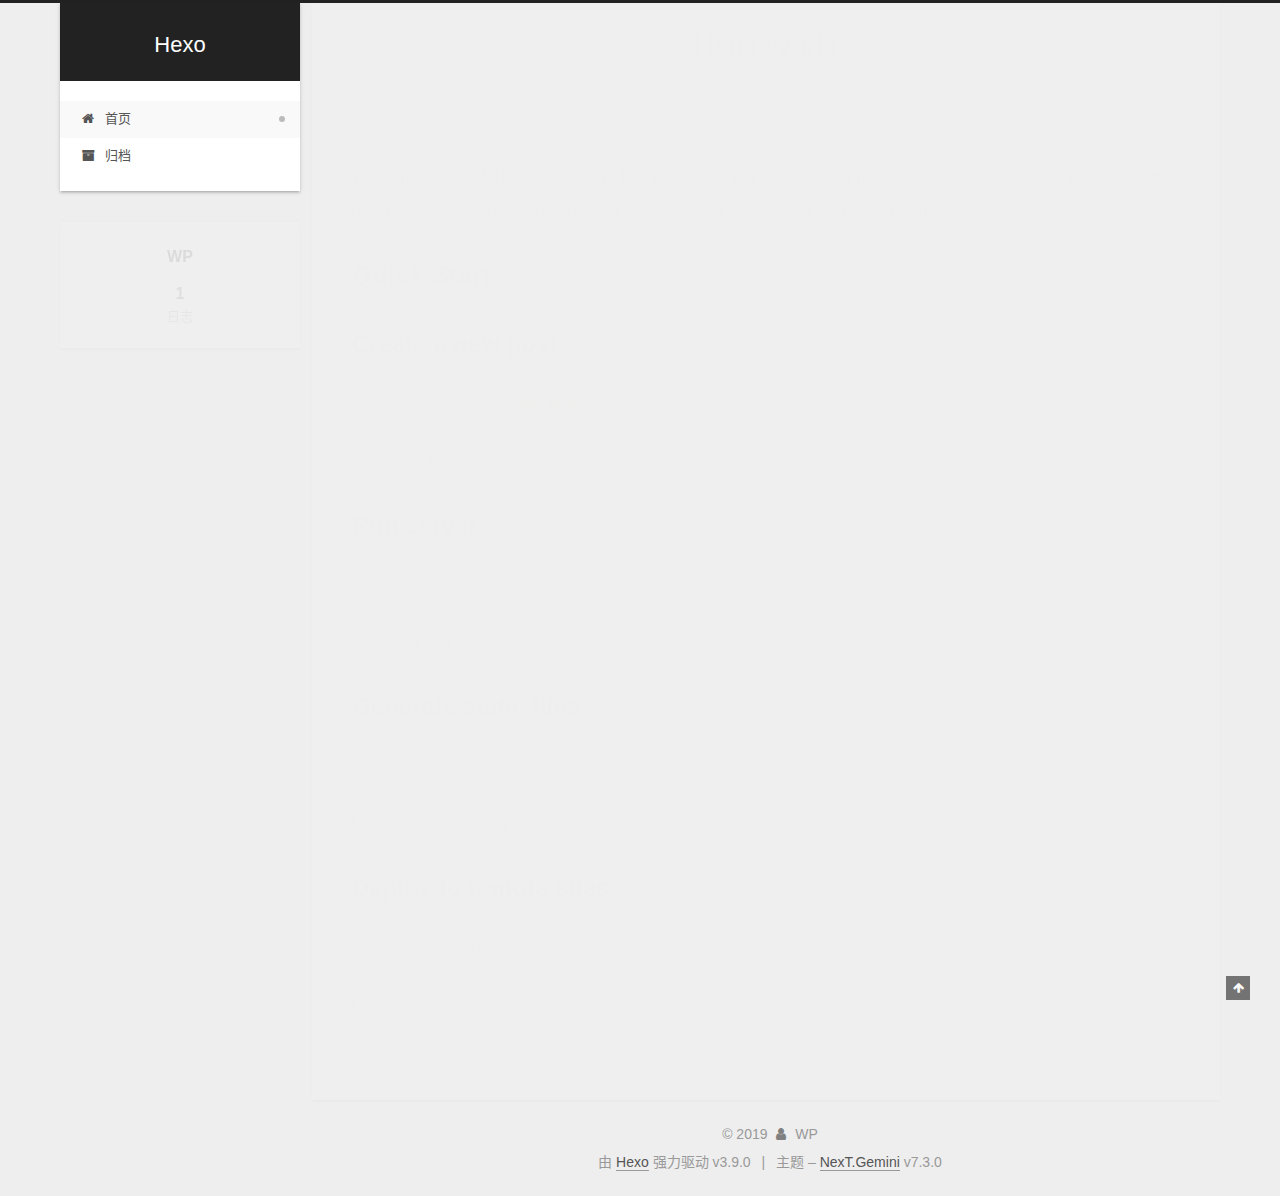
==== commit 164628f6: "Site updated: 2019-08-16 21:04:35" ====
--- a/index.html
+++ b/index.html
@@ -2,126 +2,77 @@
 
 
 
-  
-
-
-<html class="theme-next muse use-motion" lang="zh-CN">
-<head><meta name="generator" content="Hexo 3.9.0">
+
+
+<html class="theme-next gemini use-motion" lang="zh-CN">
+<head>
   <meta charset="UTF-8">
+<meta name="generator" content="Hexo 3.9.0">
+<meta name="viewport" content="width=device-width, initial-scale=1, maximum-scale=2">
+<meta name="theme-color" content="#222">
 <meta http-equiv="X-UA-Compatible" content="IE=edge">
-<meta name="viewport" content="width=device-width, initial-scale=1, maximum-scale=1">
-<meta name="theme-color" content="#222">
-<script src="//cdn.bootcss.com/pace/1.0.2/pace.min.js"></script>
-<link href="//cdn.bootcss.com/pace/1.0.2/themes/pink/pace-theme-flash.css" rel="stylesheet">
-
-
-
-
-
-
-
-
-<meta http-equiv="Cache-Control" content="no-transform">
-<meta http-equiv="Cache-Control" content="no-siteapp">
-
-
-
-
-
-
-
-
-
-
-
-
-
-
-
-
-  
-  
-  <link href="/lib/fancybox/source/jquery.fancybox.css?v=2.1.5" rel="stylesheet" type="text/css">
-
-
-
-
-
-
-
-<link href="/lib/font-awesome/css/font-awesome.min.css?v=4.6.2" rel="stylesheet" type="text/css">
-
-<link href="/css/main.css?v=5.1.4" rel="stylesheet" type="text/css">
-
-
-  <link rel="apple-touch-icon" sizes="180x180" href="/images/apple-touch-icon-next.png?v=5.1.4">
-
-
-  <link rel="icon" type="image/png" sizes="32x32" href="/uploads/favicon.ico?v=5.1.4">
-
-
-  <link rel="icon" type="image/png" sizes="16x16" href="/uploads/favicon.ico?v=5.1.4">
-
-
-  <link rel="mask-icon" href="/images/logo.svg?v=5.1.4" color="#222">
-
-
-
-
-
-  <meta name="keywords" content="Hexo, NexT">
-
-
-
-
-
-
-
-
-
-
-<meta property="og:type" content="website">
+  <link rel="apple-touch-icon" sizes="180x180" href="/images/apple-touch-icon-next.png?v=7.3.0">
+  <link rel="icon" type="image/png" sizes="32x32" href="/images/favicon-32x32-next.png?v=7.3.0">
+  <link rel="icon" type="image/png" sizes="16x16" href="/images/favicon-16x16-next.png?v=7.3.0">
+  <link rel="mask-icon" href="/images/logo.svg?v=7.3.0" color="#222">
+
+<link rel="stylesheet" href="/css/main.css?v=7.3.0">
+
+
+<link rel="stylesheet" href="/lib/font-awesome/css/font-awesome.min.css?v=4.7.0">
+
+
+<script id="hexo.configurations">
+  var NexT = window.NexT || {};
+  var CONFIG = {
+    root: '/',
+    scheme: 'Gemini',
+    version: '7.3.0',
+    sidebar: {"position":"left","display":"post","offset":12,"onmobile":false},
+    back2top: {"enable":true,"sidebar":false,"scrollpercent":false},
+    copycode: {"enable":false,"show_result":false,"style":null},
+    fancybox: false,
+    mediumzoom: false,
+    lazyload: false,
+    pangu: false,
+    algolia: {
+      applicationID: '',
+      apiKey: '',
+      indexName: '',
+      hits: {"per_page":10},
+      labels: {"input_placeholder":"Search for Posts","hits_empty":"We didn't find any results for the search: ${query}","hits_stats":"${hits} results found in ${time} ms"}
+    },
+    localsearch: {"enable":false,"trigger":"auto","top_n_per_article":1,"unescape":false,"preload":false},
+    search: {
+      root: '/',
+      path: ''
+    },
+    tabs: true,
+    motion: {"enable":true,"async":false,"transition":{"post_block":"fadeIn","post_header":"slideDownIn","post_body":"slideDownIn","coll_header":"slideLeftIn","sidebar":"slideUpIn"}},
+    translation: {
+      copy_button: '复制',
+      copy_success: '复制成功',
+      copy_failure: '复制失败'
+    }
+  };
+</script>
+
+  <meta property="og:type" content="website">
 <meta property="og:title" content="Hexo">
 <meta property="og:url" content="http://ONEMiracle.github.io/index.html">
 <meta property="og:site_name" content="Hexo">
 <meta property="og:locale" content="zh-CN">
 <meta name="twitter:card" content="summary">
 <meta name="twitter:title" content="Hexo">
-
-
-
-<script type="text/javascript" id="hexo.configurations">
-  var NexT = window.NexT || {};
-  var CONFIG = {
-    root: '/',
-    scheme: 'Muse',
-    version: '5.1.4',
-    sidebar: {"position":"left","display":"post","offset":12,"b2t":false,"scrollpercent":false,"onmobile":false},
-    fancybox: true,
-    tabs: true,
-    motion: {"enable":true,"async":false,"transition":{"post_block":"fadeIn","post_header":"slideDownIn","post_body":"slideDownIn","coll_header":"slideLeftIn","sidebar":"slideUpIn"}},
-    duoshuo: {
-      userId: '0',
-      author: 'Author'
-    },
-    algolia: {
-      applicationID: '',
-      apiKey: '',
-      indexName: '',
-      hits: {"per_page":10},
-      labels: {"input_placeholder":"Search for Posts","hits_empty":"We didn't find any results for the search: ${query}","hits_stats":"${hits} results found in ${time} ms"}
-    }
+  <link rel="canonical" href="http://ONEMiracle.github.io/">
+
+
+<script id="page.configurations">
+  CONFIG.page = {
+    sidebar: "",
   };
 </script>
 
-
-
-  <link rel="canonical" href="http://ONEMiracle.github.io/">
-
-
-
-
-
   <title>Hexo</title>
   
 
@@ -132,143 +83,41 @@
 
 
 
-
-  <script>
-class Circle {
-    //创建对象
-    //以一个圆为对象
-    //设置随机的 x，y坐标，r半径，_mx，_my移动的距离
-    //this.r是创建圆的半径，参数越大半径越大
-    //this._mx,this._my是移动的距离，参数越大移动
-    constructor(x, y) {
-        this.x = x;
-        this.y = y;
-        this.r = Math.random() * 10 ;
-        this._mx = Math.random() ;
-        this._my = Math.random() ;
-
-    }
-
-    //canvas 画圆和画直线
-    //画圆就是正常的用canvas画一个圆
-    //画直线是两个圆连线，为了避免直线过多，给圆圈距离设置了一个值，距离很远的圆圈，就不做连线处理
-    drawCircle(ctx) {
-        ctx.beginPath();
-        //arc() 方法使用一个中心点和半径，为一个画布的当前子路径添加一条弧。
-        ctx.arc(this.x, this.y, this.r, 0, 360)
-        ctx.closePath();
-        ctx.fillStyle = 'rgba(204, 204, 204, 0.3)';
-        ctx.fill();
-    }
-
-    drawLine(ctx, _circle) {
-        let dx = this.x - _circle.x;
-        let dy = this.y - _circle.y;
-        let d = Math.sqrt(dx * dx + dy * dy)
-        if (d < 150) {
-            ctx.beginPath();
-            //开始一条路径，移动到位置 this.x,this.y。创建到达位置 _circle.x,_circle.y 的一条线：
-            ctx.moveTo(this.x, this.y);   //起始点
-            ctx.lineTo(_circle.x, _circle.y);   //终点
-            ctx.closePath();
-            ctx.strokeStyle = 'rgba(204, 204, 204, 0.3)';
-            ctx.stroke();
-        }
-    }
-
-    // 圆圈移动
-    // 圆圈移动的距离必须在屏幕范围内
-    move(w, h) {
-        this._mx = (this.x < w && this.x > 0) ? this._mx : (-this._mx);
-        this._my = (this.y < h && this.y > 0) ? this._my : (-this._my);
-        this.x += this._mx / 2;
-        this.y += this._my / 2;
-    }
-}
-//鼠标点画圆闪烁变动
-class currentCirle extends Circle {
-    constructor(x, y) {
-        super(x, y)
-    }
-
-    drawCircle(ctx) {
-        ctx.beginPath();
-        //注释内容为鼠标焦点的地方圆圈半径变化
-        //this.r = (this.r < 14 && this.r > 1) ? this.r + (Math.random() * 2 - 1) : 2;
-        this.r = 8;
-        ctx.arc(this.x, this.y, this.r, 0, 360);
-        ctx.closePath();
-        //ctx.fillStyle = 'rgba(0,0,0,' + (parseInt(Math.random() * 100) / 100) + ')'
-        ctx.fillStyle = 'rgba(255, 77, 54, 0.3)'
-        ctx.fill();
-
-    }
-}
-//更新页面用requestAnimationFrame替代setTimeout
-window.requestAnimationFrame = window.requestAnimationFrame || window.mozRequestAnimationFrame || window.webkitRequestAnimationFrame || window.msRequestAnimationFrame;
-
-let canvas = document.getElementById('canvas');
-let ctx = canvas.getContext('2d');
-let w = canvas.width = canvas.offsetWidth;
-let h = canvas.height = canvas.offsetHeight;
-let circles = [];
-let current_circle = new currentCirle(0, 0)
-
-let draw = function () {
-    ctx.clearRect(0, 0, w, h);
-    for (let i = 0; i < circles.length; i++) {
-        circles[i].move(w, h);
-        circles[i].drawCircle(ctx);
-        for (j = i + 1; j < circles.length; j++) {
-            circles[i].drawLine(ctx, circles[j])
-        }
-    }
-    if (current_circle.x) {
-        current_circle.drawCircle(ctx);
-        for (var k = 1; k < circles.length; k++) {
-            current_circle.drawLine(ctx, circles[k])
-        }
-    }
-    requestAnimationFrame(draw)
-}
-
-let init = function (num) {
-    for (var i = 0; i < num; i++) {
-        circles.push(new Circle(Math.random() * w, Math.random() * h));
-    }
-    draw();
-}
-window.addEventListener('load', init(60));
-window.onmousemove = function (e) {
-    e = e || window.event;
-    current_circle.x = e.clientX;
-    current_circle.y = e.clientY;
-}
-window.onmouseout = function () {
-    current_circle.x = null;
-    current_circle.y = null;
-
-};
-</script>
+  <noscript>
+  <style>
+  .use-motion .motion-element,
+  .use-motion .brand,
+  .use-motion .menu-item,
+  .sidebar-inner,
+  .use-motion .post-block,
+  .use-motion .pagination,
+  .use-motion .comments,
+  .use-motion .post-header,
+  .use-motion .post-body,
+  .use-motion .collection-title { opacity: initial; }
+
+  .use-motion .logo,
+  .use-motion .site-title,
+  .use-motion .site-subtitle {
+    opacity: initial;
+    top: initial;
+  }
+
+  .use-motion .logo-line-before i { left: initial; }
+  .use-motion .logo-line-after i { right: initial; }
+  </style>
+</noscript>
 
 </head>
 
 <body itemscope itemtype="http://schema.org/WebPage" lang="zh-CN">
 
-  
-  
-    
-  
-
-  <div class="container sidebar-position-left 
-  page-home">
+  <div class="container sidebar-position-left page-home">
     <div class="headband"></div>
-<a href="https://github.com/darryrzhong"><img style="position: absolute; top: 0; left: 0; border: 0;" src="https://s3.amazonaws.com/github/ribbons/forkme_left_gray_6d6d6d.png" alt="Fork me on GitHub"></a>
 
     <header id="header" class="header" itemscope itemtype="http://schema.org/WPHeader">
       <div class="header-inner"><div class="site-brand-wrapper">
-  <div class="site-meta ">
-    
+  <div class="site-meta">
 
     <div class="custom-logo-site-title">
       <a href="/" class="brand" rel="start">
@@ -277,13 +126,10 @@
         <span class="logo-line-after"><i></i></span>
       </a>
     </div>
-      
-        <p class="site-subtitle"></p>
-      
   </div>
 
   <div class="site-nav-toggle">
-    <button>
+    <button aria-label="切换导航栏">
       <span class="btn-bar"></span>
       <span class="btn-bar"></span>
       <span class="btn-bar"></span>
@@ -291,139 +137,50 @@
   </div>
 </div>
 
+
+
 <nav class="site-nav">
-  
-
-  
     <ul id="menu" class="menu">
+        
+        
+        
+          
+          <li class="menu-item menu-item-home menu-item-active">
       
-        
-        <li class="menu-item menu-item-home">
-          <a href="/" rel="section">
-            
-              <i class="menu-item-icon fa fa-fw fa-home"></i> <br>
-            
-            Home
-          </a>
-        </li>
+    
+
+    <a href="/" rel="section"><i class="menu-item-icon fa fa-fw fa-home"></i> <br>首页</a>
+
+  </li>
+        
+        
+        
+          
+          <li class="menu-item menu-item-archives">
       
-        
-        <li class="menu-item menu-item-categories">
-          <a href="/categories/" rel="section">
-            
-              <i class="menu-item-icon fa fa-fw fa-th"></i> <br>
-            
-            Categories
-          </a>
-        </li>
-      
-        
-        <li class="menu-item menu-item-tags">
-          <a href="/tags/" rel="section">
-            
-              <i class="menu-item-icon fa fa-fw fa-tags"></i> <br>
-            
-            Tags
-          </a>
-        </li>
-      
-        
-        <li class="menu-item menu-item-archives">
-          <a href="/archives/" rel="section">
-            
-              <i class="menu-item-icon fa fa-fw fa-archive"></i> <br>
-            
-            Archives
-          </a>
-        </li>
-      
-        
-        <li class="menu-item menu-item-about">
-          <a href="/about/" rel="section">
-            
-              <i class="menu-item-icon fa fa-fw fa-user"></i> <br>
-            
-            About
-          </a>
-        </li>
-      
-        
-        <li class="menu-item menu-item-message">
-          <a href="/message/" rel="section">
-            
-              <i class="menu-item-icon fa fa-fw fa-heart"></i> <br>
-            
-            留言板
-          </a>
-        </li>
-      
-        
-        <li class="menu-item menu-item-photo">
-          <a href="/photo/" rel="section">
-            
-              <i class="menu-item-icon fa fa-fw fa-image"></i> <br>
-            
-            摄影
-          </a>
-        </li>
-      
-        
-        <li class="menu-item menu-item-music">
-          <a href="/music/" rel="section">
-            
-              <i class="menu-item-icon fa fa-fw fa-music"></i> <br>
-            
-            音乐
-          </a>
-        </li>
-      
-        
-        <li class="menu-item menu-item-welfare">
-          <a href="/welfare/" rel="section">
-            
-              <i class="menu-item-icon fa fa-fw fa-leaf"></i> <br>
-            
-            福利
-          </a>
-        </li>
-      
-        
-        <li class="menu-item menu-item-book">
-          <a href="/book/" rel="section">
-            
-              <i class="menu-item-icon fa fa-fw fa-book"></i> <br>
-            
-            书单
-          </a>
-        </li>
-      
-
-      
+    
+
+    <a href="/archives/" rel="section"><i class="menu-item-icon fa fa-fw fa-archive"></i> <br>归档</a>
+
+  </li>
     </ul>
-  
-
-  
 </nav>
 
-
-
- </div>
+</div>
     </header>
+
+    
+
 
     <main id="main" class="main">
       <div class="main-inner">
         <div class="content-wrap">
+            
+
           <div id="content" class="content">
             
   <section id="posts" class="posts-expand">
-    
       
-
-  
-
-  
-  
-  
 
   <article class="post post-type-normal" itemscope itemtype="http://schema.org/Article">
   
@@ -434,126 +191,53 @@
 
     <span hidden itemprop="author" itemscope itemtype="http://schema.org/Person">
       <meta itemprop="name" content="WP">
-      <meta itemprop="description" content>
-      <meta itemprop="image" content="/uploads/avatar.jpg">
+      <meta itemprop="description" content="">
+      <meta itemprop="image" content="/images/avatar.gif">
     </span>
 
     <span hidden itemprop="publisher" itemscope itemtype="http://schema.org/Organization">
       <meta itemprop="name" content="Hexo">
     </span>
-
-    
       <header class="post-header">
 
-        
         
           <h1 class="post-title" itemprop="name headline">
                 
-                <a class="post-title-link" href="/2019/08/11/hello-world/" itemprop="url">Hello World</a></h1>
+                
+                <a href="/2019/08/11/hello-world/" class="post-title-link" itemprop="url">Hello World</a>
+              
+            
+          </h1>
         
 
         <div class="post-meta">
-          <span class="post-time">
-            
+            <span class="post-meta-item">
               <span class="post-meta-item-icon">
                 <i class="fa fa-calendar-o"></i>
               </span>
               
-                <span class="post-meta-item-text">Posted on</span>
+                <span class="post-meta-item-text">发表于</span>
               
-              <time title="Post created" itemprop="dateCreated datePublished" datetime="2019-08-11T14:54:36+08:00">
-                2019-08-11
-              </time>
-            
-
-            
-
-            
-          </span>
-
-          
-
-          
-            
-              <span class="post-comments-count">
-              <span class="post-meta-divider">|</span>
-              <span class="post-meta-item-icon">
-                <i class="fa fa-comment-o"></i>
-              </span>
-              
-                <a href="/2019/08/11/hello-world/#SOHUCS" itemprop="discussionUrl">
-                  <span id="url::http://ONEMiracle.github.io/2019/08/11/hello-world/" class="cy_cmt_count" data-xid="2019/08/11/hello-world/" itemprop="commentsCount"></span>
-                </a>
-              
-            
-          
-
-          
-          
-             <span id="/2019/08/11/hello-world/" class="leancloud_visitors" data-flag-title="Hello World">
-               <span class="post-meta-divider">|</span>
-               <span class="post-meta-item-icon">
-                 <i class="fa fa-eye"></i>
-               </span>
-               
-                 <span class="post-meta-item-text">Visitors&#58;</span>
-               
-                 <span class="leancloud-visitors-count"></span>
-             </span>
-          
-
-          
-
-          
-            <div class="post-wordcount">
+
               
                 
-                <span class="post-meta-item-icon">
-                  <i class="fa fa-file-word-o"></i>
-                </span>
-                
-                  <span class="post-meta-item-text">Words count in article&#58;</span>
-                
-                <span title="Words count in article">
-                  
-                </span>
               
 
-              
-                <span class="post-meta-divider">|</span>
-              
-
-              
-                <span class="post-meta-item-icon">
-                  <i class="fa fa-clock-o"></i>
-                </span>
-                
-                  <span class="post-meta-item-text">Reading time &asymp;</span>
-                
-                <span title="Reading time">
-                  
-                </span>
-              
-            </div>
-          
-
-          
-
-        </span></div>
+              <time title="创建时间：2019-08-11 14:54:36" itemprop="dateCreated datePublished" datetime="2019-08-11T14:54:36+08:00">2019-08-11</time>
+            </span>
+          
+
+          <br>
+
+        </div>
       </header>
-    
 
     
     
     
     <div class="post-body" itemprop="articleBody">
 
-
       
-      
-
-      
-        
           
             <p>Welcome to <a href="https://hexo.io/" target="_blank" rel="noopener">Hexo</a>! This is your very first post. Check <a href="https://hexo.io/docs/" target="_blank" rel="noopener">documentation</a> for more info. If you get any problems when using Hexo, you can find the answer in <a href="https://hexo.io/docs/troubleshooting.html" target="_blank" rel="noopener">troubleshooting</a> or you can ask me on <a href="https://github.com/hexojs/hexo/issues" target="_blank" rel="noopener">GitHub</a>.</p>
 <h2 id="Quick-Start"><a href="#Quick-Start" class="headerlink" title="Quick Start"></a>Quick Start</h2><h3 id="Create-a-new-post"><a href="#Create-a-new-post" class="headerlink" title="Create a new post"></a>Create a new post</h3><figure class="highlight bash"><table><tr><td class="gutter"><pre><span class="line">1</span><br></pre></td><td class="code"><pre><span class="line">$ hexo new <span class="string">"My New Post"</span></span><br></pre></td></tr></table></figure>
@@ -573,31 +257,13 @@
         
       
     </div>
-    
-    
-    
-
-
-
-    
-
-    
-
-    
-
-
+
+    
+    
+    
 
     <footer class="post-footer">
-      
-
-      
-
-      
-
-      
-      
         <div class="post-eof"></div>
-      
     </footer>
   </div>
   
@@ -605,7 +271,6 @@
   
   </article>
 
-
     
   </section>
 
@@ -615,11 +280,7 @@
           </div>
           
 
-
-          
-
         </div>
-        
           
   
   <div class="sidebar-toggle">
@@ -631,142 +292,53 @@
   </div>
 
   <aside id="sidebar" class="sidebar">
-    
     <div class="sidebar-inner">
 
-      
-
-      
-
-      <section class="site-overview-wrap sidebar-panel sidebar-panel-active">
+      <div class="site-overview-wrap sidebar-panel sidebar-panel-active">
         <div class="site-overview">
+
           <div class="site-author motion-element" itemprop="author" itemscope itemtype="http://schema.org/Person">
-            
-              <img class="site-author-image" itemprop="image" src="/uploads/avatar.jpg" alt="WP">
-            
-              <p class="site-author-name" itemprop="name">WP</p>
-              <p class="site-description motion-element" itemprop="description"></p>
-          </div>
-
-          <nav class="site-state motion-element">
-
-            
-              <div class="site-state-item site-state-posts">
-              
-                <a href="/archives/">
-              
-                  <span class="site-state-item-count">1</span>
-                  <span class="site-state-item-name">posts</span>
-                </a>
-              </div>
-            
-
-            
-
-            
-
-          </nav>
-
-          
-
-          
-            <div class="links-of-author motion-element">
-                
-                  <span class="links-of-author-item">
-                    <a href="https://github.com/darryrzhong" target="_blank" title="GitHub">
-                      
-                        <i class="fa fa-fw fa-github"></i>GitHub</a>
-                  </span>
-                
-                  <span class="links-of-author-item">
-                    <a href="http://weibo.com/darryrzhong" target="_blank" title="Weibo">
-                      
-                        <i class="fa fa-fw fa-weibo"></i>Weibo</a>
-                  </span>
-                
-                  <span class="links-of-author-item">
-                    <a href="http：//https://www.jianshu.com/u/b7fdf53ec0b9" target="_blank" title="Jianshu">
-                      
-                        <i class="fa fa-fw fa-book"></i>Jianshu</a>
-                  </span>
-                
-                  <span class="links-of-author-item">
-                    <a href="https://juejin.im/user/5a6c3b19f265da3e49804988" target="_blank" title="Juejin">
-                      
-                        <i class="fa fa-fw fa-spinner"></i>Juejin</a>
-                  </span>
-                
-            </div>
-          
-
-          
-          
-
-          
-          
-
-          
+  <p class="site-author-name" itemprop="name">WP</p>
+  <div class="site-description motion-element" itemprop="description"></div>
+</div>
+  <nav class="site-state motion-element">
+      <div class="site-state-item site-state-posts">
+        
+          <a href="/archives/">
+        
+          <span class="site-state-item-count">1</span>
+          <span class="site-state-item-name">日志</span>
+        </a>
+      </div>
+    
+  </nav>
+
+
 
         </div>
-      </section>
-
-      
-
-      
+      </div>
 
     </div>
   </aside>
-
-
-        
+  <div id="sidebar-dimmer"></div>
+
+
       </div>
     </main>
 
     <footer id="footer" class="footer">
       <div class="footer-inner">
         <div class="copyright">&copy; <span itemprop="copyrightYear">2019</span>
-  <span class="with-love">
-    <i class="fa fa-heart"></i>
+  <span class="with-love" id="animate">
+    <i class="fa fa-user"></i>
   </span>
   <span class="author" itemprop="copyrightHolder">WP</span>
-
-  
 </div>
-
-
-  <!--<div class="powered-by">Powered by <a class="theme-link" target="_blank" href="https://hexo.io">Hexo</a></div>-->
-
-
-
- <!-- <span class="post-meta-divider">|</span>-->
-
-
-
-  <!--<div class="theme-info">Theme &mdash; <a class="theme-link" target="_blank" href="https://github.com/iissnan/hexo-theme-next">NexT.Muse</a> v5.1.4</div>-->
-
-
-
-
-        
-<div class="busuanzi-count">
-  <script async src="https://dn-lbstatics.qbox.me/busuanzi/2.3/busuanzi.pure.mini.js"></script>
-
-  
-    <span class="site-uv">
-      <i class="fa fa-user"></i> 访问人数
-      <span class="busuanzi-value" id="busuanzi_value_site_uv"></span>
-      人
-    </span>
-  
-
-  
-    <span class="site-pv">
-      <i class="fa fa-eye"></i> 总访问量
-      <span class="busuanzi-value" id="busuanzi_value_site_pv"></span>
-      次
-    </span>
-  
-</div>
+  <div class="powered-by">由 <a href="https://hexo.io" class="theme-link" rel="noopener" target="_blank">Hexo</a> 强力驱动 v3.9.0</div>
+  <span class="post-meta-divider">|</span>
+  <div class="theme-info">主题 – <a href="https://theme-next.org" class="theme-link" rel="noopener" target="_blank">NexT.Gemini</a> v7.3.0</div>
+
+        
 
 
 
@@ -778,291 +350,73 @@
         
       </div>
     </footer>
-
-    
       <div class="back-to-top">
         <i class="fa fa-arrow-up"></i>
-        
       </div>
-    
 
     
 
   </div>
 
-  <div class="bg_content">
-    <canvas id="canvas"></canvas>
-</div>
-
-
-
-  
-
-<script type="text/javascript">
-  if (Object.prototype.toString.call(window.Promise) !== '[object Function]') {
-    window.Promise = null;
-  }
-</script>
-
-
-
-
-
-
-
-
-
-  
-
-
-  
-
-
-
-
-
-
-
-
-
-
-
-  
-  
-    <script type="text/javascript" src="/lib/jquery/index.js?v=2.1.3"></script>
-  
-
-  
-  
-    <script type="text/javascript" src="/lib/fastclick/lib/fastclick.min.js?v=1.0.6"></script>
-  
-
-  
-  
-    <script type="text/javascript" src="/lib/jquery_lazyload/jquery.lazyload.js?v=1.9.7"></script>
-  
-
-  
-  
-    <script type="text/javascript" src="/lib/velocity/velocity.min.js?v=1.2.1"></script>
-  
-
-  
-  
-    <script type="text/javascript" src="/lib/velocity/velocity.ui.min.js?v=1.2.1"></script>
-  
-
-  
-  
-    <script type="text/javascript" src="/lib/fancybox/source/jquery.fancybox.pack.js?v=2.1.5"></script>
-  
-
-  
-  
-    <script type="text/javascript" src="/lib/canvas-nest/canvas-nest.min.js"></script>
-  
-
-
-  
-
-
-  <script type="text/javascript" src="/js/src/utils.js?v=5.1.4"></script>
-
-  <script type="text/javascript" src="/js/src/motion.js?v=5.1.4"></script>
-
-
-
-  
-  
-
-  
-
-  
-
-
-  <script type="text/javascript" src="/js/src/bootstrap.js?v=5.1.4"></script>
-
-
-
-  
-
-
-  
-
-
-
-
-	
-
-
-
-
-
-  
-
-
-
-
-
-  
-
-
-
-
-  
-    <script id="cy_cmt_num" src="https://changyan.sohu.com/upload/plugins/plugins.list.count.js?clientId=cytxCyGhU"></script>
-  
-
-
-
-
-
-
-
-
-
-  
-
-
-
-
-
-  
-
-  
-  <script src="https://cdn1.lncld.net/static/js/av-core-mini-0.6.4.js"></script>
-  <script>AV.initialize("29xnQ1C2kcwORHYYn7xsWTnS-gzGzoHsz", "Rq1Gk75oRwH78BryWUL4oYzj");</script>
-  <script>
-    function showTime(Counter) {
-      var query = new AV.Query(Counter);
-      var entries = [];
-      var $visitors = $(".leancloud_visitors");
-
-      $visitors.each(function () {
-        entries.push( $(this).attr("id").trim() );
-      });
-
-      query.containedIn('url', entries);
-      query.find()
-        .done(function (results) {
-          var COUNT_CONTAINER_REF = '.leancloud-visitors-count';
-
-          if (results.length === 0) {
-            $visitors.find(COUNT_CONTAINER_REF).text(0);
-            return;
-          }
-
-          for (var i = 0; i < results.length; i++) {
-            var item = results[i];
-            var url = item.get('url');
-            var time = item.get('time');
-            var element = document.getElementById(url);
-
-            $(element).find(COUNT_CONTAINER_REF).text(time);
-          }
-          for(var i = 0; i < entries.length; i++) {
-            var url = entries[i];
-            var element = document.getElementById(url);
-            var countSpan = $(element).find(COUNT_CONTAINER_REF);
-            if( countSpan.text() == '') {
-              countSpan.text(0);
-            }
-          }
-        })
-        .fail(function (object, error) {
-          console.log("Error: " + error.code + " " + error.message);
-        });
-    }
-
-    function addCount(Counter) {
-      var $visitors = $(".leancloud_visitors");
-      var url = $visitors.attr('id').trim();
-      var title = $visitors.attr('data-flag-title').trim();
-      var query = new AV.Query(Counter);
-
-      query.equalTo("url", url);
-      query.find({
-        success: function(results) {
-          if (results.length > 0) {
-            var counter = results[0];
-            counter.fetchWhenSave(true);
-            counter.increment("time");
-            counter.save(null, {
-              success: function(counter) {
-                var $element = $(document.getElementById(url));
-                $element.find('.leancloud-visitors-count').text(counter.get('time'));
-              },
-              error: function(counter, error) {
-                console.log('Failed to save Visitor num, with error message: ' + error.message);
-              }
-            });
-          } else {
-            var newcounter = new Counter();
-            /* Set ACL */
-            var acl = new AV.ACL();
-            acl.setPublicReadAccess(true);
-            acl.setPublicWriteAccess(true);
-            newcounter.setACL(acl);
-            /* End Set ACL */
-            newcounter.set("title", title);
-            newcounter.set("url", url);
-            newcounter.set("time", 1);
-            newcounter.save(null, {
-              success: function(newcounter) {
-                var $element = $(document.getElementById(url));
-                $element.find('.leancloud-visitors-count').text(newcounter.get('time'));
-              },
-              error: function(newcounter, error) {
-                console.log('Failed to create');
-              }
-            });
-          }
-        },
-        error: function(error) {
-          console.log('Error:' + error.code + " " + error.message);
-        }
-      });
-    }
-
-    $(function() {
-      var Counter = AV.Object.extend("Counter");
-      if ($('.leancloud_visitors').length == 1) {
-        addCount(Counter);
-      } else if ($('.post-title-link').length > 1) {
-        showTime(Counter);
-      }
-    });
-  </script>
-
-
-
-  
-
-  
-<script>
-(function(){
-    var bp = document.createElement('script');
-    var curProtocol = window.location.protocol.split(':')[0];
-    if (curProtocol === 'https') {
-        bp.src = 'https://zz.bdstatic.com/linksubmit/push.js';        
-    }
-    else {
-        bp.src = 'http://push.zhanzhang.baidu.com/push.js';
-    }
-    var s = document.getElementsByTagName("script")[0];
-    s.parentNode.insertBefore(bp, s);
-})();
-</script>
-
-
-  
-  
-
-  
-
-  
-
-  
+  
+  <script src="/lib/jquery/index.js?v=3.4.1"></script>
+  <script src="/lib/velocity/velocity.min.js?v=1.2.1"></script>
+  <script src="/lib/velocity/velocity.ui.min.js?v=1.2.1"></script>
+
+  <script src="/js/utils.js?v=7.3.0"></script>
+  <script src="/js/motion.js?v=7.3.0"></script>
+
+  
+  <script src="/js/affix.js?v=7.3.0"></script>
+  <script src="/js/schemes/pisces.js?v=7.3.0"></script>
+
+
+
+  
+
+  <script src="/js/next-boot.js?v=7.3.0"></script>
+
+  
+
+  
+
+  
+
+
+  
+
+
+
+
+
+
+
+
+
+
+
+
+
+
+
+
+
+
+
+
+
+
+
+
+
+
+
+
+
+
+
+
+
 
 
 
--- a/css/main.css
+++ b/css/main.css
@@ -1,66 +1,53 @@
-/* normalize.css v3.0.2 | MIT License | git.io/normalize */
+border-radius: 50% {
+  border-radius: 50%;
+}
+display: none {
+  display: none;
+}
+display: block {
+  display: block;
+}
+/* normalize.css v8.0.1 | MIT License | github.com/necolas/normalize.css */
 html {
-  font-family: sans-serif; /* 1 */
-  -ms-text-size-adjust: 100%; /* 2 */
+  line-height: 1.15; /* 1 */
   -webkit-text-size-adjust: 100%; /* 2 */
 }
 body {
   margin: 0;
 }
-article,
-aside,
-details,
-figcaption,
-figure,
-footer,
-header,
-hgroup,
-main,
-menu,
-nav,
-section,
-summary {
+main {
   display: block;
-}
-audio,
-canvas,
-progress,
-video {
-  display: inline-block; /* 1 */
-  vertical-align: baseline; /* 2 */
-}
-audio:not([controls]) {
-  display: none;
-  height: 0;
-}
-[hidden],
-template {
-  display: none;
-}
-a {
-  background-color: transparent;
-}
-a:active,
-a:hover {
-  outline: 0;
-}
-abbr[title] {
-  border-bottom: 1px dotted;
-}
-b,
-strong {
-  font-weight: bold;
-}
-dfn {
-  font-style: italic;
 }
 h1 {
   font-size: 2em;
   margin: 0.67em 0;
 }
-mark {
-  background: #ff0;
-  color: #000;
+hr {
+  box-sizing: content-box; /* 1 */
+  height: 0; /* 1 */
+  overflow: visible; /* 2 */
+}
+pre {
+  font-family: monospace, monospace; /* 1 */
+  font-size: 1em; /* 2 */
+}
+a {
+  background-color: transparent;
+}
+abbr[title] {
+  border-bottom: none; /* 1 */
+  text-decoration: underline; /* 2 */
+  text-decoration: underline dotted; /* 2 */
+}
+b,
+strong {
+  font-weight: bolder;
+}
+code,
+kbd,
+samp {
+  font-family: monospace, monospace; /* 1 */
+  font-size: 1em; /* 2 */
 }
 small {
   font-size: 80%;
@@ -72,112 +59,102 @@
   position: relative;
   vertical-align: baseline;
 }
+sub {
+  bottom: -0.25em;
+}
 sup {
   top: -0.5em;
 }
-sub {
-  bottom: -0.25em;
-}
 img {
-  border: 0;
-}
-svg:not(:root) {
-  overflow: hidden;
-}
-figure {
-  margin: 1em 40px;
-}
-hr {
-  -moz-box-sizing: content-box;
-  box-sizing: content-box;
-  height: 0;
-}
-pre {
-  overflow: auto;
-}
-code,
-kbd,
-pre,
-samp {
-  font-family: monospace, monospace;
-  font-size: 1em;
+  border-style: none;
 }
 button,
 input,
 optgroup,
 select,
 textarea {
-  color: inherit; /* 1 */
-  font: inherit; /* 2 */
-  margin: 0; /* 3 */
-}
-button {
+  font-family: inherit; /* 1 */
+  font-size: 100%; /* 1 */
+  line-height: 1.15; /* 1 */
+  margin: 0; /* 2 */
+}
+button,
+input {
+/* 1 */
   overflow: visible;
 }
 button,
 select {
+/* 1 */
   text-transform: none;
 }
 button,
-html input[type="button"],
-input[type="reset"],
-input[type="submit"] {
-  -webkit-appearance: button; /* 2 */
-  cursor: pointer; /* 3 */
-}
-button[disabled],
-html input[disabled] {
-  cursor: default;
+[type="button"],
+[type="reset"],
+[type="submit"] {
+  -webkit-appearance: button;
 }
 button::-moz-focus-inner,
-input::-moz-focus-inner {
-  border: 0;
+[type="button"]::-moz-focus-inner,
+[type="reset"]::-moz-focus-inner,
+[type="submit"]::-moz-focus-inner {
+  border-style: none;
   padding: 0;
 }
-input {
-  line-height: normal;
-}
-input[type="checkbox"],
-input[type="radio"] {
+button:-moz-focusring,
+[type="button"]:-moz-focusring,
+[type="reset"]:-moz-focusring,
+[type="submit"]:-moz-focusring {
+  outline: 1px dotted ButtonText;
+}
+fieldset {
+  padding: 0.35em 0.75em 0.625em;
+}
+legend {
+  box-sizing: border-box; /* 1 */
+  color: inherit; /* 2 */
+  display: table; /* 1 */
+  max-width: 100%; /* 1 */
+  padding: 0; /* 3 */
+  white-space: normal; /* 1 */
+}
+progress {
+  vertical-align: baseline;
+}
+textarea {
+  overflow: auto;
+}
+[type="checkbox"],
+[type="radio"] {
   box-sizing: border-box; /* 1 */
   padding: 0; /* 2 */
 }
-input[type="number"]::-webkit-inner-spin-button,
-input[type="number"]::-webkit-outer-spin-button {
+[type="number"]::-webkit-inner-spin-button,
+[type="number"]::-webkit-outer-spin-button {
   height: auto;
 }
-input[type="search"] {
+[type="search"] {
   -webkit-appearance: textfield; /* 1 */
-  -moz-box-sizing: content-box;
-  -webkit-box-sizing: content-box; /* 2 */
-  box-sizing: content-box;
-}
-input[type="search"]::-webkit-search-cancel-button,
-input[type="search"]::-webkit-search-decoration {
+  outline-offset: -2px; /* 2 */
+}
+[type="search"]::-webkit-search-decoration {
   -webkit-appearance: none;
 }
-fieldset {
-  border: 1px solid #c0c0c0;
-  margin: 0 2px;
-  padding: 0.35em 0.625em 0.75em;
-}
-legend {
-  border: 0; /* 1 */
-  padding: 0; /* 2 */
-}
-textarea {
-  overflow: auto;
-}
-optgroup {
-  font-weight: bold;
-}
-table {
-  border-collapse: collapse;
-  border-spacing: 0;
-}
-td,
-th {
-  padding: 0;
+::-webkit-file-upload-button {
+  -webkit-appearance: button; /* 1 */
+  font: inherit; /* 2 */
+}
+details {
+  display: block;
+}
+summary {
+  display: list-item;
+}
+template {
+  display: none;
+}
+[hidden] {
+  display: none;
 }
 ::selection {
   background: #262a30;
@@ -186,24 +163,14 @@
 body {
   position: relative;
   font-family: 'Lato', "PingFang SC", "Microsoft YaHei", sans-serif;
-  font-size: 14px;
+  font-size: 1em;
   line-height: 2;
   color: #555;
-  background: #fff;
-}
-@media (max-width: 767px) {
+  background: #eee;
+}
+@media (max-width: 991px) {
   body {
     padding-right: 0 !important;
-  }
-}
-@media (min-width: 768px) and (max-width: 991px) {
-  body {
-    padding-right: 0 !important;
-  }
-}
-@media (min-width: 1600px) {
-  body {
-    font-size: 16px;
   }
 }
 h1,
@@ -212,84 +179,54 @@
 h4,
 h5,
 h6 {
-  margin: 0;
+  margin: 20px 0 15px;
   padding: 0;
   font-weight: bold;
   line-height: 1.5;
   font-family: 'Lato', "PingFang SC", "Microsoft YaHei", sans-serif;
 }
-h2,
-h3,
-h4,
-h5,
+h1 {
+  font-size: 1.75em;
+}
+h2 {
+  font-size: 1.625em;
+}
+h3 {
+  font-size: 1.5em;
+}
+h4 {
+  font-size: 1.375em;
+}
+h5 {
+  font-size: 1.25em;
+}
 h6 {
-  margin: 20px 0 15px;
-}
-h1 {
-  font-size: 22px;
-}
-@media (max-width: 767px) {
-  h1 {
-    font-size: 18px;
-  }
-}
-h2 {
-  font-size: 20px;
-}
-@media (max-width: 767px) {
-  h2 {
-    font-size: 16px;
-  }
-}
-h3 {
-  font-size: 18px;
-}
-@media (max-width: 767px) {
-  h3 {
-    font-size: 14px;
-  }
-}
-h4 {
-  font-size: 16px;
-}
-@media (max-width: 767px) {
-  h4 {
-    font-size: 12px;
-  }
-}
-h5 {
-  font-size: 14px;
-}
-@media (max-width: 767px) {
-  h5 {
-    font-size: 10px;
-  }
-}
-h6 {
-  font-size: 12px;
-}
-@media (max-width: 767px) {
-  h6 {
-    font-size: 8px;
-  }
+  font-size: 1.125em;
 }
 p {
   margin: 0 0 20px 0;
 }
-a {
+a,
+span.exturl {
+  overflow-wrap: break-word;
+  word-wrap: break-word;
+  background-color: transparent;
   color: #555;
   text-decoration: none;
   outline: none;
   border-bottom: 1px solid #999;
-  word-wrap: break-word;
-}
-a:hover {
+  cursor: pointer;
+}
+a:hover,
+span.exturl:hover {
   color: #222;
   border-bottom-color: #222;
 }
-blockquote {
-  margin: 0;
-  padding: 0;
+video {
+  max-width: 100%;
+  display: block;
+  margin-left: auto;
+  margin-right: auto;
 }
 img {
   display: block;
@@ -305,9 +242,13 @@
   background-image: repeating-linear-gradient(-45deg, #fff, #fff 4px, transparent 4px, transparent 8px);
 }
 blockquote {
+  margin: 0;
   padding: 0 15px;
   color: #666;
   border-left: 4px solid #ddd;
+}
+blockquote p {
+  font-family: STKaiti, KaiTi, 'Lato', "PingFang SC", "Microsoft YaHei", sans-serif;
 }
 blockquote cite::before {
   content: "-";
@@ -326,7 +267,7 @@
   box-shadow: 0.1em 0.1em 0.2em rgba(0,0,0,0.1);
   background-color: #f9f9f9;
   font-family: inherit;
-  background-image: -webkit-linear-gradient(top, #eee, #fff, #eee);
+  background-image: linear-gradient(top, #eee, #fff, #eee);
   padding: 0.1em 0.3em;
   white-space: nowrap;
 }
@@ -359,12 +300,12 @@
   margin-left: auto;
   margin-right: auto;
 }
-.clearfix:before,
-.clearfix:after {
+.clearfix::before,
+.clearfix::after {
   content: " ";
   display: table;
 }
-.clearfix:after {
+.clearfix::after {
   clear: both;
 }
 .pullquote {
@@ -380,12 +321,12 @@
   margin-left: 10px;
   margin-right: 5px;
 }
-.affix.affix.affix {
+.affix {
   position: fixed;
 }
 .translation {
   margin-top: -20px;
-  font-size: 14px;
+  font-size: 0.875em;
   color: #999;
 }
 .scrollbar-measure {
@@ -398,20 +339,24 @@
 .use-motion .motion-element {
   opacity: 0;
 }
+.table-container {
+  margin: 20px 0;
+  overflow: auto;
+  -webkit-overflow-scrolling: touch;
+}
+.highlight .table-container {
+  margin: 0px;
+}
 table {
-  margin: 20px 0;
   width: 100%;
   border-collapse: collapse;
   border-spacing: 0;
-  border: 1px solid #ddd;
-  font-size: 14px;
-  table-layout: fixed;
-  word-wrap: break-all;
-}
-table>tbody>tr:nth-of-type(odd) {
+  font-size: 0.875em;
+}
+table > tbody > tr:nth-of-type(odd) {
   background-color: #f9f9f9;
 }
-table>tbody>tr:hover {
+table > tbody > tr:hover {
   background-color: #f5f5f5;
 }
 caption,
@@ -424,8 +369,8 @@
 }
 th,
 td {
+  border: 1px solid #ddd;
   border-bottom: 3px solid #ddd;
-  border-right: 1px solid #eee;
 }
 th {
   padding-bottom: 10px;
@@ -440,53 +385,57 @@
 }
 .container {
   position: relative;
-  min-height: 100%;
 }
 .header-inner {
   margin: 0 auto;
   padding: 100px 0 70px;
-  width: 700px;
+  width: calc(100% - 20px);
+}
+@media (min-width: 1200px) {
+  .container .header-inner {
+    width: 1160px;
+  }
 }
 @media (min-width: 1600px) {
   .container .header-inner {
-    width: 900px;
-  }
-}
-.main {
-  padding-bottom: 150px;
+    width: 73%;
+  }
 }
 .main-inner {
   margin: 0 auto;
-  width: 700px;
+  width: calc(100% - 20px);
+}
+@media (min-width: 1200px) {
+  .container .main-inner {
+    width: 1160px;
+  }
 }
 @media (min-width: 1600px) {
   .container .main-inner {
-    width: 900px;
+    width: 73%;
   }
 }
 .footer {
-  position: absolute;
-  left: 0;
-  bottom: 0;
-  width: 100%;
-  min-height: 50px;
+  padding: 20px 0;
 }
 .footer-inner {
   box-sizing: border-box;
-  margin: 20px auto;
-  width: 700px;
+  margin: 0px auto;
+  width: calc(100% - 20px);
+}
+@media (min-width: 1200px) {
+  .container .footer-inner {
+    width: 1160px;
+  }
 }
 @media (min-width: 1600px) {
   .container .footer-inner {
-    width: 900px;
+    width: 73%;
   }
 }
 pre,
 .highlight {
-  overflow: auto;
   margin: 20px 0;
-  padding: 0;
-  font-size: 13px;
   color: #4d4d4c;
   background: #f7f7f7;
   line-height: 1.6;
@@ -496,14 +445,15 @@
   font-family: consolas, Menlo, "PingFang SC", "Microsoft YaHei", monospace;
 }
 code {
+  overflow-wrap: break-word;
+  word-wrap: break-word;
   padding: 2px 4px;
-  word-wrap: break-word;
   color: #555;
   background: #eee;
   border-radius: 3px;
-  font-size: 13px;
 }
 pre {
+  overflow: auto;
   padding: 10px;
 }
 pre code {
@@ -512,8 +462,8 @@
   background: none;
   text-shadow: none;
 }
-.highlight {
-  border-radius: 1px;
+.highlight *::selection {
+  background: #d6d6d6;
 }
 .highlight pre {
   border: none;
@@ -530,17 +480,19 @@
   padding: 0;
 }
 .highlight figcaption {
-  font-size: 1em;
   color: #4d4d4c;
   line-height: 1em;
-  margin-bottom: 1em;
-}
-.highlight figcaption:before,
-.highlight figcaption:after {
+  margin: 0em;
+  padding: 0.5em;
+  background: #eee;
+  border-bottom: 1px solid #e9e9e9;
+}
+.highlight figcaption::before,
+.highlight figcaption::after {
   content: " ";
   display: table;
 }
-.highlight figcaption:after {
+.highlight figcaption::after {
   clear: both;
 }
 .highlight figcaption a {
@@ -560,11 +512,7 @@
 .highlight .code pre {
   width: 100%;
   padding-left: 10px;
-  padding-right: 10px;
   background-color: #f7f7f7;
-}
-.highlight .line {
-  height: 20px;
 }
 .gutter {
   -webkit-user-select: none;
@@ -585,7 +533,11 @@
   background: #dfd;
 }
 pre .meta {
-  color: #8959a8;
+  color: #eab700;
+  -webkit-user-select: none;
+  -moz-user-select: none;
+  -ms-user-select: none;
+  user-select: none;
 }
 pre .comment {
   color: #8e908c;
@@ -593,6 +545,7 @@
 pre .variable,
 pre .attribute,
 pre .tag,
+pre .name,
 pre .regexp,
 pre .ruby .constant,
 pre .xml .tag .title,
@@ -607,6 +560,7 @@
 pre .number,
 pre .preprocessor,
 pre .built_in,
+pre .builtin-name,
 pre .literal,
 pre .params,
 pre .constant,
@@ -616,13 +570,13 @@
 pre .ruby .class .title,
 pre .css .rules .attribute,
 pre .string,
+pre .symbol,
 pre .value,
 pre .inheritance,
 pre .header,
 pre .ruby .symbol,
 pre .xml .cdata,
 pre .special,
-pre .number,
 pre .formula {
   color: #718c00;
 }
@@ -644,18 +598,8 @@
 pre .javascript .function {
   color: #8959a8;
 }
-.full-image.full-image.full-image.full-image {
+.posts-expand .post-body img.full-image {
   border: none;
-  max-width: 100%;
-  width: auto;
-  margin: 20px auto 25px;
-}
-@media (min-width: 992px) {
-  .full-image.full-image.full-image.full-image {
-    max-width: none;
-    width: 110%;
-    margin: 25px -5%;
-  }
 }
 .blockquote-center,
 .page-home .post-type-quote blockquote,
@@ -709,24 +653,15 @@
   box-sizing: border-box;
   padding: 0 3px;
   border: none;
-}
-.post .group-picture-row {
+  margin: 0 auto;
+}
+.post-body .group-picture-row {
   overflow: hidden;
-  margin-top: 6px;
-}
-.post .group-picture-row:first-child {
-  margin-top: 0;
-}
-.post .group-picture-column {
+  margin-bottom: 6px;
+}
+.post-body .group-picture-column {
   float: left;
-}
-.page-post-detail .post-body .group-picture-column {
-  float: none;
-  margin-top: 10px;
-  width: auto !important;
-}
-.page-post-detail .post-body .group-picture-column img {
-  margin: 0 auto;
+  margin-bottom: 10px;
 }
 .page-archive .group-picture-container {
   overflow: hidden;
@@ -740,6 +675,28 @@
 .page-archive .group-picture-column {
   max-width: 150px;
   max-height: 150px;
+}
+.post-body .label {
+  display: inline;
+  padding: 0 2px;
+}
+.post-body .label.default {
+  background-color: #f0f0f0;
+}
+.post-body .label.primary {
+  background-color: #efe6f7;
+}
+.post-body .label.info {
+  background-color: #e5f2f8;
+}
+.post-body .label.success {
+  background-color: #e7f4e9;
+}
+.post-body .label.warning {
+  background-color: #fcf6e1;
+}
+.post-body .label.danger {
+  background-color: #fae8eb;
 }
 .post-body .note {
   position: relative;
@@ -764,7 +721,8 @@
 .post-body .note ol:first-child,
 .post-body .note table:first-child,
 .post-body .note pre:first-child,
-.post-body .note blockquote:first-child {
+.post-body .note blockquote:first-child,
+.post-body .note img:first-child {
   margin-top: 0;
 }
 .post-body .note p:last-child,
@@ -772,7 +730,8 @@
 .post-body .note ol:last-child,
 .post-body .note table:last-child,
 .post-body .note pre:last-child,
-.post-body .note blockquote:last-child {
+.post-body .note blockquote:last-child,
+.post-body .note img:last-child {
   margin-bottom: 0;
 }
 .post-body .note.default {
@@ -835,29 +794,6 @@
 .post-body .note.danger h6 {
   color: #d9534f;
 }
-.post-body .label {
-  display: inline;
-  padding: 0 2px;
-  white-space: nowrap;
-}
-.post-body .label.default {
-  background-color: #f0f0f0;
-}
-.post-body .label.primary {
-  background-color: #efe6f7;
-}
-.post-body .label.info {
-  background-color: #e5f2f8;
-}
-.post-body .label.success {
-  background-color: #e7f4e9;
-}
-.post-body .label.warning {
-  background-color: #fcf6e1;
-}
-.post-body .label.danger {
-  background-color: #fae8eb;
-}
 .post-body .tabs {
   position: relative;
   display: block;
@@ -868,6 +804,7 @@
   margin: 0;
   padding: 0;
   display: flex;
+  flex-wrap: wrap;
   margin-bottom: -1px;
 }
 @media (max-width: 413px) {
@@ -877,22 +814,24 @@
   }
 }
 .post-body .tabs ul.nav-tabs li.tab {
-  list-style-type: none !important;
-  margin: 0 0.25em 0 0;
+  flex-grow: 1;
+  list-style-type: none;
+  background-color: #fff;
   border-top: 3px solid transparent;
+  border-right: 1px solid transparent;
+  border-bottom: 1px solid #ddd;
   border-left: 1px solid transparent;
-  border-right: 1px solid transparent;
 }
 @media (max-width: 413px) {
   .post-body .tabs ul.nav-tabs li.tab {
-    margin: initial;
     border-top: 1px solid transparent;
-    border-left: 3px solid transparent;
     border-right: 1px solid transparent;
     border-bottom: 1px solid transparent;
+    border-left: 3px solid transparent;
   }
 }
 .post-body .tabs ul.nav-tabs li.tab a {
+  text-align: center;
   outline: 0;
   border-bottom: initial;
   display: block;
@@ -907,44 +846,41 @@
 }
 .post-body .tabs ul.nav-tabs li.tab.active {
   border-top: 3px solid #fc6423;
+  border-right: 1px solid #ddd;
+  border-bottom: 1px solid transparent;
   border-left: 1px solid #ddd;
-  border-right: 1px solid #ddd;
-  background-color: #fff;
 }
 @media (max-width: 413px) {
   .post-body .tabs ul.nav-tabs li.tab.active {
     border-top: 1px solid #ddd;
-    border-left: 3px solid #fc6423;
     border-right: 1px solid #ddd;
     border-bottom: 1px solid #ddd;
+    border-left: 3px solid #fc6423;
   }
 }
 .post-body .tabs ul.nav-tabs li.tab.active a {
   cursor: default;
   color: #555;
 }
-.post-body .tabs .tab-content {
-  background-color: #fff;
-}
 .post-body .tabs .tab-content .tab-pane {
   border: 1px solid #ddd;
   padding: 20px 20px 0 20px;
 }
 .post-body .tabs .tab-content .tab-pane:not(.active) {
-  display: none !important;
+  display: none;
 }
 .post-body .tabs .tab-content .tab-pane.active {
-  display: block !important;
+  display: block;
 }
 .btn {
   display: inline-block;
   padding: 0 20px;
-  font-size: 14px;
-  color: #fff;
-  background: #222;
-  border: 2px solid #222;
+  font-size: 0.875em;
+  color: #555;
+  background: #fff;
+  border: 2px solid #555;
   text-decoration: none;
-  border-radius: 0;
+  border-radius: 2px;
   transition-property: background-color;
   transition-duration: 0.2s;
   transition-timing-function: ease-in-out;
@@ -953,8 +889,8 @@
 }
 .btn:hover {
   border-color: #222;
-  color: #222;
-  background: #fff;
+  color: #fff;
+  background: #222;
 }
 .btn +.btn {
   margin: 0 0 8px 8px;
@@ -1048,13 +984,7 @@
 }
 .comments {
   margin: 60px 20px 0;
-}
-.tag-cloud {
-  text-align: center;
-}
-.tag-cloud a {
-  display: inline-block;
-  margin: 10px;
+  overflow: hidden;
 }
 .back-to-top {
   box-sizing: border-box;
@@ -1066,28 +996,26 @@
   width: 24px;
   background: #222;
   font-size: 12px;
-  opacity: 1;
+  opacity: 0.6;
   color: #fff;
   cursor: pointer;
   text-align: center;
-  -webkit-transform: translateZ(0);
   transition-property: bottom;
   transition-duration: 0.2s;
   transition-timing-function: ease-in-out;
   transition-delay: 0s;
 }
-@media (min-width: 768px) and (max-width: 991px) {
+.back-to-top:hover {
+  color: #fc6423;
+}
+.back-to-top.back-to-top-on {
+  bottom: 30px;
+}
+@media (max-width: 991px) {
   .back-to-top {
-    display: none !important;
-  }
-}
-@media (max-width: 767px) {
-  .back-to-top {
-    display: none !important;
-  }
-}
-.back-to-top.back-to-top-on {
-  bottom: 19px;
+    opacity: 0.8;
+    right: 20px;
+  }
 }
 .header {
   background: transparent;
@@ -1115,6 +1043,7 @@
   color: #fff;
   background: #222;
   border-bottom: none;
+  line-height: 1.375em;
 }
 .brand:hover {
   color: #fff;
@@ -1128,22 +1057,23 @@
 .site-title {
   display: inline-block;
   vertical-align: top;
-  line-height: 36px;
-  font-size: 20px;
+  line-height: 1.5;
+  font-size: 1.375em;
   font-weight: normal;
   font-family: 'Lato', "PingFang SC", "Microsoft YaHei", sans-serif;
 }
 .site-subtitle {
   margin-top: 10px;
-  font-size: 13px;
-  color: #999;
+  font-size: 0.8125em;
+  color: #ddd;
 }
 .use-motion .brand {
   opacity: 0;
 }
 .use-motion .logo,
 .use-motion .site-title,
-.use-motion .site-subtitle {
+.use-motion .site-subtitle,
+.use-motion .custom-logo-image {
   opacity: 0;
   position: relative;
   top: -10px;
@@ -1151,7 +1081,6 @@
 .site-nav-toggle {
   display: none;
   position: absolute;
-  top: 10px;
   left: 10px;
 }
 @media (max-width: 767px) {
@@ -1194,14 +1123,15 @@
   margin: 0 10px;
   list-style: none;
 }
-@media screen and (max-width: 767px) {
+@media (max-width: 767px) {
   .menu .menu-item {
     margin-top: 10px;
   }
 }
-.menu .menu-item a {
+.menu .menu-item a,
+.menu .menu-item span.exturl {
   display: block;
-  font-size: 13px;
+  font-size: 0.8125em;
   line-height: inherit;
   border-bottom: 1px solid transparent;
   transition-property: border-color;
@@ -1209,7 +1139,8 @@
   transition-timing-function: ease-in-out;
   transition-delay: 0s;
 }
-.menu .menu-item a:hover {
+.menu .menu-item a:hover,
+.menu .menu-item span.exturl:hover {
   border-bottom-color: #222;
 }
 .menu .menu-item .fa {
@@ -1219,37 +1150,25 @@
   opacity: 0;
 }
 .post-body {
+  overflow-wrap: break-word;
+  word-wrap: break-word;
   font-family: 'Lato', "PingFang SC", "Microsoft YaHei", sans-serif;
 }
-@media (max-width: 767px) {
-  .post-body {
-    word-break: break-word;
-  }
-}
-.post-body .fancybox img {
-  display: block !important;
-  margin: 0 auto;
-  cursor: pointer;
-  cursor: zoom-in;
-  cursor: -webkit-zoom-in;
+.post-body span.exturl .fa {
+  font-size: 0.875em;
+  margin-left: 4px;
 }
 .post-body .image-caption,
 .post-body .figure .caption {
   margin: -20px auto 15px;
   text-align: center;
-  font-size: 14px;
+  font-size: 0.875em;
   color: #999;
   font-weight: bold;
   line-height: 1;
 }
 .post-sticky-flag {
   display: inline-block;
-  font-size: 16px;
-  -ms-transform: rotate(30deg);
-  -webkit-transform: rotate(30deg);
-  -moz-transform: rotate(30deg);
-  -ms-transform: rotate(30deg);
-  -o-transform: rotate(30deg);
   transform: rotate(30deg);
 }
 .use-motion .post-block,
@@ -1273,19 +1192,18 @@
   .posts-expand {
     margin: 0 20px;
   }
-  .post-body pre .gutter pre {
-    padding-right: 10px;
-  }
   .post-body .highlight {
     margin-left: 0px;
     margin-right: 0px;
     padding: 0;
   }
-  .post-body .highlight .gutter pre {
-    padding-right: 10px;
-  }
 }
 @media (min-width: 992px) {
+  .posts-expand .post-body {
+    text-align: justify;
+  }
+}
+@media (max-width: 991px) {
   .posts-expand .post-body {
     text-align: justify;
   }
@@ -1322,129 +1240,11 @@
 .posts-expand .post-body h6:hover .header-anchor {
   visibility: visible;
 }
-.posts-expand .post-body ul li {
-  list-style: circle;
-}
 .posts-expand .post-body img {
   box-sizing: border-box;
-  margin: auto;
+  margin: 0 auto 20px;
   padding: 3px;
   border: 1px solid #ddd;
-}
-.posts-expand .post-body .fancybox img {
-  margin: 0 auto 25px;
-}
-@media (max-width: 767px) {
-  .posts-collapse {
-    margin: 0 20px;
-  }
-  .posts-collapse .post-title,
-  .posts-collapse .post-meta {
-    display: block;
-    width: auto;
-    text-align: left;
-  }
-}
-.posts-collapse {
-  position: relative;
-  z-index: 1010;
-  margin-left: 55px;
-}
-.posts-collapse::after {
-  content: " ";
-  position: absolute;
-  top: 20px;
-  left: 0;
-  margin-left: -2px;
-  width: 4px;
-  height: 100%;
-  background: #f5f5f5;
-  z-index: -1;
-}
-@media (max-width: 767px) {
-  .posts-collapse {
-    margin: 0 20px;
-  }
-}
-.posts-collapse .collection-title {
-  position: relative;
-  margin: 60px 0;
-}
-.posts-collapse .collection-title h1,
-.posts-collapse .collection-title h2 {
-  margin-left: 20px;
-}
-.posts-collapse .collection-title small {
-  color: #bbb;
-  margin-left: 5px;
-}
-.posts-collapse .collection-title::before {
-  content: " ";
-  position: absolute;
-  left: 0;
-  top: 50%;
-  margin-left: -4px;
-  margin-top: -4px;
-  width: 8px;
-  height: 8px;
-  background: #bbb;
-  border-radius: 50%;
-}
-.posts-collapse .post {
-  margin: 30px 0;
-}
-.posts-collapse .post-header {
-  position: relative;
-  transition-duration: 0.2s;
-  transition-timing-function: ease-in-out;
-  transition-delay: 0s;
-  transition-property: border;
-  border-bottom: 1px dashed #ccc;
-}
-.posts-collapse .post-header::before {
-  content: " ";
-  position: absolute;
-  left: 0;
-  top: 12px;
-  width: 6px;
-  height: 6px;
-  margin-left: -4px;
-  background: #bbb;
-  border-radius: 50%;
-  border: 1px solid #fff;
-  transition-duration: 0.2s;
-  transition-timing-function: ease-in-out;
-  transition-delay: 0s;
-  transition-property: background;
-}
-.posts-collapse .post-header:hover {
-  border-bottom-color: #666;
-}
-.posts-collapse .post-header:hover::before {
-  background: #222;
-}
-.posts-collapse .post-meta {
-  position: absolute;
-  font-size: 12px;
-  left: 20px;
-  top: 5px;
-}
-.posts-collapse .post-comments-count {
-  display: none;
-}
-.posts-collapse .post-title {
-  margin-left: 60px;
-  font-size: 16px;
-  font-weight: normal;
-  line-height: inherit;
-}
-.posts-collapse .post-title::after {
-  margin-left: 3px;
-  opacity: 0.6;
-}
-.posts-collapse .post-title a {
-  color: #666;
-  border-bottom: none;
 }
 .page-home .post-type-quote .post-header,
 .page-post-detail .post-type-quote .post-header,
@@ -1453,8 +1253,10 @@
   display: none;
 }
 .posts-expand .post-title {
+  overflow-wrap: break-word;
+  word-wrap: break-word;
+  margin: initial;
   text-align: center;
-  word-break: break-word;
   font-weight: 400;
 }
 .posts-expand .post-title-link {
@@ -1474,10 +1276,6 @@
   left: 0;
   background-color: #000;
   visibility: hidden;
-  -webkit-transform: scaleX(0);
-  -moz-transform: scaleX(0);
-  -ms-transform: scaleX(0);
-  -o-transform: scaleX(0);
   transform: scaleX(0);
   transition-duration: 0.2s;
   transition-timing-function: ease-in-out;
@@ -1485,33 +1283,32 @@
 }
 .posts-expand .post-title-link:hover::before {
   visibility: visible;
-  -webkit-transform: scaleX(1);
-  -moz-transform: scaleX(1);
-  -ms-transform: scaleX(1);
-  -o-transform: scaleX(1);
   transform: scaleX(1);
 }
 .posts-expand .post-title-link .fa {
-  font-size: 16px;
+  font-size: 1.25em;
+  margin-left: 5px;
 }
 .posts-expand .post-meta {
   margin: 3px 0 60px 0;
   color: #999;
   font-family: 'Lato', "PingFang SC", "Microsoft YaHei", sans-serif;
-  font-size: 12px;
   text-align: center;
 }
-.posts-expand .post-meta .post-category-list {
-  display: inline-block;
-  margin: 0;
-  padding: 3px;
-}
-.posts-expand .post-meta .post-category-list-link {
-  color: #999;
-}
 .posts-expand .post-meta .post-description {
-  font-size: 14px;
+  font-size: 0.875em;
   margin-top: 2px;
+}
+.posts-expand .post-meta time {
+  border-bottom: 1px dashed #999;
+  cursor: help;
+}
+.post-meta .post-meta-item + .post-meta-item::before {
+  content: "|";
+  margin: 0 0.5em;
+}
+.post-meta .post-meta-item {
+  font-size: 0.75em;
 }
 .post-meta-divider {
   margin: 0 0.5em;
@@ -1519,28 +1316,13 @@
 .post-meta-item-icon {
   margin-right: 3px;
 }
-@media (min-width: 768px) and (max-width: 991px) {
+@media (max-width: 991px) {
   .post-meta-item-icon {
     display: inline-block;
   }
 }
-@media (max-width: 767px) {
-  .post-meta-item-icon {
-    display: inline-block;
-  }
-}
-@media (min-width: 768px) and (max-width: 991px) {
+@media (max-width: 991px) {
   .post-meta-item-text {
-    display: none;
-  }
-}
-@media (max-width: 767px) {
-  .post-meta-item-text {
-    display: none;
-  }
-}
-@media (max-width: 767px) {
-  .posts-expand .post-comments-count {
     display: none;
   }
 }
@@ -1554,7 +1336,7 @@
 .posts-expand .post-tags a {
   display: inline-block;
   margin-right: 10px;
-  font-size: 13px;
+  font-size: 0.8125em;
 }
 .post-nav {
   display: table;
@@ -1575,8 +1357,8 @@
 .post-nav-item a {
   position: relative;
   display: block;
-  line-height: 25px;
-  font-size: 14px;
+  line-height: 1.6;
+  font-size: 0.875em;
   color: #555;
   border-bottom: none;
 }
@@ -1588,33 +1370,29 @@
   top: 2px;
 }
 .post-nav-item .fa {
-  position: absolute;
-  top: 8px;
-  left: 0;
-  font-size: 12px;
+  font-size: 0.75em;
+  margin-right: 5px;
 }
 .post-nav-next a {
-  padding-left: 15px;
+  padding-left: 5px;
 }
 .post-nav-prev {
   text-align: right;
 }
 .post-nav-prev a {
-  padding-right: 15px;
+  padding-right: 5px;
 }
 .post-nav-prev .fa {
-  right: 0;
-  left: auto;
+  margin-left: 5px;
 }
 .posts-expand .post-eof {
-  display: block;
   margin: 80px auto 60px;
   width: 8%;
   height: 1px;
   background: #ccc;
   text-align: center;
 }
-.post:last-child .post-eof.post-eof.post-eof {
+.post:last-child .post-eof {
   display: none;
 }
 .post-gallery {
@@ -1640,126 +1418,6 @@
 .fancybox-close,
 .fancybox-close:hover {
   border: none;
-}
-#rewardButton {
-  cursor: pointer;
-  border: 0;
-  outline: 0;
-  border-radius: 5px;
-  padding: 0;
-  margin: 0;
-  letter-spacing: normal;
-  text-transform: none;
-  text-indent: 0px;
-  text-shadow: none;
-}
-#rewardButton span {
-  display: inline-block;
-  width: 80px;
-  height: 35px;
-  border-radius: 5px;
-  color: #fff;
-  font-weight: 400;
-  font-style: normal;
-  font-variant: normal;
-  font-stretch: normal;
-  font-size: 18px;
-  font-family: "Microsoft Yahei";
-  background: #f44336;
-}
-#rewardButton span:hover {
-  background: #f7877f;
-}
-#QR {
-  padding-top: 20px;
-}
-#QR a {
-  border: 0;
-}
-#QR img {
-  width: 180px;
-  max-width: 100%;
-  display: inline-block;
-  margin: 0.8em 2em 0 2em;
-}
-#wechat:hover p {
-  animation: roll 0.1s infinite linear;
-  -webkit-animation: roll 0.1s infinite linear;
-  -moz-animation: roll 0.1s infinite linear;
-}
-#alipay:hover p {
-  animation: roll 0.1s infinite linear;
-  -webkit-animation: roll 0.1s infinite linear;
-  -moz-animation: roll 0.1s infinite linear;
-}
-#bitcoin:hover p {
-  animation: roll 0.1s infinite linear;
-  -webkit-animation: roll 0.1s infinite linear;
-  -moz-animation: roll 0.1s infinite linear;
-}
-@-moz-keyframes roll {
-  from {
-    -webkit-transform: rotateZ(30deg);
-    -moz-transform: rotateZ(30deg);
-    -ms-transform: rotateZ(30deg);
-    -o-transform: rotateZ(30deg);
-    transform: rotateZ(30deg);
-  }
-  to {
-    -webkit-transform: rotateZ(-30deg);
-    -moz-transform: rotateZ(-30deg);
-    -ms-transform: rotateZ(-30deg);
-    -o-transform: rotateZ(-30deg);
-    transform: rotateZ(-30deg);
-  }
-}
-@-webkit-keyframes roll {
-  from {
-    -webkit-transform: rotateZ(30deg);
-    -moz-transform: rotateZ(30deg);
-    -ms-transform: rotateZ(30deg);
-    -o-transform: rotateZ(30deg);
-    transform: rotateZ(30deg);
-  }
-  to {
-    -webkit-transform: rotateZ(-30deg);
-    -moz-transform: rotateZ(-30deg);
-    -ms-transform: rotateZ(-30deg);
-    -o-transform: rotateZ(-30deg);
-    transform: rotateZ(-30deg);
-  }
-}
-@-o-keyframes roll {
-  from {
-    -webkit-transform: rotateZ(30deg);
-    -moz-transform: rotateZ(30deg);
-    -ms-transform: rotateZ(30deg);
-    -o-transform: rotateZ(30deg);
-    transform: rotateZ(30deg);
-  }
-  to {
-    -webkit-transform: rotateZ(-30deg);
-    -moz-transform: rotateZ(-30deg);
-    -ms-transform: rotateZ(-30deg);
-    -o-transform: rotateZ(-30deg);
-    transform: rotateZ(-30deg);
-  }
-}
-@keyframes roll {
-  from {
-    -webkit-transform: rotateZ(30deg);
-    -moz-transform: rotateZ(30deg);
-    -ms-transform: rotateZ(30deg);
-    -o-transform: rotateZ(30deg);
-    transform: rotateZ(30deg);
-  }
-  to {
-    -webkit-transform: rotateZ(-30deg);
-    -moz-transform: rotateZ(-30deg);
-    -ms-transform: rotateZ(-30deg);
-    -o-transform: rotateZ(-30deg);
-    transform: rotateZ(-30deg);
-  }
 }
 .rtl.post-body p,
 .rtl.post-body a,
@@ -1787,23 +1445,20 @@
   z-index: 1040;
   box-shadow: inset 0 2px 6px #000;
   background: #222;
-  -webkit-transform: translateZ(0);
-}
-.sidebar a {
+}
+.sidebar a,
+.sidebar span.exturl {
   color: #999;
   border-bottom-color: #555;
 }
-.sidebar a:hover {
+.sidebar a:hover,
+.sidebar span.exturl:hover {
   color: #eee;
-}
-@media (min-width: 768px) and (max-width: 991px) {
+  border-bottom-color: #eee;
+}
+@media (max-width: 991px) {
   .sidebar {
-    display: none !important;
-  }
-}
-@media (max-width: 767px) {
-  .sidebar {
-    display: none !important;
+    display: none;
   }
 }
 .sidebar-inner {
@@ -1818,6 +1473,168 @@
 .site-overview {
   overflow-y: auto;
   overflow-x: hidden;
+}
+.cc-license {
+  margin-top: 10px;
+  text-align: center;
+}
+.cc-license .cc-opacity {
+  opacity: 0.7;
+  border-bottom: none;
+}
+.cc-license .cc-opacity:hover {
+  opacity: 0.9;
+}
+.cc-license img {
+  display: inline-block;
+}
+.site-author-image {
+  display: block;
+  margin: 0 auto;
+  padding: 2px;
+  max-width: 120px;
+  height: auto;
+  border: 1px solid #eee;
+}
+.site-author-name {
+  margin: 0;
+  text-align: center;
+  color: #222;
+  font-weight: 600;
+}
+.site-description {
+  margin-top: 0;
+  text-align: center;
+  font-size: 0.8125em;
+  color: #999;
+}
+.links-of-author {
+  margin-top: 20px;
+}
+.links-of-author a,
+.links-of-author span.exturl {
+  display: inline-block;
+  vertical-align: middle;
+  margin-right: 10px;
+  margin-bottom: 10px;
+  border-bottom-color: #555;
+  font-size: 0.8125em;
+}
+.links-of-author a::before,
+.links-of-author span.exturl::before {
+  display: inline-block;
+  vertical-align: middle;
+  margin-right: 3px;
+  content: " ";
+  width: 4px;
+  height: 4px;
+  border-radius: 50%;
+  background: #ff17ff;
+}
+.feed-link,
+.chat {
+  margin-top: 10px;
+}
+.feed-link a,
+.chat a {
+  display: inline-block;
+  padding: 0 15px;
+  color: #fc6423;
+  border: 1px solid #fc6423 !important;
+  border-radius: 4px;
+}
+.feed-link a i,
+.chat a i {
+  color: #fc6423;
+}
+.feed-link a:hover,
+.chat a:hover {
+  color: #fff;
+  background: #fc6423;
+}
+.feed-link a:hover i,
+.chat a:hover i {
+  color: #fff;
+}
+.links-of-blogroll {
+  margin-top: 10px;
+  font-size: 0.8125em;
+}
+.links-of-blogroll-title {
+  margin-top: 0;
+  font-size: 0.875em;
+  font-weight: 600;
+}
+.links-of-blogroll-list {
+  margin: 0;
+  padding: 0;
+  list-style: none;
+}
+.links-of-blogroll-item {
+  padding: 2px 10px;
+}
+.links-of-blogroll-item a,
+.links-of-blogroll-item span.exturl {
+  max-width: 280px;
+  box-sizing: border-box;
+  display: inline-block;
+  overflow: hidden;
+  white-space: nowrap;
+  text-overflow: ellipsis;
+}
+#sidebar-dimmer {
+  display: none;
+}
+@media (max-width: 767px) {
+  #sidebar-dimmer {
+    display: block;
+    position: fixed;
+    z-index: 1020;
+    top: 0;
+    left: 100%;
+    width: 100%;
+    height: 100%;
+    background: #000;
+    opacity: 0;
+  }
+  .sidebar-active + #sidebar-dimmer {
+    opacity: 0.7;
+    transition: opacity 0.5s;
+    transform: translateX(-100%);
+  }
+}
+.sidebar-nav {
+  margin: 0 0 20px;
+  padding-left: 0;
+}
+.sidebar-nav li {
+  display: inline-block;
+  cursor: pointer;
+  border-bottom: 1px solid transparent;
+  font-size: 0.875em;
+  color: #555;
+}
+.sidebar-nav li:hover {
+  color: #fc6423;
+}
+.page-post-detail .sidebar-nav-toc {
+  padding: 0 5px;
+}
+.page-post-detail .sidebar-nav-overview {
+  margin-left: 10px;
+}
+.sidebar-nav .sidebar-nav-active {
+  color: #fc6423;
+  border-bottom-color: #fc6423;
+}
+.sidebar-nav .sidebar-nav-active:hover {
+  color: #fc6423;
+}
+.sidebar-panel {
+  display: none;
+}
+.sidebar-panel-active {
+  display: block;
 }
 .sidebar-toggle {
   position: fixed;
@@ -1830,16 +1647,12 @@
   line-height: 0;
   z-index: 1050;
   cursor: pointer;
-  -webkit-transform: translateZ(0);
-}
-@media (min-width: 768px) and (max-width: 991px) {
+}
+@media (max-width: 991px) {
   .sidebar-toggle {
-    display: none !important;
-  }
-}
-@media (max-width: 767px) {
-  .sidebar-toggle {
-    display: none !important;
+    opacity: 0.8;
+    right: 20px;
+    display: none;
   }
 }
 .sidebar-toggle-line {
@@ -1850,147 +1663,86 @@
   width: 100%;
   background: #fff;
   margin-top: 3px;
+  transition: all 0.4s;
 }
 .sidebar-toggle-line:first-child {
   margin-top: 0;
 }
-.site-author-image {
+.sidebar-toggle:hover .sidebar-toggle-line {
+  background: #fc6423;
+}
+.post-toc-empty {
+  font-size: 0.875em;
+  color: #666;
+}
+.post-toc-wrap {
+  overflow: hidden;
+}
+.post-toc {
+  overflow: auto;
+}
+.post-toc ol {
+  margin: 0;
+  padding: 0 2px 5px 10px;
+  text-align: left;
+  list-style: none;
+  font-size: 0.875em;
+}
+.post-toc ol > ol {
+  padding-left: 0;
+}
+.post-toc ol a {
+  transition-duration: 0.2s;
+  transition-timing-function: ease-in-out;
+  transition-delay: 0s;
+  transition-property: all;
+  color: #666;
+  border-bottom-color: #ccc;
+}
+.post-toc ol a:hover {
+  color: #000;
+  border-bottom-color: #000;
+}
+.post-toc .nav-item {
+  overflow: hidden;
+  text-overflow: ellipsis;
+  white-space: nowrap;
+  line-height: 1.8;
+}
+.post-toc .nav .nav-child {
+  display: none;
+}
+.post-toc .nav .active > .nav-child {
   display: block;
-  margin: 0 auto;
-  padding: 2px;
-  max-width: 96px;
-  height: auto;
-  border: 2px solid #333;
-/*头像圆形*/
-  border-radius: 80px;
-  -webkit-border-radius: 80px;
-  -moz-border-radius: 80px;
-  box-shadow: inset 0 -1px 0 #333 sf;
-/* 设置循环动画：animation:动画名称 动画播放时长单位秒或微秒
-    动画播放的速度曲线linear为匀速 动画播放次数infinite为循环播放; */
-  -webkit-animation: play 3s linear infinite;
-  -moz-animation: play 3s linear infinite;
-  animation: play 3s linear infinite;
-/* 鼠标经过头像旋转360度 */
-  -webkit-transition: -webkit-transform 1.5s ease-out;
-  -moz-transition: -moz-transform 1.5s ease-out;
-  transition: transform 1.5s ease-out;
-}
-.site-author-name {
-  margin: 5px 0 0;
-  text-align: center;
-  color: #f5f5f5;
-  font-weight: normal;
-}
-.site-description {
-  margin-top: 5px;
-  text-align: center;
-  font-size: 14px;
-  color: #999;
-}
-img:hover {
-/* 鼠标经过停止头像旋转 */
-  -webkit-animation-play-state: paused;
-  animation-play-state: paused;
-/* 鼠标经过头像旋转360度 */
-  -webkit-transform: rotateZ(360deg);
-  -moz-transform: rotateZ(360deg);
-  -webkit-transform: rotateZ(360deg);
-  -moz-transform: rotateZ(360deg);
-  -ms-transform: rotateZ(360deg);
-  -o-transform: rotateZ(360deg);
-  transform: rotateZ(360deg);
-}
-@-webkit-keyframes play {
-  0% {
-    -webkit-transform: rotateZ(0deg);
-  }
-  100% {
-    -webkit-transform: rotateZ(360deg);
-  }
-}
-@-moz-keyframes play {
-  0% {
-    -moz-transform: rotateZ(0deg);
-  }
-  100% {
-    -moz-transform: rotateZ(360deg);
-  }
-}
-@-moz-keyframes play {
-  0% {
-    -webkit-transform: rotateZ(0deg);
-    -moz-transform: rotateZ(0deg);
-    -ms-transform: rotateZ(0deg);
-    -o-transform: rotateZ(0deg);
-    transform: rotateZ(0deg);
-  }
-  100% {
-    -webkit-transform: rotateZ(360deg);
-    -moz-transform: rotateZ(360deg);
-    -ms-transform: rotateZ(360deg);
-    -o-transform: rotateZ(360deg);
-    transform: rotateZ(360deg);
-  }
-}
-@-webkit-keyframes play {
-  0% {
-    -webkit-transform: rotateZ(0deg);
-    -moz-transform: rotateZ(0deg);
-    -ms-transform: rotateZ(0deg);
-    -o-transform: rotateZ(0deg);
-    transform: rotateZ(0deg);
-  }
-  100% {
-    -webkit-transform: rotateZ(360deg);
-    -moz-transform: rotateZ(360deg);
-    -ms-transform: rotateZ(360deg);
-    -o-transform: rotateZ(360deg);
-    transform: rotateZ(360deg);
-  }
-}
-@-o-keyframes play {
-  0% {
-    -webkit-transform: rotateZ(0deg);
-    -moz-transform: rotateZ(0deg);
-    -ms-transform: rotateZ(0deg);
-    -o-transform: rotateZ(0deg);
-    transform: rotateZ(0deg);
-  }
-  100% {
-    -webkit-transform: rotateZ(360deg);
-    -moz-transform: rotateZ(360deg);
-    -ms-transform: rotateZ(360deg);
-    -o-transform: rotateZ(360deg);
-    transform: rotateZ(360deg);
-  }
-}
-@keyframes play {
-  0% {
-    -webkit-transform: rotateZ(0deg);
-    -moz-transform: rotateZ(0deg);
-    -ms-transform: rotateZ(0deg);
-    -o-transform: rotateZ(0deg);
-    transform: rotateZ(0deg);
-  }
-  100% {
-    -webkit-transform: rotateZ(360deg);
-    -moz-transform: rotateZ(360deg);
-    -ms-transform: rotateZ(360deg);
-    -o-transform: rotateZ(360deg);
-    transform: rotateZ(360deg);
-  }
+}
+.post-toc .nav .active-current > .nav-child {
+  display: block;
+}
+.post-toc .nav .active-current > .nav-child > .nav-item {
+  display: block;
+}
+.post-toc .nav .active > a {
+  color: #fc6423;
+  border-bottom-color: #fc6423;
+}
+.post-toc .nav .active-current > a {
+  color: #fc6423;
+}
+.post-toc .nav .active-current > a:hover {
+  color: #fc6423;
 }
 .site-state {
+  display: flex;
+  justify-content: center;
   overflow: hidden;
   line-height: 1.4;
   white-space: nowrap;
   text-align: center;
+  margin-top: 10px;
 }
 .site-state-item {
-  display: inline-block;
   padding: 0 15px;
-  border-left: 1px solid #333;
+  border-left: 1px solid #eee;
 }
 .site-state-item:first-child {
   border-left: none;
@@ -2003,174 +1755,14 @@
   text-align: center;
   color: inherit;
   font-weight: 600;
-  font-size: 18px;
+  font-size: 1em;
 }
 .site-state-item-name {
-  font-size: 13px;
-  color: inherit;
-}
-.feed-link {
-  margin-top: 20px;
-}
-.feed-link a {
-  display: inline-block;
-  padding: 0 15px;
-  color: #fc6423;
-  border: 1px solid #fc6423;
-  border-radius: 4px;
-}
-.feed-link a i {
-  color: #fc6423;
-  font-size: 14px;
-}
-.feed-link a:hover {
-  color: #fff;
-  background: #fc6423;
-}
-.feed-link a:hover i {
-  color: #fff;
-}
-.links-of-author {
-  margin-top: 20px;
-}
-.links-of-author a {
-  display: inline-block;
-  vertical-align: middle;
-  margin-right: 10px;
-  margin-bottom: 10px;
-  border-bottom-color: #555;
-  font-size: 13px;
-}
-.links-of-author a:before {
-  display: inline-block;
-  vertical-align: middle;
-  margin-right: 3px;
-  content: " ";
-  width: 4px;
-  height: 4px;
-  border-radius: 50%;
-  background: #ff881b;
-}
-.links-of-blogroll {
-  font-size: 13px;
-}
-.links-of-blogroll-title {
-  margin-top: 20px;
-  font-size: 14px;
-  font-weight: 600;
-}
-.links-of-blogroll-list {
-  margin: 0;
-  padding: 0;
-  list-style: none;
-}
-.links-of-blogroll-item {
-  padding: 2px 10px;
-}
-.links-of-blogroll-item a {
-  max-width: 280px;
-  box-sizing: border-box;
-  display: inline-block;
-  overflow: hidden;
-  white-space: nowrap;
-  text-overflow: ellipsis;
-}
-.sidebar-nav {
-  margin: 0 0 20px;
-  padding-left: 0;
-}
-.sidebar-nav li {
-  display: inline-block;
-  cursor: pointer;
-  border-bottom: 1px solid transparent;
-  font-size: 14px;
-  color: #555;
-}
-.sidebar-nav li:hover {
-  color: #f5f5f5;
-}
-.page-post-detail .sidebar-nav-toc {
-  padding: 0 5px;
-}
-.page-post-detail .sidebar-nav-overview {
-  margin-left: 10px;
-}
-.sidebar-nav .sidebar-nav-active {
-  color: #87daff;
-  border-bottom-color: #87daff;
-}
-.sidebar-nav .sidebar-nav-active:hover {
-  color: #87daff;
-}
-.sidebar-panel {
-  display: none;
-}
-.sidebar-panel-active {
-  display: block;
-}
-.post-toc-empty {
-  font-size: 14px;
-  color: #666;
-}
-.post-toc-wrap {
-  overflow: hidden;
-}
-.post-toc {
-  overflow: auto;
-}
-.post-toc ol {
-  margin: 0;
-  padding: 0 2px 5px 10px;
-  text-align: left;
-  list-style: none;
-  font-size: 14px;
-}
-.post-toc ol > ol {
-  padding-left: 0;
-}
-.post-toc ol a {
-  transition-duration: 0.2s;
-  transition-timing-function: ease-in-out;
-  transition-delay: 0s;
-  transition-property: all;
+  font-size: 0.8125em;
   color: #999;
-  border-bottom-color: #555;
-}
-.post-toc ol a:hover {
-  color: #ccc;
-  border-bottom-color: #ccc;
-}
-.post-toc .nav-item {
-  overflow: hidden;
-  text-overflow: ellipsis;
-  text-align: justify;
-  white-space: nowrap;
-  line-height: 1.8;
-}
-.post-toc .nav .nav-child {
-  display: none;
-}
-.post-toc .nav .active > .nav-child {
-  display: block;
-}
-.post-toc .nav .active-current > .nav-child {
-  display: block;
-}
-.post-toc .nav .active-current > .nav-child > .nav-item {
-  display: block;
-}
-.post-toc .nav .active > a {
-  color: #87daff;
-  border-bottom-color: #87daff;
-}
-.post-toc .nav .active-current > a {
-  color: #87daff;
-}
-.post-toc .nav .active-current > a:hover {
-  color: #87daff;
 }
 .footer {
-  font-size: 14px;
+  font-size: 0.875em;
   color: #999;
 }
 .footer img {
@@ -2182,434 +1774,200 @@
 .with-love {
   display: inline-block;
   margin: 0 5px;
+  color: #808080;
 }
 .powered-by,
 .theme-info {
   display: inline-block;
 }
-.cc-license {
-  margin-top: 10px;
-  text-align: center;
-}
-.cc-license .cc-opacity {
-  opacity: 0.7;
-  border-bottom: none;
-}
-.cc-license .cc-opacity:hover {
-  opacity: 0.9;
-}
-.cc-license img {
-  display: inline-block;
-}
-.theme-next #ds-thread #ds-reset {
-  color: #555;
-}
-.theme-next #ds-thread #ds-reset .ds-replybox {
-  margin-bottom: 30px;
-}
-.theme-next #ds-thread #ds-reset .ds-replybox .ds-avatar,
-.theme-next #ds-reset .ds-avatar img {
-  box-shadow: none;
-}
-.theme-next #ds-thread #ds-reset .ds-textarea-wrapper {
-  border-color: #c7d4e1;
-  background: none;
-  border-top-right-radius: 3px;
-  border-top-left-radius: 3px;
-}
-.theme-next #ds-thread #ds-reset .ds-textarea-wrapper textarea {
-  height: 60px;
-}
-.theme-next #ds-reset .ds-rounded-top {
-  border-radius: 0;
-}
-.theme-next #ds-thread #ds-reset .ds-post-toolbar {
-  box-sizing: border-box;
-  border: 1px solid #c7d4e1;
-  background: #f6f8fa;
-}
-.theme-next #ds-thread #ds-reset .ds-post-options {
-  height: 40px;
-  border: none;
-  background: none;
-}
-.theme-next #ds-thread #ds-reset .ds-toolbar-buttons {
-  top: 11px;
-}
-.theme-next #ds-thread #ds-reset .ds-sync {
-  top: 5px;
-}
-.theme-next #ds-thread #ds-reset .ds-post-button {
-  top: 4px;
-  right: 5px;
-  width: 90px;
-  height: 30px;
-  border: 1px solid #c5ced7;
-  border-radius: 3px;
-  background-image: linear-gradient(#fbfbfc, #f5f7f9);
-  color: #60676d;
-}
-.theme-next #ds-thread #ds-reset .ds-post-button:hover {
-  background-position: 0 -30px;
-  color: #60676d;
-}
-.theme-next #ds-thread #ds-reset .ds-comments-info {
-  padding: 10px 0;
-}
-.theme-next #ds-thread #ds-reset .ds-sort {
-  display: none;
-}
-.theme-next #ds-thread #ds-reset li.ds-tab a.ds-current {
-  border: none;
-  background: #f6f8fa;
-  color: #60676d;
-}
-.theme-next #ds-thread #ds-reset li.ds-tab a.ds-current:hover {
-  background-color: #e9f0f7;
-  color: #60676d;
-}
-.theme-next #ds-thread #ds-reset li.ds-tab a {
-  border-radius: 2px;
-  padding: 5px;
-}
-.theme-next #ds-thread #ds-reset .ds-login-buttons p {
-  color: #999;
-  line-height: 36px;
-}
-.theme-next #ds-thread #ds-reset .ds-login-buttons .ds-service-list li {
-  height: 28px;
-}
-.theme-next #ds-thread #ds-reset .ds-service-list a {
-  background: none;
-  padding: 5px;
-  border: 1px solid;
-  border-radius: 3px;
-  text-align: center;
-}
-.theme-next #ds-thread #ds-reset .ds-service-list a:hover {
-  color: #fff;
-  background: #666;
-}
-.theme-next #ds-thread #ds-reset .ds-service-list .ds-weibo {
-  color: #fc9b00;
-  border-color: #fc9b00;
-}
-.theme-next #ds-thread #ds-reset .ds-service-list .ds-weibo:hover {
-  background: #fc9b00;
-}
-.theme-next #ds-thread #ds-reset .ds-service-list .ds-qq {
-  color: #60a3ec;
-  border-color: #60a3ec;
-}
-.theme-next #ds-thread #ds-reset .ds-service-list .ds-qq:hover {
-  background: #60a3ec;
-}
-.theme-next #ds-thread #ds-reset .ds-service-list .ds-renren {
-  color: #2e7ac4;
-  border-color: #2e7ac4;
-}
-.theme-next #ds-thread #ds-reset .ds-service-list .ds-renren:hover {
-  background: #2e7ac4;
-}
-.theme-next #ds-thread #ds-reset .ds-service-list .ds-douban {
-  color: #37994c;
-  border-color: #37994c;
-}
-.theme-next #ds-thread #ds-reset .ds-service-list .ds-douban:hover {
-  background: #37994c;
-}
-.theme-next #ds-thread #ds-reset .ds-service-list .ds-kaixin {
-  color: #fef20d;
-  border-color: #fef20d;
-}
-.theme-next #ds-thread #ds-reset .ds-service-list .ds-kaixin:hover {
-  background: #fef20d;
-}
-.theme-next #ds-thread #ds-reset .ds-service-list .ds-netease {
-  color: #f00;
-  border-color: #f00;
-}
-.theme-next #ds-thread #ds-reset .ds-service-list .ds-netease:hover {
-  background: #f00;
-}
-.theme-next #ds-thread #ds-reset .ds-service-list .ds-sohu {
-  color: #ffcb05;
-  border-color: #ffcb05;
-}
-.theme-next #ds-thread #ds-reset .ds-service-list .ds-sohu:hover {
-  background: #ffcb05;
-}
-.theme-next #ds-thread #ds-reset .ds-service-list .ds-baidu {
-  color: #2831e0;
-  border-color: #2831e0;
-}
-.theme-next #ds-thread #ds-reset .ds-service-list .ds-baidu:hover {
-  background: #2831e0;
-}
-.theme-next #ds-thread #ds-reset .ds-service-list .ds-google {
-  color: #166bec;
-  border-color: #166bec;
-}
-.theme-next #ds-thread #ds-reset .ds-service-list .ds-google:hover {
-  background: #166bec;
-}
-.theme-next #ds-thread #ds-reset .ds-service-list .ds-weixin {
-  color: #00ce0d;
-  border-color: #00ce0d;
-}
-.theme-next #ds-thread #ds-reset .ds-service-list .ds-weixin:hover {
-  background: #00ce0d;
-}
-.theme-next #ds-thread #ds-reset .ds-service-list .ds-more-services {
-  border: none;
-}
-.theme-next #ds-thread #ds-reset .ds-service-list .ds-more-services:hover {
-  background: none;
-}
-.theme-next #ds-reset .duoshuo-ua-admin {
-  display: inline-block;
-  color: #f00;
-}
-.theme-next #ds-reset .duoshuo-ua-platform,
-.theme-next #ds-reset .duoshuo-ua-browser {
-  color: #ccc;
-}
-.theme-next #ds-reset .duoshuo-ua-platform .fa,
-.theme-next #ds-reset .duoshuo-ua-browser .fa {
-  display: inline-block;
-  margin-right: 3px;
-}
-.theme-next #ds-reset .duoshuo-ua-separator {
-  display: inline-block;
-  margin-left: 5px;
-}
-.theme-next .this_ua {
-  background-color: #ccc !important;
-  border-radius: 4px;
-  padding: 0 5px !important;
-  margin: 1px 1px !important;
-  border: 1px solid #bbb !important;
-  color: #fff;
-  display: inline-block !important;
-}
-.theme-next .this_ua.admin {
-  background-color: #d9534f !important;
-  border-color: #d9534f !important;
-}
-.theme-next .this_ua.platform.iOS,
-.theme-next .this_ua.platform.Mac,
-.theme-next .this_ua.platform.Windows {
-  background-color: #39b3d7 !important;
-  border-color: #46b8da !important;
-}
-.theme-next .this_ua.platform.Linux {
-  background-color: #3a3a3a !important;
-  border-color: #1f1f1f !important;
-}
-.theme-next .this_ua.platform.Android {
-  background-color: #00c47d !important;
-  border-color: #01b171 !important;
-}
-.theme-next .this_ua.browser.Mobile,
-.theme-next .this_ua.browser.Chrome {
-  background-color: #5cb85c !important;
-  border-color: #4cae4c !important;
-}
-.theme-next .this_ua.browser.Firefox {
-  background-color: #f0ad4e !important;
-  border-color: #eea236 !important;
-}
-.theme-next .this_ua.browser.Maxthon,
-.theme-next .this_ua.browser.IE {
-  background-color: #428bca !important;
-  border-color: #357ebd !important;
-}
-.theme-next .this_ua.browser.baidu,
-.theme-next .this_ua.browser.UCBrowser,
-.theme-next .this_ua.browser.Opera {
-  background-color: #d9534f !important;
-  border-color: #d43f3a !important;
-}
-.theme-next .this_ua.browser.Android,
-.theme-next .this_ua.browser.QQBrowser {
-  background-color: #78ace9 !important;
-  border-color: #4cae4c !important;
-}
-.post-spread {
-  margin-top: 20px;
-  text-align: center;
-}
-.jiathis_style {
-  display: inline-block;
-}
-.jiathis_style a {
-  border: none;
-}
-.fa {
-  font-family: FontAwesome !important;
-}
-.post-spread {
-  margin-top: 20px;
-  text-align: center;
-}
-.bdshare-slide-button-box a {
-  border: none;
-}
-.bdsharebuttonbox {
-  display: inline-block;
-}
-.bdsharebuttonbox a {
-  border: none;
-}
-.local-search-pop-overlay {
-  position: fixed;
-  width: 100%;
-  height: 100%;
-  top: 0;
-  left: 0;
-  z-index: 2080;
-  background-color: rgba(0,0,0,0.3);
-}
-.local-search-popup {
-  display: none;
-  position: fixed;
-  top: 10%;
-  left: 50%;
-  margin-left: -350px;
-  width: 700px;
-  height: 80%;
-  padding: 0;
-  background: #fff;
-  color: #333;
-  z-index: 9999;
-  border-radius: 5px;
+@-moz-keyframes iconAnimate {
+  0%, 100% {
+    transform: scale(1);
+  }
+  10%, 30% {
+    transform: scale(0.9);
+  }
+  20%, 40%, 60%, 80% {
+    transform: scale(1.1);
+  }
+  50%, 70% {
+    transform: scale(1.1);
+  }
+}
+@-webkit-keyframes iconAnimate {
+  0%, 100% {
+    transform: scale(1);
+  }
+  10%, 30% {
+    transform: scale(0.9);
+  }
+  20%, 40%, 60%, 80% {
+    transform: scale(1.1);
+  }
+  50%, 70% {
+    transform: scale(1.1);
+  }
+}
+@-o-keyframes iconAnimate {
+  0%, 100% {
+    transform: scale(1);
+  }
+  10%, 30% {
+    transform: scale(0.9);
+  }
+  20%, 40%, 60%, 80% {
+    transform: scale(1.1);
+  }
+  50%, 70% {
+    transform: scale(1.1);
+  }
+}
+@keyframes iconAnimate {
+  0%, 100% {
+    transform: scale(1);
+  }
+  10%, 30% {
+    transform: scale(0.9);
+  }
+  20%, 40%, 60%, 80% {
+    transform: scale(1.1);
+  }
+  50%, 70% {
+    transform: scale(1.1);
+  }
+}
+.page-archive .posts-collapse {
+  position: relative;
+  z-index: 1010;
+  margin-left: 55px;
 }
 @media (max-width: 767px) {
-  .local-search-popup {
-    padding: 0;
-    top: 0;
-    left: 0;
-    margin: 0;
-    width: 100%;
-    height: 100%;
-    border-radius: 0;
-  }
-}
-.local-search-popup ul.search-result-list {
-  padding: 0;
-  margin: 0 5px;
-}
-.local-search-popup p.search-result {
-  border-bottom: 1px dashed #ccc;
-  padding: 5px 0;
-}
-.local-search-popup a.search-result-title {
-  font-weight: bold;
-  font-size: 16px;
-}
-.local-search-popup .search-keyword {
-  border-bottom: 1px dashed #f00;
-  font-weight: bold;
-  color: #f00;
-}
-.local-search-popup .local-search-header {
-  padding: 5px;
-  height: 36px;
-  background: #f5f5f5;
-  border-top-left-radius: 5px;
-  border-top-right-radius: 5px;
-}
-.local-search-popup #local-search-result {
-  overflow: auto;
-  position: relative;
-  padding: 5px 25px;
-  height: calc(100% - 55px);
-}
-.local-search-popup .local-search-input-wrapper {
-  display: inline-block;
-  width: calc(100% - 90px);
-  height: 36px;
-  line-height: 36px;
-  padding: 0 5px;
-}
-.local-search-popup .local-search-input-wrapper input {
-  padding: 8px 0;
-  height: 20px;
-  display: block;
-  width: 100%;
-  outline: none;
-  border: none;
-  background: transparent;
-  vertical-align: middle;
-}
-.local-search-popup .search-icon,
-.local-search-popup .popup-btn-close {
-  display: inline-block;
-  font-size: 18px;
-  color: #999;
-  height: 36px;
-  width: 18px;
-  padding-left: 10px;
-  padding-right: 10px;
-}
-.local-search-popup .search-icon {
-  float: left;
-}
-.local-search-popup .popup-btn-close {
-  border-left: 1px solid #eee;
-  float: right;
-  cursor: pointer;
-}
-.local-search-popup #no-result {
-  position: absolute;
-  left: 50%;
-  top: 50%;
-  -webkit-transform: translate(-50%, -50%);
-  -webkit-transform: translate(-50%, -50%);
-  -moz-transform: translate(-50%, -50%);
-  -ms-transform: translate(-50%, -50%);
-  -o-transform: translate(-50%, -50%);
-  transform: translate(-50%, -50%);
-  color: #ccc;
-}
-.site-uv,
-.site-pv,
-.page-pv {
-  display: inline-block;
-}
-.site-uv .busuanzi-value,
-.site-pv .busuanzi-value,
-.page-pv .busuanzi-value {
-  margin: 0 5px;
-}
-.site-uv {
-  margin-right: 10px;
-}
-.site-uv::after {
-  content: "|";
-  padding-left: 10px;
-}
-.page-archive .archive-page-counter {
-  position: relative;
-  top: 3px;
-  left: 20px;
-}
-@media (max-width: 767px) {
-  .page-archive .archive-page-counter {
-    top: 5px;
+  .page-archive .posts-collapse {
+    margin-left: 20px;
+    margin-right: 20px;
+  }
+  .page-archive .posts-collapse .post-title,
+  .page-archive .posts-collapse .post-meta {
+    display: block;
+    width: auto;
+    text-align: left;
   }
 }
 .page-archive .posts-collapse .archive-move-on {
   position: absolute;
-  top: 11px;
+  top: 1em;
   left: 0;
   margin-left: -6px;
   width: 10px;
   height: 10px;
-  opacity: 0.5;
-  background: #555;
+  background: #999;
   border: 1px solid #fff;
   border-radius: 50%;
+}
+.page-archive .posts-collapse .archive-page-counter {
+  position: relative;
+  top: 3px;
+  left: 20px;
+  font-size: 1.125em;
+}
+@media (max-width: 767px) {
+  .page-archive .posts-collapse .archive-page-counter {
+    top: 5px;
+  }
+}
+.page-archive .posts-collapse .collection-title {
+  position: relative;
+  margin: 60px 0;
+}
+.page-archive .posts-collapse .collection-title h1,
+.page-archive .posts-collapse .collection-title h2 {
+  margin-left: 20px;
+}
+.page-archive .posts-collapse .collection-title small {
+  color: #bbb;
+  margin-left: 5px;
+}
+.page-archive .posts-collapse .collection-title::before {
+  content: " ";
+  position: absolute;
+  left: 0;
+  top: 50%;
+  margin-left: -4px;
+  margin-top: -4px;
+  width: 8px;
+  height: 8px;
+  background: #bbb;
+  border-radius: 50%;
+}
+.page-archive .posts-collapse .post {
+  margin: 30px 0;
+}
+.page-archive .posts-collapse .post-header {
+  position: relative;
+  transition-duration: 0.2s;
+  transition-timing-function: ease-in-out;
+  transition-delay: 0s;
+  transition-property: border;
+  border-bottom: 1px dashed #ccc;
+}
+.page-archive .posts-collapse .post-header::before {
+  content: " ";
+  position: absolute;
+  left: 0;
+  top: 0.75em;
+  width: 6px;
+  height: 6px;
+  margin-left: -4px;
+  background: #bbb;
+  border-radius: 50%;
+  border: 1px solid #fff;
+  transition-duration: 0.2s;
+  transition-timing-function: ease-in-out;
+  transition-delay: 0s;
+  transition-property: background;
+}
+.page-archive .posts-collapse .post-header:hover {
+  border-bottom-color: #666;
+}
+.page-archive .posts-collapse .post-header:hover::before {
+  background: #222;
+}
+.page-archive .posts-collapse .post-title {
+  margin-left: 3.75em;
+  font-size: 1em;
+  font-weight: normal;
+  line-height: inherit;
+  margin-bottom: 0px;
+}
+.page-archive .posts-collapse .post-title::after {
+  margin-left: 3px;
+  opacity: 0.6;
+}
+.page-archive .posts-collapse .post-title a,
+.page-archive .posts-collapse .post-title span.exturl {
+  color: #666;
+  border-bottom: none;
+}
+.page-archive .posts-collapse .post-meta {
+  position: absolute;
+  font-size: 0.75em;
+  left: 20px;
+  top: 5px;
+}
+.page-archive .posts-collapse::after {
+  content: " ";
+  position: absolute;
+  top: 1.25em;
+  left: 0;
+  margin-left: -2px;
+  width: 4px;
+  height: 100%;
+  background: #f5f5f5;
+  z-index: -1;
+}
+.page-archive .posts-collapse .fa-external-link {
+  font-size: 0.875em;
+  margin-left: 5px;
 }
 .category-all-page .category-all-title {
   text-align: center;
@@ -2628,25 +1986,25 @@
 .category-all-page .category-list-count {
   color: #bbb;
 }
-.category-all-page .category-list-count:before {
+.category-all-page .category-list-count::before {
   display: inline;
   content: " (";
 }
-.category-all-page .category-list-count:after {
+.category-all-page .category-list-count::after {
   display: inline;
   content: ") ";
 }
 .category-all-page .category-list-child {
   padding-left: 10px;
 }
-#schedule ul#event-list {
+#event-list {
   padding-left: 30px;
 }
-#schedule ul#event-list hr {
+#event-list hr {
   margin: 20px 0 45px 0 !important;
   background: #222;
 }
-#schedule ul#event-list hr:after {
+#event-list hr::after {
   display: inline-block;
   content: 'NOW';
   background: #222;
@@ -2655,17 +2013,17 @@
   text-align: right;
   padding: 0 5px;
 }
-#schedule ul#event-list li.event {
+#event-list li.event {
   margin: 20px 0px;
   background: #f9f9f9;
   padding-left: 10px;
   min-height: 40px;
 }
-#schedule ul#event-list li.event h2.event-summary {
+#event-list li.event h2.event-summary {
   margin: 0;
   padding-bottom: 3px;
 }
-#schedule ul#event-list li.event h2.event-summary:before {
+#event-list li.event h2.event-summary::before {
   display: inline-block;
   font-family: FontAwesome;
   font-size: 8px;
@@ -2674,14 +2032,14 @@
   margin-right: 25px;
   color: #bbb;
 }
-#schedule ul#event-list li.event span.event-relative-time {
+#event-list li.event span.event-relative-time {
   display: inline-block;
   font-size: 12px;
   font-weight: 400;
   padding-left: 12px;
   color: #bbb;
 }
-#schedule ul#event-list li.event span.event-details {
+#event-list li.event span.event-details {
   display: block;
   color: #bbb;
   margin-left: 56px;
@@ -2690,7 +2048,7 @@
   text-indent: -24px;
   line-height: 18px;
 }
-#schedule ul#event-list li.event span.event-details:before {
+#event-list li.event span.event-details::before {
   text-indent: 0;
   display: inline-block;
   width: 14px;
@@ -2699,198 +2057,663 @@
   margin-right: 9px;
   color: #bbb;
 }
-#schedule ul#event-list li.event span.event-details.event-location:before {
+#event-list li.event span.event-details.event-location::before {
   content: '\f041';
 }
-#schedule ul#event-list li.event span.event-details.event-duration:before {
+#event-list li.event span.event-details.event-duration::before {
   content: '\f017';
 }
-#schedule ul#event-list li.event-past {
+#event-list li.event-past {
   background: #fcfcfc;
-}
-#schedule ul#event-list li.event-past > * {
-  opacity: 0.6;
-}
-#schedule ul#event-list li.event-past h2.event-summary {
+  padding: 15px 0 15px 10px;
+}
+#event-list li.event-past > * {
+  opacity: 0.9;
+}
+#event-list li.event-past h2.event-summary {
   color: #bbb;
 }
-#schedule ul#event-list li.event-past h2.event-summary:before {
+#event-list li.event-past h2.event-summary::before {
   color: #dfdfdf;
 }
-#schedule ul#event-list li.event-now {
+#event-list li.event-now {
   background: #222;
   color: #fff;
   padding: 15px 0 15px 10px;
 }
-#schedule ul#event-list li.event-now h2.event-summary:before {
-  -webkit-transform: scale(1.2);
-  -moz-transform: scale(1.2);
-  -ms-transform: scale(1.2);
-  -o-transform: scale(1.2);
+#event-list li.event-now h2.event-summary::before {
   transform: scale(1.2);
   color: #fff;
   animation: dot-flash 1s alternate infinite ease-in-out;
 }
-#schedule ul#event-list li.event-now * {
+#event-list li.event-now * {
+  color: #fff !important;
+}
+#event-list li.event-future {
+  background: #222;
+  color: #fff;
+  padding: 15px 0 15px 10px;
+}
+#event-list li.event-future h2.event-summary::before {
+  transform: scale(1.2);
+  color: #fff;
+  animation: dot-flash 1s alternate infinite ease-in-out;
+}
+#event-list li.event-future * {
   color: #fff !important;
 }
 @-moz-keyframes dot-flash {
   from {
     opacity: 1;
-    -webkit-transform: scale(1.1);
-    -moz-transform: scale(1.1);
-    -ms-transform: scale(1.1);
-    -o-transform: scale(1.1);
     transform: scale(1.1);
   }
   to {
     opacity: 0;
-    -webkit-transform: scale(1);
-    -moz-transform: scale(1);
-    -ms-transform: scale(1);
-    -o-transform: scale(1);
     transform: scale(1);
   }
 }
 @-webkit-keyframes dot-flash {
   from {
     opacity: 1;
-    -webkit-transform: scale(1.1);
-    -moz-transform: scale(1.1);
-    -ms-transform: scale(1.1);
-    -o-transform: scale(1.1);
     transform: scale(1.1);
   }
   to {
     opacity: 0;
-    -webkit-transform: scale(1);
-    -moz-transform: scale(1);
-    -ms-transform: scale(1);
-    -o-transform: scale(1);
     transform: scale(1);
   }
 }
 @-o-keyframes dot-flash {
   from {
     opacity: 1;
-    -webkit-transform: scale(1.1);
-    -moz-transform: scale(1.1);
-    -ms-transform: scale(1.1);
-    -o-transform: scale(1.1);
     transform: scale(1.1);
   }
   to {
     opacity: 0;
-    -webkit-transform: scale(1);
-    -moz-transform: scale(1);
-    -ms-transform: scale(1);
-    -o-transform: scale(1);
     transform: scale(1);
   }
 }
 @keyframes dot-flash {
   from {
     opacity: 1;
-    -webkit-transform: scale(1.1);
-    -moz-transform: scale(1.1);
-    -ms-transform: scale(1.1);
-    -o-transform: scale(1.1);
     transform: scale(1.1);
   }
   to {
     opacity: 0;
-    -webkit-transform: scale(1);
-    -moz-transform: scale(1);
-    -ms-transform: scale(1);
-    -o-transform: scale(1);
     transform: scale(1);
   }
 }
-.page-post-detail .sidebar-toggle-line {
-  background: #87daff;
-}
-.page-post-detail .comments {
+ul.breadcrumb {
+  list-style: none;
+  margin: 1em 0;
+  padding: 0 2em;
+  text-align: center;
+  font-size: 0.75em;
+}
+ul.breadcrumb li {
+  display: inline;
+}
+ul.breadcrumb li+li::before {
+  padding: 0.5em;
+  font-weight: normal;
+  content: "/\00a0";
+}
+ul.breadcrumb li+li:last-child {
+  font-weight: bold;
+}
+.tag-cloud {
+  text-align: center;
+}
+.tag-cloud a {
+  display: inline-block;
+  margin: 10px;
+}
+.tag-cloud a:hover {
+  color: #222 !important;
+}
+.header {
+  position: relative;
+  margin: 0 auto;
+  width: calc(100% - 20px);
+}
+@media (min-width: 1200px) {
+  .header {
+    width: 1160px;
+  }
+}
+@media (min-width: 1600px) {
+  .header {
+    width: 73%;
+  }
+}
+@media (max-width: 991px) {
+  .header {
+    width: auto;
+  }
+}
+.header-inner {
+  position: absolute;
+  top: 0;
   overflow: hidden;
+  padding: 0;
+  width: 240px;
+  background: #fff;
+  box-shadow: 0 2px 2px 0 rgba(0,0,0,0.12), 0 3px 1px -2px rgba(0,0,0,0.06), 0 1px 5px 0 rgba(0,0,0,0.12);
+  border-radius: initial;
+}
+@media (min-width: 1200px) {
+  .container .header-inner {
+    width: 240px;
+  }
+}
+@media (max-width: 991px) {
+  .header-inner {
+    position: relative;
+    width: auto;
+    border-radius: initial;
+  }
+}
+.main::before,
+.main::after {
+  content: " ";
+  display: table;
+}
+.main::after {
+  clear: both;
+}
+@media (max-width: 991px) {
+  .container .main-inner {
+    width: auto;
+  }
+}
+.content-wrap {
+  float: right;
+  box-sizing: border-box;
+  padding: 40px;
+  width: calc(100% - 252px);
+  background: #fff;
+  min-height: 700px;
+  box-shadow: 0 2px 2px 0 rgba(0,0,0,0.12), 0 3px 1px -2px rgba(0,0,0,0.06), 0 1px 5px 0 rgba(0,0,0,0.12);
+  border-radius: initial;
+}
+@media (min-width: 768px) and (max-width: 991px) {
+  .content-wrap {
+    width: 100%;
+    padding: 20px;
+    border-radius: initial;
+  }
 }
 @media (max-width: 767px) {
-  .header-inner,
-  .container .main-inner,
+  .content-wrap {
+    width: 100%;
+    padding: 20px;
+    min-height: auto;
+    border-radius: initial;
+  }
+}
+.sidebar {
+  position: static;
+  float: left;
+  margin-left: -100%;
+  width: 240px;
+  background: #eee;
+  box-shadow: none;
+}
+@media (max-width: 991px) {
+  .sidebar {
+    display: none;
+  }
+}
+.sidebar-toggle {
+  display: none;
+}
+.footer-inner {
+  padding-left: 260px;
+}
+@media (max-width: 991px) {
   .footer-inner {
     width: auto;
-  }
-}
-embed {
+    padding-left: 0 !important;
+    padding-right: 0 !important;
+  }
+}
+.sidebar-position-right .header-inner {
+  right: 0;
+}
+.sidebar-position-right .content-wrap {
+  float: left;
+}
+.sidebar-position-right .sidebar {
+  float: right;
+}
+.sidebar-position-right .footer-inner {
+  padding-left: 0;
+  padding-right: 260px;
+}
+.site-brand-wrapper {
+  position: relative;
+}
+.site-meta {
+  padding: 20px 0;
+  color: #fff;
+  background: #222;
+}
+@media (max-width: 991px) {
+  .site-meta {
+    box-shadow: 0 0 16px rgba(0,0,0,0.5);
+  }
+}
+.brand {
+  padding: 0;
+  background: none;
+}
+.brand:hover {
+  color: #fff;
+}
+.site-subtitle {
+  margin: 10px 10px 0;
+  font-weight: initial;
+}
+.custom-logo-image {
+  margin-top: 20px;
+}
+@media (max-width: 991px) {
+  .custom-logo-image {
+    display: none;
+  }
+}
+.site-nav-toggle {
+  left: 20px;
+  top: 50%;
+  transform: translateY(-50%);
+}
+@media (min-width: 768px) and (max-width: 991px) {
+  .site-nav-toggle {
+    display: block;
+  }
+}
+.site-nav {
+  border-top: none;
+}
+@media (min-width: 768px) and (max-width: 991px) {
+  .site-nav {
+    display: none !important;
+  }
+}
+@media (min-width: 768px) and (max-width: 991px) {
+  .site-nav-on {
+    display: block !important;
+  }
+}
+.menu-item-active a,
+.menu .menu-item a:hover,
+.menu .menu-item span.exturl:hover {
+  background: #f9f9f9;
+  border-bottom-color: #fff;
+}
+.menu-item-active a::after,
+.menu .menu-item a:hover::after,
+.menu .menu-item span.exturl:hover::after {
+  content: " ";
+  position: absolute;
+  top: 50%;
+  margin-top: -3px;
+  right: 15px;
+  width: 6px;
+  height: 6px;
+  background-color: #bbb;
+  border-radius: 50%;
+}
+.menu .menu-item {
   display: block;
-  margin: 0px auto 25px auto;
-}
-.custom-logo .site-meta-headline {
+  margin: 0;
+}
+.menu .menu-item a,
+.menu .menu-item span.exturl {
+  position: relative;
+  box-sizing: border-box;
+  padding: 5px 20px;
+  text-align: left;
+  line-height: inherit;
+  transition-property: background-color;
+  transition-duration: 0.2s;
+  transition-timing-function: ease-in-out;
+  transition-delay: 0s;
+}
+@media (hover: none) {
+  .menu .menu-item a:hover,
+  .menu .menu-item span.exturl:hover {
+    background: none;
+  }
+}
+.menu .menu-item .badge {
+  display: inline-block;
+  padding: 2px 5px;
+  font-weight: 700;
+  line-height: 1;
+  color: #fff;
   text-align: center;
-}
-.custom-logo .brand {
+  white-space: nowrap;
+  vertical-align: middle;
+  background-color: #ccc;
+  border-radius: 10px;
+  float: right;
+  margin: 0.35em 0 0 0;
+  text-shadow: 1px 1px 0px rgba(0,0,0,0.1);
+}
+.menu .menu-item br {
+  display: none;
+}
+.btn-bar {
+  background-color: #fff;
+}
+.sub-menu {
+  margin: 0;
+  padding: 6px 0;
+  background: #fff !important;
+  border-bottom: 1px solid #ddd;
+}
+.sub-menu .menu-item {
+  display: inline-block !important;
+}
+.sub-menu .menu-item a,
+.sub-menu .menu-item span.exturl {
+  padding: initial !important;
+  margin: 5px 10px;
+}
+.sub-menu .menu-item a:hover,
+.sub-menu .menu-item span.exturl:hover {
+  background: initial !important;
+  color: #fc6423;
+}
+.sub-menu .menu-item-active a {
+  background: #fff !important;
+  color: #fc6423;
+  border-bottom-color: #fc6423;
+}
+.sub-menu .menu-item-active a:hover {
+  background: #fff !important;
+  border-bottom-color: #fc6423;
+}
+.sub-menu .menu-item-active a::after {
+  content: initial;
+}
+.use-motion .sidebar .motion-element {
+  opacity: 1;
+}
+.sidebar {
+  right: auto;
+  bottom: auto;
+}
+.sidebar a,
+.sidebar span.exturl {
+  color: #555;
+}
+.sidebar a:hover,
+.sidebar span.exturl:hover {
+  color: #222;
+  border-bottom-color: #222;
+}
+.sidebar-inner {
+  box-sizing: border-box;
+  width: 240px;
+  color: #555;
+  background: #fff;
+  box-shadow: 0 2px 2px 0 rgba(0,0,0,0.12), 0 3px 1px -2px rgba(0,0,0,0.06), 0 1px 5px 0 rgba(0,0,0,0.12), 0 -1px 0.5px 0 rgba(0,0,0,0.09);
+  border-radius: initial;
+  opacity: 0;
+}
+.sidebar-inner.affix {
+  position: fixed;
+  top: 12px;
+}
+.sidebar-inner.affix-bottom {
+  position: absolute;
+}
+.site-overview {
+  text-align: left;
+}
+.site-author::before,
+.site-author::after {
+  content: " ";
+  display: table;
+}
+.site-author::after {
+  clear: both;
+}
+.site-state-item {
+  padding: 0 10px;
+}
+.feed-link,
+.chat {
+  border-top: 1px dotted #ccc;
+  border-bottom: 1px dotted #ccc;
+  text-align: center;
+}
+.feed-link a,
+.chat a {
+  display: block;
+  color: #fc6423;
+  border: none !important;
+}
+.feed-link a:hover,
+.chat a:hover {
   background: none;
-}
-.custom-logo .site-title {
-  margin: 10px auto 0;
-  font-size: 24px;
-  color: #222;
-}
-.custom-logo .site-title a {
-  border: none;
-}
-.custom-logo-image {
-  margin: 0 auto;
-  padding: 5px;
-  max-width: 150px;
+  color: #e34603;
+}
+.feed-link a:hover i,
+.chat a:hover i {
+  color: #e34603;
+}
+.links-of-author {
+  display: flex;
+  flex-wrap: wrap;
+  justify-content: center;
+}
+.links-of-author-item {
+  margin: 5px 0 0;
+  width: 50%;
+}
+.links-of-author-item a,
+.links-of-author-item span.exturl {
+  max-width: 216px;
+  box-sizing: border-box;
+  display: inline-block;
+  margin-right: 0;
+  margin-bottom: 0;
+  padding: 0 5px;
+  overflow: hidden;
+  white-space: nowrap;
+  text-overflow: ellipsis;
+}
+.links-of-author-item a,
+.links-of-author-item span.exturl {
+  display: block;
+  border-bottom: none;
+  text-decoration: none;
+}
+.links-of-author-item a::before,
+.links-of-author-item span.exturl::before {
+  display: none;
+}
+.links-of-author-item a:hover,
+.links-of-author-item span.exturl:hover {
+  border-radius: 4px;
+  background: #eee;
+}
+.links-of-author-item .fa {
+  margin-right: 2px;
+}
+.links-of-blogroll {
+  text-align: center;
+  padding: 3px 0 0;
+}
+.links-of-blogroll-item {
+  padding: 0;
+}
+.links-of-blogroll-inline::before,
+.links-of-blogroll-inline::after {
+  content: " ";
+  display: table;
+}
+.links-of-blogroll-inline::after {
+  clear: both;
+}
+.links-of-blogroll-inline .links-of-blogroll-item {
+  margin: 5px 0 0;
+  width: 50%;
+  display: inline-block;
+  width: unset;
+}
+.links-of-blogroll-inline .links-of-blogroll-item a,
+.links-of-blogroll-inline .links-of-blogroll-item span.exturl {
+  max-width: 216px;
+  box-sizing: border-box;
+  display: inline-block;
+  margin-right: 0;
+  margin-bottom: 0;
+  padding: 0 5px;
+  overflow: hidden;
+  white-space: nowrap;
+  text-overflow: ellipsis;
+}
+.content-wrap {
+  padding: initial;
+  background: initial;
+  box-shadow: initial;
+  border-radius: initial;
+}
+.post-block {
+  padding: 40px;
   background: #fff;
+  box-shadow: 0 2px 2px 0 rgba(0,0,0,0.12), 0 3px 1px -2px rgba(0,0,0,0.06), 0 1px 5px 0 rgba(0,0,0,0.12);
+  border-radius: initial;
+}
+#posts > article + article .post-block {
+  margin-top: 12px;
+  box-shadow: 0 2px 2px 0 rgba(0,0,0,0.12), 0 3px 1px -2px rgba(0,0,0,0.06), 0 1px 5px 0 rgba(0,0,0,0.12), 0 -1px 0.5px 0 rgba(0,0,0,0.09);
+  border-radius: initial;
+}
+.comments {
+  padding: 40px;
+  margin: auto;
+  margin-top: 12px;
+  background: #fff;
+  box-shadow: 0 2px 2px 0 rgba(0,0,0,0.12), 0 3px 1px -2px rgba(0,0,0,0.06), 0 1px 5px 0 rgba(0,0,0,0.12), 0 -1px 0.5px 0 rgba(0,0,0,0.09);
+  border-radius: initial;
+}
+.posts-expand {
+  padding-top: initial;
+}
+.post-nav-divider {
+  width: 4%;
+}
+.post-nav-item {
+  width: 48%;
+}
+.post-eof {
+  display: none;
+}
+.pagination {
+  margin: 12px 0 0;
+  border-top: initial;
+  background: #fff;
+  box-shadow: 0 2px 2px 0 rgba(0,0,0,0.12), 0 3px 1px -2px rgba(0,0,0,0.06), 0 1px 5px 0 rgba(0,0,0,0.12), 0 -1px 0.5px 0 rgba(0,0,0,0.09);
+  border-radius: initial;
+  padding: 10px 0 10px;
+}
+.pagination .prev,
+.pagination .next,
+.pagination .page-number {
+  margin-bottom: initial;
+  top: initial;
+}
+.main {
+  padding-bottom: initial;
+}
+.footer {
+  bottom: auto;
+}
+.sub-menu {
+  border-bottom: initial !important;
+  box-shadow: 0 2px 2px 0 rgba(0,0,0,0.12), 0 3px 1px -2px rgba(0,0,0,0.06), 0 1px 5px 0 rgba(0,0,0,0.12);
+}
+.sub-menu+ #content > #posts .post-block {
+  box-shadow: 0 2px 2px 0 rgba(0,0,0,0.12), 0 3px 1px -2px rgba(0,0,0,0.06), 0 1px 5px 0 rgba(0,0,0,0.12), 0 -1px 0.5px 0 rgba(0,0,0,0.09);
+  margin-top: 12px;
+}
+@media (min-width: 768px) and (max-width: 991px) {
+  .sub-menu+ #content > #posts .post-block {
+    margin-top: 10px;
+  }
 }
 @media (max-width: 767px) {
-  .site-nav {
-    position: absolute;
-    left: 0;
-    top: 52px;
-    margin: 0;
-    width: 100%;
-    padding: 0;
-    background: #fff;
-    border-bottom: 1px solid #ddd;
-    z-index: 1030;
+  .sub-menu+ #content > #posts .post-block {
+    margin-top: 8px;
+  }
+}
+.posts-expand .post-title-link {
+  line-height: inherit;
+}
+.post-body h1,
+.post-body h2 {
+  border-bottom: 1px solid #eee;
+}
+.post-body h3 {
+  border-bottom: 1px dotted #eee;
+}
+@media (min-width: 768px) and (max-width: 991px) {
+  .content-wrap {
+    padding: 10px;
+  }
+  .posts-expand {
+    margin: initial;
+  }
+  .posts-expand .post-button {
+    margin-top: 20px;
+  }
+  .post-block {
+    padding: 20px;
+    box-shadow: 0 2px 2px 0 rgba(0,0,0,0.12), 0 3px 1px -2px rgba(0,0,0,0.06), 0 1px 5px 0 rgba(0,0,0,0.12), 0 -1px 0.5px 0 rgba(0,0,0,0.09);
+    border-radius: initial;
+  }
+  #posts > article + article .post-block {
+    margin-top: 10px;
+  }
+  .comments {
+    margin-top: 10px;
+    padding: 10px 20px;
+  }
+  .pagination {
+    margin: 10px 0 0;
   }
 }
 @media (max-width: 767px) {
-  .menu {
-    text-align: left;
-  }
-}
-@media (max-width: 767px) {
-  .menu .menu-item {
-    display: block;
-    margin: 0 10px;
-    vertical-align: top;
-  }
-}
-@media (max-width: 767px) {
-  .menu .menu-item br {
-    display: none;
-  }
-}
-@media (max-width: 767px) {
-  .menu .menu-item a {
-    padding: 5px 10px;
-  }
-}
-.menu .menu-item .fa {
-  margin-right: 0;
-}
-.site-search form {
-  display: none;
-}
-.links-of-blogroll-inline .links-of-blogroll-item {
-  display: inline-block;
-}
-.post {
-  margin-top: 60px;
-  margin-bottom: 60px;
-  padding: 25px;
-  -webkit-box-shadow: 0 0 5px rgba(202,203,203,0.5);
-  -moz-box-shadow: 0 0 5px rgba(202,203,204,0.5);
-}
+  .content-wrap {
+    padding: 8px;
+  }
+  .posts-expand {
+    margin: initial;
+  }
+  .posts-expand .post-button {
+    margin: 12px 0px;
+  }
+  .posts-expand img {
+    padding: initial !important;
+  }
+  .post-block {
+    padding: 12px;
+    min-height: auto;
+    box-shadow: 0 2px 2px 0 rgba(0,0,0,0.12), 0 3px 1px -2px rgba(0,0,0,0.06), 0 1px 5px 0 rgba(0,0,0,0.12), 0 -1px 0.5px 0 rgba(0,0,0,0.09);
+    border-radius: initial;
+  }
+  #posts > article + article .post-block {
+    margin-top: 8px;
+  }
+  .comments {
+    margin-top: 8px;
+    padding: 10 12px;
+  }
+  .pagination {
+    margin: 8px 0 0;
+  }
+}
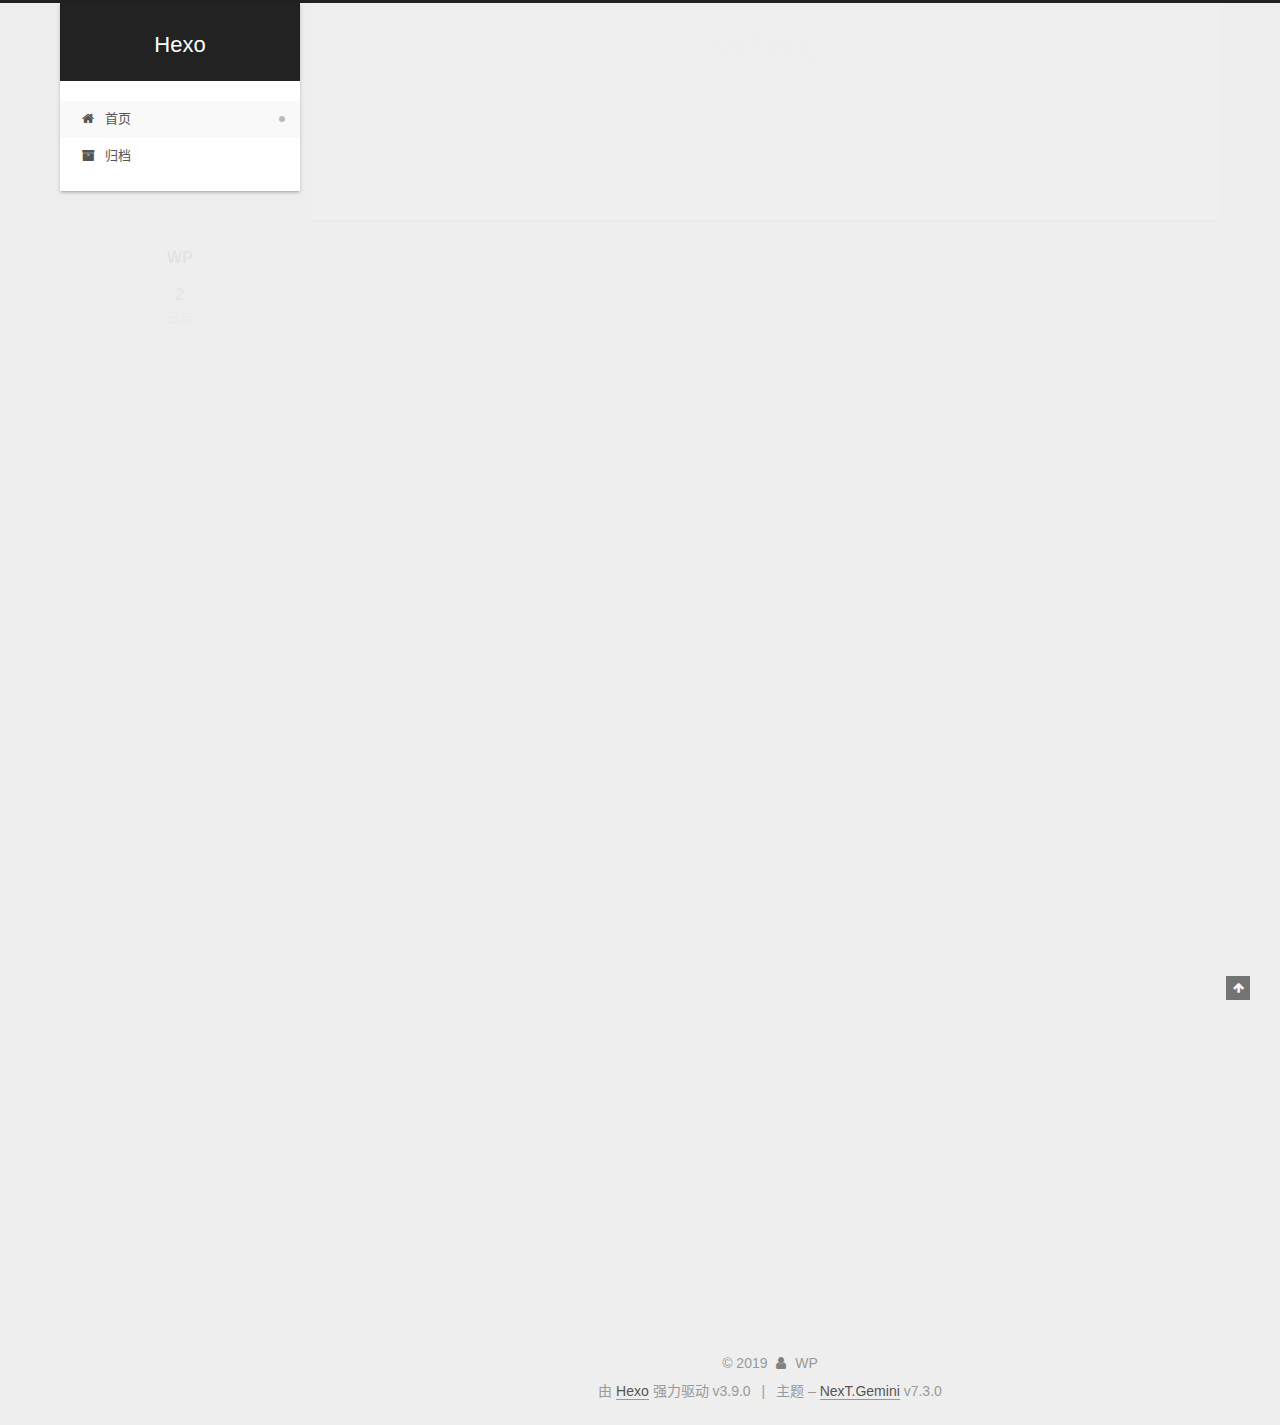
==== commit 889bdd85: "Site updated: 2019-08-16 21:17:04" ====
--- a/index.html
+++ b/index.html
@@ -187,6 +187,85 @@
   
   
   <div class="post-block">
+    <link itemprop="mainEntityOfPage" href="http://ONEMiracle.github.io/2019/08/16/MyFblog/">
+
+    <span hidden itemprop="author" itemscope itemtype="http://schema.org/Person">
+      <meta itemprop="name" content="WP">
+      <meta itemprop="description" content="">
+      <meta itemprop="image" content="/images/avatar.gif">
+    </span>
+
+    <span hidden itemprop="publisher" itemscope itemtype="http://schema.org/Organization">
+      <meta itemprop="name" content="Hexo">
+    </span>
+      <header class="post-header">
+
+        
+          <h1 class="post-title" itemprop="name headline">
+                
+                
+                <a href="/2019/08/16/MyFblog/" class="post-title-link" itemprop="url">MyFblog</a>
+              
+            
+          </h1>
+        
+
+        <div class="post-meta">
+            <span class="post-meta-item">
+              <span class="post-meta-item-icon">
+                <i class="fa fa-calendar-o"></i>
+              </span>
+              
+                <span class="post-meta-item-text">发表于</span>
+              
+
+              
+                
+              
+
+              <time title="创建时间：2019-08-16 21:10:30" itemprop="dateCreated datePublished" datetime="2019-08-16T21:10:30+08:00">2019-08-16</time>
+            </span>
+          
+
+          <br>
+
+        </div>
+      </header>
+
+    
+    
+    
+    <div class="post-body" itemprop="articleBody">
+
+      
+          
+            
+          
+        
+      
+    </div>
+
+    
+    
+    
+
+    <footer class="post-footer">
+        <div class="post-eof"></div>
+    </footer>
+  </div>
+  
+  
+  
+  </article>
+
+    
+      
+
+  <article class="post post-type-normal" itemscope itemtype="http://schema.org/Article">
+  
+  
+  
+  <div class="post-block">
     <link itemprop="mainEntityOfPage" href="http://ONEMiracle.github.io/2019/08/11/hello-world/">
 
     <span hidden itemprop="author" itemscope itemtype="http://schema.org/Person">
@@ -306,7 +385,7 @@
         
           <a href="/archives/">
         
-          <span class="site-state-item-count">1</span>
+          <span class="site-state-item-count">2</span>
           <span class="site-state-item-name">日志</span>
         </a>
       </div>
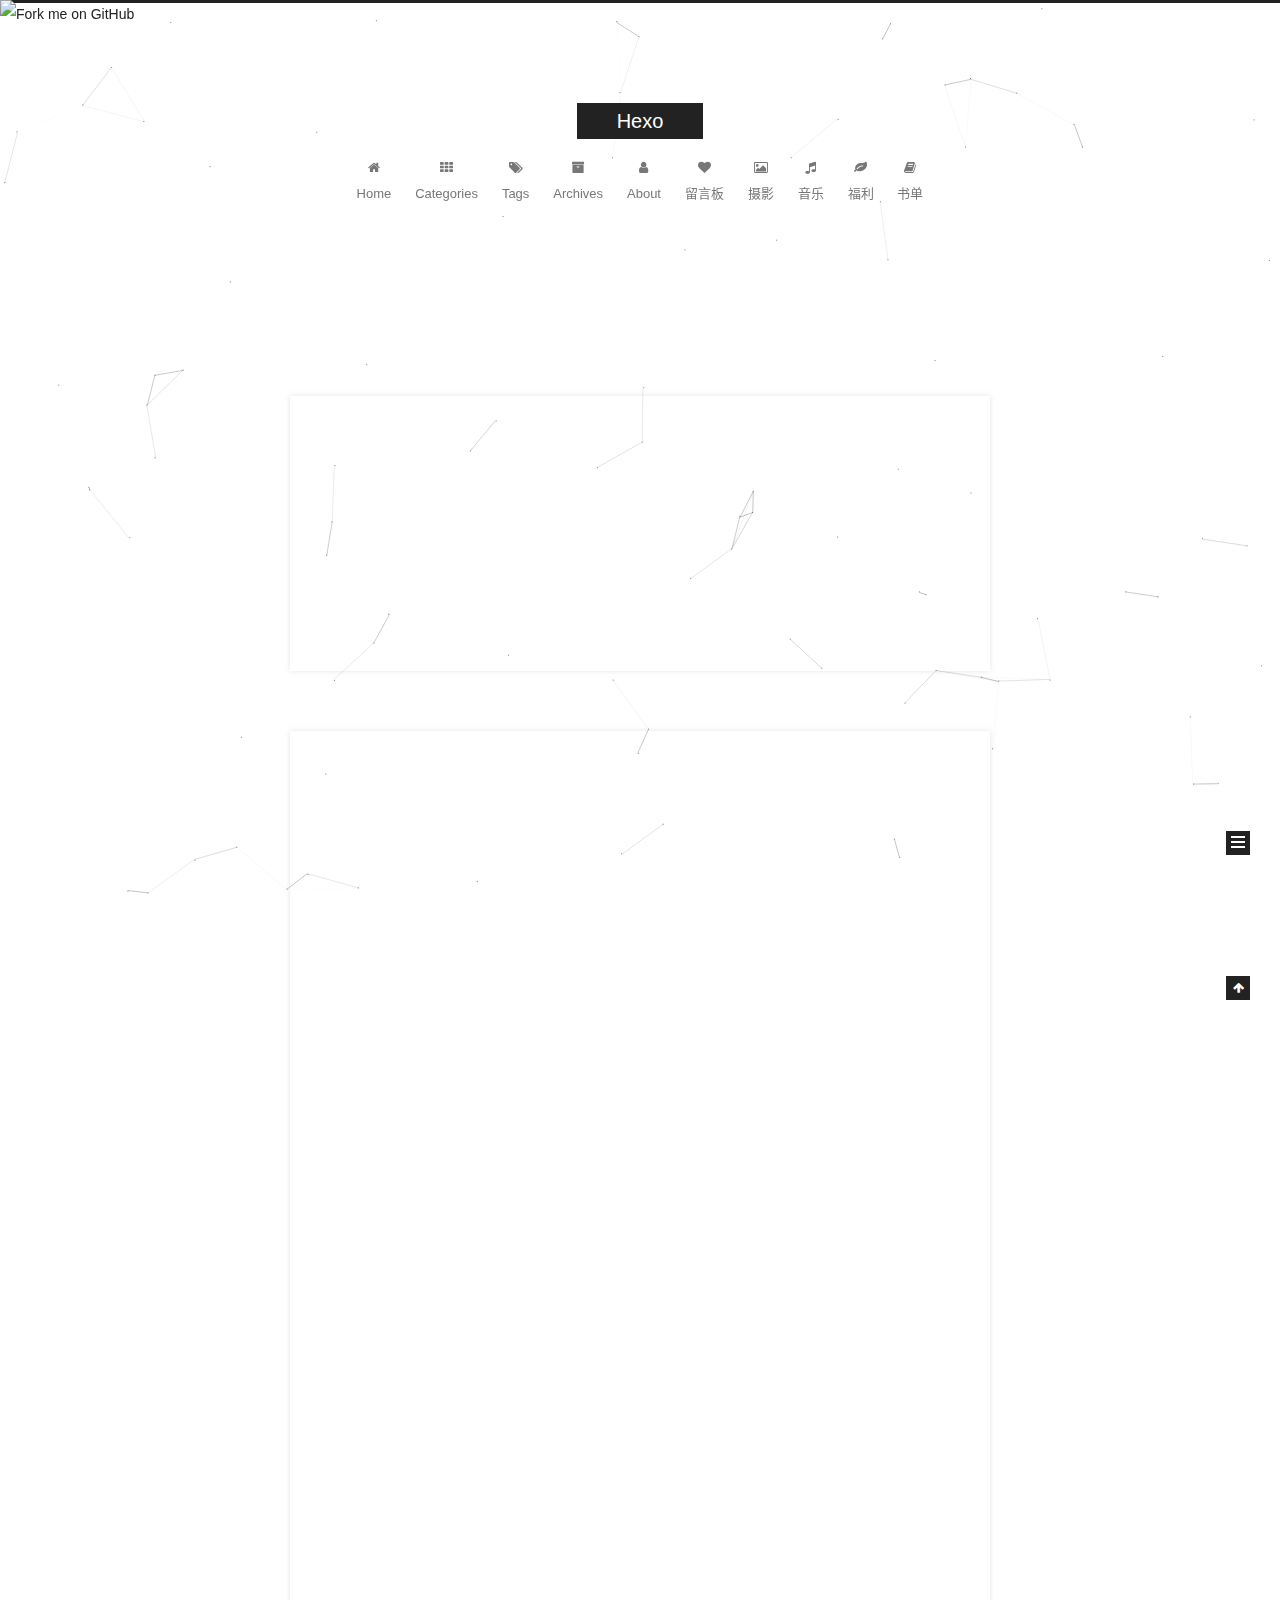
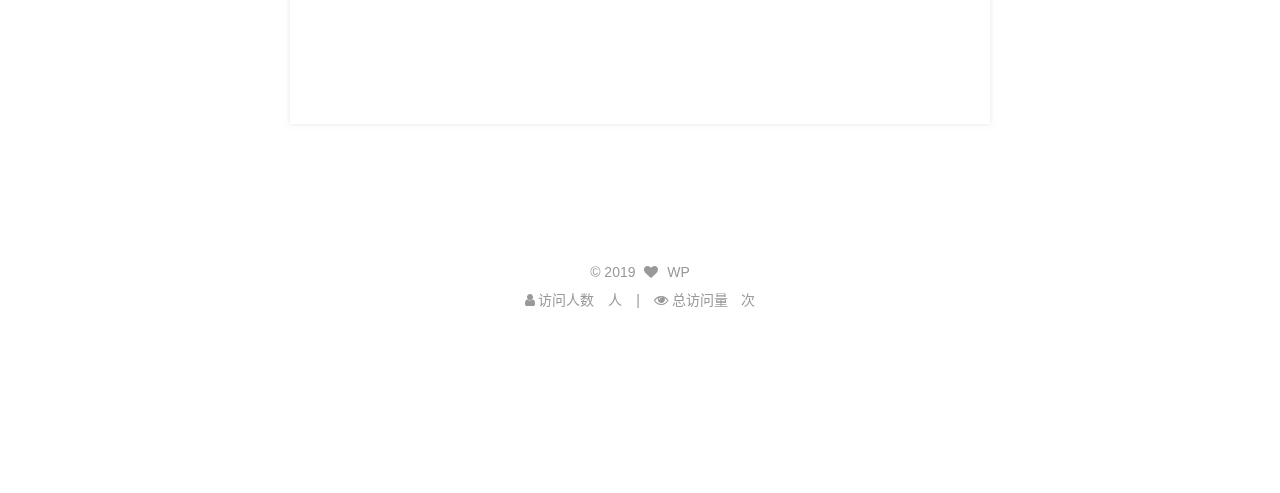
==== commit 76d811ed: "Site updated: 2019-08-16 23:26:53" ====
--- a/index.html
+++ b/index.html
@@ -2,122 +2,273 @@
 
 
 
-
-
-<html class="theme-next gemini use-motion" lang="zh-CN">
-<head>
+  
+
+
+<html class="theme-next muse use-motion" lang="zh-CN">
+<head><meta name="generator" content="Hexo 3.9.0">
   <meta charset="UTF-8">
-<meta name="generator" content="Hexo 3.9.0">
-<meta name="viewport" content="width=device-width, initial-scale=1, maximum-scale=2">
+<meta http-equiv="X-UA-Compatible" content="IE=edge">
+<meta name="viewport" content="width=device-width, initial-scale=1, maximum-scale=1">
 <meta name="theme-color" content="#222">
-<meta http-equiv="X-UA-Compatible" content="IE=edge">
-  <link rel="apple-touch-icon" sizes="180x180" href="/images/apple-touch-icon-next.png?v=7.3.0">
-  <link rel="icon" type="image/png" sizes="32x32" href="/images/favicon-32x32-next.png?v=7.3.0">
-  <link rel="icon" type="image/png" sizes="16x16" href="/images/favicon-16x16-next.png?v=7.3.0">
-  <link rel="mask-icon" href="/images/logo.svg?v=7.3.0" color="#222">
-
-<link rel="stylesheet" href="/css/main.css?v=7.3.0">
-
-
-<link rel="stylesheet" href="/lib/font-awesome/css/font-awesome.min.css?v=4.7.0">
-
-
-<script id="hexo.configurations">
+<script src="//cdn.bootcss.com/pace/1.0.2/pace.min.js"></script>
+<link href="//cdn.bootcss.com/pace/1.0.2/themes/pink/pace-theme-flash.css" rel="stylesheet">
+
+
+
+
+
+
+
+
+<meta http-equiv="Cache-Control" content="no-transform">
+<meta http-equiv="Cache-Control" content="no-siteapp">
+
+
+
+
+
+
+
+
+
+
+
+
+
+
+
+
+  
+  
+  <link href="/lib/fancybox/source/jquery.fancybox.css?v=2.1.5" rel="stylesheet" type="text/css">
+
+
+
+
+
+
+
+<link href="/lib/font-awesome/css/font-awesome.min.css?v=4.6.2" rel="stylesheet" type="text/css">
+
+<link href="/css/main.css?v=5.1.4" rel="stylesheet" type="text/css">
+
+
+  <link rel="apple-touch-icon" sizes="180x180" href="/images/apple-touch-icon-next.png?v=5.1.4">
+
+
+  <link rel="icon" type="image/png" sizes="32x32" href="/uploads/favicon.ico?v=5.1.4">
+
+
+  <link rel="icon" type="image/png" sizes="16x16" href="/uploads/favicon.ico?v=5.1.4">
+
+
+  <link rel="mask-icon" href="/images/logo.svg?v=5.1.4" color="#222">
+
+
+
+
+
+  <meta name="keywords" content="Hexo, NexT">
+
+
+
+
+
+
+
+
+
+
+<meta property="og:type" content="website">
+<meta property="og:title" content="Hexo">
+<meta property="og:url" content="http://ONEMiracle.github.io/index.html">
+<meta property="og:site_name" content="Hexo">
+<meta property="og:locale" content="zh-CN">
+<meta name="twitter:card" content="summary">
+<meta name="twitter:title" content="Hexo">
+
+
+
+<script type="text/javascript" id="hexo.configurations">
   var NexT = window.NexT || {};
   var CONFIG = {
     root: '/',
-    scheme: 'Gemini',
-    version: '7.3.0',
-    sidebar: {"position":"left","display":"post","offset":12,"onmobile":false},
-    back2top: {"enable":true,"sidebar":false,"scrollpercent":false},
-    copycode: {"enable":false,"show_result":false,"style":null},
-    fancybox: false,
-    mediumzoom: false,
-    lazyload: false,
-    pangu: false,
+    scheme: 'Muse',
+    version: '5.1.4',
+    sidebar: {"position":"left","display":"post","offset":12,"b2t":false,"scrollpercent":false,"onmobile":false},
+    fancybox: true,
+    tabs: true,
+    motion: {"enable":true,"async":false,"transition":{"post_block":"fadeIn","post_header":"slideDownIn","post_body":"slideDownIn","coll_header":"slideLeftIn","sidebar":"slideUpIn"}},
+    duoshuo: {
+      userId: '0',
+      author: 'Author'
+    },
     algolia: {
       applicationID: '',
       apiKey: '',
       indexName: '',
       hits: {"per_page":10},
       labels: {"input_placeholder":"Search for Posts","hits_empty":"We didn't find any results for the search: ${query}","hits_stats":"${hits} results found in ${time} ms"}
-    },
-    localsearch: {"enable":false,"trigger":"auto","top_n_per_article":1,"unescape":false,"preload":false},
-    search: {
-      root: '/',
-      path: ''
-    },
-    tabs: true,
-    motion: {"enable":true,"async":false,"transition":{"post_block":"fadeIn","post_header":"slideDownIn","post_body":"slideDownIn","coll_header":"slideLeftIn","sidebar":"slideUpIn"}},
-    translation: {
-      copy_button: '复制',
-      copy_success: '复制成功',
-      copy_failure: '复制失败'
     }
   };
 </script>
 
-  <meta property="og:type" content="website">
-<meta property="og:title" content="Hexo">
-<meta property="og:url" content="http://ONEMiracle.github.io/index.html">
-<meta property="og:site_name" content="Hexo">
-<meta property="og:locale" content="zh-CN">
-<meta name="twitter:card" content="summary">
-<meta name="twitter:title" content="Hexo">
+
+
   <link rel="canonical" href="http://ONEMiracle.github.io/">
 
 
-<script id="page.configurations">
-  CONFIG.page = {
-    sidebar: "",
-  };
+
+
+
+  <title>Hexo</title>
+  
+
+
+
+
+
+
+
+
+
+  <script>
+class Circle {
+    //创建对象
+    //以一个圆为对象
+    //设置随机的 x，y坐标，r半径，_mx，_my移动的距离
+    //this.r是创建圆的半径，参数越大半径越大
+    //this._mx,this._my是移动的距离，参数越大移动
+    constructor(x, y) {
+        this.x = x;
+        this.y = y;
+        this.r = Math.random() * 10 ;
+        this._mx = Math.random() ;
+        this._my = Math.random() ;
+
+    }
+
+    //canvas 画圆和画直线
+    //画圆就是正常的用canvas画一个圆
+    //画直线是两个圆连线，为了避免直线过多，给圆圈距离设置了一个值，距离很远的圆圈，就不做连线处理
+    drawCircle(ctx) {
+        ctx.beginPath();
+        //arc() 方法使用一个中心点和半径，为一个画布的当前子路径添加一条弧。
+        ctx.arc(this.x, this.y, this.r, 0, 360)
+        ctx.closePath();
+        ctx.fillStyle = 'rgba(204, 204, 204, 0.3)';
+        ctx.fill();
+    }
+
+    drawLine(ctx, _circle) {
+        let dx = this.x - _circle.x;
+        let dy = this.y - _circle.y;
+        let d = Math.sqrt(dx * dx + dy * dy)
+        if (d < 150) {
+            ctx.beginPath();
+            //开始一条路径，移动到位置 this.x,this.y。创建到达位置 _circle.x,_circle.y 的一条线：
+            ctx.moveTo(this.x, this.y);   //起始点
+            ctx.lineTo(_circle.x, _circle.y);   //终点
+            ctx.closePath();
+            ctx.strokeStyle = 'rgba(204, 204, 204, 0.3)';
+            ctx.stroke();
+        }
+    }
+
+    // 圆圈移动
+    // 圆圈移动的距离必须在屏幕范围内
+    move(w, h) {
+        this._mx = (this.x < w && this.x > 0) ? this._mx : (-this._mx);
+        this._my = (this.y < h && this.y > 0) ? this._my : (-this._my);
+        this.x += this._mx / 2;
+        this.y += this._my / 2;
+    }
+}
+//鼠标点画圆闪烁变动
+class currentCirle extends Circle {
+    constructor(x, y) {
+        super(x, y)
+    }
+
+    drawCircle(ctx) {
+        ctx.beginPath();
+        //注释内容为鼠标焦点的地方圆圈半径变化
+        //this.r = (this.r < 14 && this.r > 1) ? this.r + (Math.random() * 2 - 1) : 2;
+        this.r = 8;
+        ctx.arc(this.x, this.y, this.r, 0, 360);
+        ctx.closePath();
+        //ctx.fillStyle = 'rgba(0,0,0,' + (parseInt(Math.random() * 100) / 100) + ')'
+        ctx.fillStyle = 'rgba(255, 77, 54, 0.3)'
+        ctx.fill();
+
+    }
+}
+//更新页面用requestAnimationFrame替代setTimeout
+window.requestAnimationFrame = window.requestAnimationFrame || window.mozRequestAnimationFrame || window.webkitRequestAnimationFrame || window.msRequestAnimationFrame;
+
+let canvas = document.getElementById('canvas');
+let ctx = canvas.getContext('2d');
+let w = canvas.width = canvas.offsetWidth;
+let h = canvas.height = canvas.offsetHeight;
+let circles = [];
+let current_circle = new currentCirle(0, 0)
+
+let draw = function () {
+    ctx.clearRect(0, 0, w, h);
+    for (let i = 0; i < circles.length; i++) {
+        circles[i].move(w, h);
+        circles[i].drawCircle(ctx);
+        for (j = i + 1; j < circles.length; j++) {
+            circles[i].drawLine(ctx, circles[j])
+        }
+    }
+    if (current_circle.x) {
+        current_circle.drawCircle(ctx);
+        for (var k = 1; k < circles.length; k++) {
+            current_circle.drawLine(ctx, circles[k])
+        }
+    }
+    requestAnimationFrame(draw)
+}
+
+let init = function (num) {
+    for (var i = 0; i < num; i++) {
+        circles.push(new Circle(Math.random() * w, Math.random() * h));
+    }
+    draw();
+}
+window.addEventListener('load', init(60));
+window.onmousemove = function (e) {
+    e = e || window.event;
+    current_circle.x = e.clientX;
+    current_circle.y = e.clientY;
+}
+window.onmouseout = function () {
+    current_circle.x = null;
+    current_circle.y = null;
+
+};
 </script>
 
-  <title>Hexo</title>
-  
-
-
-
-
-
-
-
-
-  <noscript>
-  <style>
-  .use-motion .motion-element,
-  .use-motion .brand,
-  .use-motion .menu-item,
-  .sidebar-inner,
-  .use-motion .post-block,
-  .use-motion .pagination,
-  .use-motion .comments,
-  .use-motion .post-header,
-  .use-motion .post-body,
-  .use-motion .collection-title { opacity: initial; }
-
-  .use-motion .logo,
-  .use-motion .site-title,
-  .use-motion .site-subtitle {
-    opacity: initial;
-    top: initial;
-  }
-
-  .use-motion .logo-line-before i { left: initial; }
-  .use-motion .logo-line-after i { right: initial; }
-  </style>
-</noscript>
-
 </head>
 
 <body itemscope itemtype="http://schema.org/WebPage" lang="zh-CN">
 
-  <div class="container sidebar-position-left page-home">
+  
+  
+    
+  
+
+  <div class="container sidebar-position-left 
+  page-home">
     <div class="headband"></div>
+<a href="https://github.com/darryrzhong"><img style="position: absolute; top: 0; left: 0; border: 0;" src="https://s3.amazonaws.com/github/ribbons/forkme_left_gray_6d6d6d.png" alt="Fork me on GitHub"></a>
 
     <header id="header" class="header" itemscope itemtype="http://schema.org/WPHeader">
       <div class="header-inner"><div class="site-brand-wrapper">
-  <div class="site-meta">
+  <div class="site-meta ">
+    
 
     <div class="custom-logo-site-title">
       <a href="/" class="brand" rel="start">
@@ -126,10 +277,13 @@
         <span class="logo-line-after"><i></i></span>
       </a>
     </div>
+      
+        <p class="site-subtitle"></p>
+      
   </div>
 
   <div class="site-nav-toggle">
-    <button aria-label="切换导航栏">
+    <button>
       <span class="btn-bar"></span>
       <span class="btn-bar"></span>
       <span class="btn-bar"></span>
@@ -137,50 +291,139 @@
   </div>
 </div>
 
-
-
 <nav class="site-nav">
+  
+
+  
     <ul id="menu" class="menu">
-        
-        
-        
-          
-          <li class="menu-item menu-item-home menu-item-active">
-      
-    
-
-    <a href="/" rel="section"><i class="menu-item-icon fa fa-fw fa-home"></i> <br>首页</a>
-
-  </li>
-        
-        
-        
-          
-          <li class="menu-item menu-item-archives">
-      
-    
-
-    <a href="/archives/" rel="section"><i class="menu-item-icon fa fa-fw fa-archive"></i> <br>归档</a>
-
-  </li>
+      
+        
+        <li class="menu-item menu-item-home">
+          <a href="/" rel="section">
+            
+              <i class="menu-item-icon fa fa-fw fa-home"></i> <br>
+            
+            Home
+          </a>
+        </li>
+      
+        
+        <li class="menu-item menu-item-categories">
+          <a href="/categories/" rel="section">
+            
+              <i class="menu-item-icon fa fa-fw fa-th"></i> <br>
+            
+            Categories
+          </a>
+        </li>
+      
+        
+        <li class="menu-item menu-item-tags">
+          <a href="/tags/" rel="section">
+            
+              <i class="menu-item-icon fa fa-fw fa-tags"></i> <br>
+            
+            Tags
+          </a>
+        </li>
+      
+        
+        <li class="menu-item menu-item-archives">
+          <a href="/archives/" rel="section">
+            
+              <i class="menu-item-icon fa fa-fw fa-archive"></i> <br>
+            
+            Archives
+          </a>
+        </li>
+      
+        
+        <li class="menu-item menu-item-about">
+          <a href="/about/" rel="section">
+            
+              <i class="menu-item-icon fa fa-fw fa-user"></i> <br>
+            
+            About
+          </a>
+        </li>
+      
+        
+        <li class="menu-item menu-item-message">
+          <a href="/message/" rel="section">
+            
+              <i class="menu-item-icon fa fa-fw fa-heart"></i> <br>
+            
+            留言板
+          </a>
+        </li>
+      
+        
+        <li class="menu-item menu-item-photo">
+          <a href="/photo/" rel="section">
+            
+              <i class="menu-item-icon fa fa-fw fa-image"></i> <br>
+            
+            摄影
+          </a>
+        </li>
+      
+        
+        <li class="menu-item menu-item-music">
+          <a href="/music/" rel="section">
+            
+              <i class="menu-item-icon fa fa-fw fa-music"></i> <br>
+            
+            音乐
+          </a>
+        </li>
+      
+        
+        <li class="menu-item menu-item-welfare">
+          <a href="/welfare/" rel="section">
+            
+              <i class="menu-item-icon fa fa-fw fa-leaf"></i> <br>
+            
+            福利
+          </a>
+        </li>
+      
+        
+        <li class="menu-item menu-item-book">
+          <a href="/book/" rel="section">
+            
+              <i class="menu-item-icon fa fa-fw fa-book"></i> <br>
+            
+            书单
+          </a>
+        </li>
+      
+
+      
     </ul>
+  
+
+  
 </nav>
 
-</div>
+
+
+ </div>
     </header>
-
-    
-
 
     <main id="main" class="main">
       <div class="main-inner">
         <div class="content-wrap">
-            
-
           <div id="content" class="content">
             
   <section id="posts" class="posts-expand">
-      
+    
+      
+
+  
+
+  
+  
+  
 
   <article class="post post-type-normal" itemscope itemtype="http://schema.org/Article">
   
@@ -191,66 +434,157 @@
 
     <span hidden itemprop="author" itemscope itemtype="http://schema.org/Person">
       <meta itemprop="name" content="WP">
-      <meta itemprop="description" content="">
-      <meta itemprop="image" content="/images/avatar.gif">
+      <meta itemprop="description" content>
+      <meta itemprop="image" content="/uploads/avatar.jpg">
     </span>
 
     <span hidden itemprop="publisher" itemscope itemtype="http://schema.org/Organization">
       <meta itemprop="name" content="Hexo">
     </span>
+
+    
       <header class="post-header">
 
         
+        
           <h1 class="post-title" itemprop="name headline">
                 
-                
-                <a href="/2019/08/16/MyFblog/" class="post-title-link" itemprop="url">MyFblog</a>
-              
-            
-          </h1>
+                <a class="post-title-link" href="/2019/08/16/MyFblog/" itemprop="url">MyFblog</a></h1>
         
 
         <div class="post-meta">
-            <span class="post-meta-item">
+          <span class="post-time">
+            
               <span class="post-meta-item-icon">
                 <i class="fa fa-calendar-o"></i>
               </span>
               
-                <span class="post-meta-item-text">发表于</span>
-              
-
-              
-                
-              
-
-              <time title="创建时间：2019-08-16 21:10:30" itemprop="dateCreated datePublished" datetime="2019-08-16T21:10:30+08:00">2019-08-16</time>
-            </span>
-          
-
-          <br>
-
-        </div>
+                <span class="post-meta-item-text">Posted on</span>
+              
+              <time title="Post created" itemprop="dateCreated datePublished" datetime="2019-08-16T21:10:30+08:00">
+                2019-08-16
+              </time>
+            
+
+            
+
+            
+          </span>
+
+          
+
+          
+            
+              <span class="post-comments-count">
+              <span class="post-meta-divider">|</span>
+              <span class="post-meta-item-icon">
+                <i class="fa fa-comment-o"></i>
+              </span>
+              
+                <a href="/2019/08/16/MyFblog/#SOHUCS" itemprop="discussionUrl">
+                  <span id="url::http://ONEMiracle.github.io/2019/08/16/MyFblog/" class="cy_cmt_count" data-xid="2019/08/16/MyFblog/" itemprop="commentsCount"></span>
+                </a>
+              
+            
+          
+
+          
+          
+             <span id="/2019/08/16/MyFblog/" class="leancloud_visitors" data-flag-title="MyFblog">
+               <span class="post-meta-divider">|</span>
+               <span class="post-meta-item-icon">
+                 <i class="fa fa-eye"></i>
+               </span>
+               
+                 <span class="post-meta-item-text">Visitors&#58;</span>
+               
+                 <span class="leancloud-visitors-count"></span>
+             </span>
+          
+
+          
+
+          
+            <div class="post-wordcount">
+              
+                
+                <span class="post-meta-item-icon">
+                  <i class="fa fa-file-word-o"></i>
+                </span>
+                
+                  <span class="post-meta-item-text">Words count in article&#58;</span>
+                
+                <span title="Words count in article">
+                  
+                </span>
+              
+
+              
+                <span class="post-meta-divider">|</span>
+              
+
+              
+                <span class="post-meta-item-icon">
+                  <i class="fa fa-clock-o"></i>
+                </span>
+                
+                  <span class="post-meta-item-text">Reading time &asymp;</span>
+                
+                <span title="Reading time">
+                  
+                </span>
+              
+            </div>
+          
+
+          
+
+        </span></div>
       </header>
+    
 
     
     
     
     <div class="post-body" itemprop="articleBody">
 
-      
+
+      
+      
+
+      
+        
           
             
           
         
       
     </div>
-
-    
-    
-    
+    
+    
+    
+
+
+
+    
+
+    
+
+    
+
+
 
     <footer class="post-footer">
+      
+
+      
+
+      
+
+      
+      
         <div class="post-eof"></div>
+      
     </footer>
   </div>
   
@@ -258,8 +592,15 @@
   
   </article>
 
-    
-      
+
+    
+      
+
+  
+
+  
+  
+  
 
   <article class="post post-type-normal" itemscope itemtype="http://schema.org/Article">
   
@@ -270,53 +611,126 @@
 
     <span hidden itemprop="author" itemscope itemtype="http://schema.org/Person">
       <meta itemprop="name" content="WP">
-      <meta itemprop="description" content="">
-      <meta itemprop="image" content="/images/avatar.gif">
+      <meta itemprop="description" content>
+      <meta itemprop="image" content="/uploads/avatar.jpg">
     </span>
 
     <span hidden itemprop="publisher" itemscope itemtype="http://schema.org/Organization">
       <meta itemprop="name" content="Hexo">
     </span>
+
+    
       <header class="post-header">
 
         
+        
           <h1 class="post-title" itemprop="name headline">
                 
-                
-                <a href="/2019/08/11/hello-world/" class="post-title-link" itemprop="url">Hello World</a>
-              
-            
-          </h1>
+                <a class="post-title-link" href="/2019/08/11/hello-world/" itemprop="url">Hello World</a></h1>
         
 
         <div class="post-meta">
-            <span class="post-meta-item">
+          <span class="post-time">
+            
               <span class="post-meta-item-icon">
                 <i class="fa fa-calendar-o"></i>
               </span>
               
-                <span class="post-meta-item-text">发表于</span>
-              
-
-              
-                
-              
-
-              <time title="创建时间：2019-08-11 14:54:36" itemprop="dateCreated datePublished" datetime="2019-08-11T14:54:36+08:00">2019-08-11</time>
-            </span>
-          
-
-          <br>
-
-        </div>
+                <span class="post-meta-item-text">Posted on</span>
+              
+              <time title="Post created" itemprop="dateCreated datePublished" datetime="2019-08-11T14:54:36+08:00">
+                2019-08-11
+              </time>
+            
+
+            
+
+            
+          </span>
+
+          
+
+          
+            
+              <span class="post-comments-count">
+              <span class="post-meta-divider">|</span>
+              <span class="post-meta-item-icon">
+                <i class="fa fa-comment-o"></i>
+              </span>
+              
+                <a href="/2019/08/11/hello-world/#SOHUCS" itemprop="discussionUrl">
+                  <span id="url::http://ONEMiracle.github.io/2019/08/11/hello-world/" class="cy_cmt_count" data-xid="2019/08/11/hello-world/" itemprop="commentsCount"></span>
+                </a>
+              
+            
+          
+
+          
+          
+             <span id="/2019/08/11/hello-world/" class="leancloud_visitors" data-flag-title="Hello World">
+               <span class="post-meta-divider">|</span>
+               <span class="post-meta-item-icon">
+                 <i class="fa fa-eye"></i>
+               </span>
+               
+                 <span class="post-meta-item-text">Visitors&#58;</span>
+               
+                 <span class="leancloud-visitors-count"></span>
+             </span>
+          
+
+          
+
+          
+            <div class="post-wordcount">
+              
+                
+                <span class="post-meta-item-icon">
+                  <i class="fa fa-file-word-o"></i>
+                </span>
+                
+                  <span class="post-meta-item-text">Words count in article&#58;</span>
+                
+                <span title="Words count in article">
+                  
+                </span>
+              
+
+              
+                <span class="post-meta-divider">|</span>
+              
+
+              
+                <span class="post-meta-item-icon">
+                  <i class="fa fa-clock-o"></i>
+                </span>
+                
+                  <span class="post-meta-item-text">Reading time &asymp;</span>
+                
+                <span title="Reading time">
+                  
+                </span>
+              
+            </div>
+          
+
+          
+
+        </span></div>
       </header>
+    
 
     
     
     
     <div class="post-body" itemprop="articleBody">
 
-      
+
+      
+      
+
+      
+        
           
             <p>Welcome to <a href="https://hexo.io/" target="_blank" rel="noopener">Hexo</a>! This is your very first post. Check <a href="https://hexo.io/docs/" target="_blank" rel="noopener">documentation</a> for more info. If you get any problems when using Hexo, you can find the answer in <a href="https://hexo.io/docs/troubleshooting.html" target="_blank" rel="noopener">troubleshooting</a> or you can ask me on <a href="https://github.com/hexojs/hexo/issues" target="_blank" rel="noopener">GitHub</a>.</p>
 <h2 id="Quick-Start"><a href="#Quick-Start" class="headerlink" title="Quick Start"></a>Quick Start</h2><h3 id="Create-a-new-post"><a href="#Create-a-new-post" class="headerlink" title="Create a new post"></a>Create a new post</h3><figure class="highlight bash"><table><tr><td class="gutter"><pre><span class="line">1</span><br></pre></td><td class="code"><pre><span class="line">$ hexo new <span class="string">"My New Post"</span></span><br></pre></td></tr></table></figure>
@@ -336,13 +750,31 @@
         
       
     </div>
-
-    
-    
-    
+    
+    
+    
+
+
+
+    
+
+    
+
+    
+
+
 
     <footer class="post-footer">
+      
+
+      
+
+      
+
+      
+      
         <div class="post-eof"></div>
+      
     </footer>
   </div>
   
@@ -350,6 +782,7 @@
   
   </article>
 
+
     
   </section>
 
@@ -359,7 +792,11 @@
           </div>
           
 
+
+          
+
         </div>
+        
           
   
   <div class="sidebar-toggle">
@@ -371,53 +808,142 @@
   </div>
 
   <aside id="sidebar" class="sidebar">
+    
     <div class="sidebar-inner">
 
-      <div class="site-overview-wrap sidebar-panel sidebar-panel-active">
+      
+
+      
+
+      <section class="site-overview-wrap sidebar-panel sidebar-panel-active">
         <div class="site-overview">
-
           <div class="site-author motion-element" itemprop="author" itemscope itemtype="http://schema.org/Person">
-  <p class="site-author-name" itemprop="name">WP</p>
-  <div class="site-description motion-element" itemprop="description"></div>
-</div>
-  <nav class="site-state motion-element">
-      <div class="site-state-item site-state-posts">
-        
-          <a href="/archives/">
-        
-          <span class="site-state-item-count">2</span>
-          <span class="site-state-item-name">日志</span>
-        </a>
-      </div>
-    
-  </nav>
-
-
+            
+              <img class="site-author-image" itemprop="image" src="/uploads/avatar.jpg" alt="WP">
+            
+              <p class="site-author-name" itemprop="name">WP</p>
+              <p class="site-description motion-element" itemprop="description"></p>
+          </div>
+
+          <nav class="site-state motion-element">
+
+            
+              <div class="site-state-item site-state-posts">
+              
+                <a href="/archives/">
+              
+                  <span class="site-state-item-count">2</span>
+                  <span class="site-state-item-name">posts</span>
+                </a>
+              </div>
+            
+
+            
+
+            
+
+          </nav>
+
+          
+
+          
+            <div class="links-of-author motion-element">
+                
+                  <span class="links-of-author-item">
+                    <a href="https://github.com/darryrzhong" target="_blank" title="GitHub">
+                      
+                        <i class="fa fa-fw fa-github"></i>GitHub</a>
+                  </span>
+                
+                  <span class="links-of-author-item">
+                    <a href="http://weibo.com/darryrzhong" target="_blank" title="Weibo">
+                      
+                        <i class="fa fa-fw fa-weibo"></i>Weibo</a>
+                  </span>
+                
+                  <span class="links-of-author-item">
+                    <a href="http：//https://www.jianshu.com/u/b7fdf53ec0b9" target="_blank" title="Jianshu">
+                      
+                        <i class="fa fa-fw fa-book"></i>Jianshu</a>
+                  </span>
+                
+                  <span class="links-of-author-item">
+                    <a href="https://juejin.im/user/5a6c3b19f265da3e49804988" target="_blank" title="Juejin">
+                      
+                        <i class="fa fa-fw fa-spinner"></i>Juejin</a>
+                  </span>
+                
+            </div>
+          
+
+          
+          
+
+          
+          
+
+          
 
         </div>
-      </div>
+      </section>
+
+      
+
+      
 
     </div>
   </aside>
-  <div id="sidebar-dimmer"></div>
-
-
+
+
+        
       </div>
     </main>
 
     <footer id="footer" class="footer">
       <div class="footer-inner">
         <div class="copyright">&copy; <span itemprop="copyrightYear">2019</span>
-  <span class="with-love" id="animate">
-    <i class="fa fa-user"></i>
+  <span class="with-love">
+    <i class="fa fa-heart"></i>
   </span>
   <span class="author" itemprop="copyrightHolder">WP</span>
+
+  
 </div>
-  <div class="powered-by">由 <a href="https://hexo.io" class="theme-link" rel="noopener" target="_blank">Hexo</a> 强力驱动 v3.9.0</div>
-  <span class="post-meta-divider">|</span>
-  <div class="theme-info">主题 – <a href="https://theme-next.org" class="theme-link" rel="noopener" target="_blank">NexT.Gemini</a> v7.3.0</div>
-
-        
+
+
+  <!--<div class="powered-by">Powered by <a class="theme-link" target="_blank" href="https://hexo.io">Hexo</a></div>-->
+
+
+
+ <!-- <span class="post-meta-divider">|</span>-->
+
+
+
+  <!--<div class="theme-info">Theme &mdash; <a class="theme-link" target="_blank" href="https://github.com/iissnan/hexo-theme-next">NexT.Muse</a> v5.1.4</div>-->
+
+
+
+
+        
+<div class="busuanzi-count">
+  <script async src="https://dn-lbstatics.qbox.me/busuanzi/2.3/busuanzi.pure.mini.js"></script>
+
+  
+    <span class="site-uv">
+      <i class="fa fa-user"></i> 访问人数
+      <span class="busuanzi-value" id="busuanzi_value_site_uv"></span>
+      人
+    </span>
+  
+
+  
+    <span class="site-pv">
+      <i class="fa fa-eye"></i> 总访问量
+      <span class="busuanzi-value" id="busuanzi_value_site_pv"></span>
+      次
+    </span>
+  
+</div>
 
 
 
@@ -429,73 +955,291 @@
         
       </div>
     </footer>
+
+    
       <div class="back-to-top">
         <i class="fa fa-arrow-up"></i>
+        
       </div>
+    
 
     
 
   </div>
 
-  
-  <script src="/lib/jquery/index.js?v=3.4.1"></script>
-  <script src="/lib/velocity/velocity.min.js?v=1.2.1"></script>
-  <script src="/lib/velocity/velocity.ui.min.js?v=1.2.1"></script>
-
-  <script src="/js/utils.js?v=7.3.0"></script>
-  <script src="/js/motion.js?v=7.3.0"></script>
-
-  
-  <script src="/js/affix.js?v=7.3.0"></script>
-  <script src="/js/schemes/pisces.js?v=7.3.0"></script>
-
-
-
-  
-
-  <script src="/js/next-boot.js?v=7.3.0"></script>
-
-  
-
-  
-
-  
-
-
-  
-
-
-
-
-
-
-
-
-
-
-
-
-
-
-
-
-
-
-
-
-
-
-
-
-
-
-
-
-
-
-
-
-
+  <div class="bg_content">
+    <canvas id="canvas"></canvas>
+</div>
+
+
+
+  
+
+<script type="text/javascript">
+  if (Object.prototype.toString.call(window.Promise) !== '[object Function]') {
+    window.Promise = null;
+  }
+</script>
+
+
+
+
+
+
+
+
+
+  
+
+
+  
+
+
+
+
+
+
+
+
+
+
+
+  
+  
+    <script type="text/javascript" src="/lib/jquery/index.js?v=2.1.3"></script>
+  
+
+  
+  
+    <script type="text/javascript" src="/lib/fastclick/lib/fastclick.min.js?v=1.0.6"></script>
+  
+
+  
+  
+    <script type="text/javascript" src="/lib/jquery_lazyload/jquery.lazyload.js?v=1.9.7"></script>
+  
+
+  
+  
+    <script type="text/javascript" src="/lib/velocity/velocity.min.js?v=1.2.1"></script>
+  
+
+  
+  
+    <script type="text/javascript" src="/lib/velocity/velocity.ui.min.js?v=1.2.1"></script>
+  
+
+  
+  
+    <script type="text/javascript" src="/lib/fancybox/source/jquery.fancybox.pack.js?v=2.1.5"></script>
+  
+
+  
+  
+    <script type="text/javascript" src="/lib/canvas-nest/canvas-nest.min.js"></script>
+  
+
+
+  
+
+
+  <script type="text/javascript" src="/js/src/utils.js?v=5.1.4"></script>
+
+  <script type="text/javascript" src="/js/src/motion.js?v=5.1.4"></script>
+
+
+
+  
+  
+
+  
+
+  
+
+
+  <script type="text/javascript" src="/js/src/bootstrap.js?v=5.1.4"></script>
+
+
+
+  
+
+
+  
+
+
+
+
+	
+
+
+
+
+
+  
+
+
+
+
+
+  
+
+
+
+
+  
+    <script id="cy_cmt_num" src="https://changyan.sohu.com/upload/plugins/plugins.list.count.js?clientId=cytxCyGhU"></script>
+  
+
+
+
+
+
+
+
+
+
+  
+
+
+
+
+
+  
+
+  
+  <script src="https://cdn1.lncld.net/static/js/av-core-mini-0.6.4.js"></script>
+  <script>AV.initialize("29xnQ1C2kcwORHYYn7xsWTnS-gzGzoHsz", "Rq1Gk75oRwH78BryWUL4oYzj");</script>
+  <script>
+    function showTime(Counter) {
+      var query = new AV.Query(Counter);
+      var entries = [];
+      var $visitors = $(".leancloud_visitors");
+
+      $visitors.each(function () {
+        entries.push( $(this).attr("id").trim() );
+      });
+
+      query.containedIn('url', entries);
+      query.find()
+        .done(function (results) {
+          var COUNT_CONTAINER_REF = '.leancloud-visitors-count';
+
+          if (results.length === 0) {
+            $visitors.find(COUNT_CONTAINER_REF).text(0);
+            return;
+          }
+
+          for (var i = 0; i < results.length; i++) {
+            var item = results[i];
+            var url = item.get('url');
+            var time = item.get('time');
+            var element = document.getElementById(url);
+
+            $(element).find(COUNT_CONTAINER_REF).text(time);
+          }
+          for(var i = 0; i < entries.length; i++) {
+            var url = entries[i];
+            var element = document.getElementById(url);
+            var countSpan = $(element).find(COUNT_CONTAINER_REF);
+            if( countSpan.text() == '') {
+              countSpan.text(0);
+            }
+          }
+        })
+        .fail(function (object, error) {
+          console.log("Error: " + error.code + " " + error.message);
+        });
+    }
+
+    function addCount(Counter) {
+      var $visitors = $(".leancloud_visitors");
+      var url = $visitors.attr('id').trim();
+      var title = $visitors.attr('data-flag-title').trim();
+      var query = new AV.Query(Counter);
+
+      query.equalTo("url", url);
+      query.find({
+        success: function(results) {
+          if (results.length > 0) {
+            var counter = results[0];
+            counter.fetchWhenSave(true);
+            counter.increment("time");
+            counter.save(null, {
+              success: function(counter) {
+                var $element = $(document.getElementById(url));
+                $element.find('.leancloud-visitors-count').text(counter.get('time'));
+              },
+              error: function(counter, error) {
+                console.log('Failed to save Visitor num, with error message: ' + error.message);
+              }
+            });
+          } else {
+            var newcounter = new Counter();
+            /* Set ACL */
+            var acl = new AV.ACL();
+            acl.setPublicReadAccess(true);
+            acl.setPublicWriteAccess(true);
+            newcounter.setACL(acl);
+            /* End Set ACL */
+            newcounter.set("title", title);
+            newcounter.set("url", url);
+            newcounter.set("time", 1);
+            newcounter.save(null, {
+              success: function(newcounter) {
+                var $element = $(document.getElementById(url));
+                $element.find('.leancloud-visitors-count').text(newcounter.get('time'));
+              },
+              error: function(newcounter, error) {
+                console.log('Failed to create');
+              }
+            });
+          }
+        },
+        error: function(error) {
+          console.log('Error:' + error.code + " " + error.message);
+        }
+      });
+    }
+
+    $(function() {
+      var Counter = AV.Object.extend("Counter");
+      if ($('.leancloud_visitors').length == 1) {
+        addCount(Counter);
+      } else if ($('.post-title-link').length > 1) {
+        showTime(Counter);
+      }
+    });
+  </script>
+
+
+
+  
+
+  
+<script>
+(function(){
+    var bp = document.createElement('script');
+    var curProtocol = window.location.protocol.split(':')[0];
+    if (curProtocol === 'https') {
+        bp.src = 'https://zz.bdstatic.com/linksubmit/push.js';        
+    }
+    else {
+        bp.src = 'http://push.zhanzhang.baidu.com/push.js';
+    }
+    var s = document.getElementsByTagName("script")[0];
+    s.parentNode.insertBefore(bp, s);
+})();
+</script>
+
+
+  
+  
+
+  
+
+  
+
+  
 
 
 
--- a/css/main.css
+++ b/css/main.css
@@ -1,53 +1,66 @@
-border-radius: 50% {
-  border-radius: 50%;
-}
-display: none {
-  display: none;
-}
-display: block {
-  display: block;
-}
-/* normalize.css v8.0.1 | MIT License | github.com/necolas/normalize.css */
+/* normalize.css v3.0.2 | MIT License | git.io/normalize */
 html {
-  line-height: 1.15; /* 1 */
+  font-family: sans-serif; /* 1 */
+  -ms-text-size-adjust: 100%; /* 2 */
   -webkit-text-size-adjust: 100%; /* 2 */
 }
 body {
   margin: 0;
 }
-main {
+article,
+aside,
+details,
+figcaption,
+figure,
+footer,
+header,
+hgroup,
+main,
+menu,
+nav,
+section,
+summary {
   display: block;
+}
+audio,
+canvas,
+progress,
+video {
+  display: inline-block; /* 1 */
+  vertical-align: baseline; /* 2 */
+}
+audio:not([controls]) {
+  display: none;
+  height: 0;
+}
+[hidden],
+template {
+  display: none;
+}
+a {
+  background-color: transparent;
+}
+a:active,
+a:hover {
+  outline: 0;
+}
+abbr[title] {
+  border-bottom: 1px dotted;
+}
+b,
+strong {
+  font-weight: bold;
+}
+dfn {
+  font-style: italic;
 }
 h1 {
   font-size: 2em;
   margin: 0.67em 0;
 }
-hr {
-  box-sizing: content-box; /* 1 */
-  height: 0; /* 1 */
-  overflow: visible; /* 2 */
-}
-pre {
-  font-family: monospace, monospace; /* 1 */
-  font-size: 1em; /* 2 */
-}
-a {
-  background-color: transparent;
-}
-abbr[title] {
-  border-bottom: none; /* 1 */
-  text-decoration: underline; /* 2 */
-  text-decoration: underline dotted; /* 2 */
-}
-b,
-strong {
-  font-weight: bolder;
-}
-code,
-kbd,
-samp {
-  font-family: monospace, monospace; /* 1 */
-  font-size: 1em; /* 2 */
+mark {
+  background: #ff0;
+  color: #000;
 }
 small {
   font-size: 80%;
@@ -59,102 +72,112 @@
   position: relative;
   vertical-align: baseline;
 }
+sup {
+  top: -0.5em;
+}
 sub {
   bottom: -0.25em;
 }
-sup {
-  top: -0.5em;
-}
 img {
-  border-style: none;
+  border: 0;
+}
+svg:not(:root) {
+  overflow: hidden;
+}
+figure {
+  margin: 1em 40px;
+}
+hr {
+  -moz-box-sizing: content-box;
+  box-sizing: content-box;
+  height: 0;
+}
+pre {
+  overflow: auto;
+}
+code,
+kbd,
+pre,
+samp {
+  font-family: monospace, monospace;
+  font-size: 1em;
 }
 button,
 input,
 optgroup,
 select,
 textarea {
-  font-family: inherit; /* 1 */
-  font-size: 100%; /* 1 */
-  line-height: 1.15; /* 1 */
-  margin: 0; /* 2 */
-}
-button,
-input {
-/* 1 */
+  color: inherit; /* 1 */
+  font: inherit; /* 2 */
+  margin: 0; /* 3 */
+}
+button {
   overflow: visible;
 }
 button,
 select {
-/* 1 */
   text-transform: none;
 }
 button,
-[type="button"],
-[type="reset"],
-[type="submit"] {
-  -webkit-appearance: button;
+html input[type="button"],
+input[type="reset"],
+input[type="submit"] {
+  -webkit-appearance: button; /* 2 */
+  cursor: pointer; /* 3 */
+}
+button[disabled],
+html input[disabled] {
+  cursor: default;
 }
 button::-moz-focus-inner,
-[type="button"]::-moz-focus-inner,
-[type="reset"]::-moz-focus-inner,
-[type="submit"]::-moz-focus-inner {
-  border-style: none;
+input::-moz-focus-inner {
+  border: 0;
   padding: 0;
 }
-button:-moz-focusring,
-[type="button"]:-moz-focusring,
-[type="reset"]:-moz-focusring,
-[type="submit"]:-moz-focusring {
-  outline: 1px dotted ButtonText;
+input {
+  line-height: normal;
+}
+input[type="checkbox"],
+input[type="radio"] {
+  box-sizing: border-box; /* 1 */
+  padding: 0; /* 2 */
+}
+input[type="number"]::-webkit-inner-spin-button,
+input[type="number"]::-webkit-outer-spin-button {
+  height: auto;
+}
+input[type="search"] {
+  -webkit-appearance: textfield; /* 1 */
+  -moz-box-sizing: content-box;
+  -webkit-box-sizing: content-box; /* 2 */
+  box-sizing: content-box;
+}
+input[type="search"]::-webkit-search-cancel-button,
+input[type="search"]::-webkit-search-decoration {
+  -webkit-appearance: none;
 }
 fieldset {
-  padding: 0.35em 0.75em 0.625em;
+  border: 1px solid #c0c0c0;
+  margin: 0 2px;
+  padding: 0.35em 0.625em 0.75em;
 }
 legend {
-  box-sizing: border-box; /* 1 */
-  color: inherit; /* 2 */
-  display: table; /* 1 */
-  max-width: 100%; /* 1 */
-  padding: 0; /* 3 */
-  white-space: normal; /* 1 */
-}
-progress {
-  vertical-align: baseline;
+  border: 0; /* 1 */
+  padding: 0; /* 2 */
 }
 textarea {
   overflow: auto;
 }
-[type="checkbox"],
-[type="radio"] {
-  box-sizing: border-box; /* 1 */
-  padding: 0; /* 2 */
-}
-[type="number"]::-webkit-inner-spin-button,
-[type="number"]::-webkit-outer-spin-button {
-  height: auto;
-}
-[type="search"] {
-  -webkit-appearance: textfield; /* 1 */
-  outline-offset: -2px; /* 2 */
-}
-[type="search"]::-webkit-search-decoration {
-  -webkit-appearance: none;
-}
-::-webkit-file-upload-button {
-  -webkit-appearance: button; /* 1 */
-  font: inherit; /* 2 */
-}
-details {
-  display: block;
-}
-summary {
-  display: list-item;
-}
-template {
-  display: none;
-}
-[hidden] {
-  display: none;
+optgroup {
+  font-weight: bold;
+}
+table {
+  border-collapse: collapse;
+  border-spacing: 0;
+}
+td,
+th {
+  padding: 0;
 }
 ::selection {
   background: #262a30;
@@ -163,14 +186,24 @@
 body {
   position: relative;
   font-family: 'Lato', "PingFang SC", "Microsoft YaHei", sans-serif;
-  font-size: 1em;
+  font-size: 14px;
   line-height: 2;
   color: #555;
-  background: #eee;
-}
-@media (max-width: 991px) {
+  background: #fff;
+}
+@media (max-width: 767px) {
   body {
     padding-right: 0 !important;
+  }
+}
+@media (min-width: 768px) and (max-width: 991px) {
+  body {
+    padding-right: 0 !important;
+  }
+}
+@media (min-width: 1600px) {
+  body {
+    font-size: 16px;
   }
 }
 h1,
@@ -179,54 +212,84 @@
 h4,
 h5,
 h6 {
-  margin: 20px 0 15px;
+  margin: 0;
   padding: 0;
   font-weight: bold;
   line-height: 1.5;
   font-family: 'Lato', "PingFang SC", "Microsoft YaHei", sans-serif;
 }
+h2,
+h3,
+h4,
+h5,
+h6 {
+  margin: 20px 0 15px;
+}
 h1 {
-  font-size: 1.75em;
+  font-size: 22px;
+}
+@media (max-width: 767px) {
+  h1 {
+    font-size: 18px;
+  }
 }
 h2 {
-  font-size: 1.625em;
+  font-size: 20px;
+}
+@media (max-width: 767px) {
+  h2 {
+    font-size: 16px;
+  }
 }
 h3 {
-  font-size: 1.5em;
+  font-size: 18px;
+}
+@media (max-width: 767px) {
+  h3 {
+    font-size: 14px;
+  }
 }
 h4 {
-  font-size: 1.375em;
+  font-size: 16px;
+}
+@media (max-width: 767px) {
+  h4 {
+    font-size: 12px;
+  }
 }
 h5 {
-  font-size: 1.25em;
+  font-size: 14px;
+}
+@media (max-width: 767px) {
+  h5 {
+    font-size: 10px;
+  }
 }
 h6 {
-  font-size: 1.125em;
+  font-size: 12px;
+}
+@media (max-width: 767px) {
+  h6 {
+    font-size: 8px;
+  }
 }
 p {
   margin: 0 0 20px 0;
 }
-a,
-span.exturl {
-  overflow-wrap: break-word;
-  word-wrap: break-word;
-  background-color: transparent;
+a {
   color: #555;
   text-decoration: none;
   outline: none;
   border-bottom: 1px solid #999;
-  cursor: pointer;
-}
-a:hover,
-span.exturl:hover {
+  word-wrap: break-word;
+}
+a:hover {
   color: #222;
   border-bottom-color: #222;
 }
-video {
-  max-width: 100%;
-  display: block;
-  margin-left: auto;
-  margin-right: auto;
+blockquote {
+  margin: 0;
+  padding: 0;
 }
 img {
   display: block;
@@ -242,13 +305,9 @@
   background-image: repeating-linear-gradient(-45deg, #fff, #fff 4px, transparent 4px, transparent 8px);
 }
 blockquote {
-  margin: 0;
   padding: 0 15px;
   color: #666;
   border-left: 4px solid #ddd;
-}
-blockquote p {
-  font-family: STKaiti, KaiTi, 'Lato', "PingFang SC", "Microsoft YaHei", sans-serif;
 }
 blockquote cite::before {
   content: "-";
@@ -267,7 +326,7 @@
   box-shadow: 0.1em 0.1em 0.2em rgba(0,0,0,0.1);
   background-color: #f9f9f9;
   font-family: inherit;
-  background-image: linear-gradient(top, #eee, #fff, #eee);
+  background-image: -webkit-linear-gradient(top, #eee, #fff, #eee);
   padding: 0.1em 0.3em;
   white-space: nowrap;
 }
@@ -300,12 +359,12 @@
   margin-left: auto;
   margin-right: auto;
 }
-.clearfix::before,
-.clearfix::after {
+.clearfix:before,
+.clearfix:after {
   content: " ";
   display: table;
 }
-.clearfix::after {
+.clearfix:after {
   clear: both;
 }
 .pullquote {
@@ -321,12 +380,12 @@
   margin-left: 10px;
   margin-right: 5px;
 }
-.affix {
+.affix.affix.affix {
   position: fixed;
 }
 .translation {
   margin-top: -20px;
-  font-size: 0.875em;
+  font-size: 14px;
   color: #999;
 }
 .scrollbar-measure {
@@ -339,24 +398,20 @@
 .use-motion .motion-element {
   opacity: 0;
 }
-.table-container {
+table {
   margin: 20px 0;
-  overflow: auto;
-  -webkit-overflow-scrolling: touch;
-}
-.highlight .table-container {
-  margin: 0px;
-}
-table {
   width: 100%;
   border-collapse: collapse;
   border-spacing: 0;
-  font-size: 0.875em;
-}
-table > tbody > tr:nth-of-type(odd) {
+  border: 1px solid #ddd;
+  font-size: 14px;
+  table-layout: fixed;
+  word-wrap: break-all;
+}
+table>tbody>tr:nth-of-type(odd) {
   background-color: #f9f9f9;
 }
-table > tbody > tr:hover {
+table>tbody>tr:hover {
   background-color: #f5f5f5;
 }
 caption,
@@ -369,8 +424,8 @@
 }
 th,
 td {
-  border: 1px solid #ddd;
   border-bottom: 3px solid #ddd;
+  border-right: 1px solid #eee;
 }
 th {
   padding-bottom: 10px;
@@ -385,57 +440,53 @@
 }
 .container {
   position: relative;
+  min-height: 100%;
 }
 .header-inner {
   margin: 0 auto;
   padding: 100px 0 70px;
-  width: calc(100% - 20px);
-}
-@media (min-width: 1200px) {
-  .container .header-inner {
-    width: 1160px;
-  }
+  width: 700px;
 }
 @media (min-width: 1600px) {
   .container .header-inner {
-    width: 73%;
-  }
+    width: 900px;
+  }
+}
+.main {
+  padding-bottom: 150px;
 }
 .main-inner {
   margin: 0 auto;
-  width: calc(100% - 20px);
-}
-@media (min-width: 1200px) {
-  .container .main-inner {
-    width: 1160px;
-  }
+  width: 700px;
 }
 @media (min-width: 1600px) {
   .container .main-inner {
-    width: 73%;
+    width: 900px;
   }
 }
 .footer {
-  padding: 20px 0;
+  position: absolute;
+  left: 0;
+  bottom: 0;
+  width: 100%;
+  min-height: 50px;
 }
 .footer-inner {
   box-sizing: border-box;
-  margin: 0px auto;
-  width: calc(100% - 20px);
-}
-@media (min-width: 1200px) {
-  .container .footer-inner {
-    width: 1160px;
-  }
+  margin: 20px auto;
+  width: 700px;
 }
 @media (min-width: 1600px) {
   .container .footer-inner {
-    width: 73%;
+    width: 900px;
   }
 }
 pre,
 .highlight {
+  overflow: auto;
   margin: 20px 0;
+  padding: 0;
+  font-size: 13px;
   color: #4d4d4c;
   background: #f7f7f7;
   line-height: 1.6;
@@ -445,15 +496,14 @@
   font-family: consolas, Menlo, "PingFang SC", "Microsoft YaHei", monospace;
 }
 code {
-  overflow-wrap: break-word;
+  padding: 2px 4px;
   word-wrap: break-word;
-  padding: 2px 4px;
   color: #555;
   background: #eee;
   border-radius: 3px;
+  font-size: 13px;
 }
 pre {
-  overflow: auto;
   padding: 10px;
 }
 pre code {
@@ -462,8 +512,8 @@
   background: none;
   text-shadow: none;
 }
-.highlight *::selection {
-  background: #d6d6d6;
+.highlight {
+  border-radius: 1px;
 }
 .highlight pre {
   border: none;
@@ -480,19 +530,17 @@
   padding: 0;
 }
 .highlight figcaption {
+  font-size: 1em;
   color: #4d4d4c;
   line-height: 1em;
-  margin: 0em;
-  padding: 0.5em;
-  background: #eee;
-  border-bottom: 1px solid #e9e9e9;
-}
-.highlight figcaption::before,
-.highlight figcaption::after {
+  margin-bottom: 1em;
+}
+.highlight figcaption:before,
+.highlight figcaption:after {
   content: " ";
   display: table;
 }
-.highlight figcaption::after {
+.highlight figcaption:after {
   clear: both;
 }
 .highlight figcaption a {
@@ -512,7 +560,11 @@
 .highlight .code pre {
   width: 100%;
   padding-left: 10px;
+  padding-right: 10px;
   background-color: #f7f7f7;
+}
+.highlight .line {
+  height: 20px;
 }
 .gutter {
   -webkit-user-select: none;
@@ -533,11 +585,7 @@
   background: #dfd;
 }
 pre .meta {
-  color: #eab700;
-  -webkit-user-select: none;
-  -moz-user-select: none;
-  -ms-user-select: none;
-  user-select: none;
+  color: #8959a8;
 }
 pre .comment {
   color: #8e908c;
@@ -545,7 +593,6 @@
 pre .variable,
 pre .attribute,
 pre .tag,
-pre .name,
 pre .regexp,
 pre .ruby .constant,
 pre .xml .tag .title,
@@ -560,7 +607,6 @@
 pre .number,
 pre .preprocessor,
 pre .built_in,
-pre .builtin-name,
 pre .literal,
 pre .params,
 pre .constant,
@@ -570,13 +616,13 @@
 pre .ruby .class .title,
 pre .css .rules .attribute,
 pre .string,
-pre .symbol,
 pre .value,
 pre .inheritance,
 pre .header,
 pre .ruby .symbol,
 pre .xml .cdata,
 pre .special,
+pre .number,
 pre .formula {
   color: #718c00;
 }
@@ -598,8 +644,18 @@
 pre .javascript .function {
   color: #8959a8;
 }
-.posts-expand .post-body img.full-image {
+.full-image.full-image.full-image.full-image {
   border: none;
+  max-width: 100%;
+  width: auto;
+  margin: 20px auto 25px;
+}
+@media (min-width: 992px) {
+  .full-image.full-image.full-image.full-image {
+    max-width: none;
+    width: 110%;
+    margin: 25px -5%;
+  }
 }
 .blockquote-center,
 .page-home .post-type-quote blockquote,
@@ -653,15 +709,24 @@
   box-sizing: border-box;
   padding: 0 3px;
   border: none;
+}
+.post .group-picture-row {
+  overflow: hidden;
+  margin-top: 6px;
+}
+.post .group-picture-row:first-child {
+  margin-top: 0;
+}
+.post .group-picture-column {
+  float: left;
+}
+.page-post-detail .post-body .group-picture-column {
+  float: none;
+  margin-top: 10px;
+  width: auto !important;
+}
+.page-post-detail .post-body .group-picture-column img {
   margin: 0 auto;
-}
-.post-body .group-picture-row {
-  overflow: hidden;
-  margin-bottom: 6px;
-}
-.post-body .group-picture-column {
-  float: left;
-  margin-bottom: 10px;
 }
 .page-archive .group-picture-container {
   overflow: hidden;
@@ -675,28 +740,6 @@
 .page-archive .group-picture-column {
   max-width: 150px;
   max-height: 150px;
-}
-.post-body .label {
-  display: inline;
-  padding: 0 2px;
-}
-.post-body .label.default {
-  background-color: #f0f0f0;
-}
-.post-body .label.primary {
-  background-color: #efe6f7;
-}
-.post-body .label.info {
-  background-color: #e5f2f8;
-}
-.post-body .label.success {
-  background-color: #e7f4e9;
-}
-.post-body .label.warning {
-  background-color: #fcf6e1;
-}
-.post-body .label.danger {
-  background-color: #fae8eb;
 }
 .post-body .note {
   position: relative;
@@ -721,8 +764,7 @@
 .post-body .note ol:first-child,
 .post-body .note table:first-child,
 .post-body .note pre:first-child,
-.post-body .note blockquote:first-child,
-.post-body .note img:first-child {
+.post-body .note blockquote:first-child {
   margin-top: 0;
 }
 .post-body .note p:last-child,
@@ -730,8 +772,7 @@
 .post-body .note ol:last-child,
 .post-body .note table:last-child,
 .post-body .note pre:last-child,
-.post-body .note blockquote:last-child,
-.post-body .note img:last-child {
+.post-body .note blockquote:last-child {
   margin-bottom: 0;
 }
 .post-body .note.default {
@@ -794,6 +835,29 @@
 .post-body .note.danger h6 {
   color: #d9534f;
 }
+.post-body .label {
+  display: inline;
+  padding: 0 2px;
+  white-space: nowrap;
+}
+.post-body .label.default {
+  background-color: #f0f0f0;
+}
+.post-body .label.primary {
+  background-color: #efe6f7;
+}
+.post-body .label.info {
+  background-color: #e5f2f8;
+}
+.post-body .label.success {
+  background-color: #e7f4e9;
+}
+.post-body .label.warning {
+  background-color: #fcf6e1;
+}
+.post-body .label.danger {
+  background-color: #fae8eb;
+}
 .post-body .tabs {
   position: relative;
   display: block;
@@ -804,7 +868,6 @@
   margin: 0;
   padding: 0;
   display: flex;
-  flex-wrap: wrap;
   margin-bottom: -1px;
 }
 @media (max-width: 413px) {
@@ -814,24 +877,22 @@
   }
 }
 .post-body .tabs ul.nav-tabs li.tab {
-  flex-grow: 1;
-  list-style-type: none;
-  background-color: #fff;
+  list-style-type: none !important;
+  margin: 0 0.25em 0 0;
   border-top: 3px solid transparent;
+  border-left: 1px solid transparent;
   border-right: 1px solid transparent;
-  border-bottom: 1px solid #ddd;
-  border-left: 1px solid transparent;
 }
 @media (max-width: 413px) {
   .post-body .tabs ul.nav-tabs li.tab {
+    margin: initial;
     border-top: 1px solid transparent;
+    border-left: 3px solid transparent;
     border-right: 1px solid transparent;
     border-bottom: 1px solid transparent;
-    border-left: 3px solid transparent;
   }
 }
 .post-body .tabs ul.nav-tabs li.tab a {
-  text-align: center;
   outline: 0;
   border-bottom: initial;
   display: block;
@@ -846,41 +907,44 @@
 }
 .post-body .tabs ul.nav-tabs li.tab.active {
   border-top: 3px solid #fc6423;
+  border-left: 1px solid #ddd;
   border-right: 1px solid #ddd;
-  border-bottom: 1px solid transparent;
-  border-left: 1px solid #ddd;
+  background-color: #fff;
 }
 @media (max-width: 413px) {
   .post-body .tabs ul.nav-tabs li.tab.active {
     border-top: 1px solid #ddd;
+    border-left: 3px solid #fc6423;
     border-right: 1px solid #ddd;
     border-bottom: 1px solid #ddd;
-    border-left: 3px solid #fc6423;
   }
 }
 .post-body .tabs ul.nav-tabs li.tab.active a {
   cursor: default;
   color: #555;
 }
+.post-body .tabs .tab-content {
+  background-color: #fff;
+}
 .post-body .tabs .tab-content .tab-pane {
   border: 1px solid #ddd;
   padding: 20px 20px 0 20px;
 }
 .post-body .tabs .tab-content .tab-pane:not(.active) {
-  display: none;
+  display: none !important;
 }
 .post-body .tabs .tab-content .tab-pane.active {
-  display: block;
+  display: block !important;
 }
 .btn {
   display: inline-block;
   padding: 0 20px;
-  font-size: 0.875em;
-  color: #555;
-  background: #fff;
-  border: 2px solid #555;
+  font-size: 14px;
+  color: #fff;
+  background: #222;
+  border: 2px solid #222;
   text-decoration: none;
-  border-radius: 2px;
+  border-radius: 0;
   transition-property: background-color;
   transition-duration: 0.2s;
   transition-timing-function: ease-in-out;
@@ -889,8 +953,8 @@
 }
 .btn:hover {
   border-color: #222;
-  color: #fff;
-  background: #222;
+  color: #222;
+  background: #fff;
 }
 .btn +.btn {
   margin: 0 0 8px 8px;
@@ -984,7 +1048,13 @@
 }
 .comments {
   margin: 60px 20px 0;
-  overflow: hidden;
+}
+.tag-cloud {
+  text-align: center;
+}
+.tag-cloud a {
+  display: inline-block;
+  margin: 10px;
 }
 .back-to-top {
   box-sizing: border-box;
@@ -996,26 +1066,28 @@
   width: 24px;
   background: #222;
   font-size: 12px;
-  opacity: 0.6;
+  opacity: 1;
   color: #fff;
   cursor: pointer;
   text-align: center;
+  -webkit-transform: translateZ(0);
   transition-property: bottom;
   transition-duration: 0.2s;
   transition-timing-function: ease-in-out;
   transition-delay: 0s;
 }
-.back-to-top:hover {
-  color: #fc6423;
+@media (min-width: 768px) and (max-width: 991px) {
+  .back-to-top {
+    display: none !important;
+  }
+}
+@media (max-width: 767px) {
+  .back-to-top {
+    display: none !important;
+  }
 }
 .back-to-top.back-to-top-on {
-  bottom: 30px;
-}
-@media (max-width: 991px) {
-  .back-to-top {
-    opacity: 0.8;
-    right: 20px;
-  }
+  bottom: 19px;
 }
 .header {
   background: transparent;
@@ -1043,7 +1115,6 @@
   color: #fff;
   background: #222;
   border-bottom: none;
-  line-height: 1.375em;
 }
 .brand:hover {
   color: #fff;
@@ -1057,23 +1128,22 @@
 .site-title {
   display: inline-block;
   vertical-align: top;
-  line-height: 1.5;
-  font-size: 1.375em;
+  line-height: 36px;
+  font-size: 20px;
   font-weight: normal;
   font-family: 'Lato', "PingFang SC", "Microsoft YaHei", sans-serif;
 }
 .site-subtitle {
   margin-top: 10px;
-  font-size: 0.8125em;
-  color: #ddd;
+  font-size: 13px;
+  color: #999;
 }
 .use-motion .brand {
   opacity: 0;
 }
 .use-motion .logo,
 .use-motion .site-title,
-.use-motion .site-subtitle,
-.use-motion .custom-logo-image {
+.use-motion .site-subtitle {
   opacity: 0;
   position: relative;
   top: -10px;
@@ -1081,6 +1151,7 @@
 .site-nav-toggle {
   display: none;
   position: absolute;
+  top: 10px;
   left: 10px;
 }
 @media (max-width: 767px) {
@@ -1123,15 +1194,14 @@
   margin: 0 10px;
   list-style: none;
 }
-@media (max-width: 767px) {
+@media screen and (max-width: 767px) {
   .menu .menu-item {
     margin-top: 10px;
   }
 }
-.menu .menu-item a,
-.menu .menu-item span.exturl {
+.menu .menu-item a {
   display: block;
-  font-size: 0.8125em;
+  font-size: 13px;
   line-height: inherit;
   border-bottom: 1px solid transparent;
   transition-property: border-color;
@@ -1139,8 +1209,7 @@
   transition-timing-function: ease-in-out;
   transition-delay: 0s;
 }
-.menu .menu-item a:hover,
-.menu .menu-item span.exturl:hover {
+.menu .menu-item a:hover {
   border-bottom-color: #222;
 }
 .menu .menu-item .fa {
@@ -1150,25 +1219,37 @@
   opacity: 0;
 }
 .post-body {
-  overflow-wrap: break-word;
-  word-wrap: break-word;
   font-family: 'Lato', "PingFang SC", "Microsoft YaHei", sans-serif;
 }
-.post-body span.exturl .fa {
-  font-size: 0.875em;
-  margin-left: 4px;
+@media (max-width: 767px) {
+  .post-body {
+    word-break: break-word;
+  }
+}
+.post-body .fancybox img {
+  display: block !important;
+  margin: 0 auto;
+  cursor: pointer;
+  cursor: zoom-in;
+  cursor: -webkit-zoom-in;
 }
 .post-body .image-caption,
 .post-body .figure .caption {
   margin: -20px auto 15px;
   text-align: center;
-  font-size: 0.875em;
+  font-size: 14px;
   color: #999;
   font-weight: bold;
   line-height: 1;
 }
 .post-sticky-flag {
   display: inline-block;
+  font-size: 16px;
+  -ms-transform: rotate(30deg);
+  -webkit-transform: rotate(30deg);
+  -moz-transform: rotate(30deg);
+  -ms-transform: rotate(30deg);
+  -o-transform: rotate(30deg);
   transform: rotate(30deg);
 }
 .use-motion .post-block,
@@ -1192,18 +1273,19 @@
   .posts-expand {
     margin: 0 20px;
   }
+  .post-body pre .gutter pre {
+    padding-right: 10px;
+  }
   .post-body .highlight {
     margin-left: 0px;
     margin-right: 0px;
     padding: 0;
   }
+  .post-body .highlight .gutter pre {
+    padding-right: 10px;
+  }
 }
 @media (min-width: 992px) {
-  .posts-expand .post-body {
-    text-align: justify;
-  }
-}
-@media (max-width: 991px) {
   .posts-expand .post-body {
     text-align: justify;
   }
@@ -1240,11 +1322,129 @@
 .posts-expand .post-body h6:hover .header-anchor {
   visibility: visible;
 }
+.posts-expand .post-body ul li {
+  list-style: circle;
+}
 .posts-expand .post-body img {
   box-sizing: border-box;
-  margin: 0 auto 20px;
+  margin: auto;
   padding: 3px;
   border: 1px solid #ddd;
+}
+.posts-expand .post-body .fancybox img {
+  margin: 0 auto 25px;
+}
+@media (max-width: 767px) {
+  .posts-collapse {
+    margin: 0 20px;
+  }
+  .posts-collapse .post-title,
+  .posts-collapse .post-meta {
+    display: block;
+    width: auto;
+    text-align: left;
+  }
+}
+.posts-collapse {
+  position: relative;
+  z-index: 1010;
+  margin-left: 55px;
+}
+.posts-collapse::after {
+  content: " ";
+  position: absolute;
+  top: 20px;
+  left: 0;
+  margin-left: -2px;
+  width: 4px;
+  height: 100%;
+  background: #f5f5f5;
+  z-index: -1;
+}
+@media (max-width: 767px) {
+  .posts-collapse {
+    margin: 0 20px;
+  }
+}
+.posts-collapse .collection-title {
+  position: relative;
+  margin: 60px 0;
+}
+.posts-collapse .collection-title h1,
+.posts-collapse .collection-title h2 {
+  margin-left: 20px;
+}
+.posts-collapse .collection-title small {
+  color: #bbb;
+  margin-left: 5px;
+}
+.posts-collapse .collection-title::before {
+  content: " ";
+  position: absolute;
+  left: 0;
+  top: 50%;
+  margin-left: -4px;
+  margin-top: -4px;
+  width: 8px;
+  height: 8px;
+  background: #bbb;
+  border-radius: 50%;
+}
+.posts-collapse .post {
+  margin: 30px 0;
+}
+.posts-collapse .post-header {
+  position: relative;
+  transition-duration: 0.2s;
+  transition-timing-function: ease-in-out;
+  transition-delay: 0s;
+  transition-property: border;
+  border-bottom: 1px dashed #ccc;
+}
+.posts-collapse .post-header::before {
+  content: " ";
+  position: absolute;
+  left: 0;
+  top: 12px;
+  width: 6px;
+  height: 6px;
+  margin-left: -4px;
+  background: #bbb;
+  border-radius: 50%;
+  border: 1px solid #fff;
+  transition-duration: 0.2s;
+  transition-timing-function: ease-in-out;
+  transition-delay: 0s;
+  transition-property: background;
+}
+.posts-collapse .post-header:hover {
+  border-bottom-color: #666;
+}
+.posts-collapse .post-header:hover::before {
+  background: #222;
+}
+.posts-collapse .post-meta {
+  position: absolute;
+  font-size: 12px;
+  left: 20px;
+  top: 5px;
+}
+.posts-collapse .post-comments-count {
+  display: none;
+}
+.posts-collapse .post-title {
+  margin-left: 60px;
+  font-size: 16px;
+  font-weight: normal;
+  line-height: inherit;
+}
+.posts-collapse .post-title::after {
+  margin-left: 3px;
+  opacity: 0.6;
+}
+.posts-collapse .post-title a {
+  color: #666;
+  border-bottom: none;
 }
 .page-home .post-type-quote .post-header,
 .page-post-detail .post-type-quote .post-header,
@@ -1253,10 +1453,8 @@
   display: none;
 }
 .posts-expand .post-title {
-  overflow-wrap: break-word;
-  word-wrap: break-word;
-  margin: initial;
   text-align: center;
+  word-break: break-word;
   font-weight: 400;
 }
 .posts-expand .post-title-link {
@@ -1276,6 +1474,10 @@
   left: 0;
   background-color: #000;
   visibility: hidden;
+  -webkit-transform: scaleX(0);
+  -moz-transform: scaleX(0);
+  -ms-transform: scaleX(0);
+  -o-transform: scaleX(0);
   transform: scaleX(0);
   transition-duration: 0.2s;
   transition-timing-function: ease-in-out;
@@ -1283,32 +1485,33 @@
 }
 .posts-expand .post-title-link:hover::before {
   visibility: visible;
+  -webkit-transform: scaleX(1);
+  -moz-transform: scaleX(1);
+  -ms-transform: scaleX(1);
+  -o-transform: scaleX(1);
   transform: scaleX(1);
 }
 .posts-expand .post-title-link .fa {
-  font-size: 1.25em;
-  margin-left: 5px;
+  font-size: 16px;
 }
 .posts-expand .post-meta {
   margin: 3px 0 60px 0;
   color: #999;
   font-family: 'Lato', "PingFang SC", "Microsoft YaHei", sans-serif;
+  font-size: 12px;
   text-align: center;
 }
+.posts-expand .post-meta .post-category-list {
+  display: inline-block;
+  margin: 0;
+  padding: 3px;
+}
+.posts-expand .post-meta .post-category-list-link {
+  color: #999;
+}
 .posts-expand .post-meta .post-description {
-  font-size: 0.875em;
+  font-size: 14px;
   margin-top: 2px;
-}
-.posts-expand .post-meta time {
-  border-bottom: 1px dashed #999;
-  cursor: help;
-}
-.post-meta .post-meta-item + .post-meta-item::before {
-  content: "|";
-  margin: 0 0.5em;
-}
-.post-meta .post-meta-item {
-  font-size: 0.75em;
 }
 .post-meta-divider {
   margin: 0 0.5em;
@@ -1316,13 +1519,28 @@
 .post-meta-item-icon {
   margin-right: 3px;
 }
-@media (max-width: 991px) {
+@media (min-width: 768px) and (max-width: 991px) {
   .post-meta-item-icon {
     display: inline-block;
   }
 }
-@media (max-width: 991px) {
+@media (max-width: 767px) {
+  .post-meta-item-icon {
+    display: inline-block;
+  }
+}
+@media (min-width: 768px) and (max-width: 991px) {
   .post-meta-item-text {
+    display: none;
+  }
+}
+@media (max-width: 767px) {
+  .post-meta-item-text {
+    display: none;
+  }
+}
+@media (max-width: 767px) {
+  .posts-expand .post-comments-count {
     display: none;
   }
 }
@@ -1336,7 +1554,7 @@
 .posts-expand .post-tags a {
   display: inline-block;
   margin-right: 10px;
-  font-size: 0.8125em;
+  font-size: 13px;
 }
 .post-nav {
   display: table;
@@ -1357,8 +1575,8 @@
 .post-nav-item a {
   position: relative;
   display: block;
-  line-height: 1.6;
-  font-size: 0.875em;
+  line-height: 25px;
+  font-size: 14px;
   color: #555;
   border-bottom: none;
 }
@@ -1370,29 +1588,33 @@
   top: 2px;
 }
 .post-nav-item .fa {
-  font-size: 0.75em;
-  margin-right: 5px;
+  position: absolute;
+  top: 8px;
+  left: 0;
+  font-size: 12px;
 }
 .post-nav-next a {
-  padding-left: 5px;
+  padding-left: 15px;
 }
 .post-nav-prev {
   text-align: right;
 }
 .post-nav-prev a {
-  padding-right: 5px;
+  padding-right: 15px;
 }
 .post-nav-prev .fa {
-  margin-left: 5px;
+  right: 0;
+  left: auto;
 }
 .posts-expand .post-eof {
+  display: block;
   margin: 80px auto 60px;
   width: 8%;
   height: 1px;
   background: #ccc;
   text-align: center;
 }
-.post:last-child .post-eof {
+.post:last-child .post-eof.post-eof.post-eof {
   display: none;
 }
 .post-gallery {
@@ -1418,6 +1640,126 @@
 .fancybox-close,
 .fancybox-close:hover {
   border: none;
+}
+#rewardButton {
+  cursor: pointer;
+  border: 0;
+  outline: 0;
+  border-radius: 5px;
+  padding: 0;
+  margin: 0;
+  letter-spacing: normal;
+  text-transform: none;
+  text-indent: 0px;
+  text-shadow: none;
+}
+#rewardButton span {
+  display: inline-block;
+  width: 80px;
+  height: 35px;
+  border-radius: 5px;
+  color: #fff;
+  font-weight: 400;
+  font-style: normal;
+  font-variant: normal;
+  font-stretch: normal;
+  font-size: 18px;
+  font-family: "Microsoft Yahei";
+  background: #f44336;
+}
+#rewardButton span:hover {
+  background: #f7877f;
+}
+#QR {
+  padding-top: 20px;
+}
+#QR a {
+  border: 0;
+}
+#QR img {
+  width: 180px;
+  max-width: 100%;
+  display: inline-block;
+  margin: 0.8em 2em 0 2em;
+}
+#wechat:hover p {
+  animation: roll 0.1s infinite linear;
+  -webkit-animation: roll 0.1s infinite linear;
+  -moz-animation: roll 0.1s infinite linear;
+}
+#alipay:hover p {
+  animation: roll 0.1s infinite linear;
+  -webkit-animation: roll 0.1s infinite linear;
+  -moz-animation: roll 0.1s infinite linear;
+}
+#bitcoin:hover p {
+  animation: roll 0.1s infinite linear;
+  -webkit-animation: roll 0.1s infinite linear;
+  -moz-animation: roll 0.1s infinite linear;
+}
+@-moz-keyframes roll {
+  from {
+    -webkit-transform: rotateZ(30deg);
+    -moz-transform: rotateZ(30deg);
+    -ms-transform: rotateZ(30deg);
+    -o-transform: rotateZ(30deg);
+    transform: rotateZ(30deg);
+  }
+  to {
+    -webkit-transform: rotateZ(-30deg);
+    -moz-transform: rotateZ(-30deg);
+    -ms-transform: rotateZ(-30deg);
+    -o-transform: rotateZ(-30deg);
+    transform: rotateZ(-30deg);
+  }
+}
+@-webkit-keyframes roll {
+  from {
+    -webkit-transform: rotateZ(30deg);
+    -moz-transform: rotateZ(30deg);
+    -ms-transform: rotateZ(30deg);
+    -o-transform: rotateZ(30deg);
+    transform: rotateZ(30deg);
+  }
+  to {
+    -webkit-transform: rotateZ(-30deg);
+    -moz-transform: rotateZ(-30deg);
+    -ms-transform: rotateZ(-30deg);
+    -o-transform: rotateZ(-30deg);
+    transform: rotateZ(-30deg);
+  }
+}
+@-o-keyframes roll {
+  from {
+    -webkit-transform: rotateZ(30deg);
+    -moz-transform: rotateZ(30deg);
+    -ms-transform: rotateZ(30deg);
+    -o-transform: rotateZ(30deg);
+    transform: rotateZ(30deg);
+  }
+  to {
+    -webkit-transform: rotateZ(-30deg);
+    -moz-transform: rotateZ(-30deg);
+    -ms-transform: rotateZ(-30deg);
+    -o-transform: rotateZ(-30deg);
+    transform: rotateZ(-30deg);
+  }
+}
+@keyframes roll {
+  from {
+    -webkit-transform: rotateZ(30deg);
+    -moz-transform: rotateZ(30deg);
+    -ms-transform: rotateZ(30deg);
+    -o-transform: rotateZ(30deg);
+    transform: rotateZ(30deg);
+  }
+  to {
+    -webkit-transform: rotateZ(-30deg);
+    -moz-transform: rotateZ(-30deg);
+    -ms-transform: rotateZ(-30deg);
+    -o-transform: rotateZ(-30deg);
+    transform: rotateZ(-30deg);
+  }
 }
 .rtl.post-body p,
 .rtl.post-body a,
@@ -1445,20 +1787,23 @@
   z-index: 1040;
   box-shadow: inset 0 2px 6px #000;
   background: #222;
-}
-.sidebar a,
-.sidebar span.exturl {
+  -webkit-transform: translateZ(0);
+}
+.sidebar a {
   color: #999;
   border-bottom-color: #555;
 }
-.sidebar a:hover,
-.sidebar span.exturl:hover {
+.sidebar a:hover {
   color: #eee;
-  border-bottom-color: #eee;
-}
-@media (max-width: 991px) {
+}
+@media (min-width: 768px) and (max-width: 991px) {
   .sidebar {
-    display: none;
+    display: none !important;
+  }
+}
+@media (max-width: 767px) {
+  .sidebar {
+    display: none !important;
   }
 }
 .sidebar-inner {
@@ -1473,168 +1818,6 @@
 .site-overview {
   overflow-y: auto;
   overflow-x: hidden;
-}
-.cc-license {
-  margin-top: 10px;
-  text-align: center;
-}
-.cc-license .cc-opacity {
-  opacity: 0.7;
-  border-bottom: none;
-}
-.cc-license .cc-opacity:hover {
-  opacity: 0.9;
-}
-.cc-license img {
-  display: inline-block;
-}
-.site-author-image {
-  display: block;
-  margin: 0 auto;
-  padding: 2px;
-  max-width: 120px;
-  height: auto;
-  border: 1px solid #eee;
-}
-.site-author-name {
-  margin: 0;
-  text-align: center;
-  color: #222;
-  font-weight: 600;
-}
-.site-description {
-  margin-top: 0;
-  text-align: center;
-  font-size: 0.8125em;
-  color: #999;
-}
-.links-of-author {
-  margin-top: 20px;
-}
-.links-of-author a,
-.links-of-author span.exturl {
-  display: inline-block;
-  vertical-align: middle;
-  margin-right: 10px;
-  margin-bottom: 10px;
-  border-bottom-color: #555;
-  font-size: 0.8125em;
-}
-.links-of-author a::before,
-.links-of-author span.exturl::before {
-  display: inline-block;
-  vertical-align: middle;
-  margin-right: 3px;
-  content: " ";
-  width: 4px;
-  height: 4px;
-  border-radius: 50%;
-  background: #ff17ff;
-}
-.feed-link,
-.chat {
-  margin-top: 10px;
-}
-.feed-link a,
-.chat a {
-  display: inline-block;
-  padding: 0 15px;
-  color: #fc6423;
-  border: 1px solid #fc6423 !important;
-  border-radius: 4px;
-}
-.feed-link a i,
-.chat a i {
-  color: #fc6423;
-}
-.feed-link a:hover,
-.chat a:hover {
-  color: #fff;
-  background: #fc6423;
-}
-.feed-link a:hover i,
-.chat a:hover i {
-  color: #fff;
-}
-.links-of-blogroll {
-  margin-top: 10px;
-  font-size: 0.8125em;
-}
-.links-of-blogroll-title {
-  margin-top: 0;
-  font-size: 0.875em;
-  font-weight: 600;
-}
-.links-of-blogroll-list {
-  margin: 0;
-  padding: 0;
-  list-style: none;
-}
-.links-of-blogroll-item {
-  padding: 2px 10px;
-}
-.links-of-blogroll-item a,
-.links-of-blogroll-item span.exturl {
-  max-width: 280px;
-  box-sizing: border-box;
-  display: inline-block;
-  overflow: hidden;
-  white-space: nowrap;
-  text-overflow: ellipsis;
-}
-#sidebar-dimmer {
-  display: none;
-}
-@media (max-width: 767px) {
-  #sidebar-dimmer {
-    display: block;
-    position: fixed;
-    z-index: 1020;
-    top: 0;
-    left: 100%;
-    width: 100%;
-    height: 100%;
-    background: #000;
-    opacity: 0;
-  }
-  .sidebar-active + #sidebar-dimmer {
-    opacity: 0.7;
-    transition: opacity 0.5s;
-    transform: translateX(-100%);
-  }
-}
-.sidebar-nav {
-  margin: 0 0 20px;
-  padding-left: 0;
-}
-.sidebar-nav li {
-  display: inline-block;
-  cursor: pointer;
-  border-bottom: 1px solid transparent;
-  font-size: 0.875em;
-  color: #555;
-}
-.sidebar-nav li:hover {
-  color: #fc6423;
-}
-.page-post-detail .sidebar-nav-toc {
-  padding: 0 5px;
-}
-.page-post-detail .sidebar-nav-overview {
-  margin-left: 10px;
-}
-.sidebar-nav .sidebar-nav-active {
-  color: #fc6423;
-  border-bottom-color: #fc6423;
-}
-.sidebar-nav .sidebar-nav-active:hover {
-  color: #fc6423;
-}
-.sidebar-panel {
-  display: none;
-}
-.sidebar-panel-active {
-  display: block;
 }
 .sidebar-toggle {
   position: fixed;
@@ -1647,12 +1830,16 @@
   line-height: 0;
   z-index: 1050;
   cursor: pointer;
-}
-@media (max-width: 991px) {
+  -webkit-transform: translateZ(0);
+}
+@media (min-width: 768px) and (max-width: 991px) {
   .sidebar-toggle {
-    opacity: 0.8;
-    right: 20px;
-    display: none;
+    display: none !important;
+  }
+}
+@media (max-width: 767px) {
+  .sidebar-toggle {
+    display: none !important;
   }
 }
 .sidebar-toggle-line {
@@ -1663,16 +1850,266 @@
   width: 100%;
   background: #fff;
   margin-top: 3px;
-  transition: all 0.4s;
 }
 .sidebar-toggle-line:first-child {
   margin-top: 0;
 }
-.sidebar-toggle:hover .sidebar-toggle-line {
+.site-author-image {
+  display: block;
+  margin: 0 auto;
+  padding: 2px;
+  max-width: 96px;
+  height: auto;
+  border: 2px solid #333;
+/*头像圆形*/
+  border-radius: 80px;
+  -webkit-border-radius: 80px;
+  -moz-border-radius: 80px;
+  box-shadow: inset 0 -1px 0 #333 sf;
+/* 设置循环动画：animation:动画名称 动画播放时长单位秒或微秒
+    动画播放的速度曲线linear为匀速 动画播放次数infinite为循环播放; */
+  -webkit-animation: play 3s linear infinite;
+  -moz-animation: play 3s linear infinite;
+  animation: play 3s linear infinite;
+/* 鼠标经过头像旋转360度 */
+  -webkit-transition: -webkit-transform 1.5s ease-out;
+  -moz-transition: -moz-transform 1.5s ease-out;
+  transition: transform 1.5s ease-out;
+}
+.site-author-name {
+  margin: 5px 0 0;
+  text-align: center;
+  color: #f5f5f5;
+  font-weight: normal;
+}
+.site-description {
+  margin-top: 5px;
+  text-align: center;
+  font-size: 14px;
+  color: #999;
+}
+img:hover {
+/* 鼠标经过停止头像旋转 */
+  -webkit-animation-play-state: paused;
+  animation-play-state: paused;
+/* 鼠标经过头像旋转360度 */
+  -webkit-transform: rotateZ(360deg);
+  -moz-transform: rotateZ(360deg);
+  -webkit-transform: rotateZ(360deg);
+  -moz-transform: rotateZ(360deg);
+  -ms-transform: rotateZ(360deg);
+  -o-transform: rotateZ(360deg);
+  transform: rotateZ(360deg);
+}
+@-webkit-keyframes play {
+  0% {
+    -webkit-transform: rotateZ(0deg);
+  }
+  100% {
+    -webkit-transform: rotateZ(360deg);
+  }
+}
+@-moz-keyframes play {
+  0% {
+    -moz-transform: rotateZ(0deg);
+  }
+  100% {
+    -moz-transform: rotateZ(360deg);
+  }
+}
+@-moz-keyframes play {
+  0% {
+    -webkit-transform: rotateZ(0deg);
+    -moz-transform: rotateZ(0deg);
+    -ms-transform: rotateZ(0deg);
+    -o-transform: rotateZ(0deg);
+    transform: rotateZ(0deg);
+  }
+  100% {
+    -webkit-transform: rotateZ(360deg);
+    -moz-transform: rotateZ(360deg);
+    -ms-transform: rotateZ(360deg);
+    -o-transform: rotateZ(360deg);
+    transform: rotateZ(360deg);
+  }
+}
+@-webkit-keyframes play {
+  0% {
+    -webkit-transform: rotateZ(0deg);
+    -moz-transform: rotateZ(0deg);
+    -ms-transform: rotateZ(0deg);
+    -o-transform: rotateZ(0deg);
+    transform: rotateZ(0deg);
+  }
+  100% {
+    -webkit-transform: rotateZ(360deg);
+    -moz-transform: rotateZ(360deg);
+    -ms-transform: rotateZ(360deg);
+    -o-transform: rotateZ(360deg);
+    transform: rotateZ(360deg);
+  }
+}
+@-o-keyframes play {
+  0% {
+    -webkit-transform: rotateZ(0deg);
+    -moz-transform: rotateZ(0deg);
+    -ms-transform: rotateZ(0deg);
+    -o-transform: rotateZ(0deg);
+    transform: rotateZ(0deg);
+  }
+  100% {
+    -webkit-transform: rotateZ(360deg);
+    -moz-transform: rotateZ(360deg);
+    -ms-transform: rotateZ(360deg);
+    -o-transform: rotateZ(360deg);
+    transform: rotateZ(360deg);
+  }
+}
+@keyframes play {
+  0% {
+    -webkit-transform: rotateZ(0deg);
+    -moz-transform: rotateZ(0deg);
+    -ms-transform: rotateZ(0deg);
+    -o-transform: rotateZ(0deg);
+    transform: rotateZ(0deg);
+  }
+  100% {
+    -webkit-transform: rotateZ(360deg);
+    -moz-transform: rotateZ(360deg);
+    -ms-transform: rotateZ(360deg);
+    -o-transform: rotateZ(360deg);
+    transform: rotateZ(360deg);
+  }
+}
+.site-state {
+  overflow: hidden;
+  line-height: 1.4;
+  white-space: nowrap;
+  text-align: center;
+}
+.site-state-item {
+  display: inline-block;
+  padding: 0 15px;
+  border-left: 1px solid #333;
+}
+.site-state-item:first-child {
+  border-left: none;
+}
+.site-state-item a {
+  border-bottom: none;
+}
+.site-state-item-count {
+  display: block;
+  text-align: center;
+  color: inherit;
+  font-weight: 600;
+  font-size: 18px;
+}
+.site-state-item-name {
+  font-size: 13px;
+  color: inherit;
+}
+.feed-link {
+  margin-top: 20px;
+}
+.feed-link a {
+  display: inline-block;
+  padding: 0 15px;
+  color: #fc6423;
+  border: 1px solid #fc6423;
+  border-radius: 4px;
+}
+.feed-link a i {
+  color: #fc6423;
+  font-size: 14px;
+}
+.feed-link a:hover {
+  color: #fff;
   background: #fc6423;
 }
+.feed-link a:hover i {
+  color: #fff;
+}
+.links-of-author {
+  margin-top: 20px;
+}
+.links-of-author a {
+  display: inline-block;
+  vertical-align: middle;
+  margin-right: 10px;
+  margin-bottom: 10px;
+  border-bottom-color: #555;
+  font-size: 13px;
+}
+.links-of-author a:before {
+  display: inline-block;
+  vertical-align: middle;
+  margin-right: 3px;
+  content: " ";
+  width: 4px;
+  height: 4px;
+  border-radius: 50%;
+  background: #ffa4ff;
+}
+.links-of-blogroll {
+  font-size: 13px;
+}
+.links-of-blogroll-title {
+  margin-top: 20px;
+  font-size: 14px;
+  font-weight: 600;
+}
+.links-of-blogroll-list {
+  margin: 0;
+  padding: 0;
+  list-style: none;
+}
+.links-of-blogroll-item {
+  padding: 2px 10px;
+}
+.links-of-blogroll-item a {
+  max-width: 280px;
+  box-sizing: border-box;
+  display: inline-block;
+  overflow: hidden;
+  white-space: nowrap;
+  text-overflow: ellipsis;
+}
+.sidebar-nav {
+  margin: 0 0 20px;
+  padding-left: 0;
+}
+.sidebar-nav li {
+  display: inline-block;
+  cursor: pointer;
+  border-bottom: 1px solid transparent;
+  font-size: 14px;
+  color: #555;
+}
+.sidebar-nav li:hover {
+  color: #f5f5f5;
+}
+.page-post-detail .sidebar-nav-toc {
+  padding: 0 5px;
+}
+.page-post-detail .sidebar-nav-overview {
+  margin-left: 10px;
+}
+.sidebar-nav .sidebar-nav-active {
+  color: #87daff;
+  border-bottom-color: #87daff;
+}
+.sidebar-nav .sidebar-nav-active:hover {
+  color: #87daff;
+}
+.sidebar-panel {
+  display: none;
+}
+.sidebar-panel-active {
+  display: block;
+}
 .post-toc-empty {
-  font-size: 0.875em;
+  font-size: 14px;
   color: #666;
 }
 .post-toc-wrap {
@@ -1686,7 +2123,7 @@
   padding: 0 2px 5px 10px;
   text-align: left;
   list-style: none;
-  font-size: 0.875em;
+  font-size: 14px;
 }
 .post-toc ol > ol {
   padding-left: 0;
@@ -1696,16 +2133,17 @@
   transition-timing-function: ease-in-out;
   transition-delay: 0s;
   transition-property: all;
-  color: #666;
+  color: #999;
+  border-bottom-color: #555;
+}
+.post-toc ol a:hover {
+  color: #ccc;
   border-bottom-color: #ccc;
-}
-.post-toc ol a:hover {
-  color: #000;
-  border-bottom-color: #000;
 }
 .post-toc .nav-item {
   overflow: hidden;
   text-overflow: ellipsis;
+  text-align: justify;
   white-space: nowrap;
   line-height: 1.8;
 }
@@ -1722,47 +2160,17 @@
   display: block;
 }
 .post-toc .nav .active > a {
-  color: #fc6423;
-  border-bottom-color: #fc6423;
+  color: #87daff;
+  border-bottom-color: #87daff;
 }
 .post-toc .nav .active-current > a {
-  color: #fc6423;
+  color: #87daff;
 }
 .post-toc .nav .active-current > a:hover {
-  color: #fc6423;
-}
-.site-state {
-  display: flex;
-  justify-content: center;
-  overflow: hidden;
-  line-height: 1.4;
-  white-space: nowrap;
-  text-align: center;
-  margin-top: 10px;
-}
-.site-state-item {
-  padding: 0 15px;
-  border-left: 1px solid #eee;
-}
-.site-state-item:first-child {
-  border-left: none;
-}
-.site-state-item a {
-  border-bottom: none;
-}
-.site-state-item-count {
-  display: block;
-  text-align: center;
-  color: inherit;
-  font-weight: 600;
-  font-size: 1em;
-}
-.site-state-item-name {
-  font-size: 0.8125em;
-  color: #999;
+  color: #87daff;
 }
 .footer {
-  font-size: 0.875em;
+  font-size: 14px;
   color: #999;
 }
 .footer img {
@@ -1774,200 +2182,434 @@
 .with-love {
   display: inline-block;
   margin: 0 5px;
-  color: #808080;
 }
 .powered-by,
 .theme-info {
   display: inline-block;
 }
-@-moz-keyframes iconAnimate {
-  0%, 100% {
-    transform: scale(1);
-  }
-  10%, 30% {
-    transform: scale(0.9);
-  }
-  20%, 40%, 60%, 80% {
-    transform: scale(1.1);
-  }
-  50%, 70% {
-    transform: scale(1.1);
-  }
-}
-@-webkit-keyframes iconAnimate {
-  0%, 100% {
-    transform: scale(1);
-  }
-  10%, 30% {
-    transform: scale(0.9);
-  }
-  20%, 40%, 60%, 80% {
-    transform: scale(1.1);
-  }
-  50%, 70% {
-    transform: scale(1.1);
-  }
-}
-@-o-keyframes iconAnimate {
-  0%, 100% {
-    transform: scale(1);
-  }
-  10%, 30% {
-    transform: scale(0.9);
-  }
-  20%, 40%, 60%, 80% {
-    transform: scale(1.1);
-  }
-  50%, 70% {
-    transform: scale(1.1);
-  }
-}
-@keyframes iconAnimate {
-  0%, 100% {
-    transform: scale(1);
-  }
-  10%, 30% {
-    transform: scale(0.9);
-  }
-  20%, 40%, 60%, 80% {
-    transform: scale(1.1);
-  }
-  50%, 70% {
-    transform: scale(1.1);
-  }
-}
-.page-archive .posts-collapse {
+.cc-license {
+  margin-top: 10px;
+  text-align: center;
+}
+.cc-license .cc-opacity {
+  opacity: 0.7;
+  border-bottom: none;
+}
+.cc-license .cc-opacity:hover {
+  opacity: 0.9;
+}
+.cc-license img {
+  display: inline-block;
+}
+.theme-next #ds-thread #ds-reset {
+  color: #555;
+}
+.theme-next #ds-thread #ds-reset .ds-replybox {
+  margin-bottom: 30px;
+}
+.theme-next #ds-thread #ds-reset .ds-replybox .ds-avatar,
+.theme-next #ds-reset .ds-avatar img {
+  box-shadow: none;
+}
+.theme-next #ds-thread #ds-reset .ds-textarea-wrapper {
+  border-color: #c7d4e1;
+  background: none;
+  border-top-right-radius: 3px;
+  border-top-left-radius: 3px;
+}
+.theme-next #ds-thread #ds-reset .ds-textarea-wrapper textarea {
+  height: 60px;
+}
+.theme-next #ds-reset .ds-rounded-top {
+  border-radius: 0;
+}
+.theme-next #ds-thread #ds-reset .ds-post-toolbar {
+  box-sizing: border-box;
+  border: 1px solid #c7d4e1;
+  background: #f6f8fa;
+}
+.theme-next #ds-thread #ds-reset .ds-post-options {
+  height: 40px;
+  border: none;
+  background: none;
+}
+.theme-next #ds-thread #ds-reset .ds-toolbar-buttons {
+  top: 11px;
+}
+.theme-next #ds-thread #ds-reset .ds-sync {
+  top: 5px;
+}
+.theme-next #ds-thread #ds-reset .ds-post-button {
+  top: 4px;
+  right: 5px;
+  width: 90px;
+  height: 30px;
+  border: 1px solid #c5ced7;
+  border-radius: 3px;
+  background-image: linear-gradient(#fbfbfc, #f5f7f9);
+  color: #60676d;
+}
+.theme-next #ds-thread #ds-reset .ds-post-button:hover {
+  background-position: 0 -30px;
+  color: #60676d;
+}
+.theme-next #ds-thread #ds-reset .ds-comments-info {
+  padding: 10px 0;
+}
+.theme-next #ds-thread #ds-reset .ds-sort {
+  display: none;
+}
+.theme-next #ds-thread #ds-reset li.ds-tab a.ds-current {
+  border: none;
+  background: #f6f8fa;
+  color: #60676d;
+}
+.theme-next #ds-thread #ds-reset li.ds-tab a.ds-current:hover {
+  background-color: #e9f0f7;
+  color: #60676d;
+}
+.theme-next #ds-thread #ds-reset li.ds-tab a {
+  border-radius: 2px;
+  padding: 5px;
+}
+.theme-next #ds-thread #ds-reset .ds-login-buttons p {
+  color: #999;
+  line-height: 36px;
+}
+.theme-next #ds-thread #ds-reset .ds-login-buttons .ds-service-list li {
+  height: 28px;
+}
+.theme-next #ds-thread #ds-reset .ds-service-list a {
+  background: none;
+  padding: 5px;
+  border: 1px solid;
+  border-radius: 3px;
+  text-align: center;
+}
+.theme-next #ds-thread #ds-reset .ds-service-list a:hover {
+  color: #fff;
+  background: #666;
+}
+.theme-next #ds-thread #ds-reset .ds-service-list .ds-weibo {
+  color: #fc9b00;
+  border-color: #fc9b00;
+}
+.theme-next #ds-thread #ds-reset .ds-service-list .ds-weibo:hover {
+  background: #fc9b00;
+}
+.theme-next #ds-thread #ds-reset .ds-service-list .ds-qq {
+  color: #60a3ec;
+  border-color: #60a3ec;
+}
+.theme-next #ds-thread #ds-reset .ds-service-list .ds-qq:hover {
+  background: #60a3ec;
+}
+.theme-next #ds-thread #ds-reset .ds-service-list .ds-renren {
+  color: #2e7ac4;
+  border-color: #2e7ac4;
+}
+.theme-next #ds-thread #ds-reset .ds-service-list .ds-renren:hover {
+  background: #2e7ac4;
+}
+.theme-next #ds-thread #ds-reset .ds-service-list .ds-douban {
+  color: #37994c;
+  border-color: #37994c;
+}
+.theme-next #ds-thread #ds-reset .ds-service-list .ds-douban:hover {
+  background: #37994c;
+}
+.theme-next #ds-thread #ds-reset .ds-service-list .ds-kaixin {
+  color: #fef20d;
+  border-color: #fef20d;
+}
+.theme-next #ds-thread #ds-reset .ds-service-list .ds-kaixin:hover {
+  background: #fef20d;
+}
+.theme-next #ds-thread #ds-reset .ds-service-list .ds-netease {
+  color: #f00;
+  border-color: #f00;
+}
+.theme-next #ds-thread #ds-reset .ds-service-list .ds-netease:hover {
+  background: #f00;
+}
+.theme-next #ds-thread #ds-reset .ds-service-list .ds-sohu {
+  color: #ffcb05;
+  border-color: #ffcb05;
+}
+.theme-next #ds-thread #ds-reset .ds-service-list .ds-sohu:hover {
+  background: #ffcb05;
+}
+.theme-next #ds-thread #ds-reset .ds-service-list .ds-baidu {
+  color: #2831e0;
+  border-color: #2831e0;
+}
+.theme-next #ds-thread #ds-reset .ds-service-list .ds-baidu:hover {
+  background: #2831e0;
+}
+.theme-next #ds-thread #ds-reset .ds-service-list .ds-google {
+  color: #166bec;
+  border-color: #166bec;
+}
+.theme-next #ds-thread #ds-reset .ds-service-list .ds-google:hover {
+  background: #166bec;
+}
+.theme-next #ds-thread #ds-reset .ds-service-list .ds-weixin {
+  color: #00ce0d;
+  border-color: #00ce0d;
+}
+.theme-next #ds-thread #ds-reset .ds-service-list .ds-weixin:hover {
+  background: #00ce0d;
+}
+.theme-next #ds-thread #ds-reset .ds-service-list .ds-more-services {
+  border: none;
+}
+.theme-next #ds-thread #ds-reset .ds-service-list .ds-more-services:hover {
+  background: none;
+}
+.theme-next #ds-reset .duoshuo-ua-admin {
+  display: inline-block;
+  color: #f00;
+}
+.theme-next #ds-reset .duoshuo-ua-platform,
+.theme-next #ds-reset .duoshuo-ua-browser {
+  color: #ccc;
+}
+.theme-next #ds-reset .duoshuo-ua-platform .fa,
+.theme-next #ds-reset .duoshuo-ua-browser .fa {
+  display: inline-block;
+  margin-right: 3px;
+}
+.theme-next #ds-reset .duoshuo-ua-separator {
+  display: inline-block;
+  margin-left: 5px;
+}
+.theme-next .this_ua {
+  background-color: #ccc !important;
+  border-radius: 4px;
+  padding: 0 5px !important;
+  margin: 1px 1px !important;
+  border: 1px solid #bbb !important;
+  color: #fff;
+  display: inline-block !important;
+}
+.theme-next .this_ua.admin {
+  background-color: #d9534f !important;
+  border-color: #d9534f !important;
+}
+.theme-next .this_ua.platform.iOS,
+.theme-next .this_ua.platform.Mac,
+.theme-next .this_ua.platform.Windows {
+  background-color: #39b3d7 !important;
+  border-color: #46b8da !important;
+}
+.theme-next .this_ua.platform.Linux {
+  background-color: #3a3a3a !important;
+  border-color: #1f1f1f !important;
+}
+.theme-next .this_ua.platform.Android {
+  background-color: #00c47d !important;
+  border-color: #01b171 !important;
+}
+.theme-next .this_ua.browser.Mobile,
+.theme-next .this_ua.browser.Chrome {
+  background-color: #5cb85c !important;
+  border-color: #4cae4c !important;
+}
+.theme-next .this_ua.browser.Firefox {
+  background-color: #f0ad4e !important;
+  border-color: #eea236 !important;
+}
+.theme-next .this_ua.browser.Maxthon,
+.theme-next .this_ua.browser.IE {
+  background-color: #428bca !important;
+  border-color: #357ebd !important;
+}
+.theme-next .this_ua.browser.baidu,
+.theme-next .this_ua.browser.UCBrowser,
+.theme-next .this_ua.browser.Opera {
+  background-color: #d9534f !important;
+  border-color: #d43f3a !important;
+}
+.theme-next .this_ua.browser.Android,
+.theme-next .this_ua.browser.QQBrowser {
+  background-color: #78ace9 !important;
+  border-color: #4cae4c !important;
+}
+.post-spread {
+  margin-top: 20px;
+  text-align: center;
+}
+.jiathis_style {
+  display: inline-block;
+}
+.jiathis_style a {
+  border: none;
+}
+.fa {
+  font-family: FontAwesome !important;
+}
+.post-spread {
+  margin-top: 20px;
+  text-align: center;
+}
+.bdshare-slide-button-box a {
+  border: none;
+}
+.bdsharebuttonbox {
+  display: inline-block;
+}
+.bdsharebuttonbox a {
+  border: none;
+}
+.local-search-pop-overlay {
+  position: fixed;
+  width: 100%;
+  height: 100%;
+  top: 0;
+  left: 0;
+  z-index: 2080;
+  background-color: rgba(0,0,0,0.3);
+}
+.local-search-popup {
+  display: none;
+  position: fixed;
+  top: 10%;
+  left: 50%;
+  margin-left: -350px;
+  width: 700px;
+  height: 80%;
+  padding: 0;
+  background: #fff;
+  color: #333;
+  z-index: 9999;
+  border-radius: 5px;
+}
+@media (max-width: 767px) {
+  .local-search-popup {
+    padding: 0;
+    top: 0;
+    left: 0;
+    margin: 0;
+    width: 100%;
+    height: 100%;
+    border-radius: 0;
+  }
+}
+.local-search-popup ul.search-result-list {
+  padding: 0;
+  margin: 0 5px;
+}
+.local-search-popup p.search-result {
+  border-bottom: 1px dashed #ccc;
+  padding: 5px 0;
+}
+.local-search-popup a.search-result-title {
+  font-weight: bold;
+  font-size: 16px;
+}
+.local-search-popup .search-keyword {
+  border-bottom: 1px dashed #f00;
+  font-weight: bold;
+  color: #f00;
+}
+.local-search-popup .local-search-header {
+  padding: 5px;
+  height: 36px;
+  background: #f5f5f5;
+  border-top-left-radius: 5px;
+  border-top-right-radius: 5px;
+}
+.local-search-popup #local-search-result {
+  overflow: auto;
   position: relative;
-  z-index: 1010;
-  margin-left: 55px;
-}
-@media (max-width: 767px) {
-  .page-archive .posts-collapse {
-    margin-left: 20px;
-    margin-right: 20px;
-  }
-  .page-archive .posts-collapse .post-title,
-  .page-archive .posts-collapse .post-meta {
-    display: block;
-    width: auto;
-    text-align: left;
+  padding: 5px 25px;
+  height: calc(100% - 55px);
+}
+.local-search-popup .local-search-input-wrapper {
+  display: inline-block;
+  width: calc(100% - 90px);
+  height: 36px;
+  line-height: 36px;
+  padding: 0 5px;
+}
+.local-search-popup .local-search-input-wrapper input {
+  padding: 8px 0;
+  height: 20px;
+  display: block;
+  width: 100%;
+  outline: none;
+  border: none;
+  background: transparent;
+  vertical-align: middle;
+}
+.local-search-popup .search-icon,
+.local-search-popup .popup-btn-close {
+  display: inline-block;
+  font-size: 18px;
+  color: #999;
+  height: 36px;
+  width: 18px;
+  padding-left: 10px;
+  padding-right: 10px;
+}
+.local-search-popup .search-icon {
+  float: left;
+}
+.local-search-popup .popup-btn-close {
+  border-left: 1px solid #eee;
+  float: right;
+  cursor: pointer;
+}
+.local-search-popup #no-result {
+  position: absolute;
+  left: 50%;
+  top: 50%;
+  -webkit-transform: translate(-50%, -50%);
+  -webkit-transform: translate(-50%, -50%);
+  -moz-transform: translate(-50%, -50%);
+  -ms-transform: translate(-50%, -50%);
+  -o-transform: translate(-50%, -50%);
+  transform: translate(-50%, -50%);
+  color: #ccc;
+}
+.site-uv,
+.site-pv,
+.page-pv {
+  display: inline-block;
+}
+.site-uv .busuanzi-value,
+.site-pv .busuanzi-value,
+.page-pv .busuanzi-value {
+  margin: 0 5px;
+}
+.site-uv {
+  margin-right: 10px;
+}
+.site-uv::after {
+  content: "|";
+  padding-left: 10px;
+}
+.page-archive .archive-page-counter {
+  position: relative;
+  top: 3px;
+  left: 20px;
+}
+@media (max-width: 767px) {
+  .page-archive .archive-page-counter {
+    top: 5px;
   }
 }
 .page-archive .posts-collapse .archive-move-on {
   position: absolute;
-  top: 1em;
+  top: 11px;
   left: 0;
   margin-left: -6px;
   width: 10px;
   height: 10px;
-  background: #999;
+  opacity: 0.5;
+  background: #555;
   border: 1px solid #fff;
   border-radius: 50%;
-}
-.page-archive .posts-collapse .archive-page-counter {
-  position: relative;
-  top: 3px;
-  left: 20px;
-  font-size: 1.125em;
-}
-@media (max-width: 767px) {
-  .page-archive .posts-collapse .archive-page-counter {
-    top: 5px;
-  }
-}
-.page-archive .posts-collapse .collection-title {
-  position: relative;
-  margin: 60px 0;
-}
-.page-archive .posts-collapse .collection-title h1,
-.page-archive .posts-collapse .collection-title h2 {
-  margin-left: 20px;
-}
-.page-archive .posts-collapse .collection-title small {
-  color: #bbb;
-  margin-left: 5px;
-}
-.page-archive .posts-collapse .collection-title::before {
-  content: " ";
-  position: absolute;
-  left: 0;
-  top: 50%;
-  margin-left: -4px;
-  margin-top: -4px;
-  width: 8px;
-  height: 8px;
-  background: #bbb;
-  border-radius: 50%;
-}
-.page-archive .posts-collapse .post {
-  margin: 30px 0;
-}
-.page-archive .posts-collapse .post-header {
-  position: relative;
-  transition-duration: 0.2s;
-  transition-timing-function: ease-in-out;
-  transition-delay: 0s;
-  transition-property: border;
-  border-bottom: 1px dashed #ccc;
-}
-.page-archive .posts-collapse .post-header::before {
-  content: " ";
-  position: absolute;
-  left: 0;
-  top: 0.75em;
-  width: 6px;
-  height: 6px;
-  margin-left: -4px;
-  background: #bbb;
-  border-radius: 50%;
-  border: 1px solid #fff;
-  transition-duration: 0.2s;
-  transition-timing-function: ease-in-out;
-  transition-delay: 0s;
-  transition-property: background;
-}
-.page-archive .posts-collapse .post-header:hover {
-  border-bottom-color: #666;
-}
-.page-archive .posts-collapse .post-header:hover::before {
-  background: #222;
-}
-.page-archive .posts-collapse .post-title {
-  margin-left: 3.75em;
-  font-size: 1em;
-  font-weight: normal;
-  line-height: inherit;
-  margin-bottom: 0px;
-}
-.page-archive .posts-collapse .post-title::after {
-  margin-left: 3px;
-  opacity: 0.6;
-}
-.page-archive .posts-collapse .post-title a,
-.page-archive .posts-collapse .post-title span.exturl {
-  color: #666;
-  border-bottom: none;
-}
-.page-archive .posts-collapse .post-meta {
-  position: absolute;
-  font-size: 0.75em;
-  left: 20px;
-  top: 5px;
-}
-.page-archive .posts-collapse::after {
-  content: " ";
-  position: absolute;
-  top: 1.25em;
-  left: 0;
-  margin-left: -2px;
-  width: 4px;
-  height: 100%;
-  background: #f5f5f5;
-  z-index: -1;
-}
-.page-archive .posts-collapse .fa-external-link {
-  font-size: 0.875em;
-  margin-left: 5px;
 }
 .category-all-page .category-all-title {
   text-align: center;
@@ -1986,25 +2628,25 @@
 .category-all-page .category-list-count {
   color: #bbb;
 }
-.category-all-page .category-list-count::before {
+.category-all-page .category-list-count:before {
   display: inline;
   content: " (";
 }
-.category-all-page .category-list-count::after {
+.category-all-page .category-list-count:after {
   display: inline;
   content: ") ";
 }
 .category-all-page .category-list-child {
   padding-left: 10px;
 }
-#event-list {
+#schedule ul#event-list {
   padding-left: 30px;
 }
-#event-list hr {
+#schedule ul#event-list hr {
   margin: 20px 0 45px 0 !important;
   background: #222;
 }
-#event-list hr::after {
+#schedule ul#event-list hr:after {
   display: inline-block;
   content: 'NOW';
   background: #222;
@@ -2013,17 +2655,17 @@
   text-align: right;
   padding: 0 5px;
 }
-#event-list li.event {
+#schedule ul#event-list li.event {
   margin: 20px 0px;
   background: #f9f9f9;
   padding-left: 10px;
   min-height: 40px;
 }
-#event-list li.event h2.event-summary {
+#schedule ul#event-list li.event h2.event-summary {
   margin: 0;
   padding-bottom: 3px;
 }
-#event-list li.event h2.event-summary::before {
+#schedule ul#event-list li.event h2.event-summary:before {
   display: inline-block;
   font-family: FontAwesome;
   font-size: 8px;
@@ -2032,14 +2674,14 @@
   margin-right: 25px;
   color: #bbb;
 }
-#event-list li.event span.event-relative-time {
+#schedule ul#event-list li.event span.event-relative-time {
   display: inline-block;
   font-size: 12px;
   font-weight: 400;
   padding-left: 12px;
   color: #bbb;
 }
-#event-list li.event span.event-details {
+#schedule ul#event-list li.event span.event-details {
   display: block;
   color: #bbb;
   margin-left: 56px;
@@ -2048,7 +2690,7 @@
   text-indent: -24px;
   line-height: 18px;
 }
-#event-list li.event span.event-details::before {
+#schedule ul#event-list li.event span.event-details:before {
   text-indent: 0;
   display: inline-block;
   width: 14px;
@@ -2057,663 +2699,198 @@
   margin-right: 9px;
   color: #bbb;
 }
-#event-list li.event span.event-details.event-location::before {
+#schedule ul#event-list li.event span.event-details.event-location:before {
   content: '\f041';
 }
-#event-list li.event span.event-details.event-duration::before {
+#schedule ul#event-list li.event span.event-details.event-duration:before {
   content: '\f017';
 }
-#event-list li.event-past {
+#schedule ul#event-list li.event-past {
   background: #fcfcfc;
-  padding: 15px 0 15px 10px;
-}
-#event-list li.event-past > * {
-  opacity: 0.9;
-}
-#event-list li.event-past h2.event-summary {
+}
+#schedule ul#event-list li.event-past > * {
+  opacity: 0.6;
+}
+#schedule ul#event-list li.event-past h2.event-summary {
   color: #bbb;
 }
-#event-list li.event-past h2.event-summary::before {
+#schedule ul#event-list li.event-past h2.event-summary:before {
   color: #dfdfdf;
 }
-#event-list li.event-now {
+#schedule ul#event-list li.event-now {
   background: #222;
   color: #fff;
   padding: 15px 0 15px 10px;
 }
-#event-list li.event-now h2.event-summary::before {
+#schedule ul#event-list li.event-now h2.event-summary:before {
+  -webkit-transform: scale(1.2);
+  -moz-transform: scale(1.2);
+  -ms-transform: scale(1.2);
+  -o-transform: scale(1.2);
   transform: scale(1.2);
   color: #fff;
   animation: dot-flash 1s alternate infinite ease-in-out;
 }
-#event-list li.event-now * {
-  color: #fff !important;
-}
-#event-list li.event-future {
-  background: #222;
-  color: #fff;
-  padding: 15px 0 15px 10px;
-}
-#event-list li.event-future h2.event-summary::before {
-  transform: scale(1.2);
-  color: #fff;
-  animation: dot-flash 1s alternate infinite ease-in-out;
-}
-#event-list li.event-future * {
+#schedule ul#event-list li.event-now * {
   color: #fff !important;
 }
 @-moz-keyframes dot-flash {
   from {
     opacity: 1;
+    -webkit-transform: scale(1.1);
+    -moz-transform: scale(1.1);
+    -ms-transform: scale(1.1);
+    -o-transform: scale(1.1);
     transform: scale(1.1);
   }
   to {
     opacity: 0;
+    -webkit-transform: scale(1);
+    -moz-transform: scale(1);
+    -ms-transform: scale(1);
+    -o-transform: scale(1);
     transform: scale(1);
   }
 }
 @-webkit-keyframes dot-flash {
   from {
     opacity: 1;
+    -webkit-transform: scale(1.1);
+    -moz-transform: scale(1.1);
+    -ms-transform: scale(1.1);
+    -o-transform: scale(1.1);
     transform: scale(1.1);
   }
   to {
     opacity: 0;
+    -webkit-transform: scale(1);
+    -moz-transform: scale(1);
+    -ms-transform: scale(1);
+    -o-transform: scale(1);
     transform: scale(1);
   }
 }
 @-o-keyframes dot-flash {
   from {
     opacity: 1;
+    -webkit-transform: scale(1.1);
+    -moz-transform: scale(1.1);
+    -ms-transform: scale(1.1);
+    -o-transform: scale(1.1);
     transform: scale(1.1);
   }
   to {
     opacity: 0;
+    -webkit-transform: scale(1);
+    -moz-transform: scale(1);
+    -ms-transform: scale(1);
+    -o-transform: scale(1);
     transform: scale(1);
   }
 }
 @keyframes dot-flash {
   from {
     opacity: 1;
+    -webkit-transform: scale(1.1);
+    -moz-transform: scale(1.1);
+    -ms-transform: scale(1.1);
+    -o-transform: scale(1.1);
     transform: scale(1.1);
   }
   to {
     opacity: 0;
+    -webkit-transform: scale(1);
+    -moz-transform: scale(1);
+    -ms-transform: scale(1);
+    -o-transform: scale(1);
     transform: scale(1);
   }
 }
-ul.breadcrumb {
-  list-style: none;
-  margin: 1em 0;
-  padding: 0 2em;
-  text-align: center;
-  font-size: 0.75em;
-}
-ul.breadcrumb li {
-  display: inline;
-}
-ul.breadcrumb li+li::before {
-  padding: 0.5em;
-  font-weight: normal;
-  content: "/\00a0";
-}
-ul.breadcrumb li+li:last-child {
-  font-weight: bold;
-}
-.tag-cloud {
-  text-align: center;
-}
-.tag-cloud a {
-  display: inline-block;
-  margin: 10px;
-}
-.tag-cloud a:hover {
-  color: #222 !important;
-}
-.header {
-  position: relative;
-  margin: 0 auto;
-  width: calc(100% - 20px);
-}
-@media (min-width: 1200px) {
-  .header {
-    width: 1160px;
-  }
-}
-@media (min-width: 1600px) {
-  .header {
-    width: 73%;
-  }
-}
-@media (max-width: 991px) {
-  .header {
-    width: auto;
-  }
-}
-.header-inner {
-  position: absolute;
-  top: 0;
+.page-post-detail .sidebar-toggle-line {
+  background: #87daff;
+}
+.page-post-detail .comments {
   overflow: hidden;
-  padding: 0;
-  width: 240px;
-  background: #fff;
-  box-shadow: 0 2px 2px 0 rgba(0,0,0,0.12), 0 3px 1px -2px rgba(0,0,0,0.06), 0 1px 5px 0 rgba(0,0,0,0.12);
-  border-radius: initial;
-}
-@media (min-width: 1200px) {
-  .container .header-inner {
-    width: 240px;
-  }
-}
-@media (max-width: 991px) {
-  .header-inner {
-    position: relative;
-    width: auto;
-    border-radius: initial;
-  }
-}
-.main::before,
-.main::after {
-  content: " ";
-  display: table;
-}
-.main::after {
-  clear: both;
-}
-@media (max-width: 991px) {
-  .container .main-inner {
-    width: auto;
-  }
-}
-.content-wrap {
-  float: right;
-  box-sizing: border-box;
-  padding: 40px;
-  width: calc(100% - 252px);
-  background: #fff;
-  min-height: 700px;
-  box-shadow: 0 2px 2px 0 rgba(0,0,0,0.12), 0 3px 1px -2px rgba(0,0,0,0.06), 0 1px 5px 0 rgba(0,0,0,0.12);
-  border-radius: initial;
-}
-@media (min-width: 768px) and (max-width: 991px) {
-  .content-wrap {
-    width: 100%;
-    padding: 20px;
-    border-radius: initial;
-  }
-}
-@media (max-width: 767px) {
-  .content-wrap {
-    width: 100%;
-    padding: 20px;
-    min-height: auto;
-    border-radius: initial;
-  }
-}
-.sidebar {
-  position: static;
-  float: left;
-  margin-left: -100%;
-  width: 240px;
-  background: #eee;
-  box-shadow: none;
-}
-@media (max-width: 991px) {
-  .sidebar {
-    display: none;
-  }
-}
-.sidebar-toggle {
-  display: none;
-}
-.footer-inner {
-  padding-left: 260px;
-}
-@media (max-width: 991px) {
+}
+@media (max-width: 767px) {
+  .header-inner,
+  .container .main-inner,
   .footer-inner {
     width: auto;
-    padding-left: 0 !important;
-    padding-right: 0 !important;
-  }
-}
-.sidebar-position-right .header-inner {
-  right: 0;
-}
-.sidebar-position-right .content-wrap {
-  float: left;
-}
-.sidebar-position-right .sidebar {
-  float: right;
-}
-.sidebar-position-right .footer-inner {
-  padding-left: 0;
-  padding-right: 260px;
-}
-.site-brand-wrapper {
-  position: relative;
-}
-.site-meta {
-  padding: 20px 0;
-  color: #fff;
-  background: #222;
-}
-@media (max-width: 991px) {
-  .site-meta {
-    box-shadow: 0 0 16px rgba(0,0,0,0.5);
-  }
-}
-.brand {
-  padding: 0;
+  }
+}
+embed {
+  display: block;
+  margin: 0px auto 25px auto;
+}
+.custom-logo .site-meta-headline {
+  text-align: center;
+}
+.custom-logo .brand {
   background: none;
 }
-.brand:hover {
-  color: #fff;
-}
-.site-subtitle {
-  margin: 10px 10px 0;
-  font-weight: initial;
+.custom-logo .site-title {
+  margin: 10px auto 0;
+  font-size: 24px;
+  color: #222;
+}
+.custom-logo .site-title a {
+  border: none;
 }
 .custom-logo-image {
-  margin-top: 20px;
-}
-@media (max-width: 991px) {
-  .custom-logo-image {
+  margin: 0 auto;
+  padding: 5px;
+  max-width: 150px;
+  background: #fff;
+}
+@media (max-width: 767px) {
+  .site-nav {
+    position: absolute;
+    left: 0;
+    top: 52px;
+    margin: 0;
+    width: 100%;
+    padding: 0;
+    background: #fff;
+    border-bottom: 1px solid #ddd;
+    z-index: 1030;
+  }
+}
+@media (max-width: 767px) {
+  .menu {
+    text-align: left;
+  }
+}
+@media (max-width: 767px) {
+  .menu .menu-item {
+    display: block;
+    margin: 0 10px;
+    vertical-align: top;
+  }
+}
+@media (max-width: 767px) {
+  .menu .menu-item br {
     display: none;
   }
 }
-.site-nav-toggle {
-  left: 20px;
-  top: 50%;
-  transform: translateY(-50%);
-}
-@media (min-width: 768px) and (max-width: 991px) {
-  .site-nav-toggle {
-    display: block;
-  }
-}
-.site-nav {
-  border-top: none;
-}
-@media (min-width: 768px) and (max-width: 991px) {
-  .site-nav {
-    display: none !important;
-  }
-}
-@media (min-width: 768px) and (max-width: 991px) {
-  .site-nav-on {
-    display: block !important;
-  }
-}
-.menu-item-active a,
-.menu .menu-item a:hover,
-.menu .menu-item span.exturl:hover {
-  background: #f9f9f9;
-  border-bottom-color: #fff;
-}
-.menu-item-active a::after,
-.menu .menu-item a:hover::after,
-.menu .menu-item span.exturl:hover::after {
-  content: " ";
-  position: absolute;
-  top: 50%;
-  margin-top: -3px;
-  right: 15px;
-  width: 6px;
-  height: 6px;
-  background-color: #bbb;
-  border-radius: 50%;
-}
-.menu .menu-item {
-  display: block;
-  margin: 0;
-}
-.menu .menu-item a,
-.menu .menu-item span.exturl {
-  position: relative;
-  box-sizing: border-box;
-  padding: 5px 20px;
-  text-align: left;
-  line-height: inherit;
-  transition-property: background-color;
-  transition-duration: 0.2s;
-  transition-timing-function: ease-in-out;
-  transition-delay: 0s;
-}
-@media (hover: none) {
-  .menu .menu-item a:hover,
-  .menu .menu-item span.exturl:hover {
-    background: none;
-  }
-}
-.menu .menu-item .badge {
-  display: inline-block;
-  padding: 2px 5px;
-  font-weight: 700;
-  line-height: 1;
-  color: #fff;
-  text-align: center;
-  white-space: nowrap;
-  vertical-align: middle;
-  background-color: #ccc;
-  border-radius: 10px;
-  float: right;
-  margin: 0.35em 0 0 0;
-  text-shadow: 1px 1px 0px rgba(0,0,0,0.1);
-}
-.menu .menu-item br {
+@media (max-width: 767px) {
+  .menu .menu-item a {
+    padding: 5px 10px;
+  }
+}
+.menu .menu-item .fa {
+  margin-right: 0;
+}
+.site-search form {
   display: none;
 }
-.btn-bar {
-  background-color: #fff;
-}
-.sub-menu {
-  margin: 0;
-  padding: 6px 0;
-  background: #fff !important;
-  border-bottom: 1px solid #ddd;
-}
-.sub-menu .menu-item {
-  display: inline-block !important;
-}
-.sub-menu .menu-item a,
-.sub-menu .menu-item span.exturl {
-  padding: initial !important;
-  margin: 5px 10px;
-}
-.sub-menu .menu-item a:hover,
-.sub-menu .menu-item span.exturl:hover {
-  background: initial !important;
-  color: #fc6423;
-}
-.sub-menu .menu-item-active a {
-  background: #fff !important;
-  color: #fc6423;
-  border-bottom-color: #fc6423;
-}
-.sub-menu .menu-item-active a:hover {
-  background: #fff !important;
-  border-bottom-color: #fc6423;
-}
-.sub-menu .menu-item-active a::after {
-  content: initial;
-}
-.use-motion .sidebar .motion-element {
-  opacity: 1;
-}
-.sidebar {
-  right: auto;
-  bottom: auto;
-}
-.sidebar a,
-.sidebar span.exturl {
-  color: #555;
-}
-.sidebar a:hover,
-.sidebar span.exturl:hover {
-  color: #222;
-  border-bottom-color: #222;
-}
-.sidebar-inner {
-  box-sizing: border-box;
-  width: 240px;
-  color: #555;
-  background: #fff;
-  box-shadow: 0 2px 2px 0 rgba(0,0,0,0.12), 0 3px 1px -2px rgba(0,0,0,0.06), 0 1px 5px 0 rgba(0,0,0,0.12), 0 -1px 0.5px 0 rgba(0,0,0,0.09);
-  border-radius: initial;
-  opacity: 0;
-}
-.sidebar-inner.affix {
-  position: fixed;
-  top: 12px;
-}
-.sidebar-inner.affix-bottom {
-  position: absolute;
-}
-.site-overview {
-  text-align: left;
-}
-.site-author::before,
-.site-author::after {
-  content: " ";
-  display: table;
-}
-.site-author::after {
-  clear: both;
-}
-.site-state-item {
-  padding: 0 10px;
-}
-.feed-link,
-.chat {
-  border-top: 1px dotted #ccc;
-  border-bottom: 1px dotted #ccc;
-  text-align: center;
-}
-.feed-link a,
-.chat a {
-  display: block;
-  color: #fc6423;
-  border: none !important;
-}
-.feed-link a:hover,
-.chat a:hover {
-  background: none;
-  color: #e34603;
-}
-.feed-link a:hover i,
-.chat a:hover i {
-  color: #e34603;
-}
-.links-of-author {
-  display: flex;
-  flex-wrap: wrap;
-  justify-content: center;
-}
-.links-of-author-item {
-  margin: 5px 0 0;
-  width: 50%;
-}
-.links-of-author-item a,
-.links-of-author-item span.exturl {
-  max-width: 216px;
-  box-sizing: border-box;
-  display: inline-block;
-  margin-right: 0;
-  margin-bottom: 0;
-  padding: 0 5px;
-  overflow: hidden;
-  white-space: nowrap;
-  text-overflow: ellipsis;
-}
-.links-of-author-item a,
-.links-of-author-item span.exturl {
-  display: block;
-  border-bottom: none;
-  text-decoration: none;
-}
-.links-of-author-item a::before,
-.links-of-author-item span.exturl::before {
-  display: none;
-}
-.links-of-author-item a:hover,
-.links-of-author-item span.exturl:hover {
-  border-radius: 4px;
-  background: #eee;
-}
-.links-of-author-item .fa {
-  margin-right: 2px;
-}
-.links-of-blogroll {
-  text-align: center;
-  padding: 3px 0 0;
-}
-.links-of-blogroll-item {
-  padding: 0;
-}
-.links-of-blogroll-inline::before,
-.links-of-blogroll-inline::after {
-  content: " ";
-  display: table;
-}
-.links-of-blogroll-inline::after {
-  clear: both;
-}
 .links-of-blogroll-inline .links-of-blogroll-item {
-  margin: 5px 0 0;
-  width: 50%;
-  display: inline-block;
-  width: unset;
-}
-.links-of-blogroll-inline .links-of-blogroll-item a,
-.links-of-blogroll-inline .links-of-blogroll-item span.exturl {
-  max-width: 216px;
-  box-sizing: border-box;
-  display: inline-block;
-  margin-right: 0;
-  margin-bottom: 0;
-  padding: 0 5px;
-  overflow: hidden;
-  white-space: nowrap;
-  text-overflow: ellipsis;
-}
-.content-wrap {
-  padding: initial;
-  background: initial;
-  box-shadow: initial;
-  border-radius: initial;
-}
-.post-block {
-  padding: 40px;
-  background: #fff;
-  box-shadow: 0 2px 2px 0 rgba(0,0,0,0.12), 0 3px 1px -2px rgba(0,0,0,0.06), 0 1px 5px 0 rgba(0,0,0,0.12);
-  border-radius: initial;
-}
-#posts > article + article .post-block {
-  margin-top: 12px;
-  box-shadow: 0 2px 2px 0 rgba(0,0,0,0.12), 0 3px 1px -2px rgba(0,0,0,0.06), 0 1px 5px 0 rgba(0,0,0,0.12), 0 -1px 0.5px 0 rgba(0,0,0,0.09);
-  border-radius: initial;
-}
-.comments {
-  padding: 40px;
-  margin: auto;
-  margin-top: 12px;
-  background: #fff;
-  box-shadow: 0 2px 2px 0 rgba(0,0,0,0.12), 0 3px 1px -2px rgba(0,0,0,0.06), 0 1px 5px 0 rgba(0,0,0,0.12), 0 -1px 0.5px 0 rgba(0,0,0,0.09);
-  border-radius: initial;
-}
-.posts-expand {
-  padding-top: initial;
-}
-.post-nav-divider {
-  width: 4%;
-}
-.post-nav-item {
-  width: 48%;
-}
-.post-eof {
-  display: none;
-}
-.pagination {
-  margin: 12px 0 0;
-  border-top: initial;
-  background: #fff;
-  box-shadow: 0 2px 2px 0 rgba(0,0,0,0.12), 0 3px 1px -2px rgba(0,0,0,0.06), 0 1px 5px 0 rgba(0,0,0,0.12), 0 -1px 0.5px 0 rgba(0,0,0,0.09);
-  border-radius: initial;
-  padding: 10px 0 10px;
-}
-.pagination .prev,
-.pagination .next,
-.pagination .page-number {
-  margin-bottom: initial;
-  top: initial;
-}
-.main {
-  padding-bottom: initial;
-}
-.footer {
-  bottom: auto;
-}
-.sub-menu {
-  border-bottom: initial !important;
-  box-shadow: 0 2px 2px 0 rgba(0,0,0,0.12), 0 3px 1px -2px rgba(0,0,0,0.06), 0 1px 5px 0 rgba(0,0,0,0.12);
-}
-.sub-menu+ #content > #posts .post-block {
-  box-shadow: 0 2px 2px 0 rgba(0,0,0,0.12), 0 3px 1px -2px rgba(0,0,0,0.06), 0 1px 5px 0 rgba(0,0,0,0.12), 0 -1px 0.5px 0 rgba(0,0,0,0.09);
-  margin-top: 12px;
-}
-@media (min-width: 768px) and (max-width: 991px) {
-  .sub-menu+ #content > #posts .post-block {
-    margin-top: 10px;
-  }
-}
-@media (max-width: 767px) {
-  .sub-menu+ #content > #posts .post-block {
-    margin-top: 8px;
-  }
-}
-.posts-expand .post-title-link {
-  line-height: inherit;
-}
-.post-body h1,
-.post-body h2 {
-  border-bottom: 1px solid #eee;
-}
-.post-body h3 {
-  border-bottom: 1px dotted #eee;
-}
-@media (min-width: 768px) and (max-width: 991px) {
-  .content-wrap {
-    padding: 10px;
-  }
-  .posts-expand {
-    margin: initial;
-  }
-  .posts-expand .post-button {
-    margin-top: 20px;
-  }
-  .post-block {
-    padding: 20px;
-    box-shadow: 0 2px 2px 0 rgba(0,0,0,0.12), 0 3px 1px -2px rgba(0,0,0,0.06), 0 1px 5px 0 rgba(0,0,0,0.12), 0 -1px 0.5px 0 rgba(0,0,0,0.09);
-    border-radius: initial;
-  }
-  #posts > article + article .post-block {
-    margin-top: 10px;
-  }
-  .comments {
-    margin-top: 10px;
-    padding: 10px 20px;
-  }
-  .pagination {
-    margin: 10px 0 0;
-  }
-}
-@media (max-width: 767px) {
-  .content-wrap {
-    padding: 8px;
-  }
-  .posts-expand {
-    margin: initial;
-  }
-  .posts-expand .post-button {
-    margin: 12px 0px;
-  }
-  .posts-expand img {
-    padding: initial !important;
-  }
-  .post-block {
-    padding: 12px;
-    min-height: auto;
-    box-shadow: 0 2px 2px 0 rgba(0,0,0,0.12), 0 3px 1px -2px rgba(0,0,0,0.06), 0 1px 5px 0 rgba(0,0,0,0.12), 0 -1px 0.5px 0 rgba(0,0,0,0.09);
-    border-radius: initial;
-  }
-  #posts > article + article .post-block {
-    margin-top: 8px;
-  }
-  .comments {
-    margin-top: 8px;
-    padding: 10 12px;
-  }
-  .pagination {
-    margin: 8px 0 0;
-  }
-}
+  display: inline-block;
+}
+.post {
+  margin-top: 60px;
+  margin-bottom: 60px;
+  padding: 25px;
+  -webkit-box-shadow: 0 0 5px rgba(202,203,203,0.5);
+  -moz-box-shadow: 0 0 5px rgba(202,203,204,0.5);
+}
